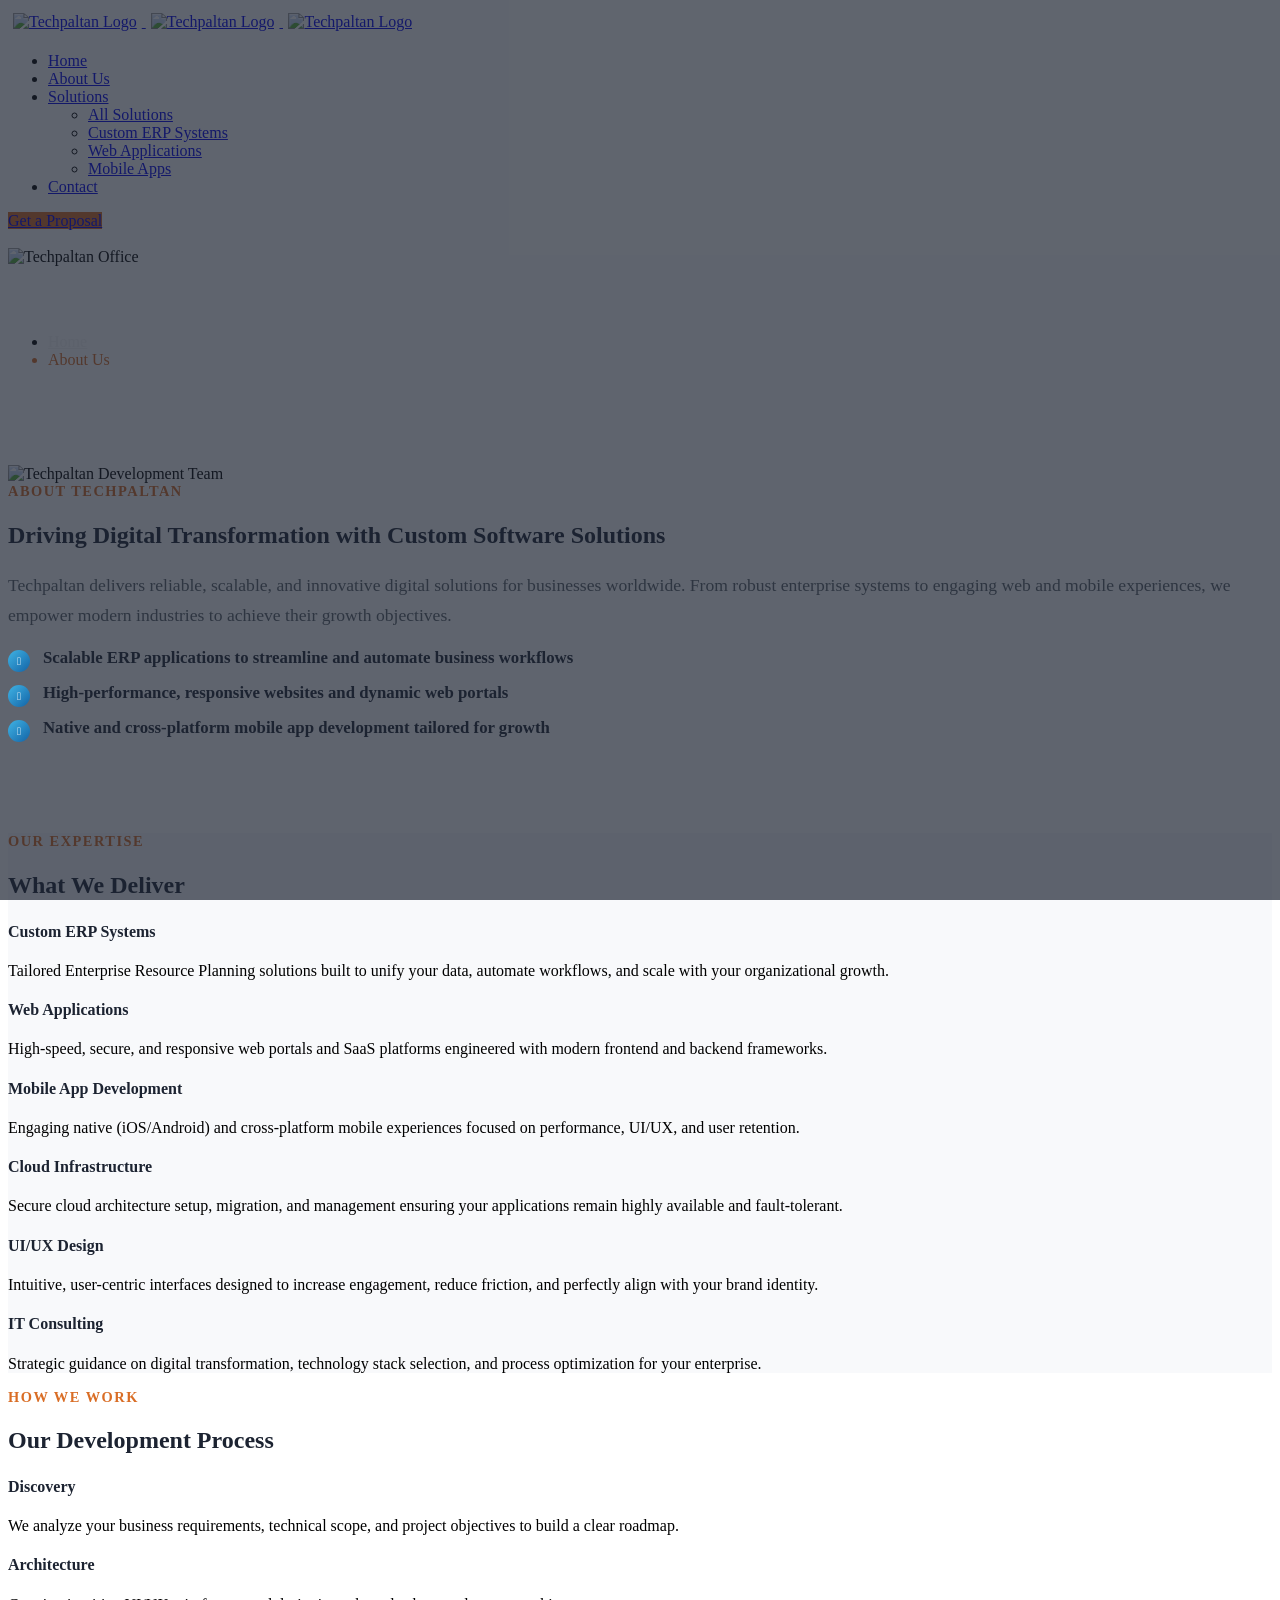
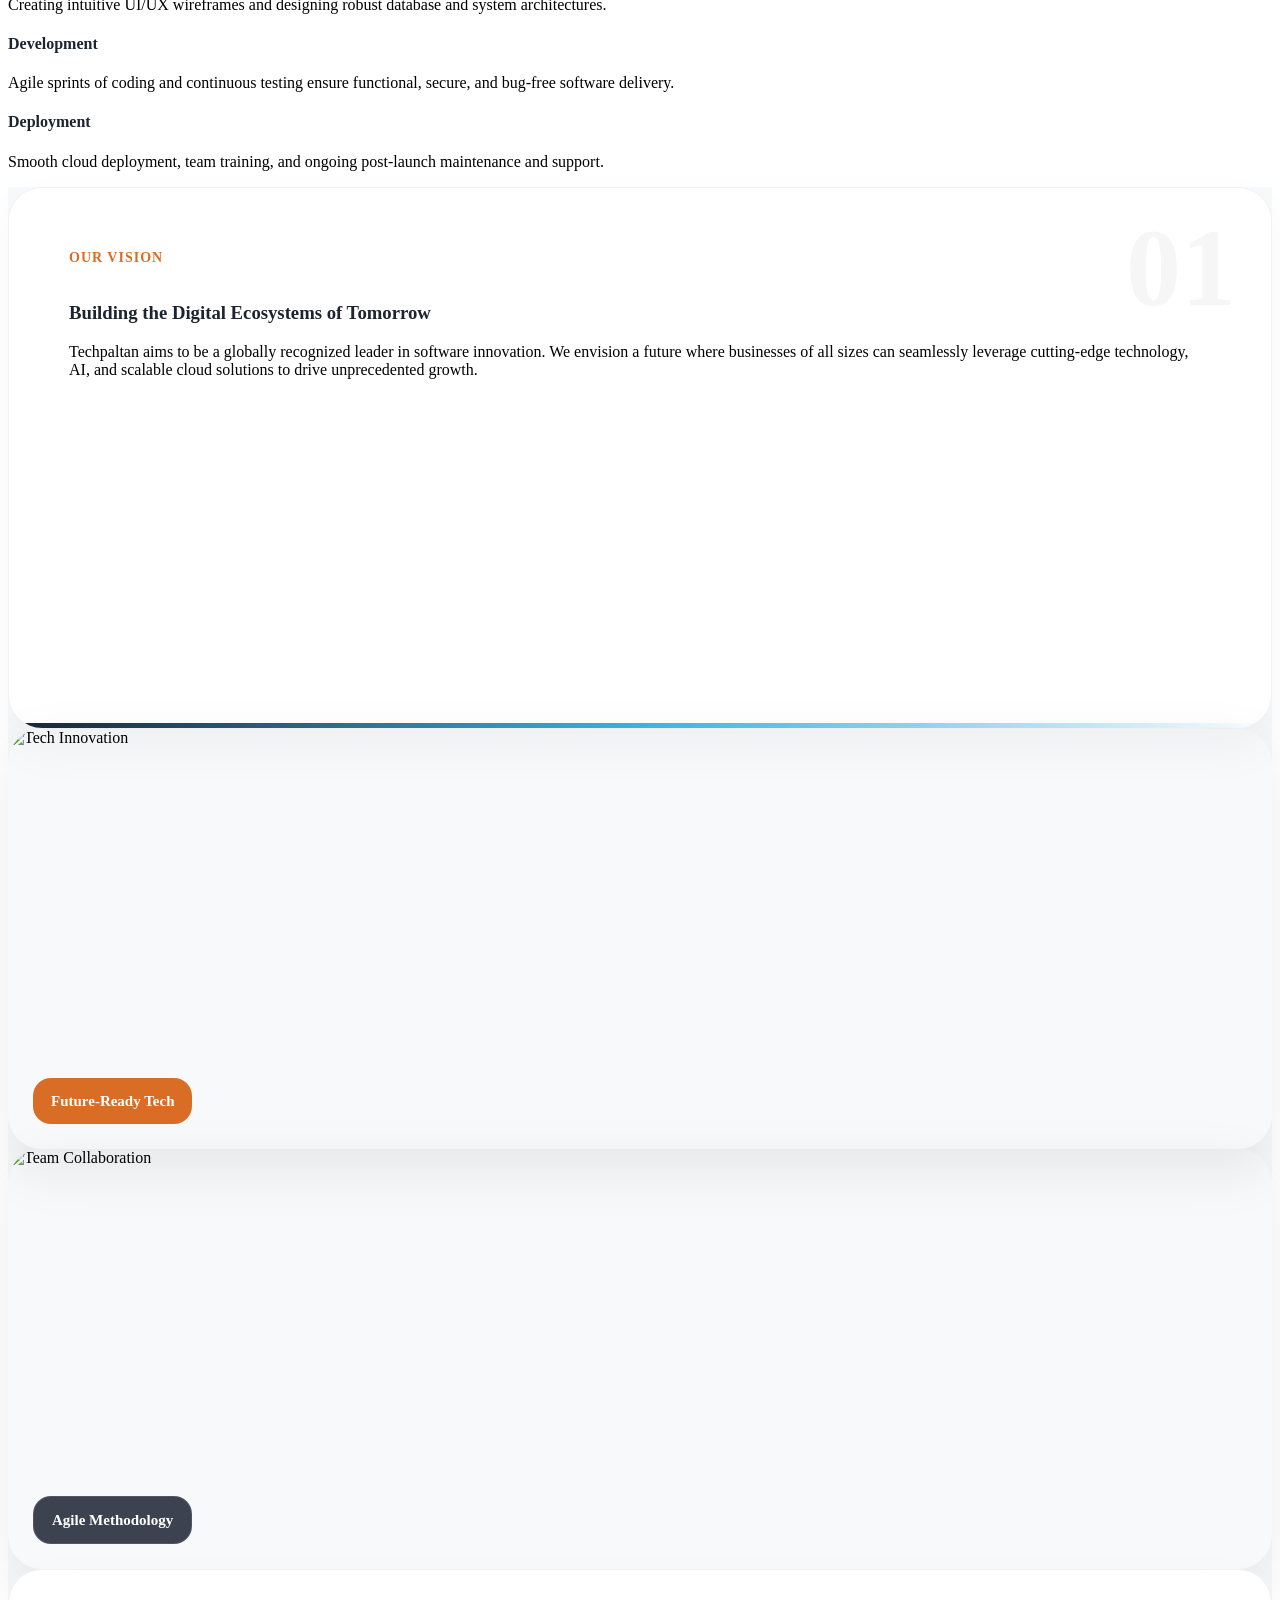
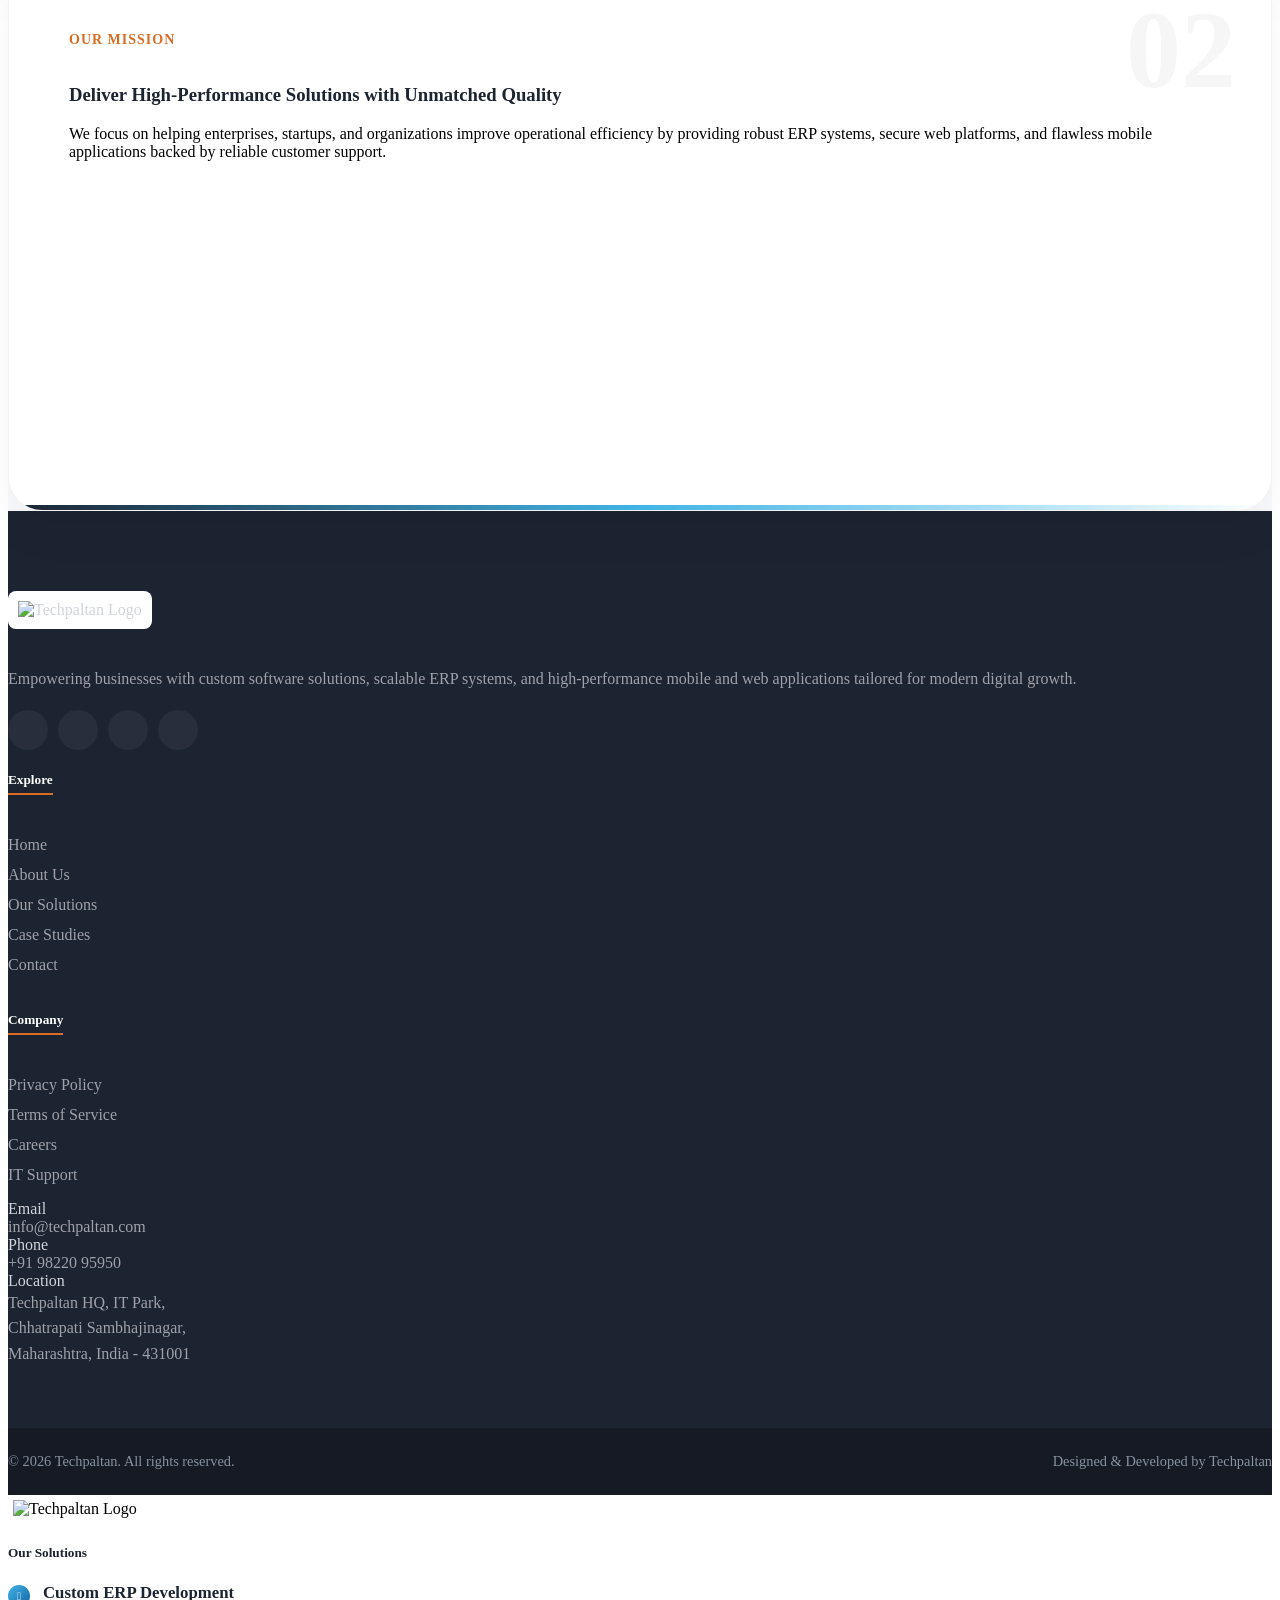
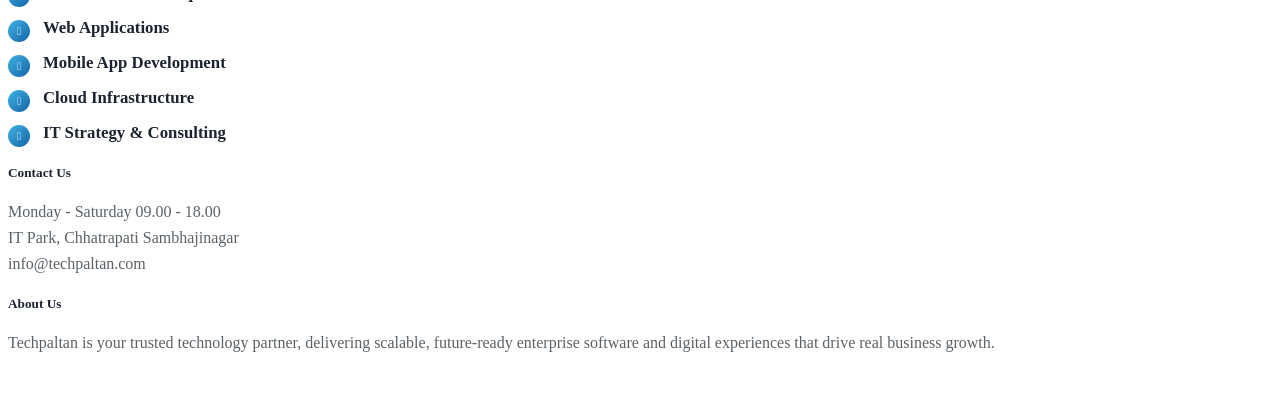
==== about.html @ 0782fc3f "Add files via upload" ====
<!DOCTYPE html>
<html lang="en">

<head>
    <title>Techpaltan - Custom ERP Solutions | Web & Mobile App Development</title>
    <link rel="icon" href="images/icon.png" type="image/png" sizes="16x16">
    <meta content="text/html;charset=utf-8" http-equiv="Content-Type">
    <meta content="width=device-width, initial-scale=1.0" name="viewport">
    <meta content="Techpaltan - Empowering businesses with Custom ERP Solutions, Web Development, and Mobile Applications." name="description">
    <meta content="Software Development, ERP, Mobile Apps, Web Development, Techpaltan" name="keywords">
    <meta content="Techpaltan" name="author">
    
    <!-- CSS Files ================================================== -->
    <link href="css/bootstrap.min.css" rel="stylesheet" type="text/css" id="bootstrap">
    <link href="css/vendors.css" rel="stylesheet" type="text/css">
    <link href="css/style.css" rel="stylesheet" type="text/css">
    <link href="css/coloring.css" rel="stylesheet" type="text/css">
    <link id="colors" href="css/colors/scheme-01.css" rel="stylesheet" type="text/css">

    <!-- Embedded Techpaltan Brand Styles -->
    <style>
        :root {
            --tp-navy: #1C2331;
            --tp-orange: #D96D25;
            --tp-blue-light: #40B4E5;
            --tp-blue-dark: #1363A6;
            --tp-text-gray: #5a6268;
            --tp-bg-light: #f8f9fb;
        }

        /* General Typography & Accents */
        .tp-subtitle {
            color: var(--tp-orange);
            font-weight: 700;
            text-transform: uppercase;
            letter-spacing: 1.5px;
            margin-bottom: 12px;
            font-size: 0.9rem;
        }

        .tp-heading {
            color: var(--tp-navy);
            font-weight: 800;
            line-height: 1.3;
        }

        /* Checkmark List */
        .ul-check-custom {
            list-style: none;
            padding: 0;
            margin: 0;
        }

        .ul-check-custom li {
            position: relative;
            padding-left: 35px;
            margin-bottom: 15px;
            color: var(--tp-navy);
            font-weight: 600;
            font-size: 1.05rem;
        }

        .ul-check-custom li::before {
            content: "\f00c";
            font-family: "FontAwesome", sans-serif;
            position: absolute;
            left: 0;
            top: 2px;
            color: #fff;
            background: linear-gradient(135deg, var(--tp-blue-light), var(--tp-blue-dark));
            width: 22px;
            height: 22px;
            display: inline-flex;
            align-items: center;
            justify-content: center;
            border-radius: 50%;
            font-size: 0.7rem;
        }

        /* Process Steps */
        .tp-step-icon {
            color: var(--tp-orange);
            margin-bottom: 15px;
        }

        /* Values Section */
        .tp-modern-values {
            background: var(--tp-bg-light);
            position: relative;
        }

        .vision-card, .mission-card {
            position: relative;
            height: 100%;
            min-height: 420px;
            background: #ffffff;
            border-radius: 34px;
            padding: 60px;
            overflow: hidden;
            transition: all .45s ease;
            border: 1px solid rgba(0,0,0,.05);
            box-shadow: 0 20px 50px rgba(0,0,0,.04), inset 0 1px 0 rgba(255,255,255,.8);
        }

        .vision-card:hover, .mission-card:hover {
            transform: translateY(-8px);
            box-shadow: 0 35px 70px rgba(28, 35, 49, 0.08);
        }

        .number-text {
            position: absolute;
            top: 25px;
            right: 35px;
            font-size: 110px;
            font-weight: 800;
            line-height: 1;
            color: rgba(28, 35, 49, 0.04);
            user-select: none;
        }

        .mini-label {
            display: inline-block;
            margin-bottom: 18px;
            color: var(--tp-orange);
            font-size: 14px;
            font-weight: 700;
            letter-spacing: 1px;
            text-transform: uppercase;
        }

        .bottom-line {
            position: absolute;
            left: 0;
            bottom: 0;
            width: 100%;
            height: 5px;
            background: linear-gradient(90deg, var(--tp-navy), var(--tp-blue-light), transparent);
        }

        .image-stack {
            position: relative;
            height: 100%;
            min-height: 420px;
            overflow: hidden;
            border-radius: 34px;
            box-shadow: 0 20px 60px rgba(0,0,0,.08);
        }

        .image-stack img {
            width: 100%;
            height: 100%;
            object-fit: cover;
            transition: transform .7s ease;
        }

        .image-stack:hover img {
            transform: scale(1.08);
        }

        .image-badge {
            position: absolute;
            left: 25px;
            bottom: 25px;
            z-index: 3;
            padding: 14px 18px;
            border-radius: 18px;
            background: rgba(28, 35, 49, 0.85);
            backdrop-filter: blur(14px);
            border: 1px solid rgba(255,255,255,.1);
        }

        .image-badge span {
            color: #fff;
            font-size: 15px;
            font-weight: 600;
        }

        /* Footer Settings */
        .tp-footer {
            background-color: var(--tp-navy);
            color: #d1d5db;
            padding-top: 80px;
        }
        .tp-footer a { color: #a1a1aa; text-decoration: none; transition: 0.3s; }
        .tp-footer a:hover { color: var(--tp-blue-light); }
        .tp-subfooter {
            background-color: #151a25;
            padding: 25px 0;
            margin-top: 60px;
            border-top: 1px solid rgba(255,255,255,0.05);
        }
    </style>
</head>

<body>
    <div id="wrapper">
        <a href="#" id="back-to-top"></a>
        
        <div id="de-loader"></div>

        <!-- header begin -->
        <header class="transparent header-light header-float">
            <div class="container-float">
                <div class="row">
                    <div class="col-md-12">
                        <div class="header-inner">
                            <div class="de-flex sm-pt10">
                                <div class="de-flex-col">
                                    <!-- logo begin -->
                                    <div id="logo">
                                        <a href="index.html">
                                            <!-- Updated to Techpaltan Logo -->
                                            <img class="logo-main" src="images/logo.png" alt="Techpaltan Logo" style="max-height: 45px; background: #fff; padding: 5px; border-radius: 4px;">
                                            <img class="logo-scroll" src="images/logo.png" alt="Techpaltan Logo" style="max-height: 45px; background: #fff; padding: 5px; border-radius: 4px;">
                                            <img class="logo-mobile" src="images/logo.png" alt="Techpaltan Logo" style="max-height: 45px; background: #fff; padding: 5px; border-radius: 4px;">
                                        </a>
                                    </div>
                                    <!-- logo close -->
                                </div>
                                <div class="de-flex-col header-col-mid">
                                    <ul id="mainmenu">
                                        <li><a class="menu-item" href="index.html">Home</a></li>
                                        <li><a class="menu-item" href="about.html">About Us</a></li>
                                        <li>
                                            <a class="menu-item" href="solutions.html">Solutions</a>
                                            <ul>
                                                <li><a class="menu-item" href="solutions.html">All Solutions</a></li>
                                                <li><a class="menu-item" href="solutions.html?category=erp">Custom ERP Systems</a></li>
                                                <li><a class="menu-item" href="solutions.html?category=web">Web Applications</a></li>
                                                <li><a class="menu-item" href="solutions.html?category=mobile">Mobile Apps</a></li>
                                            </ul>
                                        </li>
                                        <li><a class="menu-item" href="contact.html">Contact</a></li>
                                    </ul>
                                </div>
                                <div class="de-flex-col">
                                    <div class="menu_side_area">
                                        <!-- Updated Button -->
                                        <a class="btn-main fx-slide" href="contact.html" style="background: var(--tp-orange); border-color: var(--tp-orange);">
                                            <span>Get a Proposal</span>
                                        </a>
                                        <span id="menu-btn"></span>
                                    </div>

                                    <div id="btn-extra" class="img">
                                        <img src="images/ui/dots.svg" class="" alt="">
                                    </div>
                                </div>
                            </div>
                        </div>
                    </div>
                </div>
            </div>
        </header>
        <!-- header close -->

        <!-- content begin -->
        <div class="no-bottom no-top" id="content">

            <div id="top"></div>
            
            <!-- section begin -->
            <section id="subheader" class="jarallax relative">
                <!-- Swapped Background to a modern Tech/Office Image -->
                <img src="https://images.unsplash.com/photo-1504384308090-c894fdcc538d?ixlib=rb-4.0.3&auto=format&fit=crop&w=1920&q=80" class="jarallax-img" alt="Techpaltan Office">
                
                <!-- Dark Overlay for Readability -->
                <div style="position: absolute; inset: 0; background: rgba(28, 35, 49, 0.7);"></div>

                <div class="container relative z-2">
                    <div class="row justify-content-between align-items-center">
                        <div class="col-lg-6 pt-5 pb-5">
                            <div class="clearfix"></div>
                            <h1 class="wow fadeInUp" data-wow-delay=".4s" style="color: rgb(255, 255, 255) !important;">About Us</h1>
                            <div class="crumb-wrapper">
                                <ul class="crumb wow fadeInUp" data-wow-delay=".8s">
                                    <li><a href="index.html" style="color: whitesmoke !important;">Home</a></li>
                                    <li class="active" style="color: var(--tp-orange) !important;">About Us</li>
                                </ul>
                            </div>
                        </div>
                    </div>
                </div>
            </section>
            <!-- section close -->

            <!-- About Section -->
            <section class="overflow-hidden rounded-1 mx-4" style="background-color: #ffffff; padding: 80px 0;">
                <div class="container relative z-2">
                    <div class="row g-4 align-items-center">

                        <div class="col-lg-6">
                            <img src="https://images.unsplash.com/photo-1522071820081-009f0129c71c?ixlib=rb-4.0.3&auto=format&fit=crop&w=800&q=80"
                                class="w-100 img-fluid rounded-3 shadow-lg"
                                alt="Techpaltan Development Team"
                                data-0="transform: translateY(100px);"
                                data-1500="transform: translateY(0px);">
                        </div>

                        <div class="col-lg-6 ps-lg-5">
                            <div class="tp-subtitle wow fadeInUp">
                                About Techpaltan
                            </div>

                            <h2 class="tp-heading wow fadeInUp mb-4">
                                Driving Digital Transformation with Custom Software Solutions
                            </h2>

                            <p class="wow fadeInUp mb-4" style="color: var(--tp-text-gray); font-size: 1.1rem; line-height: 1.7;">
                                Techpaltan delivers reliable, scalable, and innovative digital solutions for businesses worldwide. From robust enterprise systems to engaging web and mobile experiences, we empower modern industries to achieve their growth objectives.
                            </p>

                            <ul class="ul-check-custom">
                                <li class="wow fadeInUp" data-wow-delay=".2s">
                                    Scalable ERP applications to streamline and automate business workflows
                                </li>
                                <li class="wow fadeInUp" data-wow-delay=".4s">
                                    High-performance, responsive websites and dynamic web portals
                                </li>
                                <li class="wow fadeInUp" data-wow-delay=".6s">
                                    Native and cross-platform mobile app development tailored for growth
                                </li>
                            </ul>
                        </div>

                    </div>
                </div>
            </section>

            <!-- Capabilities Section -->
            <section class="overflow-hidden rounded-1 mx-4 py-5" style="background: var(--tp-bg-light);">
                <div class="container relative z-2">

                    <!-- Section Heading -->
                    <div class="row">
                        <div class="col-lg-12 text-center mb-5">
                            <div class="tp-subtitle wow fadeInUp">Our Expertise</div>
                            <h2 class="tp-heading wow fadeInUp">
                                What We Deliver
                            </h2>
                        </div>
                    </div>

                    <!-- Cards -->
                    <div class="row g-4">

                        <div class="col-lg-4 col-md-6">
                            <div class="bg-white p-40 h-100 rounded-3 shadow-sm" style="transition: transform 0.3s; cursor: pointer;" onmouseover="this.style.transform='translateY(-5px)'" onmouseout="this.style.transform='translateY(0)'">
                                <div class="relative wow fadeInUp">
                                    <i class="fa fa-server fa-2x mb-3" style="color: var(--tp-orange);"></i>
                                    <h4 style="color: var(--tp-navy); font-weight: 700;">Custom ERP Systems</h4>
                                    <p class="mb-0 text-secondary">
                                        Tailored Enterprise Resource Planning solutions built to unify your data, automate workflows, and scale with your organizational growth.
                                    </p>
                                </div>
                            </div>
                        </div>

                        <div class="col-lg-4 col-md-6">
                            <div class="bg-white p-40 h-100 rounded-3 shadow-sm" style="transition: transform 0.3s; cursor: pointer;" onmouseover="this.style.transform='translateY(-5px)'" onmouseout="this.style.transform='translateY(0)'">
                                <div class="relative wow fadeInUp" data-wow-delay=".1s">
                                    <i class="fa fa-laptop-code fa-2x mb-3" style="color: var(--tp-blue-light);"></i>
                                    <h4 style="color: var(--tp-navy); font-weight: 700;">Web Applications</h4>
                                    <p class="mb-0 text-secondary">
                                        High-speed, secure, and responsive web portals and SaaS platforms engineered with modern frontend and backend frameworks.
                                    </p>
                                </div>
                            </div>
                        </div>

                        <div class="col-lg-4 col-md-6">
                            <div class="bg-white p-40 h-100 rounded-3 shadow-sm" style="transition: transform 0.3s; cursor: pointer;" onmouseover="this.style.transform='translateY(-5px)'" onmouseout="this.style.transform='translateY(0)'">
                                <div class="relative wow fadeInUp" data-wow-delay=".2s">
                                    <i class="fa fa-mobile-alt fa-2x mb-3" style="color: var(--tp-blue-dark);"></i>
                                    <h4 style="color: var(--tp-navy); font-weight: 700;">Mobile App Development</h4>
                                    <p class="mb-0 text-secondary">
                                        Engaging native (iOS/Android) and cross-platform mobile experiences focused on performance, UI/UX, and user retention.
                                    </p>
                                </div>
                            </div>
                        </div>

                        <div class="col-lg-4 col-md-6">
                            <div class="bg-white p-40 h-100 rounded-3 shadow-sm" style="transition: transform 0.3s; cursor: pointer;" onmouseover="this.style.transform='translateY(-5px)'" onmouseout="this.style.transform='translateY(0)'">
                                <div class="relative wow fadeInUp" data-wow-delay=".3s">
                                    <i class="fa fa-cloud fa-2x mb-3" style="color: var(--tp-orange);"></i>
                                    <h4 style="color: var(--tp-navy); font-weight: 700;">Cloud Infrastructure</h4>
                                    <p class="mb-0 text-secondary">
                                        Secure cloud architecture setup, migration, and management ensuring your applications remain highly available and fault-tolerant.
                                    </p>
                                </div>
                            </div>
                        </div>

                        <div class="col-lg-4 col-md-6">
                            <div class="bg-white p-40 h-100 rounded-3 shadow-sm" style="transition: transform 0.3s; cursor: pointer;" onmouseover="this.style.transform='translateY(-5px)'" onmouseout="this.style.transform='translateY(0)'">
                                <div class="relative wow fadeInUp" data-wow-delay=".4s">
                                    <i class="fa fa-paint-brush fa-2x mb-3" style="color: var(--tp-blue-light);"></i>
                                    <h4 style="color: var(--tp-navy); font-weight: 700;">UI/UX Design</h4>
                                    <p class="mb-0 text-secondary">
                                        Intuitive, user-centric interfaces designed to increase engagement, reduce friction, and perfectly align with your brand identity.
                                    </p>
                                </div>
                            </div>
                        </div>

                        <div class="col-lg-4 col-md-6">
                            <div class="bg-white p-40 h-100 rounded-3 shadow-sm" style="transition: transform 0.3s; cursor: pointer;" onmouseover="this.style.transform='translateY(-5px)'" onmouseout="this.style.transform='translateY(0)'">
                                <div class="relative wow fadeInUp" data-wow-delay=".5s">
                                    <i class="fa fa-chart-line fa-2x mb-3" style="color: var(--tp-blue-dark);"></i>
                                    <h4 style="color: var(--tp-navy); font-weight: 700;">IT Consulting</h4>
                                    <p class="mb-0 text-secondary">
                                        Strategic guidance on digital transformation, technology stack selection, and process optimization for your enterprise.
                                    </p>
                                </div>
                            </div>
                        </div>

                    </div>
                </div>
            </section>

            <!-- Development Process Section -->
            <section class="py-5">
                <div class="container">
                    <div class="row">
                        <div class="col-lg-12 text-center mb-5">
                            <div class="tp-subtitle wow fadeInUp">How We Work</div>
                            <h2 class="tp-heading wow fadeInUp">
                                Our Development Process
                            </h2>
                        </div>
                    </div>

                    <div class="row justify-content-center">
                        <!-- Step 1 -->
                        <div class="col-6 col-md-3 de-step de-step-arrow wow fadeInRight" data-wow-delay=".2s">
                            <div class="tp-step-icon">
                                <i class="fas fa-search fa-3x"></i>
                            </div>
                            <h4 class="fw-bold" style="color: var(--tp-navy);">Discovery</h4>
                            <p class="text-secondary">
                                We analyze your business requirements, technical scope, and project objectives to build a clear roadmap.
                            </p>
                        </div>

                        <!-- Step 2 -->
                        <div class="col-6 col-md-3 de-step de-step-arrow wow fadeInRight" data-wow-delay=".4s">
                            <div class="tp-step-icon">
                                <i class="fas fa-sitemap fa-3x"></i>
                            </div>
                            <h4 class="fw-bold" style="color: var(--tp-navy);">Architecture</h4>
                            <p class="text-secondary">
                                Creating intuitive UI/UX wireframes and designing robust database and system architectures.
                            </p>
                        </div>

                        <!-- Step 3 -->
                        <div class="col-6 col-md-3 de-step de-step-arrow wow fadeInRight" data-wow-delay=".6s">
                            <div class="tp-step-icon">
                                <i class="fas fa-code fa-3x"></i>
                            </div>
                            <h4 class="fw-bold" style="color: var(--tp-navy);">Development</h4>
                            <p class="text-secondary">
                                Agile sprints of coding and continuous testing ensure functional, secure, and bug-free software delivery.
                            </p>
                        </div>

                        <!-- Step 4 -->
                        <div class="col-6 col-md-3 de-step wow fadeInRight" data-wow-delay=".8s">
                            <div class="tp-step-icon">
                                <i class="fas fa-rocket fa-3x"></i>
                            </div>
                            <h4 class="fw-bold" style="color: var(--tp-navy);">Deployment</h4>
                            <p class="text-secondary">
                                Smooth cloud deployment, team training, and ongoing post-launch maintenance and support.
                            </p>
                        </div>
                    </div>
                </div>
            </section>

            <!-- Modern Values Section -->
            <section class="tp-modern-values py-5">
                <!-- Floating Background Elements -->
                <div class="floating-shape shape-1"></div>
                <div class="floating-shape shape-2"></div>

                <div class="container position-relative z-2">
                    <div class="row g-4 align-items-stretch">

                        <!-- Left Large Vision Card -->
                        <div class="col-lg-7">
                            <div class="vision-card wow fadeInUp">
                                <div class="number-text">01</div>
                                <div class="content-area">
                                    <span class="mini-label">Our Vision</span>
                                    <h3 style="color: var(--tp-navy);">
                                        Building the Digital Ecosystems of Tomorrow
                                    </h3>
                                    <p>
                                        Techpaltan aims to be a globally recognized leader in software innovation. We envision a future where businesses of all sizes can seamlessly leverage cutting-edge technology, AI, and scalable cloud solutions to drive unprecedented growth.
                                    </p>
                                </div>
                                <div class="bottom-line"></div>
                            </div>
                        </div>

                        <!-- Right Image -->
                        <div class="col-lg-5">
                            <div class="image-stack wow fadeInUp" data-wow-delay=".2s">
                                <img src="https://images.unsplash.com/photo-1553877522-43269d4ea984?ixlib=rb-4.0.3&auto=format&fit=crop&w=800&q=80" alt="Tech Innovation">
                                <div class="image-badge" style="background: var(--tp-orange); border:none;">
                                    <span>Future-Ready Tech</span>
                                </div>
                            </div>
                        </div>

                        <!-- Left Image -->
                        <div class="col-lg-5">
                            <div class="image-stack wow fadeInUp" data-wow-delay=".3s">
                                <img src="https://images.unsplash.com/photo-1522071901873-411886a10004?ixlib=rb-4.0.3&auto=format&fit=crop&w=800&q=80" alt="Team Collaboration">
                                <div class="image-badge">
                                    <span>Agile Methodology</span>
                                </div>
                            </div>
                        </div>

                        <!-- Right Mission Card -->
                        <div class="col-lg-7">
                            <div class="mission-card wow fadeInUp" data-wow-delay=".4s">
                                <div class="number-text">02</div>
                                <div class="content-area">
                                    <span class="mini-label">Our Mission</span>
                                    <h3 style="color: var(--tp-navy);">
                                        Deliver High-Performance Solutions with Unmatched Quality
                                    </h3>
                                    <p>
                                        We focus on helping enterprises, startups, and organizations improve operational efficiency by providing robust ERP systems, secure web platforms, and flawless mobile applications backed by reliable customer support.
                                    </p>
                                </div>
                                <div class="bottom-line"></div>
                            </div>
                        </div>

                    </div>
                </div>
            </section>

        </div>
        <!-- content close -->

        <!-- footer begin -->
        <footer class="tp-footer">
            <div class="container">
                <div class="row gx-5">

                    <!-- Company Info -->
                    <div class="col-lg-4 col-sm-6 mb-5 mb-lg-0">
                        <img src="images/logo.png" alt="Techpaltan Logo" style="max-width: 220px; background: #fff; padding: 10px; border-radius: 8px;">
                        
                        <div class="spacer-20" style="height: 20px;"></div>

                        <p style="color: #a1a1aa; line-height: 1.8;">
                            Empowering businesses with custom software solutions, scalable ERP systems, and high-performance mobile and web applications tailored for modern digital growth.
                        </p>

                        <div class="tp-social-icons mb-sm-30" style="display: flex; gap: 10px;">
                            <a href="#" style="display:inline-flex; align-items:center; justify-content:center; width:40px; height:40px; background:rgba(255,255,255,0.05); color:#fff; border-radius:50%;"><i class="fa-brands fa-instagram"></i></a>
                            <a href="#" style="display:inline-flex; align-items:center; justify-content:center; width:40px; height:40px; background:rgba(255,255,255,0.05); color:#fff; border-radius:50%;"><i class="fa-brands fa-facebook-f"></i></a>
                            <a href="#" style="display:inline-flex; align-items:center; justify-content:center; width:40px; height:40px; background:rgba(255,255,255,0.05); color:#fff; border-radius:50%;"><i class="fa-brands fa-linkedin-in"></i></a>
                            <a href="#" style="display:inline-flex; align-items:center; justify-content:center; width:40px; height:40px; background:rgba(255,255,255,0.05); color:#fff; border-radius:50%;"><i class="fa-brands fa-twitter"></i></a>
                        </div>
                    </div>

                    <!-- Explore + Company Links -->
                    <div class="col-lg-4 col-sm-12 order-lg-1 order-sm-2 mb-5 mb-lg-0">
                        <div class="row">
                            <div class="col-lg-6 col-sm-6">
                                <div class="widget">
                                    <h5 style="color: #fff; font-weight: 700; margin-bottom: 25px; border-bottom: 2px solid var(--tp-orange); display: inline-block; padding-bottom: 5px;">Explore</h5>
                                    <ul style="list-style: none; padding: 0;">
                                        <li style="margin-bottom: 12px;"><a href="index.html">Home</a></li>
                                        <li style="margin-bottom: 12px;"><a href="about.html">About Us</a></li>
                                        <li style="margin-bottom: 12px;"><a href="solutions.html">Our Solutions</a></li>
                                        <li style="margin-bottom: 12px;"><a href="portfolio.html">Case Studies</a></li>
                                        <li style="margin-bottom: 12px;"><a href="contact.html">Contact</a></li>
                                    </ul>
                                </div>
                            </div>

                            <div class="col-lg-6 col-sm-6">
                                <div class="widget">
                                    <h5 style="color: #fff; font-weight: 700; margin-bottom: 25px; border-bottom: 2px solid var(--tp-orange); display: inline-block; padding-bottom: 5px;">Company</h5>
                                    <ul style="list-style: none; padding: 0;">
                                        <li style="margin-bottom: 12px;"><a href="#">Privacy Policy</a></li>
                                        <li style="margin-bottom: 12px;"><a href="#">Terms of Service</a></li>
                                        <li style="margin-bottom: 12px;"><a href="#">Careers</a></li>
                                        <li style="margin-bottom: 12px;"><a href="#">IT Support</a></li>
                                    </ul>
                                </div>
                            </div>
                        </div>
                    </div>

                    <!-- Contact Info -->
                    <div class="col-lg-4 col-sm-6 order-lg-2 order-sm-1">
                        <div class="widget">
                            <div class="fw-bold text-white mb-1">
                                <i class="icofont-envelope me-2" style="color: var(--tp-blue-light);"></i>Email
                            </div>
                            <div class="mb-4" style="color: #a1a1aa;">info@techpaltan.com</div>

                            <div class="fw-bold text-white mb-1">
                                <i class="icofont-phone me-2" style="color: var(--tp-blue-light);"></i>Phone
                            </div>
                            <div class="mb-4" style="color: #a1a1aa;">+91 98220 95950</div>

                            <div class="fw-bold text-white mb-1">
                                <i class="icofont-location-pin me-2" style="color: var(--tp-blue-light);"></i>Location
                            </div>
                            <div style="color: #a1a1aa; line-height: 1.6;">
                                Techpaltan HQ, IT Park,<br>
                                Chhatrapati Sambhajinagar,<br> 
                                Maharashtra, India - 431001
                            </div>
                        </div>
                    </div>

                </div>
            </div>

            <!-- Subfooter -->
            <div class="tp-subfooter">
                <div class="container">
                    <div class="row">
                        <div class="col-md-12">
                            <div class="de-flex" style="display: flex; justify-content: space-between; align-items: center; color: #8892a0; font-size: 0.9rem;">
                                <div class="de-flex-col">
                                    © 2026 Techpaltan. All rights reserved.
                                </div>
                                <div class="de-flex-col">
                                    Designed & Developed by Techpaltan
                                </div>
                            </div>
                        </div>
                    </div>
                </div>
            </div>
        </footer>
        <!-- footer close -->
    </div>

    <!-- overlay content begin (Sidebar Menu) -->
    <div id="extra-wrap">
        <div id="btn-close">
            <span></span>
            <span></span>
        </div>

        <div id="extra-content">
            <img src="images/logo.png" class="w-150px mb-3" alt="Techpaltan Logo" style="background: #fff; padding: 5px; border-radius: 4px;">

            <div class="spacer-30-line"></div>

            <h5 class="mb-3" style="color: var(--tp-navy);">Our Solutions</h5>
            
            <ul class="ul-check-custom">
                <li><a href="solutions.html" style="color: inherit; text-decoration: none;">Custom ERP Development</a></li>
                <li><a href="solutions.html" style="color: inherit; text-decoration: none;">Web Applications</a></li>
                <li><a href="solutions.html" style="color: inherit; text-decoration: none;">Mobile App Development</a></li>
                <li><a href="solutions.html" style="color: inherit; text-decoration: none;">Cloud Infrastructure</a></li>
                <li><a href="solutions.html" style="color: inherit; text-decoration: none;">IT Strategy & Consulting</a></li>
            </ul>

            <div class="spacer-30-line"></div>

            <h5 style="color: var(--tp-navy);">Contact Us</h5>
            <div style="color: var(--tp-text-gray);"><i class="icofont-clock-time me-2" style="color: var(--tp-orange);"></i>Monday - Saturday 09.00 - 18.00</div>
            <div style="color: var(--tp-text-gray); margin-top: 8px;"><i class="icofont-location-pin me-2" style="color: var(--tp-orange);"></i>IT Park, Chhatrapati Sambhajinagar</div>
            <div style="color: var(--tp-text-gray); margin-top: 8px;"><i class="icofont-envelope me-2" style="color: var(--tp-orange);"></i>info@techpaltan.com</div>    

            <div class="spacer-30-line"></div>

            <h5 style="color: var(--tp-navy);">About Us</h5>
            <p style="color: var(--tp-text-gray);">
                Techpaltan is your trusted technology partner, delivering scalable, future-ready enterprise software and digital experiences that drive real business growth.
            </p>

            <div class="social-icons mt-3">
                <a href="#" style="color: var(--tp-blue-dark); font-size: 1.2rem; margin-right: 15px;"><i class="fa-brands fa-linkedin-in"></i></a>
                <a href="#" style="color: var(--tp-blue-dark); font-size: 1.2rem; margin-right: 15px;"><i class="fa-brands fa-twitter"></i></a>
                <a href="#" style="color: var(--tp-blue-dark); font-size: 1.2rem; margin-right: 15px;"><i class="fa-brands fa-facebook-f"></i></a>
                <a href="#" style="color: var(--tp-blue-dark); font-size: 1.2rem; margin-right: 15px;"><i class="fa-brands fa-instagram"></i></a>
            </div>
        </div>
    </div>
    <!-- overlay content end -->

    <!-- Javascript Files ================================================== -->
    <script src="js/vendors.js"></script>
    <script src="js/designesia.js"></script>
    <script src="js/custom-marquee.js"></script>
   
</body>
</html>
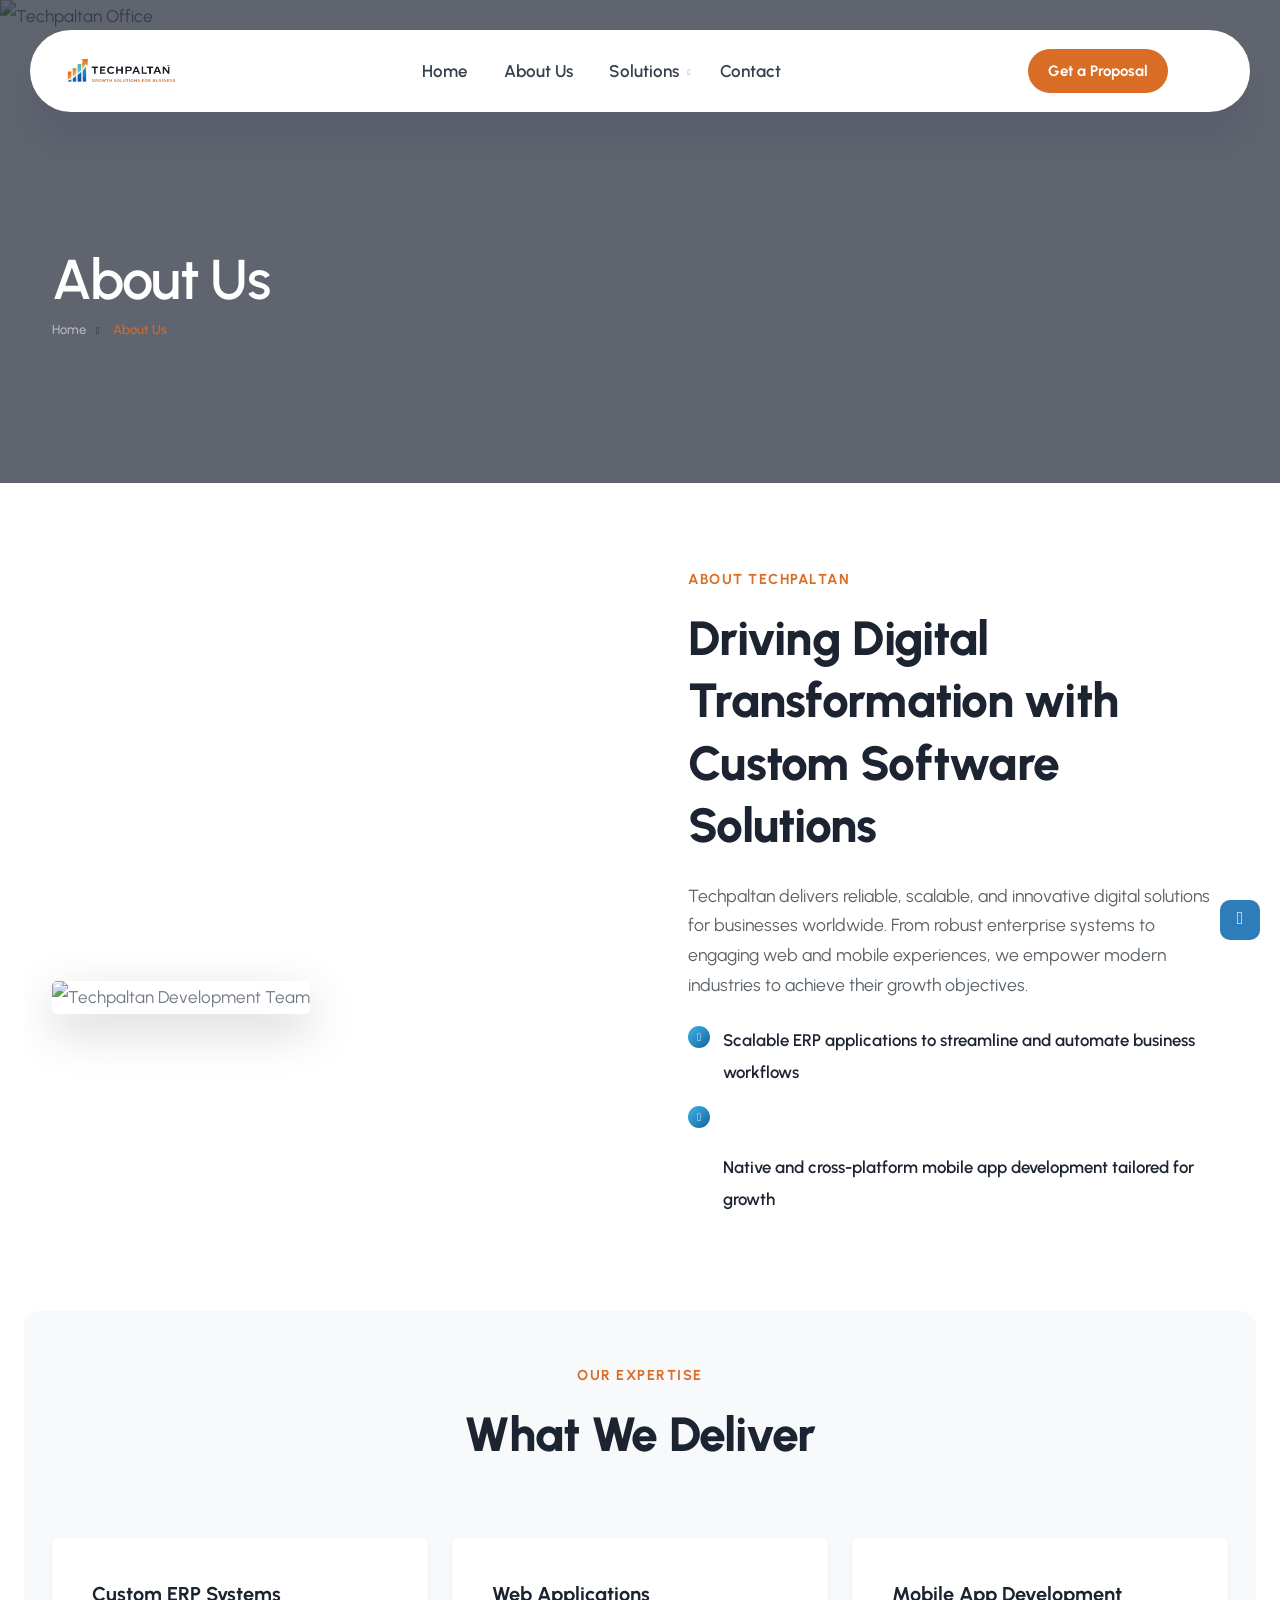
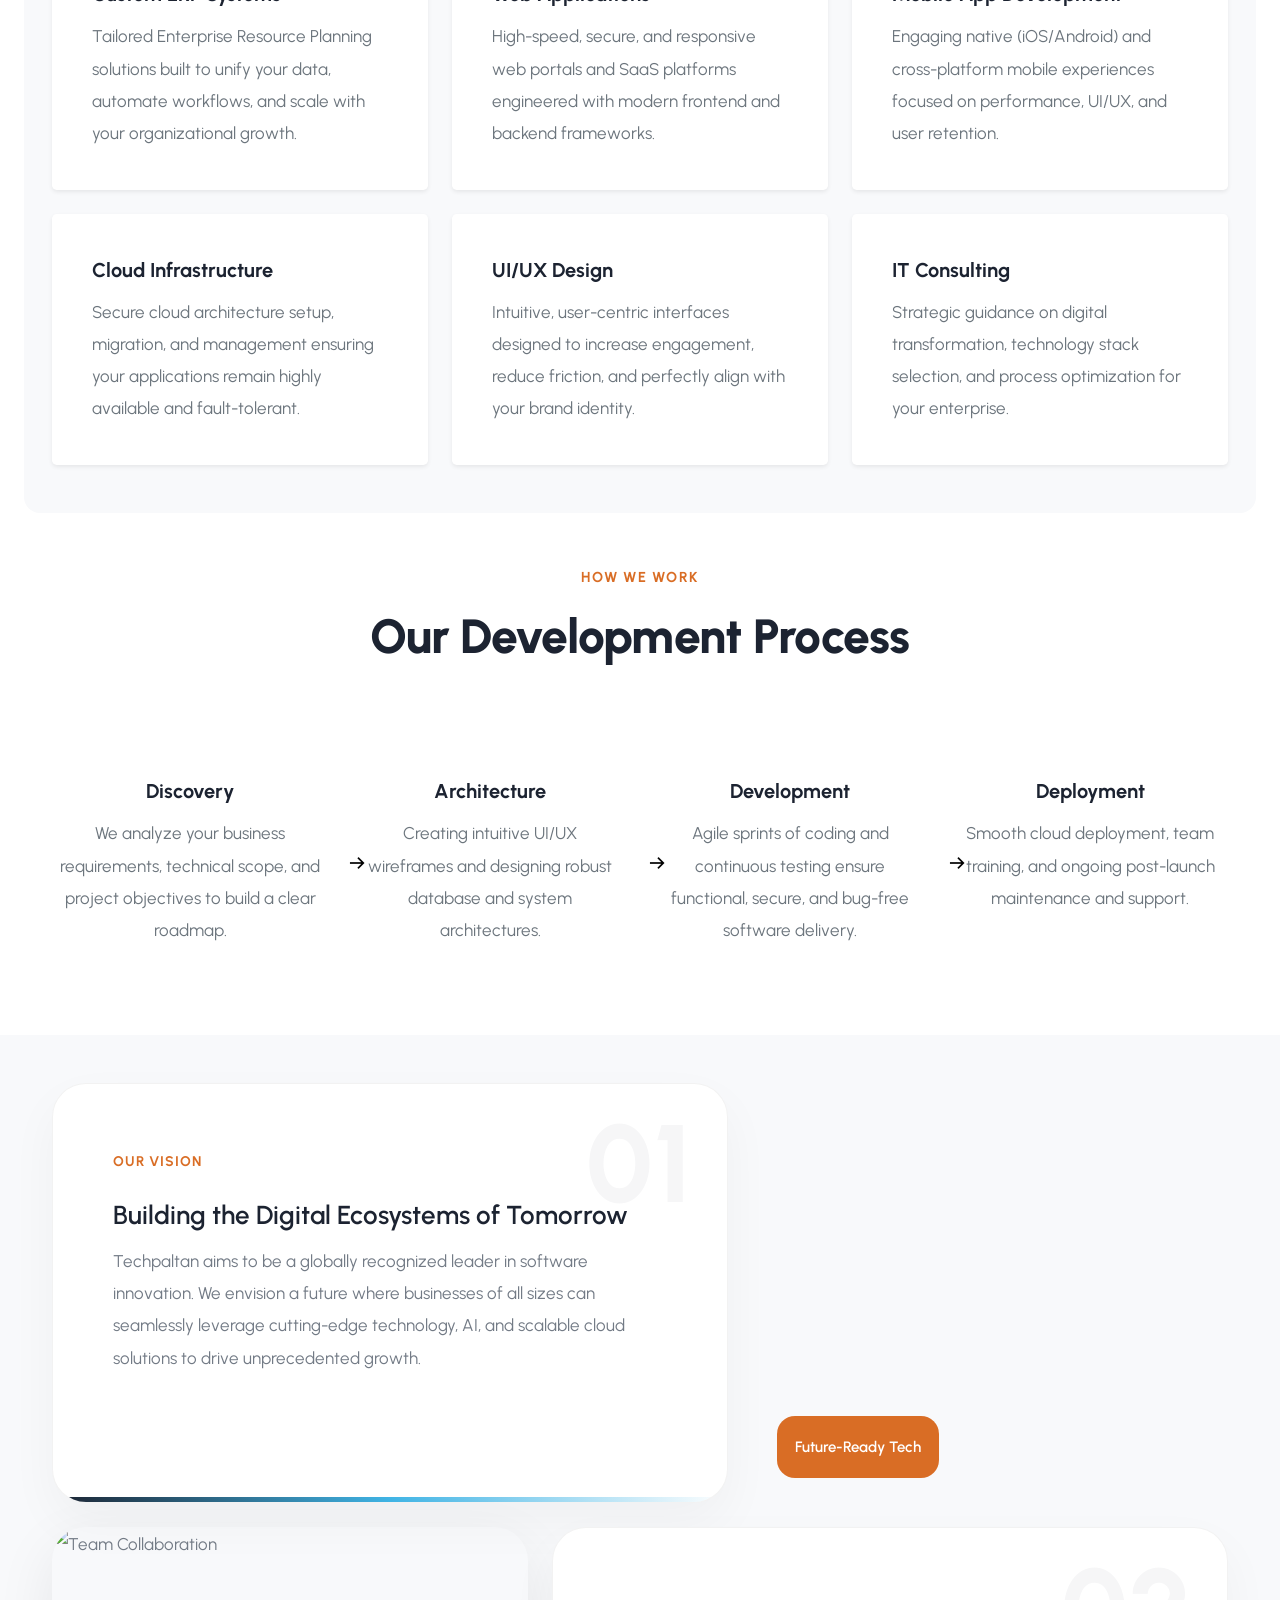
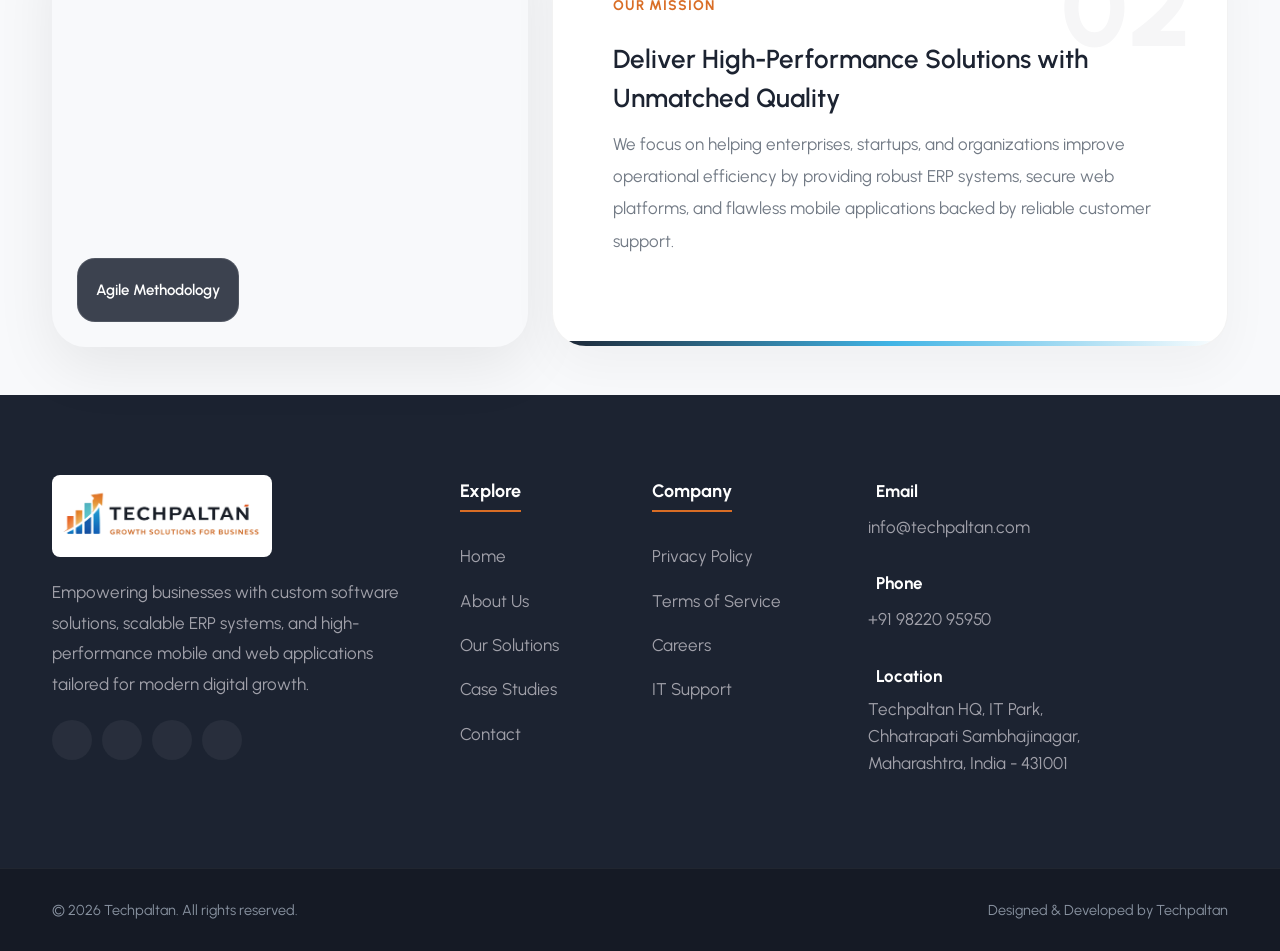
==== commit 13fb154a: "Update about.html" ====
--- a/about.html
+++ b/about.html
@@ -3,6 +3,7 @@
 
 <head>
     <title>Techpaltan - Custom ERP Solutions | Web & Mobile App Development</title>
+    <meta name="description" content="TechPaltan Software provides Custom ERP Development, Website Development, Mobile Apps, Business Software, API Integration and Digital Solutions in Ahilyanagar, Maharashtra.">
     <link rel="icon" href="images/icon.png" type="image/png" sizes="16x16">
     <meta content="text/html;charset=utf-8" http-equiv="Content-Type">
     <meta content="width=device-width, initial-scale=1.0" name="viewport">
@@ -703,4 +704,4 @@
     <script src="js/custom-marquee.js"></script>
    
 </body>
-</html>+</html>
--- a/css/style.css
+++ b/css/style.css
@@ -0,0 +1,13612 @@
+/* ================================================== */
+
+
+/* Seoly
+/* created by designesia
+
+@charset "utf-8";
+
+Table of content:
+- import font
+- import icons(font)
+- variables
+- body
+- aside
+- media query
+*/
+
+/* ================================================== */
+
+@import url('https://fonts.googleapis.com/css2?family=Urbanist:ital,wght@0,200;0,300;0,400;0,500;0,600;0,700;0,800;1,200;1,300;1,400;1,500;1,600;1,700;1,800&amp;display=swap');
+@import url('https://fonts.googleapis.com/css2?family=Manrope:ital,wght@0,200;0,300;0,400;0,500;0,600;0,700;0,800;1,200;1,300;1,400;1,500;1,600;1,700;1,800&amp;display=swap');
+
+/* ================================================== */
+
+
+/* import fonts icon */
+
+
+/* ================================================== */
+
+@import url("../fonts/fontawesome4/css/font-awesome.css");
+@import url("../fonts/fontawesome6/css/fontawesome.css");
+@import url("../fonts/fontawesome6/css/brands.css");
+@import url("../fonts/fontawesome6/css/solid.css");
+@import url("../fonts/elegant_font/HTML_CSS/style.css");
+@import url("../fonts/et-line-font/style.css");
+@import url("../fonts/icofont/icofont.min.css");
+
+/* css variables */
+* {
+  /* body font */
+  --body-font: "Urbanist", Helvetica, Arial, sans-serif;
+  --body-font-size: 17px;
+  --body-font-color: #727a85;
+  --body-font-color-bg-dark: rgba(255, 255, 255, .6);
+  --body-font-weight: 400;
+  /* heading font */
+  --heading-font: "Urbanist", Helvetica, Arial, sans-serif;  
+  --heading-font-weight: 600;
+  --heading-font-color: #35404e;
+  --heading-font-color-bg-dark: #ffffff;
+  --heading-text-transform: none;
+  /* h1 */
+  --h1-font-size: 60px;
+  --h1-font-weight: var(--heading-font-weight);
+  --h1-letter-spacing: -0.02em;
+  --h1-line-height: 1.15em;
+  --h1-margin-bottom: 20px;
+  /* h2 */
+  --h2-font: var(--heading-font);
+  --h2-font-size: 48px;
+  --h2-font-weight: var(--heading-font-weight);
+  --h2-letter-spacing: -0.015em;
+  --h2-line-height: 1.2em;
+  --h2-margin-bottom: 25px;
+  /* h3 */
+  --h3-font-size: 26px;
+  --h3-font-weight: var(--heading-font-weight);
+  --h3-letter-spacing: 0;
+  --h3-line-height: 1.5em;
+  --h3-margin-bottom: 10px;
+  /* h4 */
+  --h4-font-size: 20px;
+  --h4-font-weight: var(--heading-font-weight);
+  --h4-letter-spacing: 0;
+  --h4-line-height: 1.6em;
+  --h4-margin-bottom: 10px;
+  /* h5 */
+  --h5-font-size: 18px;
+  --h5-font-weight: var(--heading-font-weight);
+  --h5-letter-spacing: 0;
+  --h5-line-height: 1.6em;
+  --h5-margin-bottom: 10px;
+  /* h6 */
+  --h6-font-size: 16px;
+  --h6-font-weight: var(--heading-font-weight);
+  --h6-letter-spacing: 0;
+  --h6-line-height: 1.6em;
+  --h6-margin-bottom: 10px;
+  /* mainmenu */
+  --mainmenu-font: var(--body-font);
+  --mainmenu-font-size: 17px;
+  --mainmenu-font-weight: 600;
+  --mainmenu-letter-spacing: 0;
+  --mainmenu-text-transform: none;
+  /* header logo */
+  --logo-width: 180px;
+  --logo-footer-width: 150px;
+  /* misc */
+  --border-default: solid 1px rgba(30, 30, 30, 1);
+  --bg-color-even: #E8E8E8;
+  --bg-color-odd: #F4F4F4;
+  --bg-light: #F8F9FA;
+  --bg-dark-1: #101010;
+  --bg-dark-2: #202020;
+  --bg-dark-3: #303030;  
+  --bg-dark-1-rgb: 16, 16, 16;
+  --bg-grey: #eeeeee;
+  --bg-gradient-1: 0deg, rgba(var(--primary-color-rgb), .1) 0%, rgba(var(--secondary-color-rgb), .2) 100%;
+  --swiper-theme-color: var(--secondary-color);
+  --rounded-1: 16px;
+  --border-color:#bbbbbb;
+  --container-max-width:1240px;
+  /* button */
+  --btn-color: #fff;
+  --btn-hover-bg: var(--bg-dark-1);
+  --btn-font-family: var(--body-font);
+  --btn-font-size: 15px;
+  --btn-font-weight: bold;
+  --btn-letter-spacing: 0;
+  --btn-padding: 6px 20px;
+  --btn-rounded: 30px;
+  --btn-text-decoration: none;
+  --btn-text-transform: none;
+}
+
+/* base background color */
+.bg-color{background: var(--primary-color)}
+.bg-light{background: var(--bg-light) !important}
+.bg-dark,.bg-dark-1{background-color: var(--bg-dark-1) !important}
+.bg-dark-2{background-color: var(--bg-dark-2) !important}
+.bg-dark-3{background-color: var(--bg-dark-3) !important}
+.bg-grey{background-color: var(--bg-grey) !important}
+.bg-gradient-1{  background: -moz-linear-gradient(var(--bg-gradient-1)) !important;  background: -webkit-linear-gradient(var(--bg-gradient-1)) !important;background: linear-gradient(var(--bg-gradient-1)) !important;
+}
+/* base color */
+.id-color{color:var(--primary-color)}
+.rounded-1{
+  border-radius: var(--rounded-1) !important;
+  -moz-border-radius: var(--rounded-1) !important;
+  -webkit-border-radius: var(--rounded-1) !important;
+}
+.alt-font-1{font-family:var(--alt-font-1);}
+
+/* ================================================== */
+
+
+/* body */
+
+
+/* ================================================== */
+
+html {
+  overflow-x: hidden;
+  padding: 0;
+  margin: 0;
+}
+
+body {
+  overflow-x: hidden;
+  font-family: var(--body-font);
+  font-size: var(--body-font-size);
+  font-weight: var(--body-font-weight);;
+  color: var(--body-font-color);
+  padding: 0;
+  line-height: 1.9em;
+  word-spacing: 0px;
+}
+
+body.dark-scheme {
+  color: var(--body-font-color-bg-dark);
+  background: var(--bg-dark-1);
+}
+
+a,
+a:hover {
+  color:var(--body-font-color);
+  text-decoration: none;
+  outline: none;
+}
+
+.dark-scheme a,
+.dark-scheme a:hover,
+.text-light a,
+.text-light a:hover {
+  color:var(--body-font-color-bg-dark);
+  text-decoration: none;
+  outline: none;
+}
+
+
+/* ================================================== */
+
+
+/*  header  */
+
+
+/* ================================================== */
+
+header {
+  width: 100%;
+  position: absolute;
+  left: 0;
+  z-index: 1001;
+  background: var(--bg-dark-1);
+  margin: 0;
+}
+
+header.header-s1 {
+  top: 0;
+}
+
+header.header-bg {
+  background: rgba(0, 0, 0, 0.5);
+}
+
+header.transparent {
+  background: none;
+}
+
+body:not(.side-layout) header:not(.smaller):not(.header-mobile).header-light.transparent {
+  background: rgba(255, 255, 255, 0.0);
+}
+
+header.autoshow {
+  top: -120px;
+  height: 70px !important;
+}
+
+header.autoshow.scrollOn,
+header.autoshow.scrollOff {
+  -o-transition: .5s;
+  -ms-transition: .5s;
+  -moz-transition: .5s;
+  -webkit-transition: .5s;
+  transition: .5s;
+  outline: none;
+}
+
+header.autoshow.scrollOn {
+  top: 0;
+}
+
+header.autoshow.scrollOff {
+  opacity: ;
+  top: -120px;
+}
+
+header div#logo {
+  color: white;
+  -webkit-transition: all 0.3s;
+  -moz-transition: all 0.3s;
+  -ms-transition: all 0.3s;
+  -o-transition: all 0.3s;
+  transition: all 0.3s;
+}
+
+header .logo-2 {
+  display: none;
+}
+
+header .logo-scroll {
+  display: none;
+}
+
+header .logo,
+header .logo-2 {
+  font-family: var(--body-font);
+  color: #fff;
+  font-size: 40px;
+  font-weight: 300;
+}
+
+header .logo-2 {
+  color: #333;
+}
+
+header.header-full nav {
+  float: left;
+}
+
+header nav a {
+  -webkit-transition: all 0.3s;
+  -moz-transition: all 0.3s;
+  -ms-transition: all 0.3s;
+  -o-transition: all 0.3s;
+  transition: all 0.3s;
+}
+
+header nav a:hover {
+  color: #555;
+}
+
+header.smaller #mainmenu ul ul {
+  top: 0px;
+}
+
+header.smaller {
+  position: fixed;
+  top: 0px;
+  background: var(--bg-dark-1);
+  -webkit-backdrop-filter: blur(10px);
+  -o-backdrop-filter: blur(10px);
+  -moz-backdrop-filter: blur(10px);
+  backdrop-filter: blur(10px);
+  border: none;*/
+}
+
+header.header-mobile.header-float .header-inner,
+header.smaller.header-float .header-inner{
+  background: none;
+  margin-top: 0;
+  padding: 0;
+
+  -webkit-box-shadow: none;
+  -moz-box-shadow: none;
+  box-shadow: none;
+}
+
+header.smaller.header-float.header-light .header-inner{
+  background: none;
+}
+
+
+header.header-light.smaller{
+  background: rgba(255, 255, 255, 1.0);
+}
+
+.scroll-down {
+    margin-top: -90px;
+}
+
+.scroll-up {
+    margin-top: 0;
+}
+
+header.header-center.scroll-down{
+  margin-top: -175px;
+}
+
+header.header-center #logo-center{
+  display: inline-block;
+  padding-top: 40px;
+}
+
+header.header-center #mainmenu{
+  display: inline-block;
+}
+
+header.header-center{
+  text-align: center;
+}
+
+header.header-center #logo{
+  display: none;
+}
+
+header.smaller div#logo,
+header.s2 div#logo {}
+
+header.smaller .logo-init {
+  display: none;
+}
+
+header.smaller #topbar {
+  margin-top:-42px;
+  overflow: hidden;
+}
+
+header.smaller #topbar.topbar-dark {
+  background: rgba(34, 34, 34, .05);
+}
+
+header.smaller #topbar.topbar-dark a {
+  color: #333333;
+}
+
+header .logo-mobile {
+  display: none;
+}
+
+
+header.smaller.scroll-light {
+  background: #ffffff;
+}
+
+header.scroll-light .logo-scroll{
+  display: none;
+}
+
+header.smaller.scroll-light .logo-main{
+  display: none;
+}
+
+header.smaller.scroll-light .logo-scroll{
+  display: block;
+}
+
+header.smaller.scroll-dark {
+  background: var(--bg-color-even);
+}
+
+header.header-light .h-phone,
+header.smaller.scroll-light .h-phone {
+  color: #202020;
+}
+
+header:not(.header-light).smaller.scroll-light div#logo .logo {
+  display: none;
+}
+
+header.smaller.scroll-light div#logo .logo-2 {
+  display: inline-block;
+}
+
+header.smaller.scroll-light div#logo .logo-scroll {
+  display: inline-block;
+}
+
+header.smaller.header-light div#logo .logo {
+  display: none;
+}
+
+header.smaller.scroll-light .social-icons i {
+  color: var(--heading-font-color);
+}
+
+header.smaller.scroll-light #mainmenu li a,
+header.smaller.scroll-light #mainmenu li.has-child:after {
+  color: var(--heading-font-color);
+}
+
+.logo-smaller div#logo {
+  width: 150px;
+  height: 30px;
+  line-height: 65px;
+  font-size: 30px;
+}
+
+.logo-smaller div#logo img {
+  font-size: 30px;
+}
+
+div#logo img{
+  max-width: var(--logo-width);
+}
+
+footer .logo-footer{
+  max-width: var(--logo-footer-width);
+}
+
+header.smaller div#logo .logo-1 {
+  display: none;
+}
+
+header.smaller div#logo .logo-2 {
+  display: inline-block;
+}
+
+.logo-small {
+  margin-bottom: 20px;
+}
+
+header.header-full {
+  padding-left: 30px;
+  padding-right: 30px;
+}
+
+header .header-row {
+  text-align: center;
+}
+
+header .header-col {
+  position: relative;
+  height: 100%;
+}
+
+/* left col header */
+header .header-col.left {
+  float: left;
+  padding: 0 30px 0 0;
+  /* border-right:solid 1px rgba(255,255,255,.2); */
+}
+
+/* middle col header */
+header .header-col.mid {
+  float: right;
+}
+
+header .header-col.mid .social-icons {
+  float: right;
+  /* border-left:solid 1px rgba(255,255,255,.2); */
+  padding: 0 30px 0 30px;
+}
+
+header.header-float .header-inner{
+  margin: 0 30px;
+  padding: 0 30px;
+  background: var(--bg-dark-1);
+  margin-top: 30px;
+  border-radius: 60px;
+  -moz-border-radius: 60px;
+  -webkit-border-radius: 60px;
+
+  -webkit-box-shadow: 0 30px 30px rgb(0 19 87 / 6%);
+  -moz-box-shadow: 0 30px 30px rgb(0 19 87 / 6%);
+  box-shadow: 0 30px 30px rgb(0 19 87 / 6%);
+}
+
+header.header-float.header-light .header-inner{
+  background: #ffffff;
+}
+
+
+.header-col-right {
+  text-align: right;
+}
+/* subheader */
+
+#subheader {
+  overflow: hidden;
+  position: relative;
+  padding: 200px 0 90px 0;
+}
+
+#subheader h1 {
+  font-size: 56px;
+  margin-bottom: 0;
+}
+
+#subheader.dark {
+  background-color: #1A1C26;
+}
+
+#subheader.dark h1 {
+  color: #fff;
+}
+
+.de-overlay{
+    position: absolute;
+    width: 100%;
+    height: 100%;
+    top:0;
+    left: 0;
+    background: rgba(var(--bg-dark-1-rgb), .35);
+  }
+
+.de-overlay-gradient{
+  position: absolute;
+  width: 100%;
+  height: 100%;
+  top:0;
+  left: 0;
+  background: linear-gradient(45deg, rgba(var(--primary-color-rgb),.8), rgba(var(--secondary-color-rgb),.8));
+}
+
+
+.de-overlay-gradient-2{
+  position: absolute;
+  width: 100%;
+  height: 100%;
+  top:0;
+  left: 0;
+  background: linear-gradient(45deg, rgba(var(--primary-color-rgb),.8) 0%, rgba(var(--secondary-color-rgb),0) 100%);
+}
+
+.crumb-wrapper{
+  bottom: 0;
+  z-index: 1;
+}
+
+.crumb {
+  font-size: 13px;
+}
+
+
+.crumb {
+  display: inline-block;
+  padding: 3px 10px;
+  margin-top: 20px;
+  line-height: 1.2em;
+  border-radius:30px;
+  -moz-border-radius:30px;
+  -webkit-border-radius:30px;
+}
+
+.text-light .crumb a{
+  color:rgba(255, 255, 255, 1.0);
+}
+
+
+#subheader.text-light .crumb {
+  color: #fff;
+}
+
+#subheader .small-border-deco {
+  display: block;
+  margin: 0 auto;
+  margin-top: 20px;
+  width: 100%;
+  height: 1px;
+  background: rgba(255, 255, 255, .1);
+}
+
+#subheader .small-border-deco span {
+  display: block;
+  margin: 0 auto;
+  height: 2px;
+  width: 100px;
+}
+
+#subheader.dark h2,
+#subheader.dark h4 {
+  color: #fff;
+}
+
+#subheader.dark h2 {
+  font-size: 48px;
+}
+
+#subheader.s2 {
+  text-align: left;
+  padding: 120px 0 20px;
+  border: solid 1px #ddd;
+  border-left: none;
+  border-right: none;
+}
+
+.rtl #subheader.s2 {
+  text-align: right;
+}
+
+
+#subheader.s2 h1,
+#subheader.s2 .crumb {
+  margin: 0;
+  padding: 0;
+}
+
+#subheader.s2 .crumb {
+  float: right;
+  margin-top: 10px;
+}
+
+.rtl #subheader.s2 .crumb {
+  float: left;
+}
+
+
+/* ================================================== */
+
+
+/* navigation */
+
+
+/* ================================================== */
+
+#mainmenu {
+  font-size: 13px;
+  margin: 0 auto;
+  padding: 0;
+  float: none;
+  counter-reset: my-awesome-counter;
+}
+
+#mainmenu ul {
+  margin: 0px 0px;
+  padding: 0px;
+  height: 30px;
+  background: #ffffff;
+  color: var(--body-font-color);
+}
+
+#mainmenu ul:not(.mega) {
+  border: solid 1px #dddddd;
+}
+
+.dark-scheme #mainmenu ul {
+  background: var(--bg-dark-1);
+  border: solid 1px rgba(255, 255, 255, .1);
+}
+
+#mainmenu li {
+  margin: 0px 0px;
+  padding: 0px 0px;
+  float: left;
+  display: inline;
+  list-style: none;
+  position: relative;
+}
+
+#mainmenu>li {
+  margin-right: 30px;
+}
+
+#mainmenu>li:last-child{
+  margin-right: 0;
+}
+
+#mainmenu>li {
+  counter-increment: my-awesome-counter;
+}
+
+#mainmenu li a.new:before{
+  content:"NEW";
+  font-size: 12px;
+  padding: 1px 4px;
+  border-radius:3px;
+  -moz-border-radius:3px;
+  -webkit-border-radius:3px;
+  margin-right: 5px;
+  color:#ffffff;
+  background: var(--primary-color);
+}
+/*
+#mainmenu>li::before {
+  content: counter(my-awesome-counter) ' —';
+  right: 8px;
+  top: 5px;
+  color:var(--secondary-color);
+  margin-right: 5px;
+  font-weight: 500;
+  font-family: var(--heading-font);
+}
+*/
+
+header.smaller #mainmenu>li::before{
+  transform: scale(0);
+}
+
+#mainmenu>li.has-child:after {
+  font-family: FontAwesome;
+  content: "\f078";
+  padding-left: 5px;
+  font-size: 8px;
+  position: relative;
+  top: -2px;
+  color:rgba(255, 255, 255, .75);
+}
+
+.rtl #mainmenu li.has-child:after {
+  padding-left: 15px;
+}
+
+.header-light #mainmenu li.has-child:after {
+  color: rgba(0, 0, 0, .5);
+}
+
+#mainmenu >li>a {  
+  padding-right: 6px;  
+  font-size: var(--mainmenu-font-size);
+  font-weight: var(--mainmenu-font-weight);
+  text-transform: var(--mainmenu-text-transform);
+  letter-spacing: var(--mainmenu-letter-spacing);
+}
+
+#mainmenu li.has-child>a {
+  padding-right: 0px;
+}
+
+#mainmenu a {
+  position: relative;
+  display: inline-block;
+  padding-top: 25px;
+  padding-bottom: 25px;
+  text-decoration: none;
+  color: #ffffff;
+  text-align: center;
+  outline: none;
+}
+
+#mainmenu p {
+  line-height: 1.8em;
+  margin-bottom: 0;
+}
+
+header.header-light #mainmenu a {
+  color: var(--heading-font-color);
+}
+
+#mainmenu a span:not(.badge) {
+  position: relative;
+  width: 0%;
+  color: #ffffff;
+  display: block;
+  font-size: 10px;
+  text-transform: uppercase;
+  line-height: 14px;
+  border-bottom: solid 2px #ffffff;
+}
+
+#mainmenu li:hover a span:not(.badge) {
+  width: 100%;
+}
+
+#mainmenu li li a span:not(.badge) {
+  float: right;
+  margin-top: 5px;
+}
+
+#mainmenu a.active span:not(.badge) {
+  width: 100%;
+  margin-left: 0%;
+}
+
+.header-light {
+  background: #ffffff;
+}
+
+.header-light #mainmenu>li>a {
+  color: var(--heading-font-color);
+}
+
+#mainmenu li li {
+  font-family: var(--body-font);
+  font-size: 14px;
+}
+
+#mainmenu li li:last-child {
+  border-bottom: none;
+}
+
+#mainmenu li li a {
+  padding: 5px 15px;
+  border-top: none;
+  color: #606060;
+  width: 100%;
+  border-left: none;
+  text-align: left;
+  font-weight: normal;
+  border-bottom: solid 1px rgba(255, 255, 255, .1);
+  letter-spacing: 0;
+}
+
+#mainmenu li:last-child>a {
+  border-bottom: none;
+}
+
+.dark-scheme #mainmenu li li a {
+  color: #ffffff;
+}
+
+.rtl #mainmenu li li a {
+  text-align: right;
+}
+
+#mainmenu li li a:hover {
+  color: #111;
+}
+
+#mainmenu li li a:after {
+  content: none;
+}
+
+#mainmenu li li a:hover,
+#mainmenu ul li:hover>a {
+  color: #fff;
+}
+
+#mainmenu li a.active{
+  color:var(--primary-color) !important;
+}
+
+#mainmenu li ul {
+  width: 190px;
+  height: auto;
+  position: absolute;
+  left: 0px;
+  z-index: 10;
+  visibility: hidden;
+  opacity: 0;
+  border-radius: 3px;
+}
+
+#mainmenu ul li b {
+  background: #333;
+  color: #ffffff;
+  padding: 0 3px;
+  padding-bottom: 3px;
+  font-size: 10px;
+  margin-right: 3px;
+  border-radius: 2px;
+  -moz-border-radius: 2px;
+  -webkit-border-radius: 2px;
+}
+
+#mainmenu li li {
+  font-size: 14px;
+  display: block;
+  float: none;
+  text-transform: none;
+}
+
+#mainmenu li:hover>ul {
+  visibility: visible;
+  opacity: 1;
+  margin-top: 0px;
+}
+
+#mainmenu li ul ul:not(.ul-list) {
+  top: 0px;
+  margin-left: 188px;
+}
+
+#mainmenu select {
+  padding: 10px;
+  height: 36px;
+  font-size: 14px;
+  border: none;
+  background: #ff4200;
+  color: #eceff3;
+}
+
+#mainmenu select option {
+  padding: 10px;
+}
+
+#mainmenu .btn-type {
+  padding: 0;
+  margin: 0;
+}
+
+#mainmenu .btn-type a {
+  background: #eee;
+  padding: 0;
+  margin: 0;
+}
+
+/* #mainmenu>li ul.mega {
+  position: fixed;
+  left: 0;
+  height: 0%;
+  width: 100%;
+  visibility: hidden;
+  opacity: 0;
+  overflow: hidden;
+  padding: 0;
+  -webkit-box-shadow: none;
+  -moz-box-shadow: none;
+  box-shadow: none;
+  background: none;
+} */
+
+#mainmenu>li ul.mega .sb-menu {
+  background: #fff;
+  border-radius: 6px;
+  -moz-border-radius: 6px;
+  -webkit-border-radius: 6px;
+  border: solid 1px #dddddd;
+}
+
+.dark-scheme #mainmenu>li ul.mega .sb-menu {
+  background: var(--bg-dark-1);
+  border-color: rgba(255, 255, 255, .1);
+}
+
+#mainmenu li:hover ul.mega {
+  visibility: visible;
+  opacity: 1;
+}
+
+#mainmenu li ul.mega>li,
+#mainmenu li ul.mega>li a {
+  width: 100%;
+}
+
+#mainmenu li ul.mega li.title {
+  padding: 0px 10px 15px 10px;
+  text-align: left;
+  color: #fff;
+  font-weight: bold;
+}
+
+#mainmenu li ul.mega>li ul {
+  position: static;
+  visibility: visible;
+  opacity: 1;
+  left: 0;
+  float: none;
+  width: 100%;
+}
+
+#mainmenu ul.mega>li ul li {
+  margin: 0;
+  padding: 0;
+}
+
+#mainmenu ul.mega>li ul li:last-child {
+  border-bottom: none;
+}
+
+#mainmenu li ul.mega .menu-content {
+  background: #171A21;
+  padding: 30px;
+}
+
+#mainmenu li ul.mega li.title {
+  font-family: var(--main-font);
+  padding: 0px;
+  text-align: left;
+  font-weight: bold;
+  color: #586383;
+}
+
+#mainmenu ul.mega>li ul {
+  border: none;
+}
+
+#mainmenu li ul.mega ul li a {
+  background: none;
+  padding: 2px 0;
+}
+
+#mainmenu li ul.mega ul li a:hover {
+  color: #35404e;
+}
+
+header.header-mobile #mainmenu>li ul.mega {
+  visibility: visible;
+  opacity: 1;
+}
+
+header:not(.header-mobile) #mainmenu>li:hover ul.mega {
+  height: auto;
+}
+
+/* menu toggle for mobile */
+
+#menu-btn {
+  line-height: 1em;
+  display: none;
+  float: right;
+  width: 32px;
+  height: 32px;
+  padding: 4px;
+  text-align: center;
+  cursor: poInter;
+  color: #fff;
+  margin-top: 0px;
+  margin-left: 20px;
+}
+
+#menu-btn:before {
+  font-family: FontAwesome;
+  content: "\f0c9";
+  font-size: 20px;
+}
+
+#menu-btn.menu-open:before{
+  content: "\f068";
+}
+
+.rtl #menu-btn {
+  float: left;
+}
+
+
+#btn-extra{
+  position: relative;
+  margin-left: 20px;
+  width: 24px;
+  height: 12px;
+  cursor: pointer;
+}
+
+#btn-extra span{
+  content: '';
+  display: block;
+  position: absolute;
+  top: 0;
+  width: 100%;
+  border-bottom: solid 2px #ffffff;
+}
+
+#btn-extra.img{
+  width: 32px;
+  height: 32px;
+}
+
+#btn-extra img{
+  width: 100%;
+}
+
+header.header-light #btn-extra span{
+  border-bottom: solid 2px var(--heading-font-color);
+}
+
+
+#btn-extra span:nth-child(2){
+  top:auto;
+  bottom: 0;
+  right: 0;
+}
+
+#btn-extra:hover span{
+  width: 70%;
+}
+
+.header-light #btn-extra span{
+  background: var(--bg-dark-1);
+}
+
+#extra-wrap{
+  position: fixed;
+  z-index: 1002;
+  top:0;
+  right: -500px;
+  width: 500px;
+  height: 100%;
+  overflow: hidden;
+  background: rgba(255,255,255,.5);
+  -webkit-backdrop-filter: blur(10px);
+  -o-backdrop-filter: blur(10px);
+  -moz-backdrop-filter: blur(10px);
+  backdrop-filter: blur(10px);
+}
+
+#extra-wrap.open{
+  right: 0;
+}
+
+#extra-content{
+  padding: 50px;
+  position: absolute;
+  top: 0;
+  bottom: 0;
+  left: 0;
+  right: -17px;
+  overflow-y: scroll;
+}
+
+#btn-close{
+  top: 50px;
+  right: 50px;
+  position: absolute;
+  z-index: 1001;
+  width: 26px;
+  height: 26px;
+  cursor: pointer;
+}
+
+#btn-close span{
+  content: '';
+  display: block;
+  position: absolute;
+  top: 50%;
+  width: 100%;
+  height: 2px;
+  background: #222;
+  transform: rotate(45deg);
+}
+
+#btn-close span:nth-child(2){
+  transform: rotate(-45deg);
+}
+
+
+header.header-mobile.header-light,
+header.header-mobile.header-light #menu-btn,
+header.header-mobile.header-light #menu-btn:hover {
+  background: none;
+}
+
+header.header-mobile.header-light #menu-btn {
+  color: #222;
+}
+
+
+header.header-mobile.header-center #logo{
+  display: block;
+}
+
+header.header-mobile.header-center #logo-center{
+  display: none;
+}
+
+/* ================================================== */
+
+
+/* content */
+
+
+/* ================================================== */
+
+#content {
+  width: 100%;
+  background: #ffffff;
+  padding: 90px 0 90px 0;
+  z-index: 100;
+}
+
+.dark-scheme #content {
+  background: var(--bg-dark-1);
+}
+
+.dark-scheme #content {
+  background: var(--bg-dark-1);
+}
+
+/* ================================================== */
+
+
+/* section */
+
+
+/* ================================================== */
+
+section {
+  padding: 100px 0 100px 0;
+}
+
+#content.zebra section:nth-child(even) {
+  background: #fcfcfc;
+}
+
+section:not(.relative) {}
+
+section.no-bg,
+#content.no-bg {
+  background: none !important;
+}
+
+.bottom-rounded{
+  overflow: hidden;
+  border-radius:0 0 100% 100%;
+  -moz-border-radius:0 0 100% 100%;
+  -webkit-border-radius:0 0 100% 100%;
+  padding-bottom: 200px;
+}
+
+.rounded-up{
+  border-radius:60px 60px 0 0;
+  -moz-border-radius:60px 60px 0 0;
+  -webkit-border-radius:60px 60px 0 0;
+}
+
+.rounded-down{
+  border-radius:0 0 60px 60px;
+  -moz-border-radius:0 0 60px 60px;
+  -webkit-border-radius:0 0 60px 60px;
+}
+
+
+.rounded-up-down{
+  border-radius:60px;
+  -moz-border-radius:60px;
+  -webkit-border-radius:60px;
+}
+
+
+.rounded-10px{
+    border-radius:10px;
+    -moz-border-radius:10px;
+    -webkit-border-radius:10px;
+}
+
+.rounded-20px{
+    border-radius:20px;
+    -moz-border-radius:20px;
+    -webkit-border-radius:20px;
+}
+
+
+.dark-scheme section {
+  background: var(--bg-dark-1);
+}
+
+.no-bg {
+  background: none !important;
+}
+
+.bgcolor-variation {
+  background: #f6f6f6;
+}
+
+.overlay-gradient {
+  width: 100%;
+  height: 100%;
+  z-index: 100;
+  top: 0;
+  padding: 90px 0 90px 0;
+}
+
+.de_light section {
+  background: #ffffff;
+}
+
+.text_top {
+  position: relative;
+  z-index: 1000;
+}
+
+/* ================================================== */
+
+
+/* footer */
+
+
+/* ================================================== */
+
+footer {
+  color: var(--body-font-color-bg-dark);
+  background: var(--bg-dark-1);
+  padding: 100px 0 0 0;
+}
+
+/* footer.footer-light {
+  color:var(--body-font-color);
+  background: #ffffff;
+}
+
+
+footer.footer-light{
+    background: -moz-linear-gradient(45deg, rgba(var(--secondary-color-rgb), .25) 0%, rgba(var(--primary-color-rgb), .25) 100%);
+    background: -webkit-linear-gradient(45deg, rgba(var(--secondary-color-rgb), .25) 0%, rgba(var(--primary-color-rgb), .25) 100%);
+    background: linear-gradient(45deg, rgba(var(--secondary-color-rgb), .25) 0%, rgba(var(--primary-color-rgb), .25) 100%);
+}
+
+footer.footer-light a {
+  color: #5d6371;
+} */
+
+/* ================================================== */
+/* PREMIUM DARK FOOTER */
+/* ================================================== */
+
+footer.footer-light{
+    position: relative;
+    overflow: hidden;
+    color: rgba(255,255,255,.72);
+    background:
+    linear-gradient(
+        135deg,
+        #081120 0%,
+        #0f172a 45%,
+        #111827 100%
+    );
+    
+    border-top: 1px solid rgba(255,255,255,.06);
+}
+
+/* Glow Effects */
+footer.footer-light::before{
+    content: '';
+    position: absolute;
+    width: 450px;
+    height: 450px;
+    border-radius: 50%;
+    background: rgba(var(--primary-color-rgb), .12);
+    filter: blur(120px);
+    top: -180px;
+    right: -120px;
+    z-index: 0;
+}
+
+footer.footer-light::after{
+    content: '';
+    position: absolute;
+    width: 350px;
+    height: 350px;
+    border-radius: 50%;
+    background: rgba(var(--secondary-color-rgb), .10);
+    filter: blur(120px);
+    bottom: -150px;
+    left: -100px;
+    z-index: 0;
+}
+
+/* Footer Content */
+footer.footer-light .container{
+    position: relative;
+    z-index: 2;
+}
+
+/* Headings */
+footer.footer-light h5,
+footer.footer-light h4,
+footer.footer-light h3{
+    color: #ffffff;
+    font-weight: 700;
+    margin-bottom: 24px;
+}
+
+/* Paragraph */
+footer.footer-light p{
+    color: rgba(255,255,255,.65);
+    line-height: 1.9;
+}
+
+/* Links */
+footer.footer-light a{
+    color: rgba(255,255,255,.65);
+    transition: all .3s ease;
+    text-decoration: none;
+}
+
+footer.footer-light a:hover{
+    color: #ffffff;
+    padding-left: 5px;
+}
+
+/* Footer Menu */
+footer.footer-light ul{
+    padding: 0;
+    margin: 0;
+    list-style: none;
+}
+
+footer.footer-light ul li{
+    margin-bottom: 14px;
+}
+
+/* Contact Icons */
+footer.footer-light i{
+    color: #7ec3d4;
+    transition: .3s ease;
+}
+
+footer.footer-light a:hover i{
+    color: #ffffff;
+}
+
+/* Social Icons */
+footer.footer-light .social-icons{
+    display: flex;
+    gap: 12px;
+    margin-top: 25px;
+}
+
+footer.footer-light .social-icons a{
+    width: 42px;
+    height: 42px;
+    border-radius: 14px;
+    display: flex;
+    align-items: center;
+    justify-content: center;
+    background: rgba(255,255,255,.05);
+    border: 1px solid rgba(255,255,255,.06);
+    backdrop-filter: blur(10px);
+    transition: all .3s ease;
+}
+
+footer.footer-light .social-icons a:hover{
+    background: var(--primary-color);
+    transform: translateY(-4px);
+    padding-left: 0;
+}
+
+/* Footer Logo */
+footer.footer-light .footer-logo{
+    max-width: 180px;
+    margin-bottom: 25px;
+}
+
+/* Divider */
+footer.footer-light .subfooter{
+    margin-top: 70px;
+    padding-top: 30px;
+    border-top: 1px solid rgba(255,255,255,.08);
+}
+
+/* Bottom Text */
+footer.footer-light .subfooter p,
+footer.footer-light .subfooter span,
+footer.footer-light .subfooter a{
+    color: rgba(255,255,255,.45);
+    font-size: 14px;
+}
+
+/* Newsletter Input */
+footer.footer-light .newsletter-form{
+    position: relative;
+    margin-top: 20px;
+}
+
+footer.footer-light .newsletter-form input{
+    width: 100%;
+    height: 58px;
+    border: none;
+    outline: none;
+    padding: 0 20px;
+    border-radius: 16px;
+    background: rgba(255,255,255,.06);
+    color: #fff;
+    border: 1px solid rgba(255,255,255,.08);
+}
+
+footer.footer-light .newsletter-form button{
+    position: absolute;
+    right: 6px;
+    top: 6px;
+    height: 46px;
+    padding: 0 22px;
+    border: none;
+    border-radius: 12px;
+    background: var(--primary-color);
+    color: #fff;
+    font-weight: 600;
+    transition: .3s ease;
+}
+
+footer.footer-light .newsletter-form button:hover{
+    background: #fff;
+    color: #111827;
+}
+
+/* Responsive */
+@media(max-width:991px){
+
+    footer.footer-light{
+        text-align: center;
+    }
+
+    footer.footer-light .social-icons{
+        justify-content: center;
+    }
+
+    footer.footer-light a:hover{
+        padding-left: 0;
+    }
+
+}
+
+footer p {
+  line-height: 1.8em;
+}
+
+.dark-scheme footer a {
+  color: var(--body-font-color-bg-dark);
+}
+
+footer.footer-black {
+  background: #222222;
+}
+
+footer h5,
+.de_light footer h5 {
+  color: #fff;
+  font-size: 18px;
+  text-transform: none;
+}
+
+footer a {
+  color: var(--body-font-color-bg-dark);
+  text-decoration: none !important;
+}
+
+.subfooter {
+  margin-top: 50px;
+  border-top: solid 1px rgba(255, 255, 255, .1);
+  padding: 20px 0 20px 0;
+}
+
+.footer-light .subfooter {
+  border-top: solid 1px rgba(0, 0, 0, .1);
+}
+
+header.header-light-transparent {
+  background: rgba(255, 255, 255, .5);
+}
+
+header.header-solid.header-light #mainmenu>li>a {
+  color: #555;
+}
+
+header.header-solid {
+  background: #fff;
+}
+
+header.smaller.header-dark {
+  background: #222222;
+  border: none;
+}
+
+header.smaller.header-dark #mainmenu a {
+  color: #fff;
+}
+
+.side-layout header.smaller.header-dark #mainmenu>li {
+  border-bottom: solid 1px rgba(255, 255, 255, .1);
+}
+
+.side-layout header.smaller.header-dark #mainmenu>li:last-child {
+  border-bottom: none;
+}
+
+header.header-mobile {
+  position: fixed !important;
+  background: var(--heading-font-color);
+  top: 0;
+  padding-top: 10px;
+  padding-bottom: 10px;
+}
+
+header.header-mobile .container {
+  max-width: 100% !important;
+  padding-left: 20px;
+  padding-right: 20px;
+}
+
+.dark-scheme header.header-mobile {
+  background: var(--bg-dark-1);
+}
+
+header.header-mobile.has-topbar .header-row,
+header.header-mobile.has-topbar .header-col {
+  margin-top: 10px;
+}
+
+header.header-mobile nav {
+  float: none;
+}
+
+header.header-mobile .logo {
+  display: none;
+}
+
+header.header-mobile .logo-2 {
+  display: inline-block;
+}
+
+header.header-mobile.header-light {
+  background: #fff;
+}
+
+header.header-mobile #mainmenu ul {
+  padding: 0;
+}
+
+header.header-solid.header-light {
+  background: #fff;
+}
+
+header.header-light .logo {
+  display: none;
+}
+
+header.header-light .logo-2 {
+  display: inline-block;
+}
+
+/* topbar start here */
+
+#topbar {
+  z-index: 1000;
+  width: 100%;
+  overflow: hidden;
+  top: 0;
+  background: var(--bg-dark-3);
+}
+
+#topbar.topbar-light{
+  background: var(--bg-grey);
+}
+
+#topbar.topbar-light a,
+#topbar.topbar-light .social-icons i{
+  color: var(--heading-font-color);
+}
+
+#topbar.topbar-dark {
+  background: rgba(34, 34, 34, .2);
+}
+
+#topbar a {
+  text-decoration: none;
+}
+
+#topbar.text-light a {
+  color: #ffffff;
+}
+
+.topbar-left,
+.topbar-right {
+  display: flex;
+}
+
+.topbar-right {
+  float: right;
+}
+
+.topbar-solid {
+  background: #ffffff;
+}
+
+.tb-light {
+  background: #ffffff;
+}
+
+#topbar:not(.topbar-noborder) .topbar-right .topbar-widget {
+  border-left: solid 1px rgba(255, 255, 255, .1);
+}
+
+#topbar:not(.topbar-noborder) .topbar-right span:last-child {
+  border-right: solid 1px rgba(255, 255, 255, .1);
+}
+
+#topbar:not(.topbar-noborder) .topbar-light .topbar-right .topbar-widget {
+  border-left: solid 1px #eee;
+}
+
+#topbar:not(.topbar-noborder) .topbar-light .topbar-right span:last-child {
+  border-right: solid 1px #eee;
+}
+
+#topbar:not(.topbar-noborder) .tb-light .topbar-right .topbar-widget {
+  border-left: solid 1px rgba(0, 0, 0, .1);
+}
+
+#topbar:not(.topbar-noborder) .tb-light .topbar-right span:last-child {
+  border-right: solid 1px rgba(0, 0, 0, .1);
+}
+
+/* topbar left content */
+.topbar-left {
+  float: left;
+}
+
+#topbar:not(.topbar-noborder) .topbar-left .topbar-widget {
+  border-right: solid 1px rgba(255, 255, 255, .1);
+}
+
+#topbar:not(.topbar-noborder) .topbar-light .topbar-left .topbar-widget {
+  border-right: solid 1px #eee;
+}
+
+#topbar:not(.topbar-noborder) .topbar-left span:first-child {
+  border-left: solid 1px rgba(255, 255, 255, .1);
+}
+
+#topbar:not(.topbar-noborder) .tb-light .topbar-left .topbar-widget {
+  border-right: solid 1px rgba(0, 0, 0, .1);
+}
+
+#topbar:not(.topbar-noborder) .tb-light .topbar-left span:first-child {
+  border-left: solid 1px rgba(0, 0, 0, .1);
+}
+
+.h-phone {
+  text-align: center;
+  display: inline-block;
+  font-weight: 600;
+  color: #ffffff;
+  font-family: var(--heading-font);
+  font-size: 16px;
+  margin-right: 20px;
+  line-height: 1.3em;
+}
+
+.h-phone span {
+  display: block;
+  font-size: 12.5px;
+  font-weight: 500;
+  color: rgba(255, 255, 255, .75);
+}
+
+header.header-light .h-phone span{
+  color: var(--body-font-color);
+}
+
+
+.h-phone i {
+  display: inline-block;
+  font-size: 32px;
+  left: 0;
+  top: 12px
+}
+
+.menu_side_area .btn-line{
+  display: inline-block;
+}
+
+/* topbar widget */
+.topbar-widget {
+  font-size: 15px;
+  font-weight: 300;
+  display: flex;
+  padding: 6px 0  6px 0;
+}
+
+.topbar-widget a{
+    color:rgba(255, 255, 255, .75);
+}
+
+.topbar-widget img{
+  width: 20px;
+  margin-right: 10px;
+}
+
+
+.topbar-widget.widget-text {
+  padding-top: 6px;
+}
+
+.topbar-widget i {
+  font-size: 16px;
+  margin-top: 8px;
+  margin-right: 10px;
+}
+
+.h-sub .topbar-widget {
+  padding: 12px;
+}
+
+.topbar-widget:before {
+  float: left;
+  position: relative;
+  font-family: "FontAwesome";
+  font-size: 16px;
+  margin-right: 10px;
+}
+
+.topbar-widget.tb-phone:before {
+  content: "\f095";
+}
+
+.topbar-widget.tb-email:before {
+  content: "\f003";
+}
+
+.topbar-widget.tb-opening-hours:before {
+  content: "\f017";
+}
+
+.topbar-widget.tb-social {
+  padding: 0;
+}
+
+.topbar-widget.tb-social a {
+  font-size: 14px;
+  display: flex;
+  padding: 5px;
+  padding-left: 15px;
+  display: inline-block;
+  text-align: center;
+}
+
+.topbar-widget a span {
+  font-weight: bold;
+  margin-right: 10px;
+  border-radius: 30px;
+  -moz-border-radius: 30px;
+  -webkit-border-radius: 30px;
+}
+
+#topbar:not(.topbar-noborder) .topbar-light .topbar-widget.tb-social a,
+#topbar:not(.topbar-noborder) .topbar-light .topbar-widget.tb-social a:first-child {
+  border-left: solid 1px rgba(0, 0, 0, .1);
+}
+
+#topbar:not(.topbar-noborder) .topbar-widget.tb-social a {
+  border-left: solid 1px rgba(255, 255, 255, .1);
+}
+
+.tb-light .topbar-widget.tb-social a {
+  border-left: solid 1px rgba(0, 0, 0, .1);
+}
+
+.topbar-widget.tb-social a:first-child {
+  border: none;
+}
+
+/* topbar end here */
+
+/* ================================================== */
+
+
+/* blog */
+
+
+/* ================================================== */
+
+.blog-list {
+  margin: 0;
+  padding: 0;
+}
+
+/* blog list */
+
+.blog-list>div {
+  list-style: none;
+  line-height: 1.7em;
+  margin-top: 0px;
+  border-bottom: solid 1px rgba(255, 255, 255, .1);
+  margin-bottom: 20px;
+}
+
+.blog-list img {
+  margin-bottom: 20px;
+}
+
+.de_light .blog-list li {
+  border-bottom: solid 1px #ddd;
+}
+
+.blog-list h4 {
+  margin-top: 20px;
+}
+
+.blog-list h4 a {
+  color: #fff;
+}
+
+.de_light .blog-list h4 a {
+  color: #222222;
+}
+
+.de_light .text-light .blog-list h4 a {
+  color: #fff;
+}
+
+.blog-list .btn-more {
+  padding: 3px 25px 3px 25px;
+  color: #111;
+  text-transform: uppercase;
+  text-decoration: none;
+  font-weight: 700;
+  float: right;
+}
+
+.blog-list .btn-more:hover {
+  background: #fff;
+}
+
+.de_light .blog-list .btn-more:hover {
+  background: #222;
+  color: #fff;
+}
+
+.blog-list .post-text {
+  padding-left: 80px;
+}
+
+.bloglist .post-text a.btn-main {
+  display: inline-block;
+  margin-top: 0px;
+  padding: 5px 25px;
+}
+
+.blog-list .blog-slider {
+  margin-bottom: -60px;
+}
+
+.blog-list .date-box {
+  position: absolute;
+  text-align: center;
+  text-shadow: none;
+}
+
+.blog-list .date-box .day,
+.blog-list .date-box .month {
+  display: block;
+  color: #fff;
+  text-align: center;
+  width: 40px;
+  z-index: 100;
+}
+
+.de_light .blog-list .date-box .month {
+  color: #222222;
+}
+
+.blog-list .date-box {
+  text-align: center;
+  background: #f6f6f6;
+  padding: 10px;
+}
+
+.blog-list .date-box .month {
+  font-size: 14px;
+}
+
+.blog-list .date-box .day {
+  font-family: var(--body-font);
+  color: #222222;
+  font-weight: bold;
+  font-size: 28px;
+}
+
+.blog-list .date-box .month {
+  font-family: var(--body-font);
+  color: #fff;
+  font-size: 13px;
+  letter-spacing: 3px;
+}
+
+.de_light .blog-list .date-box .month {
+  border-bottom-color: #ddd;
+}
+
+.de_light .text-light .blog-list .date-box .month {
+  color: #fff;
+}
+
+/* de-bloglist-type-1 */
+.de-bloglist-type-1 .d-content {
+  display: block;
+  border-bottom: solid 1px rgba(0, 0, 0, .1);
+  padding-bottom: 15px;
+  margin-bottom: 10px;
+  min-height: 100px;
+}
+
+.de-bloglist-type-1 .d-image {
+  position: absolute;
+  overflow: hidden;
+  width: 80px;
+}
+
+.de-bloglist-type-1 .d-image img {
+  width: 100%;
+}
+
+.de-bloglist-type-1 .d-content {
+  padding-left: 100px;
+}
+
+.de-bloglist-type-1 .d-content h4 {
+  font-size: 16px;
+  margin-bottom: 0px;
+}
+
+.de-bloglist-type-1 .d-date {
+  position: relative;
+  font-size: 12px;
+  font-weight: 500;
+  padding-left: 18px;
+}
+
+.de-bloglist-type-1 .d-date:before {
+  font-family: "FontAwesome";
+  font-weight: 300;
+  color: var(--primary-color);
+  content: "\f073";
+  left: 0;
+  position: absolute;
+}
+
+
+/* de-post-type-1 */
+.de-post-type-1 {
+  margin-bottom: 40px;
+}
+
+.de-post-type-1 .d-image {
+  position: relative;
+  overflow: hidden;
+  border-radius: 8px;
+  -moz-border-radius: 8px;
+  -webkit-border-radius: 8px;
+  margin-bottom: 20px;
+}
+
+.de-post-type-1 .d-image img {
+  width: 100%;
+}
+
+.de-post-type-1 .d-meta {
+  font-size: 12px;
+  margin-bottom: 10px;
+}
+
+.de-post-type-1 .d-meta span {
+  display: inline-block;
+  font-weight: 600;
+  margin-right: 30px;
+  padding-left: 30px;
+  position: relative;
+}
+
+.de-post-type-1 h4 {
+  margin-bottom: 10px;
+}
+
+.de-post-type-1 h4 a {
+  font-size: 20px;
+  color: #333333;
+  margin-bottom: 0px;
+}
+
+.de-post-type-1 .d-meta span:before {
+  font-family: "FontAwesome";
+  font-size: 20px;
+  font-weight: 300;
+  color: var(--primary-color);
+  content: "";
+  left: 0;
+  position: absolute;
+}
+
+.de-post-type-1 .d-meta span.d-by:before {
+  content: "\f007";
+}
+
+.de-post-type-1 .d-meta span.d-date:before {
+  content: "\f073";
+}
+
+.de-post-type-1 .d-meta span.d-tags:before {
+  content: "\f02c";
+}
+
+.blog-snippet li {
+  border-bottom: none;
+  margin-bottom: 0;
+}
+
+#blog-carousel .item.item {
+  width: 100%;
+}
+
+.de-blog-c1{
+  position: relative;
+  margin-bottom: 60px;
+}
+
+.de-blog-c1 h4{
+  font-size: 28px;
+  letter-spacing: 0;
+  font-weight: 600;
+  line-height: 1.3em;
+}
+
+.de-blog-c1 .d-date{
+  position: absolute;
+  left: 0;
+  text-align: center;
+  color:#ffffff;
+  text-align: center;
+}
+
+.de-blog-c1 .d-date .d-month{
+  text-transform: uppercase;
+  background: var(--primary-color);
+  font-size: 16px;
+  font-family: var(--heading-font);
+  margin-left: .5rem;
+  margin-bottom: 10px;
+  font-weight:bold;
+  line-height: 1em;
+  padding: 2px 0;  
+  letter-spacing: 2px;
+}
+
+.de-blog-c1 .d-date .d-day{
+  font-size: 52px;
+  font-family: var(--heading-font);
+  padding-left: .3rem;
+  font-weight: bold;
+}
+
+.de-blog-c1 .d-image{
+  padding-left: 100px;
+}
+
+.de-blog-c1 .d-image img{
+  width:100%;
+  -webkit-box-shadow: 8px 8px 0 0px var(--primary-color);
+  -moz-box-shadow: 8px 8px 0 0px var(--primary-color);
+  box-shadow: 8px 8px 0 0px var(--primary-color);
+}
+
+/* blog comment */
+
+#blog-comment {
+  margin-top: 40px;
+}
+
+#blog-comment h5 {
+  margin-bottom: 10px;
+}
+
+#blog-comment ul,
+#blog-comment li {
+  list-style: none;
+  margin-left: -40px;
+  padding-left: 0;
+}
+
+.rtl #blog-comment li {
+  margin-right: -30px;
+}
+
+.rtl #blog-comment li li {
+  margin-right: 40px;
+}
+
+#blog-comment li {
+  min-height: 70px;
+  margin-bottom: 20px;
+  padding-bottom: 20px;
+  border-bottom: solid 1px #ccc;
+}
+
+.dark-scheme #blog-comment li {
+  border-bottom-color: rgba(255, 255, 255, .1);
+}
+
+#blog-comment li .avatar {
+  position: absolute;
+  margin-top: 5px;
+}
+
+#blog-comment li .avatar img{
+  width: 70px;
+  border-radius:10px;
+  -moz-border-radius:10px;
+  -webkit-border-radius:10px;
+}
+
+#blog-comment .comment {
+  margin-left: 85px;
+}
+
+.rtl #blog-comment .comment {
+  margin-left: 0;
+  margin-right: 85px;
+}
+
+#blog-comment li {
+  min-height: 70px;
+  font-size: 15px;
+  line-height: 1.6em;
+}
+
+#blog-comment li li {
+  margin-left: 55px;
+  padding-bottom: 0px;
+  margin-top: 20px;
+  padding-top: 20px;
+  border-top: solid 1px #ccc;
+  border-bottom: none;
+}
+
+.dark-scheme #blog-comment li li {
+  border-top-color: rgba(255, 255, 255, .1);
+}
+
+#blog-comment li li .avatar {
+  position: absolute;
+}
+
+#blog-comment li li .comment {}
+
+.comment-info {
+  margin-left: 85px;
+  margin-bottom: 5px;
+}
+
+.rtl .comment-info {
+  margin-left: 0;
+  margin-right: 85px;
+}
+
+.comment-info span {}
+
+.comment-info .c_name {
+  display: block;
+  font-weight: 700;
+  color: #555555;
+}
+
+.dark-scheme .comment-info .c_name {
+  color: #ffffff;
+}
+
+.comment-info .c_reply {
+  padding-left: 20px;
+  margin-left: 20px;
+  border-left: solid 1px #ddd;
+  font-size: 12px;
+}
+
+.dark-scheme .comment-info .c_reply {
+  border-left-color: rgba(255, 255, 255, .2);
+}
+
+.comment-info .c_date {
+  font-size: 12px;
+}
+
+.blog-list h4 {
+  color: #333;
+}
+
+.blog-list .post-wrapper {}
+
+.blog-read h4 {
+  color: #333;
+  letter-spacing: normal;
+  font-size: 24px;
+  text-transform: none;
+}
+
+.blog-carousel ul,
+.blog-carousel li {
+  margin: 0;
+  list-style: none;
+}
+
+.blog-carousel h4 {
+  margin-bottom: 0px;
+}
+
+.blog-carousel p {
+  margin-bottom: 10px;
+}
+
+.blog-carousel .post-date {
+  text-transform: uppercase;
+  letter-spacing: 3px;
+  font-size: 11px;
+  color: #888;
+}
+
+.bloglist {
+  position: relative;
+  overflow: hidden;
+  margin-bottom: 15px;
+  background: var(--tertiary-color);
+}
+
+.post-content {
+  position: relative;
+}
+
+.post-content p {
+  margin-bottom: 0px;
+}
+
+.post-text .d-date{
+  font-size: 14px;
+}
+
+.post-text h4 {
+  margin-top: 10px;
+  margin-bottom: 10px;
+}
+
+.post-text h4 a {
+  font-weight: bold;
+  font-family: var(--body-font);
+  color: #1A1C26;
+  text-decoration: none;
+  line-height: 1.5em;
+  letter-spacing: 0;
+}
+
+.dark-scheme .post-text h4 a {
+  color: #ffffff;
+}
+
+.post-text .tags {
+  font-size: 10px;
+  text-transform: uppercase;
+}
+
+.p-tagline {
+  position: absolute;
+  z-index: 1;
+  top: 20px;
+  left: 20px;
+}
+
+.p-tagline {
+  left: auto;
+  right: 20px;
+}
+
+.p-tagline,
+.p-title {
+  font-family: var(--body-font);
+  background: rgba(var(--primary-color-rgb), .2);
+  border-radius: 3px;
+  display: inline-block;
+  font-size: 10px;
+  font-weight: bold;
+  letter-spacing: 2px;
+  line-height: 10px;
+  padding: 7px 10px 6px 10px;
+  text-transform: uppercase;
+  margin-bottom: 5px;
+}
+
+.p-tagline,
+.p-title.invert {
+  background: var(--secondary-color);
+}
+
+.p-title {
+  font-size: 12px;
+  margin-bottom: 20px;
+}
+
+.post-text .p-date {
+  text-transform: uppercase;
+  letter-spacing: 2px;
+  font-size: 10px;
+  font-weight: 500;
+  color: #888888;
+  padding: 5px 10px;
+  background: rgba(0, 0, 0, .05);
+  border-radius: 5px;
+  -moz-border-radius: 5px;
+  -webkit-border-radius: 5px;
+}
+
+.blog-read img {
+  margin-bottom: 20px;
+}
+
+.blog-read .post-text {
+  padding: 0;
+}
+
+/* blog comment form */
+
+#commentform label {
+  display: block;
+}
+
+#commentform input {
+  width: 290px;
+}
+
+#commentform input:focus {
+  border: solid 1px #999;
+  background: #fff;
+}
+
+#commentform textarea {
+  width: 97%;
+  padding: 5px;
+  height: 150px;
+  color: #333;
+}
+
+#commentform textarea:focus {
+  border: solid 1px #999;
+  background: #fff;
+}
+
+#commentform input.btn {
+  width: auto;
+}
+
+
+.post-meta {
+  margin: 0px 0 10px 0px;
+  border: solid 1px #eee;
+  border-left: none;
+  border-right: none;
+  border-left: none;
+  font-size: 11px;
+  display: table;
+  width: 100%;
+  table-layout: fixed;
+}
+
+.post-meta a {
+  color: #888;
+}
+
+.post-meta span {
+  display: table-cell;
+  padding: 10px 0 10px 0;
+  text-align: center;
+}
+
+.post-meta span i {
+  float: none;
+}
+
+.post-image{
+  overflow: hidden;x
+}
+.post-image img {
+  width: 100%;
+  margin-bottom: 0px;
+}
+.post-image .d-tagline{
+  position: absolute;
+  top:20px;
+  right: 20px;
+  line-height: 1em;
+}
+
+.post-image .d-tagline span{
+  font-size: 12px;
+  color:#ffffff;
+  text-transform: uppercase;
+  display: inline-block;
+  background: var(--primary-color);
+  margin-left: 5px;
+  padding: 4px 10px 4px 10px;
+  border-radius:6px;
+  -moz-border-radius:6px;
+  -webkit-border-radius:6px;
+  font-weight: 600;
+}
+
+
+.blog-slide {
+  padding: 0;
+  margin: 0;
+}
+
+.blog-item {
+  margin-bottom: 60px;
+}
+
+.blog-item img.preview {
+  width: 100%;
+  margin-bottom: 30px;
+}
+
+.post-image {
+  position: relative;
+}
+
+.post-image .post-info {
+  position: absolute;
+  bottom: 0;
+  padding: 0;
+  border: none;
+  width: 100%;
+}
+
+.post-image .post-info .inner {
+  margin: 0 30px 0 30px;
+  padding: 3px 20px;
+  border-radius: 0px 10px 0 0;
+}
+
+.post-image .post-date,
+.post-image .post-author {
+  color: #ffffff;
+}
+
+/* ================================================== */
+
+/* ratings */
+
+
+/* ================================================== */
+
+.ratings {
+  color: #F86E4E;
+}
+
+.p-rating i {
+  color: #cccccc;
+}
+
+.p-rating i.checked {
+  color: #FFD337;
+}
+
+.d-rating i {
+  font-size: 15px;
+  color: #FEC42C;
+  margin-right: 3px;
+}
+
+/* ================================================== */
+
+
+/* contact form */
+
+
+/* ================================================== */
+
+.error {
+  display: none;
+  margin-top: 30px;
+  clear: both;
+  padding-top: 20px;
+  padding: 20px;
+  background: rgba(231, 80, 90, .1);
+}
+
+.success {
+  display: none;
+  margin-top: 30px;
+  clear: both;
+  padding-top: 20px;
+  padding: 20px;
+  background: rgba(150, 195, 70, .1);
+  border-radius: var(--rounded-1);
+  -moz-border-radius: var(--rounded-1);
+  -webkit-border-radius: var(--rounded-1);
+}
+
+.error img {
+  vertical-align: top;
+}
+
+#contact_form textarea {
+  /*height: calc(100% - 20px);*/
+}
+
+#contact_form .radio-img input[type="radio"] + label, 
+#contact_form .radio-img input[type="checkbox"] + label{
+  padding: 0px;
+  position: relative;
+  background: none;
+  width: 20%;
+  float: left;
+  text-align: center;
+  margin-right: 5%;
+}
+
+#contact_form .radio-img input[type="radio"] + label:before, 
+#contact_form .radio-img input[type="checkbox"] + label:before {
+  position: absolute;
+  top: 10px;
+  left: 15px;
+  display: none;
+}
+
+#contact_form .radio-img input[type="radio"] + label img, 
+#contact_form .radio-img input[type="checkbox"] + label img{
+  width: 100%;
+  margin-bottom: 10px;
+  opacity: .5;
+}
+
+#contact_form .radio-img input[type="radio"]:checked + label img, 
+#contact_form .radio-img input[type="checkbox"]:checked + label img{
+  width: 100%;
+  padding: 3px;
+  opacity: 1;
+  background: var(--primary-color);
+}
+
+#contact_form input[type=checkbox] {
+  position: relative;
+  border: solid 1px var(--primary-color);
+  background: none;
+  cursor: pointer;
+  line-height: 0;
+  margin: 4px .6em 0 0;
+  outline: 0;
+  padding: 0 !important;
+  vertical-align: text-top;
+  height: 15px;
+  width: 15px;
+  -webkit-appearance: none;
+  opacity: .5;
+}
+
+.form-control {
+  padding: 10px;
+  border: solid 1px rgba(0,0,0,0.05);
+  border-radius:6px;
+  -moz-border-radius:6px;
+  -webkit-border-radius:6px;
+}
+
+.text-light .form-control{
+  color: #ffffff;
+  border: solid 1px rgba(255,255,255,0.2);
+  background: rgba(255,255,255,.025);
+}
+
+
+.radio-opt{
+  float: left;
+}
+
+
+.radio-opt input[type="radio"]{
+  display: none;
+}
+
+.radio-opt label {
+  min-width: 62px;
+  font-size: 12px;
+  vertical-align: middle;
+  text-align: center;
+  cursor: pointer;
+  background-color: rgba(var(--primary-color-rgb),.2);
+  color: white;
+  padding: 0px;
+  margin: 0 8px 8px 0;
+  opacity: .5;
+}
+.radio-opt input[type="radio"]:checked + label{
+  background-color: var(--primary-color);
+  opacity: 1;
+}
+
+
+
+#contact_form input[type=checkbox]:checked{
+  background: var(--primary-color);
+  opacity: 1;
+}
+
+
+#contact_form.s2 .radio-img input[type="radio"] + label, 
+#contact_form.s2 .radio-img input[type="checkbox"] + label,
+#contact_form .radio-img input[type="radio"] + label img, 
+#contact_form .radio-img input[type="checkbox"] + label img{
+  width: 100%;
+  float: none;
+}
+
+.form-underline{
+  outline: none;
+  width: 100%;
+  padding: 10px 0 10px 0;
+  margin-bottom: 20px;
+  border: none;
+  border-bottom: solid 1px var(--bg-dark-1);
+  background: none;
+  border-radius: 0;
+  height: auto;
+  box-shadow: none;
+  -moz-box-shadow: none;
+  -webkit-box-shadow: none;
+}
+
+.text-light .form-underline,
+.dark-scheme .form-underline{
+  color: #ffffff;
+  border-bottom-color: rgba(255, 255, 255, .3);
+}
+
+.form-underline select {
+  -webkit-appearance: none;
+  -webkit-border-radius: 0px;
+  -moz-appearance: none;
+  appearance: none;
+}
+
+.form-underline input[type=text],
+.form-underline textarea,
+.form-underline input[type=email],
+.form-underline select {
+  color: #333;
+  border-bottom: solid 1px var(--heading-font-color);
+}
+
+.text-light .form-underline input[type=text],
+.text-light .form-underline textarea,
+.text-light .form-underline input[type=email],
+.text-light .form-underline select {
+  color: #fff;
+  border-bottom: solid 1px #ffffff;
+}
+
+
+.hover-underline{
+  position: relative;
+  border-bottom: solid 1px rgba(0, 0, 0, .4);
+}
+
+.hover-underline .form-underline{
+  padding-top: 0;
+}
+
+.text-light .hover-underline{
+    border-bottom: solid 1px rgba(255, 255, 255, .4);
+}
+
+
+.hover-underline:before{
+  content: '';
+  position: absolute;
+  bottom: 0;
+  margin-bottom: -1px;
+  width:0;
+  border-bottom: solid 1px #000000;
+  -o-transition: .3s;
+  -ms-transition: .3s;
+  -moz-transition: .3s;
+  -webkit-transition: .3s;
+  transition: .3s;
+  outline: none;
+}
+
+.text-light .hover-underline:before{
+  border-bottom: solid 1px #ffffff;
+}
+
+
+.hover-underline:hover:before{
+  width:100%;
+}
+
+.text-light ::placeholder {
+  color: #ffffff;
+  opacity: 1; /* Firefox */
+}
+
+.text-light::-ms-input-placeholder { /* Edge 12 -18 */
+  color: #ffffff;
+}
+
+.form-default input[type=text],
+.form-default textarea,
+.form-default input[type=email],
+.form-default select {
+  padding: 10px;
+  margin-bottom: 20px;
+  background: rgba(255, 255, 255, .5);
+  border-radius: 0px;
+  -moz-border-radius: 0px;
+  -webkit-border-radius: 0px;
+  height: auto;
+  box-shadow: none;
+  -moz-box-shadow: none;
+  -webkit-box-shadow: none;
+  font-weight: 400;
+  font-size: 18px;
+}
+
+.form-border select {
+  background: url("data:image/svg+xml;utf8,<svg fill='black' height='24' viewBox='0 0 24 24' width='24' xmlns='http://www.w3.org/2000/svg'><path d='M7 10l5 5 5-5z'><path d='M0 0h24v24H0z' fill='none'></svg>") right 5px center no-repeat !important;
+}
+
+.rtl .form-border select {
+  background: none !important;
+  padding-left: 20px;
+}
+
+#contact_form.form-default textarea {
+  padding: 10px;
+  height: 170px;
+  border-radius: 0px;
+  -moz-border-radius: 0px;
+  -webkit-border-radius: 0px;
+}
+
+#form_subscribe input[type=text] {
+  padding: 7px 12px 7px 12px;
+  width: 80%;
+  float: left;
+  display: table-cell;
+  border-radius: 30px 0 0 30px;
+  -moz-border-radius: 30px 0 0 30px;
+  -webkit-border-radius: 30px 0 0 30px;
+  border: none;
+  border-right: none;
+  background: rgba(255, 255, 255, .7);
+  -webkit-box-shadow: 2px 2px 20px 0px rgba(20, 20, 20, 0.05);
+  -moz-box-shadow: 2px 2px 20px 0px rgba(20, 20, 20, 0.05);
+  box-shadow: 2px 2px 20px 0px rgba(20, 20, 20, 0.05);
+}
+
+#form_sb input[type=text] {
+  font-size: 20px;
+  padding: 25px 20px 25px 20px;
+  width: 85%;
+  height: 30px;
+  float: left;
+  display: table-cell;
+  border-radius: 30px 0 0 30px;
+  -moz-border-radius: 30px 0 0 30px;
+  -webkit-border-radius: 30px 0 0 30px;
+  border: none;
+  background: #ffffff;
+  border: none;
+}
+
+.dark-scheme #form_sb input[type=text] {
+  color: #ffffff;
+  background: rgba(255, 255, 255, .1);
+}
+
+#form_sb #btn-submit i {
+  text-align: center;
+  font-size: 30px;
+  float: left;
+  width: 15%;
+  background: #171A21;
+  color: #ffffff;
+  display: table-cell;
+  padding: 10px 0 10px 0;
+  border-radius: 0 30px 30px 0;
+  -moz-border-radius: 0 30px 30px 0;
+  -webkit-border-radius: 0 30px 30px 0;
+}
+
+footer:not(.footer-light) #form_subscribe input[type=text]::-moz-input-placeholder {
+  color: #ffffff;
+}
+
+footer:not(.footer-light) #form_subscribe input[type=text]::-webkit-input-placeholder {
+  color: #ffffff;
+}
+
+
+footer:not(.footer-light) #form_subscribe.form-dark input[type=text] {
+  color: #ffffff;
+  background: rgba(255, 255, 255, .1);
+}
+
+.footer-light #form_subscribe input[type=text] {
+  border: none;
+  border-right: none;
+  padding: 6px 12px;
+  background: #ffffff;
+}
+
+#form_subscribe input[type=text]:focus {
+  background: rgba(255, 255, 255, .2);
+}
+
+#form_subscribe #btn-subscribe i {
+  text-align: center;
+  font-size: 28px;
+  float: left;
+  width: 20%;
+  background: #171A21;
+  color: #ffffff;
+  display: table-cell;
+  padding: 5px 0 5px 0;
+  border-radius: 0 30px 30px 0;
+  -moz-border-radius: 0 30px 30px 0;
+  -webkit-border-radius: 0 30px 30px 0;
+}
+
+.form-default input[type=text]:focus,
+.form-default textarea:focus,
+.form-default input[type=email]:focus,
+.form-default select:focus {
+  background: #f6f6f6;
+}
+
+.error_input {
+  border-bottom: solid 1px #ff0000 !important;
+}
+
+.arrow-up,
+.arrow-down {
+  width: 0;
+  height: 0;
+  border-left: 40px solid transparent;
+  border-right: 40px solid transparent;
+  border-bottom: 40px solid #fff;
+  position: fixed;
+  margin-left: auto;
+  margin-right: auto;
+  left: 0;
+  right: 0;
+  bottom: 0;
+  cursor: poInter;
+  z-index: 101;
+}
+
+.arrow-down {
+  border-top: 40px solid #fff;
+  border-bottom: none;
+  position: fixed;
+  z-index: 102;
+  top: -40px;
+}
+
+.arrow-up:before {
+  font-family: "FontAwesome";
+  font-size: 20px;
+  content: "\f067";
+  color: #222;
+  position: relative;
+  top: 12px;
+  margin: 0 0 0 -8px;
+}
+
+.arrow-down:before {
+  font-family: "FontAwesome";
+  font-size: 20px;
+  content: "\f068";
+  color: #222;
+  position: relative;
+  top: -35px;
+  margin: 0 0 0 -8px;
+}
+
+/* ================================================== */
+
+
+/* elements */
+
+
+/* ================================================== */
+
+
+/* border */
+
+
+/* ------------------------------ */
+
+.small-border {
+  width: 50px;
+  height: 2px;
+  background: rgba(0, 0, 0, .5);
+  border-left: none;
+  border-right: none;
+  display: block;
+  margin: 0 auto;
+  margin-bottom: 30px;
+}
+
+
+.small-border.sm-left {
+  margin-left: 0;
+}
+
+.rtl .small-border.sm-left {
+  margin-right: 0;
+}
+
+.tiny-border {
+  height: 1px;
+  background: #333;
+  width: 40px;
+  margin: 20px 0 20px 0;
+  display: block;
+}
+
+.tiny-border.center {
+  margin-left: auto;
+  margin-right: auto;
+}
+
+.small-border.white {
+  border-top: solid 2px #ffffff;
+}
+
+/* breadcrumb */
+
+
+/* ------------------------------ */
+
+.crumb {
+  color: #777;
+  margin: 0;
+  padding: 0;
+  font-weight: 500;
+}
+
+.crumb{
+  padding-top: 10px;
+  margin-bottom: -50px;
+}
+
+.crumb li {
+  display: inline;
+  text-decoration: none;
+  letter-spacing: 0;
+}
+
+.crumb li:after {  
+  color: var(--secondary-color);
+  font-family: "FontAwesome";
+  content:"\f054";
+  font-size: 10px;
+  margin: 0 10px 0 10px;
+}
+
+.crumb li:last-child:after {
+  display: none;
+}
+
+.crumb a {
+  opacity: .6;
+  text-decoration: none;
+}
+
+.crumb a:hover{
+  opacity: 1;
+}
+
+.crumb li .active {
+  font-weight: bold;
+}
+
+.de_light .crumb a:hover {
+  color: #fff;
+}
+
+/* button and link */
+
+
+/* ------------------------------ */
+
+a {
+  text-decoration: none;
+}
+
+.de_light a {
+  color: #888;
+}
+
+.de_light a:hover {
+  color: #555;
+}
+
+a.btn-text {
+  text-decoration: none;
+  display: inline-block;
+  color: #111;
+  font-weight: 600;
+  padding: 0;
+}
+
+a.btn-text:after {
+  font-family: FontAwesome;
+  content: "\f054";
+  padding-left: 10px;
+}
+
+a.btn-text {
+  color: #fff;
+}
+
+a.btn-big {
+  font-size: 14px;
+  color: #eceff3;
+  letter-spacing: 1px;
+  line-height: normal;
+  font-weight: bold;
+  text-transform: uppercase;
+  border: solid 1px #fff;
+  padding: 10px 30px 10px 30px;
+}
+
+a.btn-big:after {
+  font-family: FontAwesome;
+  content: "\f054";
+  margin-left: 20px;
+}
+
+a.btn,
+.btn {
+  position: relative;
+  z-index: 1;
+  overflow: hidden;
+}
+
+a.btn:before {
+  content: "";
+  background: rgba(0, 0, 0, 0);
+  width: 0;
+  height: 100%;
+  position: absolute;
+  z-index: -1;
+}
+
+a.btn-fx:after {
+  font-family: FontAwesome;
+  content: "\f178";
+  margin-left: 15px;
+  position: absolute;
+  right: -20px;
+  margin-top: 0px;
+}
+
+a.btn-fx {
+  font-size: 14px;
+  color: #eceff3;
+  letter-spacing: 1px;
+  line-height: normal;
+  font-weight: bold;
+  text-transform: uppercase;
+  border: solid 1px #fff;
+  padding: 10px 30px 10px 30px;
+}
+
+a.btn-fx:hover {
+  padding-left: 20px;
+  padding-right: 40px;
+}
+
+a.btn-fx:before {
+  width: 0;
+  height: 100%;
+  left: 0;
+  top: 0;
+  position: absolute;
+}
+
+a.btn-fx:hover:after {
+  right: 15px;
+}
+
+a.btn-fx:hover:before {
+  width: 100%;
+  background: rgba(0, 0, 0, 1);
+}
+
+a.btn-fx.light:hover:before {
+  width: 100%;
+  background: rgba(255, 255, 255, 1);
+}
+
+.btn-fullwidth {
+  display: block;
+  width: 100%;
+}
+
+a.btn-slider {
+  font-size: 14px;
+  font-weight: bold;
+  color: #fff;
+  line-height: normal;
+  text-decoration: none;
+  text-transform: uppercase;
+  border: solid 2px #fff;
+  padding: 10px 30px 10px 30px;
+  border-radius: 60px;
+}
+
+a.btn-slider:hover {
+  color: #222;
+  background: #fff;
+  border-color: #000;
+  border: solid 2px #fff;
+}
+
+a.btn-main:hover,
+.btn-main:hover,
+a.btn-main.btn-line:hover {
+  color: #fff;
+  background: var(--btn-hover-bg);
+}
+
+a.btn-slider:hover:after {
+  color: #222;
+}
+
+a.btn-id,
+a.btn-id:hover {
+  border: none;
+}
+
+a.btn-light.btn-id {
+  color: #222;
+}
+
+a.btn-dark.btn-id {
+  color: #fff;
+}
+
+.btn-main.btn-small {
+  padding: 5px 20px 5px 20px;
+  font-weight: bold;
+  text-transform: uppercase;
+}
+
+.btn-fx.btn-main {
+  text-transform: normal;
+}
+
+a.btn-bg-dark {
+  background: #222;
+}
+
+a.btn-text-light {
+  color: #fff;
+}
+
+.btn-icon-left i {
+  margin-right: 12px;
+  color: #fff;
+}
+
+.btn-add_to_cart,
+a.btn-add_to_cart {
+  border: solid 1px #bbb;
+  font-size: 12px;
+  border-radius: 0;
+  -moz-border-radius: 0;
+  -webkit-border-radius: 0;
+  padding: 3px;
+  padding-left: 40px;
+  padding-right: 20px;
+  display: inline-block;
+  text-align: center;
+  text-decoration: none;
+  color: #555;
+}
+
+.btn-add_to_cart:before,
+a.btn-add_to_cart:before {
+  font-family: "FontAwesome";
+  content: "\f07a";
+  position: absolute;
+  left: 20px;
+}
+
+a.btn-main,
+a.btn-main:active,
+a.btn-main:focus,
+a.btn-main:visited,
+.btn-main,
+input[type=button].btn-main,
+a.btn-line,
+#mainmenu li ul.mega a.btn-main {
+  background: var(--primary-color);
+  color: var(--btn-color);
+  font-family: var(--btn-font-family);
+  font-size: var(--btn-font-size);
+  font-weight: var(--btn-font-weight);
+  letter-spacing: var(--btn-letter-spacing);
+  padding: var(--btn-padding); 
+  text-decoration: var(--btn-text-decoration);
+  text-transform: var(--btn-text-transform);
+  border-radius: var(--btn-rounded);
+  -moz-border-radius: var(--btn-rounded);
+  -webkit-border-radius: var(--btn-rounded);
+  border: none;
+  position: relative;
+  display: inline-block;
+  text-align: center;
+  outline: 0;
+}
+
+a.btn-main.fx-slide{
+  overflow: hidden;
+}
+
+a.btn-main.fx-slide span{
+  display: block;
+  position: relative;
+  transition: all .3s ease-in-out;
+}
+
+a.btn-main.fx-slide:hover span{
+  transform: translate(0, 40px);
+  opacity: 0;
+}
+
+a.btn-main.fx-slide:hover:before {
+  opacity: 1;
+  transform: translate(0, 0);
+}
+
+a.btn-main.fx-slide:before {
+  content: attr(data-hover);
+  position: absolute;
+  left: 0;
+  width: 100%;
+  opacity: 0;
+  transform: translate(0, -100%);
+  transition: all 0.3s ease-in-out;
+}
+
+a.btn-main.btn-dark-trans{
+    background: rgba(255, 255, 255, .1);
+}
+
+a.btn-main.btn-dark-trans:hover{
+    background: var(--primary-color);
+}
+
+
+a.btn-main.btn-light-trans{
+  color:var(--heading-font-color);
+  background: rgba(0, 0, 0, .05);
+}
+
+a.btn-main.btn-light-trans:hover{
+    color:#ffffff;
+    background: var(--primary-color);
+}
+
+a.btn-main.big{
+  font-size: 30px;
+  padding: 20px 30px;
+}
+
+a.btn-main.btn-trans.light{
+  background: rgba(255, 255, 255, .25);
+}
+
+a.btn-main.btn-lg{
+  font-size: 24px;
+}
+
+a.btn-topbar{
+  display: inline-block;
+  padding: 5px 20px;
+  font-size: 14px;
+  font-weight: bold;
+}
+
+a.btn-sc {
+  display: inline-block;
+  font-family: var(--heading-font);
+  font-weight: bold;
+  padding: 6px;
+  font-size: 14px;
+  color: #222;
+  border-radius: 30px;
+  -moz-border-radius: 30px;
+  -webkit-border-radius: 30px;
+  background: #f2f2f2;
+}
+
+a.btn-sc img {
+  width: 20px;
+  margin-top: -4px;
+  margin-right: 8px;
+}
+
+a.btn-line,
+a.btn-line:hover {
+  background: none;
+  color: #35404e;
+  border: solid 1px rgba(255, 255, 255, .5);
+}
+
+a.btn-line:hover {
+  border: solid 1px rgba(255, 255, 255, 0);
+}
+
+.text-light .btn-line{
+  color:#ffffff;
+}
+
+
+a.btn-line:hover {
+  color: #ffffff;
+}
+
+header:not(.header-light) a.btn-line,
+.dark-scheme a.btn-line,
+.dark-schem a.btn-line:hover {
+  color: #ffffff;
+}
+
+a.btn-main.btn-white {
+  background: #ffffff;
+}
+
+.col-right a.btn-main {
+  font-size: 14px;
+  text-transform: none;
+}
+
+a.btn-border {
+  border: solid 2px rgba(255, 255, 255, .3);
+  border-radius: 0px;
+  -moz-border-radius: 0px;
+  -webkit-border-radius: 0px;
+  min-width: 120px;
+  outline: 0;
+  font-weight: bold;
+  text-decoration: none;
+  padding: 10px 30px;
+  min-width: 120px;
+  text-transform: uppercase;
+  font-size: 12px;
+  letter-spacing: 2px;
+}
+
+a.btn-border:hover {
+  color: #ffffff;
+  border-color: rgba(255, 255, 255, 0);
+  margin-top: -2px;
+  margin-bottom: 2px;
+  box-sizing: border-box
+}
+
+a.btn-border.light {
+  border: solid 1px #ffffff;
+  color: #ffffff;
+}
+
+a.btn-border.light:hover {
+  background: #ffffff;
+}
+
+a.btn-border:hover a {
+  color: #ffffff !important;
+}
+
+.d-btn-close {
+  color: #ffffff;
+  cursor: poInter;
+  text-align: center;
+  display: block;
+  text-align: center;
+  width: 60px;
+  height: 60px;
+  background: #333;
+  font-size: 32px;
+  font-weight: bold;
+  text-decoration: none;
+  margin: 0 auto;
+  padding-top: 12px;
+  position: absolute;
+  left: 0;
+  right: 0;
+}
+
+a.btn-link {
+  display: block;
+  text-decoration: none;
+  margin-top: 10px;
+}
+
+a.btn-lg{
+  font-size: 24px;
+  padding: 15px 30px 10px 30px;
+}
+
+.btn-plus{
+  font-size: 15px;
+  font-weight: bold;
+  display: inline-block;
+  position: relative;
+  text-align: center;
+  max-width: 36px;
+  height: 36px;
+  border-radius:36px;
+  -moz-border-radius:36px;
+  -webkit-border-radius:36px;
+  overflow: hidden;
+  border: solid 1px var(--heading-font-color);
+  color: var(--heading-font-color);;
+}
+
+.btn-plus:hover{
+  max-width: 100%;
+  color: var(--heading-font-color);;
+}
+
+.btn-plus i{
+  position: absolute;
+  top: 50%;
+  transform: translateY(-50%);
+  left: 10px;
+}
+
+.btn-plus span{
+  opacity: 0;
+  display: inline-block;
+  overflow: hidden;
+  margin-left: 36px;
+  line-height: 2.2em;
+  padding-right: 15px;
+  text-overflow: ellipsis;
+  white-space: nowrap;
+}
+
+.btn-plus:hover span{
+  opacity: 1;
+}
+
+
+.text-light .btn-plus{
+  border: solid 1px #ffffff;
+  color: #ffffff;;
+}
+
+.text-light .btn-plus:hover{
+  color: #ffffff;;
+}
+
+a.btn-main.btn-with-arrow{
+  padding-right: 40px;
+}
+
+.btn-with-arrow{
+  position: relative;
+}
+
+.btn-with-arrow:after{
+  position: absolute;
+  content: url(../images/ui/arrow-top-right-white.svg);
+  top:12px;
+}
+
+.btn-with-arrow:hover:after{
+  top:8px;
+}
+
+.btn-with-arrow:before{
+  position: absolute;
+  content: url(../images/ui/arrow-top-right-white.svg);
+  top:16px;
+  left: 8px;
+  opacity: 0;
+}
+
+a.btn-main.btn-with-arrow:hover{
+  padding-right: 25px;
+  padding-left: 40px;
+}
+
+.btn-with-arrow:hover:after{
+  opacity: 0;
+}
+
+.btn-with-arrow:hover:before{
+  opacity: 1;
+  top:12px;
+  left: 12px;
+}
+
+.cover a.btn-link:hover {
+  color: #fff;
+}
+
+.play-button {
+  border-radius: 60px;
+  -moz-border-radius: 60px;
+  -webkit-border-radius: 60px;
+  color: #fff;
+  text-decoration: none;
+  border: solid 5px rgba(255, 255, 255, .3);
+  display: inline-block;
+  text-align: center;
+  width: 80px;
+  height: 80px;
+  padding-top: 22px;
+  padding-left: 5px;
+}
+
+.play-button:before {
+  font-family: "FontAwesome";
+  font-size: 20px;
+  content: "\f04b";
+  position: relative;
+  color: #fff;
+}
+
+.play-button:hover {
+  border: solid 5px rgba(255, 255, 255, 1);
+}
+
+.play-button.dark {
+  color: #222;
+  border: solid 5px rgba(0, 0, 0, .1);
+}
+
+.play-button.dark:before {
+  color: #222;
+}
+
+.play-button.dark:hover {
+  border: solid 5px rgba(0, 0, 0, .5);
+}
+
+.text-light .play-button {
+  border-radius: 60px;
+  -moz-border-radius: 60px;
+  -webkit-border-radius: 60px;
+  color: #fff;
+  text-decoration: none;
+  border: solid 5px rgba(255, 255, 255, .3);
+  display: inline-block;
+  text-align: center;
+  width: 80px;
+  height: 80px;
+  padding-top: 22px;
+  padding-left: 5px;
+}
+
+.text-light .play-button:before {
+  font-family: "FontAwesome";
+  font-size: 20px;
+  content: "\f04b";
+  position: relative;
+  color: #fff;
+}
+
+.text-light .play-button.dark {
+  color: #fff;
+  border: solid 5px rgba(255, 255, 255, .3);
+}
+
+.text-light .play-button.dark:before {
+  color: #fff;
+}
+
+.text-light .play-button.dark:hover {
+  border: solid 5px rgba(255, 255, 255, 1);
+}
+
+
+
+/* divider */
+
+
+/* ------------------------------ */
+
+.spacer-single {
+  width: 100%;
+  height: 30px;
+  display: block;
+  clear: both;
+}
+
+.spacer-double {
+  width: 100%;
+  height: 60px;
+  display: block;
+  clear: both;
+}
+
+.spacer-triple {
+  width: 100%;
+  height: 90px;
+  display: block;
+  clear: both;
+}
+
+.spacer-half {
+  width: 100%;
+  height: 15px;
+  display: block;
+  clear: both;
+}
+
+
+.spacer-5 {
+  width: 100%;
+  height: 5px;
+  display: block;
+  clear: both;
+}
+
+.spacer-10 {
+  width: 100%;
+  height: 10px;
+  display: block;
+  clear: both;
+}
+
+.spacer-20 {
+  width: 100%;
+  height: 20px;
+  display: block;
+  clear: both;
+}
+
+.spacer-30 {
+  width: 100%;
+  height: 30px;
+  display: block;
+  clear: both;
+}
+
+.spacer-40 {
+  width: 100%;
+  height: 40px;
+  display: block;
+  clear: both;
+}
+
+.spacer-50 {
+  width: 100%;
+  height: 50px;
+  display: block;
+  clear: both;
+}
+
+.spacer-60 {
+  width: 100%;
+  height: 60px;
+  display: block;
+  clear: both;
+}
+
+.spacer-30-line{
+  border-bottom: solid 1px rgba(0, 0, 0, .3);
+  margin-top: 30px;
+  margin-bottom: 30px;
+}
+
+.text-light .spacer-30-line{
+  border-bottom: solid 1px rgba(255, 255, 255, .3);
+  margin-top: 30px;
+  margin-bottom: 30px;
+}
+
+hr {
+  display: block;
+  clear: both;
+  border-top: solid 1px #ddd;
+  margin: 40px 0 40px 0;
+}
+
+/* dropcap */
+
+
+/* ------------------------------ */
+
+.dropcap {
+  display: inline-block;
+  font-size: 48px;
+  float: left;
+  margin: 10px 15px 15px 0;
+  color: #eceff3;
+  padding: 20px 10px 20px 10px;
+}
+
+/* form */
+
+
+/* ------------------------------ */
+
+.form-transparent input[type=text],
+.form-transparent textarea,
+.form-transparent input[type=email] {
+  padding: 10px;
+  margin-bottom: 20px;
+  color: #fff;
+  border: solid 1px rgba(0, 0, 0, .3);
+  background: rgba(0, 0, 0, .2);
+  border-radius: 0;
+  height: auto;
+}
+
+.form-border input[type=text],
+.form-border textarea,
+.form-border input[type=email],
+.form-border input[type=password],
+.form-border input[type=date],
+.form-border select {
+  padding: 8px;
+  margin-bottom: 10px;
+  border: none;
+  border: solid 2px #eeeeee;
+  background: rgba(0, 0, 0, .025);
+  border-radius: 2px;
+  -moz-border-radius: 2px;
+  -webkit-border-radius: 2px;
+  height: auto;
+  box-shadow: none;
+  -moz-box-shadow: none;
+  -webkit-box-shadow: none;
+  color: #333;
+}
+
+.dark-scheme .form-border input[type=text],
+.dark-scheme .form-border textarea,
+.dark-scheme .form-border input[type=email],
+.dark-scheme .form-border input[type=password],
+.dark-scheme .form-border input[type=date],
+.dark-scheme .form-border select {
+  color: #ffffff;
+  border: solid 1px rgba(var(--primary-color-rgb), .5);
+}
+
+.dark-scheme ::-webkit-calendar-picker-indicator {
+  filter: invert(1);
+}
+
+.dark-scheme .form-border input::-moz-input-placeholder,
+.dark-scheme .form-border textarea::-moz-input-placeholder {
+  color: rgba(255, 255, 255, .5);
+}
+
+.dark-scheme .form-border input::-webkit-input-placeholder,
+.dark-scheme .form-border textarea::-webkit-input-placeholder {
+  color: rgba(255, 255, 255, .5);
+}
+
+.form-border input[type=text]:focus,
+.form-border textarea:focus,
+.form-border input[type=date]:focus,
+.form-border select:focus {
+  background: rgba(var(--secondary-color-rgb), .1);
+}
+
+.form-subscribe {
+  display: table;
+  margin: 0 auto;
+}
+
+.form-subscribe input[type=text] {
+  display: table-cell;
+  border: solid 1px rgba(255, 255, 255, .3);
+  border-right: none;
+  background: rgba(255, 255, 255, .1);
+  padding: 6px 20px 6px 20px;
+  border-radius: 60px 0 0 60px;
+  height: 40px;
+  vertical-align: middle;
+}
+
+.form-subscribe .btn-main {
+  display: table-cell;
+  border-radius: 0 60px 60px 0;
+  height: 40px;
+  vertical-align: middle;
+}
+
+.form-subscribe input[type=text]:hover {
+  background: rgba(255, 255, 255, .3);
+}
+
+.field-set label {
+  color: #606060;
+}
+
+.field-set .d-label{
+  display: inline-block;
+  color:var(--heading-font-color);
+  font-weight: 500;
+  margin-bottom: 10px;
+}
+
+.dark-scheme .field-set label {
+  color: #ffffff;
+}
+
+.de_form input[type="radio"],
+.de_form input[type="checkbox"] {
+  display: none;
+}
+
+.de_form input[type="radio"]+label:before {
+  content: "\f111";
+  font-family: "FontAwesome";
+  margin-right: 10px;
+  border: solid 1px #d2d2d2;
+}
+
+.de_form input[type="checkbox"]+label:before {
+  position: absolute;
+  content: '';
+  display: inline-block;
+  font-family: "FontAwesome";
+  margin-right: 10px;
+  border: solid 2px rgba(0, 0, 0, .2);
+  width: 16px;
+  height: 16px;
+  margin-top: 5px;
+  left: 0;
+  font-size: 11px;
+  padding: 1px 3px 0 3px;
+  line-height: 15px;
+  border-radius: 4px;
+}
+
+.dark-scheme .de_form input[type="checkbox"]+label:before {
+  border: solid 2px rgba(255, 255, 255, .2);
+}
+
+.de_checkbox {
+  position: relative;
+  display: block;
+  padding-left: 25px;
+}
+
+.de_form input[type="radio"]+label,
+.de_form input[type="checkbox"]+label {
+  cursor: pointer;
+  border: none;
+  border-radius: 3px;
+}
+
+.no-bg input[type="radio"]+label,
+.de_form.no-bg input[type="checkbox"]+label {
+  padding: 4px 0px;
+  border: none;
+  background: none;
+}
+
+.de_form input[type="radio"]:checked+label,
+.de_form input[type="checkbox"]:checked+label {
+  border: none;
+}
+
+.de_form input[type="checkbox"]:checked+label:before {
+  content: "\f00c";
+  color: #ffffff;
+  border: rgba(0, 0, 0, 0);
+}
+
+.item_filter_group {
+  border: solid 1px rgba(0, 0, 0, .15);
+  margin-bottom: 25px;
+  padding: 30px;
+  border-radius: 12px;
+  -moz-border-radius: 12px;
+  -webkit-border-radius: 12px;
+}
+
+.dark-scheme .item_filter_group {
+  border: solid 1px rgba(255, 255, 255, .075);
+}
+
+.item_filter_group h4 {
+  font-size: 18px;
+}
+
+
+/* heading */
+
+
+/* ------------------------------ */
+
+h1,
+h2,
+h4,
+h3,
+h5,
+h6,
+.h1,
+.h2,
+.h3,
+.h4,
+.h5,
+.h6,
+footer.footer-light h5 {
+  margin-top: 0;
+  font-family: var(--heading-font);
+  font-weight: var(--heading-font-weight);
+  color: var(--heading-font-color);
+  text-transform: var(--heading-text-transform);
+}
+
+.dark-scheme h1,
+.dark-scheme h2,
+.dark-scheme h4,
+.dark-scheme h3,
+.dark-scheme h5,
+.dark-scheme h6,
+.dark-scheme .h1_big,
+.dark-scheme .h1,
+.dark-scheme .h2,
+.dark-scheme .h3,
+.dark-scheme .h4,
+.dark-scheme .h5,
+.dark-scheme .h6 {
+  color: #ffffff;
+}
+
+footer h1,
+footer h2,
+footer h4,
+footer h4,
+footer h5,
+footer h6 {
+  color: #fff;
+}
+
+h2.text-light,
+footer h4,
+footer h4,
+footer h5,
+footer h6 {
+  color: #fff;
+}
+
+
+.text-line{
+   color: transparent !important;
+  -webkit-text-stroke: 1px #ffffff;
+}
+
+
+h1{
+  font-size: var(--h1-font-size);
+  font-weight: var(--h1-font-weight);  
+  letter-spacing: var(--h1-letter-spacing);
+  line-height: var(--h1-line-height);
+  margin-bottom: var(--h1-margin-bottom);
+}
+
+h2{
+  font-size: var(--h2-font-size);
+  font-weight: var(--h2-font-weight);  
+  letter-spacing: var(--h2-letter-spacing);
+  line-height: var(--h2-line-height);
+  margin-bottom: var(--h2-margin-bottom);
+}
+
+h3{
+  font-size: var(--h3-font-size);
+  font-weight: var(--h3-font-weight); 
+  letter-spacing: var(--h3-letter-spacing);
+  line-height: var(--h3-line-height);
+  margin-bottom: var(--h3-margin-bottom);
+}
+
+h4{
+  font-size: var(--h4-font-size);
+  font-weight: var(--h4-font-weight); 
+  letter-spacing: var(--h4-letter-spacing);
+  line-height: var(--h4-line-height);
+  margin-bottom: var(--h4-margin-bottom);
+}
+
+h5{
+  font-size: var(--h5-font-size);
+  font-weight: var(--h5-font-weight); 
+  letter-spacing: var(--h5-letter-spacing);
+  line-height: var(--h5-line-height);
+  margin-bottom: var(--h5-margin-bottom);
+}
+
+
+h6{
+  font-size: var(--h6-font-size);
+  font-weight: var(--h6-font-weight); 
+  letter-spacing: var(--h6-letter-spacing);
+  line-height: var(--h6-line-height);
+  margin-bottom: var(--h6-margin-bottom);
+}
+
+h1.title {
+  font-size: 64px;
+  letter-spacing: 10px;
+}
+
+h1.title strong {
+  text-transform: none;
+  letter-spacing: 0;
+  font-weight: normal;
+}
+
+h2 .de_light .text-light h2 {
+  color: #fff;
+}
+
+.text-light h2.deco span:before,
+.text-light h2.deco span:after {
+  border-top: 1px solid rgba(255, 255, 255, .5);
+}
+
+
+h5.new:before{
+  content:"NEW";
+  font-size: 12px;
+  padding: 1px 6px 2px 6px;
+  border-radius:3px;
+  -moz-border-radius:3px;
+  -webkit-border-radius:3px;
+  margin-right: 5px;
+  color:#ffffff;
+  background: var(--primary-color);
+}
+
+h5 span.label {
+  display: inline-block;
+  margin-right: 10px;
+  background: #222222;
+  color: #ffffff;
+  padding: 0 5px;
+  border-radius: 3px;
+  -moz-border-radius: 3px;
+  -webkit-border-radius: 3px;
+}
+
+.wm {
+  text-align: center;
+  width:150%;
+  font-size: 400px;
+  font-weight: bold;
+  position: absolute;
+  left: 0;
+  z-index: 0;
+  text-align: center;
+  font-family: var(--heading-font);
+  line-height: 1.5em;
+  margin-left:0;
+  letter-spacing: -.08em;
+  top: 50%;
+  background: -webkit-linear-gradient(180deg,rgba(255, 255, 255, 0) 20%, rgba(255, 255, 255, .5) 100%);
+  background: -moz-linear-gradient(180deg,rgba(255, 255, 255, 0) 20%, rgba(255, 255, 255, .5) 100%);
+  background: linear-gradient(180deg,rgba(255, 255, 255, 0) 20%, rgba(255, 255, 255, .5) 100%);  
+  -webkit-background-clip: text;
+  -webkit-text-fill-color: transparent;
+  transform: translate(-50%, -50%);
+   -webkit-user-select: none;
+    user-select: none;
+}
+
+.wm .s1{
+   -webkit-text-stroke: 0;
+   color: rgba(var(--primary-color-rgb),.3);
+}
+
+.wm.invert{
+  color:rgba(0,0,0,.1);
+}
+
+.top-center {
+  color: rgba(255, 255, 255, .5);
+  position: absolute;
+  width:100%;
+  left: 0;
+  z-index: 1;
+  text-align: center;
+  font-family: var(--heading-font);
+  line-height: 70px;
+  letter-spacing: -.05em;
+  top: 50%;
+  left: 50%;
+  transform: translate(-50%, -50%);
+}
+
+.text-light, .text-light p {
+  color: var(--body-font-color-bg-dark);
+}
+
+.text-dark {
+  color: var(--heading-font-color) !important ;
+}
+
+.text-white,
+.de_light .text-white {
+  color: #fff;
+}
+
+.text-light h1,
+.text-light h2,
+.text-light h3,
+.text-light h4,
+.text-light h5,
+.text-light h6 {
+  color: var(--heading-font-color-bg-dark);
+}
+
+.de_light .text-light h1,
+.de_light .text-light h2,
+.de_light .text-light h4,
+.de_light .text-light h4,
+.de_light .text-light h5,
+.de_light .text-light h6 {
+  color: #fff;
+}
+
+.text-white h1,
+.text-white h2,
+.text-white h4,
+.text-white h4,
+.text-white h5,
+.text-white h6 {
+  color: #fff;
+}
+
+.de_light .text-white h1,
+.de_light .text-white h2,
+.de_light .text-white h4,
+.de_light .text-white h4,
+.de_light .text-white h5,
+.de_light .text-white h6 {
+  color: #fff;
+}
+
+.de_light h1,
+.de_light h2,
+.de_light h4,
+.de_light h4,
+.de_light h5,
+.de_light h6 {
+  color: #202020;
+}
+
+/* list */
+
+ul.d-inline li{
+  list-style: none;
+  display: inline;
+}
+
+.list-mx-10 li{
+  margin: 0 10px;
+}
+
+ul.cols-2{
+  columns: 2;
+  -webkit-columns: 2;
+  -moz-columns: 2;
+}
+
+.ul-check {
+  padding: 0;
+  list-style: none;
+}
+
+.ul-check li {
+  margin: 5px 0 5px 0;
+}
+
+.ul-check li:before {
+  font-family: "FontAwesome";
+  content: "\f00c";
+  margin-right: 15px;
+  color:var(--primary-color);
+}
+
+.ul-check.white li:before{
+  color: #ffffff;
+}
+
+.dark-scheme .ul-check li a{
+  color:rgba(255, 255, 255, .7);
+}
+
+.ul-style-4 {
+  padding: 0;
+  list-style: none;
+  font-size: 14px;
+}
+
+.ul-style-4 li {
+  margin: 2px 0 2px 0;
+  display: ;
+  font-weight: 500;
+}
+
+.ul-style-4 li:before {
+  color: #ffffff;
+  font-family: "FontAwesome";
+  content: "\f00c";
+  margin-right: 15px;
+  padding: 3px;
+  font-size: 12px;
+  border-radius: 5px;
+  -moz-border-radius: 5px;
+  -webkit-border-radius: 5px;
+}
+
+.ul-info{
+  margin: 0;
+  padding: 0;
+  list-style: none;
+}
+
+.ul-info li{
+  display: flex;
+  justify-content: space-between;
+  padding: 6px 0;
+  border-bottom: solid 1px rgba(0, 0, 0, .1);
+}
+
+.ul-info li div:nth-child(2){
+  font-weight: 600;
+}
+
+ol.ol-style-1 {
+  list-style-type: none;
+  counter-reset: ordered;
+  margin-left: 50px;
+}
+
+ol.ol-style-1 li {
+  font-weight: 500;
+  margin-bottom: 20px;
+  font-size: 18px;
+}
+
+ol.ol-style-1.fs-16 li{
+  font-size: 16px;
+}
+
+ol.ol-style-1 li::before {
+  background: var(--primary-color);
+  border-radius: 50%;
+  color: #ffffff;
+  content: counter(ordered);
+  counter-increment: ordered;
+  display: inline-block;
+  font-weight: 400;
+  margin-left: -50px;
+  margin-top: -5px;
+  padding: 5px 5px;
+  position: absolute;
+  width: 40px;
+  height: 40px;
+  text-align: center;
+}
+
+ol.ol-style-1.color-2 li::before{
+  background: var(--secondary-color);
+}
+
+.text-light ol.ol-style-1 li::before{
+  color: #ffffff;
+}
+
+.ol-style-1 {
+  font-size: 16px;
+  font-weight: bold;
+}
+
+.ol-style-1 h4 {
+  font-size: 16px;
+}
+
+.ol-style-1 p {
+  font-weight: normal;
+}
+
+.ol-style-1 {
+  list-style-type: none;
+  counter-reset: item;
+  margin: 0;
+  padding: 0;
+}
+
+.ol-style-1 li {
+  display: table;
+  counter-increment: item;
+  margin-bottom: 0.6em;
+}
+
+.ol-style-1 li:before {
+  content: counters(item, ".") ". ";
+  display: table-cell;
+  padding-right: 0.6em;
+}
+
+.ol-style-1.c2 li:before{
+background: var(--secondary-color);
+}
+
+.ol-style-1 li li {
+  margin: 0;
+}
+
+.ol-style-1 li li:before {
+  content: counters(item, ".") " ";
+}
+
+/* pagination */
+
+.page-link{
+  margin: 0 5px;
+  font-weight: bold;
+  color: var(--heading-font-color);
+  background: none;
+}
+
+.page-link{
+  width: 40px;
+  border: none;
+  border-radius:100%;
+  -moz-border-radius:100%;
+  -webkit-border-radius:100%;
+}
+
+.page-link:hover{
+  background: none;
+}
+
+.page-item.active .page-link{
+  border-color:var(--primary-color);
+}
+
+.dark-scheme .page-link{
+  color: #ffffff;
+}
+
+.spinner {
+  display: table-cell;
+  vertical-align: middle;
+  margin: 100px auto 0;
+  width: 70px;
+  text-align: center;
+}
+
+.spinner>div {
+  width: 18px;
+  height: 18px;
+  background-color: #fff;
+
+  border-radius: 100%;
+  display: inline-block;
+  -webkit-animation: sk-bouncedelay 1.4s infinite ease-in-out both;
+  animation: sk-bouncedelay 1.4s infinite ease-in-out both;
+}
+
+.spinner .bounce1 {
+  -webkit-animation-delay: -0.32s;
+  animation-delay: -0.32s;
+}
+
+.spinner .bounce2 {
+  -webkit-animation-delay: -0.16s;
+  animation-delay: -0.16s;
+}
+
+@-webkit-keyframes sk-bouncedelay {
+
+  0%,
+  80%,
+  100% {
+    -webkit-transform: scale(0)
+  }
+
+  40% {
+    -webkit-transform: scale(1.0)
+  }
+}
+
+@keyframes sk-bouncedelay {
+
+  0%,
+  80%,
+  100% {
+    -webkit-transform: scale(0);
+    transform: scale(0);
+  }
+
+  40% {
+    -webkit-transform: scale(1.0);
+    transform: scale(1.0);
+  }
+}
+
+/* ================================================== */
+
+/* preloader */
+
+/* ================================================== */
+
+#de-loader {
+  position: fixed;
+  z-index: 20000;
+  top: 0;
+  left: 0;
+  width: 100%;
+  height: 100%;
+  background: #ffffff;
+  text-align: center;
+  display: flex;
+  justify-content: center;
+  align-items: center;
+}
+
+.dark-scheme #de-loader{
+  background: var(--bg-dark-1);
+}
+
+.lds-roller {
+  display: inline-block;
+  position: relative;
+  width: 80px;
+  height: 80px;
+}
+
+.lds-roller div {
+  animation: lds-roller 1.2s cubic-bezier(0.5, 0, 0.5, 1) infinite;
+  transform-origin: 40px 40px;
+}
+
+.lds-roller div:after {
+  content: " ";
+  display: block;
+  position: absolute;
+  width: 5px;
+  height: 5px;
+  border-radius: 50%;
+  background: var(--primary-color);
+  margin: -2px 0 0 -2px;
+}
+
+.lds-roller div:nth-child(1) {
+  animation-delay: -0.036s;
+}
+
+.lds-roller div:nth-child(1):after {
+  top: 63px;
+  left: 63px;
+}
+
+.lds-roller div:nth-child(2) {
+  animation-delay: -0.072s;
+}
+
+.lds-roller div:nth-child(2):after {
+  top: 68px;
+  left: 56px;
+}
+
+.lds-roller div:nth-child(3) {
+  animation-delay: -0.108s;
+}
+
+.lds-roller div:nth-child(3):after {
+  top: 71px;
+  left: 48px;
+}
+
+.lds-roller div:nth-child(4) {
+  animation-delay: -0.144s;
+}
+
+.lds-roller div:nth-child(4):after {
+  top: 72px;
+  left: 40px;
+}
+
+.lds-roller div:nth-child(5) {
+  animation-delay: -0.18s;
+}
+
+.lds-roller div:nth-child(5):after {
+  top: 71px;
+  left: 32px;
+}
+
+.lds-roller div:nth-child(6) {
+  animation-delay: -0.216s;
+}
+
+.lds-roller div:nth-child(6):after {
+  top: 68px;
+  left: 24px;
+}
+
+.lds-roller div:nth-child(7) {
+  animation-delay: -0.252s;
+}
+
+.lds-roller div:nth-child(7):after {
+  top: 63px;
+  left: 17px;
+}
+
+.lds-roller div:nth-child(8) {
+  animation-delay: -0.288s;
+}
+
+.lds-roller div:nth-child(8):after {
+  top: 56px;
+  left: 12px;
+}
+
+@keyframes lds-roller {
+  0% {
+    transform: rotate(0deg);
+  }
+
+  100% {
+    transform: rotate(360deg);
+  }
+}
+
+/* progress bar */
+
+
+/* ================================================== */
+
+.de-progress {
+  width: 100%;
+  height: 8px;
+  background: #ddd;
+  margin-top: 20px;
+  margin-bottom: 20px;
+  border-radius: 8px;
+  -moz-border-radius: 8px;
+  -webkit-border-radius: 8px;
+  overflow: hidden;
+}
+
+.de-progress .progress-bar {
+  background: #333;
+  height: 8px;
+  box-shadow: none;
+}
+
+.de-progress {
+  background: #ffffff;
+}
+
+.skill-bar {
+  margin-bottom: 40px;
+}
+
+.skill-bar.style-2 .de-progress {
+  background: rgba(0, 0, 0, .1);
+}
+
+.skill-bar .value {
+  color: #ccc;
+  font-size: 12px;
+  font-weight: bold;
+  float: right;
+  margin-top: -40px;
+}
+
+.rtl .skill-bar .value {
+  float: left;
+}
+
+.skill-bar h4 {
+  font-size: 16px;
+}
+
+
+/* social-icons */
+
+
+/* ================================================== */
+
+.social-icons {
+  display: inline-block;
+}
+
+.social-icons i {
+  text-shadow: none;
+  padding: 10px 5px;
+  width: 36px;
+  height: 36px;
+  text-align: center;
+  font-size: 16px;
+  margin: 0 3px 0 3px;
+  border-radius:6px;
+  -moz-border-radius:6px;
+  -webkit-border-radius:6px;
+}
+
+.dark-scheme .social-icons i {
+  background: rgba(255, 255, 255, .1);
+}
+
+.social-icons i.fa-google-plus {
+  padding: 12px 14px 10px 6px;
+}
+
+.social-icons.s2 i{
+  background: rgba(255, 255, 255, .1);
+}
+
+.social-icons i:hover {
+  background: #fff;
+  border-color: #eceff3;
+  color: #333;
+}
+
+.social-icons.big a{
+  padding: 0;
+  display: inline-block;
+}
+.social-icons.big i {
+  font-size: 26px;
+  width: auto;
+  height: auto;
+  color:#ffffff;
+  background: var(--primary-color);
+  border-radius:0px;
+  -moz-border-radius:0px;
+  -webkit-border-radius:0px;
+  width: 48px;
+  padding: 14px 0;
+}
+
+.social-icons.big i:hover {
+  background: none;
+}
+
+#topbar .social-icons i{
+  font-size: 16px;
+  background: none;
+  margin-bottom: 0;
+  margin-right: 1px;
+  padding: 15px 5px;
+  height: 30px;
+  width: 30px;
+  margin-top: 5px;
+  color:#ffffff;
+}
+
+.social-icons.big i {
+  margin: 0 15px 0 15px;
+}
+
+.social-icons.big i:hover {
+  background: none;
+}
+
+.social-icons.s1 i {
+  border: none;
+  font-size: 16px;
+  margin: 3px;
+}
+
+.social-icons.s1:hover i {
+  background: none;
+}
+
+.social-icons.s1 {
+  line-height: 0.5;
+  text-align: center;
+}
+
+.social-icons.s1 .inner {
+  display: inline-block;
+  position: relative;
+}
+
+.social-icons.s1 .inner:before,
+.social-icons.s1 .inner:after {
+  content: "";
+  position: absolute;
+  height: 5px;
+  border-bottom: 1px solid rgba(255, 255, 255, .2);
+  top: 0;
+  width: 100%;
+}
+
+.social-icons.s1 .inner:before {
+  right: 100%;
+  margin-right: 15px;
+  margin-top: 20px;
+}
+
+.social-icons.s1 .inner:after {
+  left: 100%;
+  margin-left: 15px;
+  margin-top: 20px;
+}
+
+.col-right {
+  display: inline-block;
+  float: right;
+  margin-top: 22px;
+}
+
+/* ================================================== */
+
+/* accordion
+
+/* ================================================== */
+
+
+.accordion-section-title {
+  color: #35404e;
+  width: 100%;
+  padding: 15px 0;
+  cursor: poInter;
+  font-family: var(--body-font);
+  width: 100%;
+  display: inline-block;
+  font-size: 17px;
+  transition: all linear 0.5s;
+  text-decoration: none;
+  font-weight: 600;
+  overflow: none;
+  border-bottom: solid 1px #dddddd;
+}
+
+.dark-scheme .accordion-section-title,
+.text-light .accordion-section-title {
+  color:#ffffff;
+  border-bottom: solid 1px rgba(255, 255, 255,.4) !important;
+}
+
+.accordion-section-title:before {
+  font-family: "FontAwesome";
+  content: "\f107";
+  float: right;
+  color: var(--bg-dark-1);
+  text-align: center;
+  padding: 0 8px 0 8px;
+  font-size: 15px;
+  border-radius: 8px;
+  -moz-border-radius: 8px;
+  -webkit-border-radius: 8px;
+  width: 30px;
+}
+
+.dark-scheme .accordion-section-title:before,
+.text-light .accordion-section-title:before{
+  color: #ffffff;
+}
+
+.rtl .accordion-section-title:before {
+  float: left;
+}
+
+.accordion-section-title.active:before {
+  content: "\f106";
+}
+
+.accordion-section-title.active {
+  margin-bottom: 0px;
+  text-decoration: none;
+}
+
+.accordion-section-title:hover {
+  text-decoration: none;
+}
+
+.accordion-section-content {
+  padding-top: 15px;
+  padding-bottom: 5px;
+  display: none;
+  margin-bottom: 10px;
+}
+
+.accordion.s2 .accordion-section-title{
+  border:none;
+  border-bottom: solid 1px #ddd;
+}
+
+
+/* bs */
+
+.accordion-item h2 {
+  line-height: 24px;
+  display: block;
+}
+
+.expand-custom {
+  background: #ffffff;
+  padding: 30px;
+  margin-bottom: 30px;
+  border-radius: 3px;
+  border: solid 1px #dddddd;
+}
+
+.dark-scheme .expand-custom {
+  background: var(--bg-color-odd);
+  border: var(--border-default);
+}
+.de_tab .de_nav {
+  overflow: hidden;
+  padding-left: 0;
+  margin: 0;
+  padding: 0;
+  font-weight: bold;
+}
+
+.de_tab .de_nav li {
+  float: left;
+  list-style: none;
+  margin-right: 10px;
+  border-radius: 0px;
+  -moz-border-radius: 0px;
+  -webkit-border-radius: 0px;
+}
+
+.rtl .de_tab .de_nav li {
+  float: right;
+  margin-right: 0;
+  margin-left: 0;
+}
+
+.d_coll .de_tab .de_nav {
+  text-align: center;
+}
+
+.d_coll .de_tab .de_nav li {
+  float: none;
+  display: inline-block;
+  margin-right: 5px;
+}
+
+.de_tab .de_nav li span {
+  border: solid 1px rgba(0, 0, 0, .2);
+  display: block;
+  text-decoration: none;
+  color: #646464;
+  font-size: 15px;
+  cursor: poInter;
+}
+
+.dark-scheme .de_tab .de_nav li span {
+  color: rgba(255, 255, 255, .3);
+  background: #292F45;
+}
+
+.de_tab.tab_methods .de_nav li span {
+  border: solid 2px rgba(0, 0, 0, .1);
+}
+
+.de_tab.tab_methods .de_nav li {
+  background: none;
+  display: inline-block;
+  float: none;
+  margin: 0 10px 0 0;
+}
+
+.de_tab.tab_methods .de_nav li span {
+  padding: 35px 10px;
+  color: rgba(0, 0, 0, .6);
+  font-family: var(--body-font);
+  font-size: 14px;
+  line-height: 20px;
+  text-align: center;
+  display: table-cell;
+  vertical-align: middle;
+  border-radius: 12px;
+  min-width: 140px;
+}
+
+.dark-scheme .de_tab.tab_methods .de_nav li span {
+  color: rgba(255, 255, 255, .6);
+}
+
+.dark-scheme .de_tab.tab_methods .de_nav li.active span {
+  color: #ffffff;
+}
+
+
+.de_tab.tab_methods .de_nav li span i {
+  display: block;
+  font-size: 30px;
+  margin-bottom: 10px;
+}
+
+.de_tab.tab_methods.style-2 .de_nav li span {
+  background: none;
+  border-radius: 0px;
+  border: solid 1px rgba(255, 255, 255, .5);
+  font-size: 16px;
+  color: #fff;
+}
+
+.de_tab.tab_methods.style-2.light .de_nav li span {
+  background: #eee;
+  color: #707070;
+}
+
+.de_tab.tab_methods.style-2 .de_nav li.active span {
+  border: solid 2px rgba(255, 255, 255, .8);
+  color: #222;
+}
+
+.de_tab.tab_methods .de_nav li .v-border {
+  height: 60px;
+  border-left: solid 1px rgba(255, 255, 255, .3);
+  display: inline-block;
+  margin-bottom: -5px;
+}
+
+.de_tab.tab_methods.dark .de_nav li .v-border {
+  border-left: solid 1px rgba(0, 0, 0, .3);
+}
+
+.de_tab .de_nav li span {
+  border-radius: 3px;
+  -moz-border-radius: 3px;
+  -webkit-border-radius: 3px;
+}
+
+.de_tab .de_tab_content {
+  padding-top: 30px;
+}
+
+.de_tab.tab_methods .de_tab_content {
+  background: 0;
+  padding: 0;
+  border: none;
+  padding-top: 30px;
+}
+
+.de_tab.tab_methods.dark .de_tab_content {
+  border-top: solid 1px rgba(0, 0, 0, .4);
+}
+
+.de_tab .de_nav li.active span {
+  background: #FFF;
+  color: #222;
+}
+
+.de_tab .de_nav li.active span .v-border {
+  display: none;
+}
+
+.de_tab .de_nav li.active span {
+  background: #27282b;
+}
+
+.de_tab.tab_methods .de_nav li.active span {
+  background: none;
+}
+
+.de_tab.tab_methods.dark .de_nav li.active span {
+  background: none;
+  color: #333;
+  border: solid 1px rgba(0, 0, 0, .8);
+}
+
+/* new added */
+
+.de_tab.tab_methods.tab_6 .de_nav li span {
+  padding: 20px 0 20px 0;
+  font-size: 14px;
+  line-height: 70px;
+  width: 120px;
+  height: 120px;
+}
+
+.de_tab.tab_methods.style-2 .de_nav li .arrow {
+  width: 0;
+  height: 0;
+  border-left: 0px solid transparent;
+  border-right: 0px solid transparent;
+  border-top: 0px solid transparent;
+  margin: 0 auto;
+  margin-bottom: 20px;
+}
+
+.de_tab.tab_methods.style-2 .de_nav li.active .arrow {
+  width: 0;
+  height: 0;
+  border-left: 20px solid transparent;
+  border-right: 20px solid transparent;
+  border-top: 20px solid;
+  margin: 0 auto;
+}
+
+.de_tab.tab_methods.style-2 .de_nav li {
+  margin: 5px;
+  display: inline-block;
+}
+
+.de_tab.tab_methods.style-2 .de_nav li span {
+  font-family: var(--body-font);
+  background: rgba(255, 255, 255, .1);
+  border-radius: 0px;
+  font-size: 16px;
+  font-weight: lighter;
+  color: #fff;
+  opacity: .8;
+  width: 120px;
+  height: 100px;
+  border: none;
+  padding: 20px;
+  border-radius: 300px;
+  -moz-border-radius: 300px;
+  -webkit-border-radius: 300px;
+  -webkit-border-radius: 300px;
+}
+
+.de_tab.tab_methods.style-2 .de_nav li i {
+  display: block;
+  font-size: 36px;
+  margin-bottom: 10px;
+}
+
+.de_tab.tab_methods.style-2.sub-style-2 .de_nav li span {
+  background: rgba(0, 0, 0, .1);
+  color: #000;
+  opacity: .8;
+}
+
+.de_tab.tab_methods.style-2 .de_nav li.active span {
+  color: #222;
+  opacity: 1;
+  border: none;
+}
+
+.de_tab.tab_methods.style-2 .de_nav li span:hover {
+  border: none;
+}
+
+.de_tab.tab_methods.style-2 .de_tab_content {
+  border: none;
+}
+
+.de_tab.tab_simple .de_nav li {
+  min-width: 80px;
+  text-align: center;
+}
+
+.de_tab.tab_simple .de_nav li span {
+  font-size: 16px;
+  font-weight: 600;
+  padding: 2px 0px;
+  margin-right: 30px;
+  border: none;
+  border-radius: 0;
+  background: none;
+  border-bottom: solid 2px rgba(255, 255, 255, 0);
+  color: rgba(0, 0, 0, .5);
+}
+
+.dark-scheme .de_tab.tab_simple .de_nav li span {
+  color: rgba(255, 255, 255, .5);
+}
+
+.rtl .de_tab.tab_simple .de_nav li span {
+  margin-right: 0px;
+  margin-left: 30px;
+}
+
+.de_tab.tab_simple .de_nav li.active span {
+  color: rgba(0, 0, 0, 1);
+}
+
+.dark-scheme .de_tab.tab_simple .de_nav li.active span {
+  color: rgba(255, 255, 255, 1);
+}
+
+
+
+/* tab de_light */
+
+.de_light .de_tab.tab_style_2 .de_tab_content {
+  border: none;
+  background: none;
+  padding: 40px 0 0 0;
+  border-top: solid 1px #ddd;
+}
+
+.text-light .de_tab.tab_style_2 .de_tab_content {
+  border-top: solid 1px rgba(255, 255, 255, .1);
+}
+
+.de_light .de_tab.tab_style_2 .de_nav {}
+
+.de_light .de_tab.tab_style_2 .de_nav li {
+  float: none;
+  list-style: none;
+  background: none;
+  margin: 0 5px 0 5px;
+  text-align: center;
+  display: inline-block;
+}
+
+.de_light .de_tab.tab_style_2 .de_nav li img {
+  width: auto;
+  -webkit-filter: grayscale(100%);
+  -moz-filter: grayscale(100%);
+  -o-filter: grayscale(100%);
+  -ms-filter: grayscale(100%);
+  filter: grayscale(100%);
+  opacity: .7;
+}
+
+.de_light .de_tab.tab_style_2 .de_nav li.active img {
+  width: auto;
+  -webkit-filter: grayscale(0%);
+  -moz-filter: grayscale(0%);
+  -o-filter: grayscale(0%);
+  -ms-filter: grayscale(0%);
+  filter: grayscale(0%);
+  opacity: 1;
+}
+
+.de_light .de_tab.tab_style_2 .de_nav li span {
+  background: none;
+  display: block;
+  text-decoration: none;
+  font-size: 14px;
+  cursor: poInter;
+  border: none;
+}
+
+.de_light .de_tab.tab_style_2 .de_nav li.active span {
+  border-bottom: solid 6px;
+  color: #333;
+  background: none;
+}
+
+.text-light .de_tab.tab_style_2 .de_nav li.active span {
+  color: #fff;
+}
+
+/* tab de_light */
+
+.de_light .de_tab.tab_style_3 .de_tab_content {
+  border: none;
+  background: none;
+  padding: 40px 0 0 0;
+  border-top: solid 1px #ddd;
+}
+
+.text-light .de_tab.tab_style_3 .de_tab_content {
+  border-top: solid 1px rgba(255, 255, 255, .1);
+}
+
+.de_light .de_tab.tab_style_3 .de_nav {
+  text-align: center;
+  background: #eee;
+  display: inline-block;
+  border-radius: 60px;
+  margin-bottom: 30px;
+  padding: 0;
+}
+
+.de_light .de_tab.tab_style_3 .de_nav li {
+  float: none;
+  list-style: none;
+  background: none;
+  text-align: center;
+  display: inline-block;
+  margin: 0;
+  padding: 0;
+}
+
+.de_light .de_tab.tab_style_3 .de_nav li img {
+  width: auto;
+  -webkit-filter: grayscale(100%);
+  -moz-filter: grayscale(100%);
+  -o-filter: grayscale(100%);
+  -ms-filter: grayscale(100%);
+  filter: grayscale(100%);
+  opacity: .7;
+}
+
+.de_light .de_tab.tab_style_3 .de_nav li.active img {
+  width: auto;
+  -webkit-filter: grayscale(0%);
+  -moz-filter: grayscale(0%);
+  -o-filter: grayscale(0%);
+  -ms-filter: grayscale(0%);
+  filter: grayscale(0%);
+  opacity: 1;
+}
+
+.de_light .de_tab.tab_style_3 .de_nav li span {
+  background: none;
+  display: block;
+  text-decoration: none;
+  font-size: 14px;
+  cursor: poInter;
+  border: none;
+  padding: 5px 30px 5px 30px;
+  min-width: 150px;
+}
+
+.de_light .de_tab.tab_style_3 .de_nav li:last-child span {
+  border-radius: 0 60px 60px 0;
+}
+
+.de_light .de_tab.tab_style_3 .de_nav li:first-child span {
+  border-radius: 60px 0 0 60px;
+}
+
+.de_light .de_tab.tab_style_3 .de_nav li span:hover {
+  background: #ddd;
+}
+
+.de_light .de_tab.tab_style_3 .de_nav li.active span {
+  background: #eee;
+  color: #fff;
+}
+
+.text-light .de_tab.tab_style_3 .de_nav li.active span {
+  color: #fff;
+}
+
+.de_tab h3{
+  font-size: 18px;
+  margin-bottom: 10px;
+}
+
+.de_tab h3 span{
+  font-size:40px ;
+}
+
+.de_tab p{
+  margin-bottom: 0;
+}
+
+.de_nav h3{
+  text-transform: uppercase;
+  font-size: 24px;
+  line-height: 1em;
+  margin-bottom: 0;
+}
+
+
+/* tab de_light */
+
+.de_tab.tab_style_4 .de_tab_content {
+  border: none;
+  background: none;
+  padding: 0;
+  border-top: none;
+}
+
+.text-light .de_tab.tab_style_4 .de_tab_content {
+  border-top: none;
+}
+
+.de_tab.tab_style_4 .de_nav {
+  text-align: center;
+  display: inline-block;
+  border-radius: 60px;
+  margin-bottom: 30px;
+  padding: 0;
+  border: solid 1px rgba(255, 255, 255, .5);
+}
+
+.de_tab.tab_style_4 .de_nav li img {
+  width: auto;
+  -webkit-filter: grayscale(100%);
+  -moz-filter: grayscale(100%);
+  -o-filter: grayscale(100%);
+  -ms-filter: grayscale(100%);
+  filter: grayscale(100%);
+  opacity: .7;
+}
+
+.de_tab.tab_style_4 .de_nav li.active img {
+  width: auto;
+  -webkit-filter: grayscale(0%);
+  -moz-filter: grayscale(0%);
+  -o-filter: grayscale(0%);
+  -ms-filter: grayscale(0%);
+  filter: grayscale(0%);
+  opacity: 1;
+}
+
+.de_tab.tab_style_4 .de_nav li {
+  display: inline-block;
+  text-decoration: none;
+  font-size: 14px;
+  cursor: poInter;
+  border: none;
+  padding: 15px 30px 15px 30px;
+  min-width: 150px;
+  margin: 0;
+  border-right: solid 1px rgba(255, 255, 255, .5);
+}
+
+.de_tab.tab_style_4 .de_nav li span {
+  margin: 0;
+  padding: 0;
+  background: none;
+  border: none;
+  width: auto;
+  display: inline-block;
+}
+
+.de_tab.tab_style_4 .de_nav li:last-child {
+  border-radius: 0 60px 60px 0;
+  border-right: none;
+}
+
+.de_tab.tab_style_4 .de_nav li:first-child {
+  border-radius: 60px 0 0 60px;
+}
+
+.de_tab.tab_style_4 .de_nav li.active,
+.de_tab.tab_style_4 .de_nav li.active span {
+  background: #333;
+  color: #fff;
+}
+
+.text-light .de_tab.tab_style_4 .de_nav li.active {
+  color: #fff;
+}
+
+.de_tab.tab_style_4 .de_nav li.active h4,
+.de_tab.tab_style_4 .de_nav li.active h4,
+.de_tab.tab_style_4 .de_nav li.active h4 span {
+  color: #fff;
+}
+
+.tab_style_4 h4,
+.de_tab.tab_style_4 .de_nav li span {
+  margin: 0;
+  font-size: 22px;
+  font-weight: 600;
+}
+
+.tab_style_4 h4 {
+  margin: 0;
+  font-size: 12px;
+}
+
+.de_tab .de_tab_content.tc_style-1 {
+  background: none;
+  padding: 0;
+  padding-top: 30px;
+}
+
+.tab-small-post ul {
+  list-style: none;
+  margin: 0;
+  padding: 0;
+}
+
+.tab-small-post ul li {
+  min-height: 60px;
+  margin-bottom: 15px;
+  padding-bottom: 10px;
+  border-bottom: solid 1px rgba(0, 0, 0, .1);
+}
+
+.tab-small-post ul li {
+  border-bottom: solid 1px #202220;
+}
+
+.tab-small-post ul li:last-child {
+  border-bottom: none;
+  margin-bottom: 0;
+  padding-bottom: 0;
+}
+
+.tab-small-post ul li img {
+  position: absolute;
+}
+
+.tab-small-post ul li span {
+  display: block;
+  padding-left: 64px;
+}
+
+.tab-small-post ul li span.post-date {
+  font-size: 11px;
+}
+
+.de_tab.timeline.nav_4 li {
+  display: inline-block;
+  text-align: center;
+  background: none;
+  width: 24%;
+}
+
+.de_tab.timeline.nav_4 li span {
+  background: none;
+  border: none;
+  margin-top: 20px;
+  font-family: var(--body-font);
+  font-size: 14px;
+  text-transform: uppercase;
+  letter-spacing: 2px;
+}
+
+.de_tab.timeline.nav_4 .dot {
+  display: block;
+  width: 8px;
+  height: 8px;
+  background: #fff;
+  opacity: 1;
+  margin: 0 auto;
+  border-radius: 8px;
+  margin-top: 1px;
+}
+
+.de_tab.timeline.nav_4 .dot:before,
+.de_tab.timeline.nav_4 .dot:after {
+  content: "";
+  position: absolute;
+  height: 5px;
+  border-bottom: 1px solid rgba(255, 255, 255, .1);
+  top: 0;
+  width: 24%;
+}
+
+.de_tab.timeline.nav_4 li:last-child .dot:before,
+.de_tab.timeline.nav_4 li:last-child .dot:after {
+  border-bottom: none;
+}
+
+.de_tab.timeline li .num {
+  font-size: 20px;
+}
+
+.de_tab.timeline .de_tab_content {
+  background: none;
+  border: none;
+  padding-top: 30px;
+}
+
+.de_tab .navigation_arrow {
+  text-align: center;
+}
+
+.btn-left,
+.btn-right {
+  background: none;
+  border: solid 1px rgba(255, 255, 255, .2);
+  padding: 10px 20px 10px 20px;
+  margin: 5px;
+  font-family: var(--body-font);
+  text-transform: uppercase;
+  letter-spacing: 5px;
+}
+
+.btn-right:after {
+  font-family: FontAwesome;
+  content: "\f054";
+  padding-left: 10px;
+}
+
+.btn-left:before {
+  font-family: FontAwesome;
+  content: "\f053";
+  padding-right: 10px;
+}
+
+a.btn-left,
+a.btn-right {
+  text-decoration: none;
+}
+
+/* testimonial
+    /* ================================================== */
+
+.de_testi {
+  display: block;
+  margin-bottom: 10px;
+}
+
+.de_testi blockquote p {
+  margin-top: 10px;
+}
+
+/*
+.de_testi blockquote:before {
+  font-family: FontAwesome;
+  content: "\f10d";
+  padding-bottom: 10px;
+  font-size: 20px;
+  display: inline-block;
+  padding: 10px 20px 10px 20px;
+  font-style: normal;
+  background: #000;
+  position: absolute;
+  left: 15px;
+  font-weight: normal;
+}
+*/
+
+.de_testi blockquote .de-rating-ext{
+  text-align: center;
+  margin-top: 0;
+}
+
+.de_testi blockquote p {
+  text-align: center;
+  font-size: 16px;
+  line-height: 1.7em;
+  font-weight: 400;
+  margin-bottom: 10px;
+}
+
+.de_testi_by div{
+  color:var(--heading-font-color);
+  font-weight: bold;
+  margin-top: 20px;
+  display: block;
+  text-align: center;
+  font-style: normal;
+  font-size: 15px;
+  line-height: 1.5em;
+}
+
+.de_testi_by div span{
+  display: block;
+  font-weight: 400;
+  font-size: 15px;
+  opacity: .5;
+}
+
+.de_testi_by img {
+  width: 80px !important;
+  height: 80px !important;
+  display: block;
+  margin: 0 auto;
+  margin-top: 20px;
+  border-radius: 100%;
+  -moz-border-radius: 100%;
+  -webkit-border-radius: 100%;
+}
+
+.de_testi_pic {
+  float: left;
+  padding-right: 15px;
+}
+
+.de_testi_company {
+  padding-top: 20px;
+}
+
+.de_testi blockquote {
+  position: relative;
+  display: block;
+  font-family: var(--body-font);
+  border: none;
+  font-weight: 300;
+  padding: 10px;
+}
+
+.de_testi.s2 blockquote{
+  background: #ffffff;
+  padding: 20px 40px 40px 40px;
+  border-radius:var(--rounded-1);
+  -moz-border-radius:var(--rounded-1);
+  -webkit-border-radius:var(--rounded-1);
+}
+
+.text-light .de_testi.s2 blockquote{
+  background: var(--bg-dark-1);
+  color:#ffffff;
+}
+
+.de_testi.no-bg blockquote {
+  background: none;
+}
+
+.de_testi blockquote:before {
+  position: absolute;
+  font-family: "FontAwesome";
+  content: "\f10e";
+  color: rgba(255,255,255,.05);
+  z-index: 100;
+  font-size: 84px;
+  background: none;
+  top:20px;
+  right:0;
+  padding: 20px;
+  z-index:-1;
+}
+
+
+.de_testi.type-2.review blockquote {
+  padding: 50px;
+}
+
+.de_testi.type-2.review blockquote:before {
+  display: none;
+}
+
+.de_testi.type-2.review p {
+  padding-top: 0;
+}
+
+.de_testi.type-2.review h3 {
+  margin-top: 10px;
+  margin-bottom: 10px;
+  font-size: 18px;
+}
+
+.text-light .de_testi.type-2 blockquote {
+  color: #fff;
+  background: var(--bg-color-odd);
+  border: var(--border-default);
+}
+
+.de_testi.type-2 blockquote p {
+  font-family: var(--body-font);
+  font-size: 16px;
+  font-weight: 400;
+  line-height: 1.7em;
+  letter-spacing: -.1px;
+}
+
+.de_testi.type-2 .de_testi_by {
+  font-size: 14px;
+  font-weight: normal;
+}
+
+.de_testi.opt-3 blockquote {
+  background: none;
+  color: #555;
+  padding-top: 0;
+  font-weight: 400;
+}
+
+.de_testi.opt-3 blockquote p {
+  font-size: 14px;
+}
+
+.de_testi.opt-3 blockquote:before {
+  color: #fff;
+}
+
+.de_testi.opt-3 .de_testi_by {
+  font-size: 14px;
+  color: #000;
+}
+
+.de_testi.de-border blockquote {
+  border: solid 5px rgba(0, 0, 0, .05);
+}
+
+/* new timeline */
+
+.site-timeline-content{
+  position: relative;
+}
+
+.de-timeline-article .site-center-line {
+  position: absolute;
+  width: 2px;
+  height: 100%;
+  top: 5%;
+  left: 50%;
+  margin-left: -2px;
+  bottom: 5%;
+}
+.year__ {
+  display: inline-block;
+}
+.de-timeline-article.odd .site-center-line {
+  background: var(--primary-color);
+}
+.de-timeline-article.even .site-center-line {
+  background: var(--secondary-color);
+}
+.de-timeline-article {
+  width: 100%;
+  position: relative;
+  overflow: hidden;
+  margin: 0;
+  margin-top: -2%;
+}
+.de-timeline-article .content-left-container,
+.de-timeline-article .content-right-container {
+  max-width: 47%;
+  width: 100%;
+  margin-bottom: 80px;
+}
+.de-timeline-article .content-left,
+.de-timeline-article .content-right {
+  position: relative;
+  width: auto;
+  padding: 60px 25px 20px;
+}
+.de-timeline-title {
+  margin-top: 0;
+}
+.de-timeline-article p {
+  padding: 0;
+  font-size: 15px;
+  position: relative;
+}
+.de-timeline-article .content-left-container {
+  float: left;
+}
+h4.de-timeline-year {
+  margin: 0;
+  display: inline-block;
+  padding: 10px 25px;
+  border-radius: 21px;
+  color: #fff;
+}
+.de-timeline-article.even h4.de-timeline-year{
+  color:var(--heading-font-color);
+}
+.de-timeline-article.odd .year__ {
+  float: left;
+}
+.de-timeline-article.odd h4.de-timeline-year {
+  background: var(--primary-color);
+}
+.de-timeline-article.even .year__ {
+  float: right;
+}
+.de-timeline-article.even h4.de-timeline-year {
+  background: var(--secondary-color);
+}
+.de-timeline-article .d-line {
+  position: absolute;
+  width: 55px;
+  height: 2px;
+  top: 20px;
+  margin-left: 0;
+}
+.de-timeline-article.odd .d-line {
+  left: 50%;
+  background: var(--primary-color);
+}
+.de-timeline-article.even .d-line {
+  right: 50%;
+  background: var(--secondary-color);
+}
+.de-timeline-article .owl-carousel {
+  position: relative;
+  width: auto;
+  padding: 60px 25px 20px;
+}
+.de-timeline-article .content-right-container {
+  float: right;
+}
+.de-timeline-article .meta-dot {
+  position: absolute;
+  top: 10px;
+  left: 50%;
+  width: 20px;
+  height: 20px;
+  margin-left: -10px;
+  border-radius: 100%;
+}
+.de-timeline-article.odd .meta-dot {
+  background: var(--primary-color);
+}
+.de-timeline-article.even .meta-dot {
+  background: var(--secondary-color);
+}
+@media only screen and (max-width: 830px) {
+  .de-timeline-article .site-center-line {
+    margin-left: 0;
+    top: 30px;
+    left: 30px;
+  }
+  .de-timeline-article .meta-dot {
+    margin-left: 0;
+    left: 20px;
+  }
+  .de-timeline-article .content-left-container,
+  .de-timeline-article .content-right-container {
+    max-width: 100%;
+    width: auto;
+    float: none;
+    margin-left: 50px;
+  }
+  .de-timeline-article .content-left-container {
+    margin-bottom: 20px;
+  }
+  .de-timeline-article .content-left,
+  .de-timeline-article .content-right {
+    padding: 10px 25px;
+    min-height: 65px;
+  }
+  .de-timeline-article .content-left:before {
+    content: "\f0d9";
+    right: auto;
+    left: -8px;
+  }
+  .de-timeline-article .content-right:before {
+    display: none;
+  }  
+  h4.de-timeline-year {
+    position: absolute;
+    top:0;
+    left: 60px;
+  }
+  .de-timeline-article.odd .d-line {
+    left: 30px;
+  }
+  .de-timeline-article.even .d-line {
+    right: 0;
+    left: 30px;
+  }
+  .de-timeline-article.odd .content-left-container{
+    padding-top: 20px;
+  }
+  .de-timeline-article.even .content-left-container{
+    padding-top: 50px;
+  }
+  .de-timeline-article.odd .content-left-container .owl-carousel{
+    padding: 60px 20px 0 20px;
+  }
+   .de-timeline-article.even .content-right-container .owl-carousel{
+    padding: 0px 20px 60px 20px;
+  }
+}
+
+/* close new timeline */
+
+
+.v-center {
+  min-height: 100%;
+  min-height: 100vh;
+  display: flex;
+  align-items: center;
+  background: #ffffff;
+}
+
+
+.d-flex-2 {
+  display: flex;
+  align-items: center;
+}
+
+.timeline-area {
+  padding: 80px 0;
+}
+
+.all-timelines {
+  position: relative;
+}
+
+.timelines h2 {
+  text-align: center;
+  color: #fff;
+  font-weight: 600;
+  margin-bottom: 40px;
+}
+
+.all-timelines::before {
+  content: "";
+  position: absolute;
+  left: 0;
+  right: 0;
+  margin: auto;
+  height: 100%;
+  width: 2px;
+  background: #efa22f;
+  top: 20px;
+}
+
+.single-timeline {
+  margin-bottom: 22px;
+}
+
+.timeline-blank {
+  width: 50%;
+}
+
+.timeline-text {
+  width: 50%;
+  padding-left: 30px;
+  -webkit-box-sizing: border-box;
+  box-sizing: border-box;
+  position: relative;
+}
+
+.timeline-text h6 {
+  color: #f0f1f2;
+  font-weight: 900;
+  display: inline-block;
+  font-size: 1rem;
+}
+
+.timeline-text span {
+  color: #f0f1f2;
+  display: block;
+  width: 100%;
+}
+
+.single-timeline:nth-child(even) .timeline-text span {
+  text-align: right;
+}
+
+.t-circle {
+  content: "";
+  position: absolute;
+  width: 12px;
+  height: 12px;
+  left: -6px;
+  background: #efa22f;
+  border-radius: 100%;
+  -moz-border-radius: 100%;
+  -webkit-border-radius: 100%;
+}
+
+.single-timeline:nth-child(even) {
+  -webkit-box-orient: horizontal;
+  -webkit-box-direction: reverse;
+  -ms-flex-direction: row-reverse;
+  flex-direction: row-reverse;
+}
+
+.single-timeline:nth-child(even) .t-circle {
+  right: -6px;
+  left: unset;
+}
+
+.single-timeline:nth-child(even) .timeline-text {
+  padding-left: 0;
+  padding-right: 30px;
+  text-align: right;
+}
+
+@media all and (max-width: 768px) {
+  .all-timelines::before {
+    right: unset;
+    top: 0;
+  }
+
+  .single-timeline:nth-child(2n) .timeline-text {
+    padding-left: 30px;
+    padding-right: 0;
+    text-align: left;
+  }
+
+  .single-timeline:nth-child(2n) .t-circle {
+    left: -6px;
+    right: unset;
+  }
+
+  .timeline-blank {
+    display: none;
+  }
+
+  .timeline-text {
+    width: 100%;
+  }
+
+  .single-timeline:nth-child(even) .timeline-text span {
+    text-align: left !important;
+  }
+}
+
+@media all and (max-width: 360px) {
+  .all-timelines::before {
+    top: 32px;
+  }
+}
+
+
+
+/* css attributes */
+
+.overflow-hidden {
+  overflow: hidden;
+}
+
+.border1 {
+  border-width: 1px;
+}
+
+.bordertop {
+  border-top: solid 1px #eee;
+}
+
+/* ================================================== */
+
+
+/* anim */
+
+
+/* ================================================== */
+
+header,
+header *,
+.hover,
+.hover *,
+.de_tab .de_nav li span,
+a.btn-line:after,
+.de_count,
+.social-icons a i,
+.de_tab.tab_methods .de_nav li span,
+.de_tab.tab_methods .de_nav li span:hover,
+.mfp-close,
+.mfp-close:hover,
+.text-rotate-wrap,
+.text-rotate-wrap .text-item,
+.carousel-item .pf_text .title,
+.carousel-item:hover .pf_text .title,
+.carousel-item .pf_text .title .type,
+.carousel-item:hover .pf_text .title .type,
+.owl-slider-nav .next,
+.owl-slider-nav .prev,
+#back-to-top.show,
+#back-to-top.hide,
+.social-icons-sm i,
+.social-icons-sm i:hover,
+.de_tab .de_nav li span,
+#popup-box.popup-show,
+#popup-box.popup-hide,
+.d-btn-close,
+.btn-main,
+.de_tab.tab_style_4 .de_nav li,
+.form-subscribe input[type=text],
+#mainmenu *,
+#mainmenu a span,
+#mainmenu a.active span,
+.error_input,
+.de_tab.tab_methods.style-2 .de_nav li.active .arrow,
+.owl-item.active.center div blockquote,
+.mask *,
+.mask .cover,
+.mask:hover .cover,
+.mask img,
+.mask:hover img,
+.accordion .content,
+a.btn-border,
+#contact_form input,
+#form_subscribe input[type=text],
+.logo-carousel img,
+a.a-underline *,
+.dropdown *,
+.form-border *,
+.d-carousel *,
+#slider-carousel *,
+.container-timeline *,
+.d_demo_img *,
+.carousel-control-next-icon,
+.carousel-control-prev-icon,
+.grayscale,
+.hover-color,
+.show-on-scroll,
+#mainmenu>li::before,
+.btn-plus,
+.btn-plus *,
+.btn-with-arrow:after,
+.btn-with-arrow:before,
+#topbar,
+#extra-wrap,
+#btn-extra,
+#btn-extra *,
+.crumb *,
+.active-show,
+.de-dot *,
+#aside,
+#aside-menu{
+  -o-transition: .5s;
+  -ms-transition: .5s;
+  -moz-transition: .5s;
+  -webkit-transition: .5s;
+  transition: .5s;
+  outline: none;
+}
+
+a.btn-fx:after,
+a.btn-fx:hover:after,
+a.btn-fx:before,
+a.btn-fx:hover:before,
+#mainmenu li,
+#mainmenu li ul,
+.widget-post li .post-date,
+.items_filter *,
+.owl-prev,
+.owl-next {
+  -o-transition: .2s ease;
+  -ms-transition: .2s ease;
+  -moz-transition: .2s ease;
+  -webkit-transition: .2s ease;
+  transition: .2s ease;
+  outline: none;
+}
+
+header.header-mobile #mainmenu>li>span {
+  -o-transition: none;
+  -ms-transition: none;
+  -moz-transition: none;
+  -webkit-transition: none;
+  transition: none;
+  outline: none;
+}
+
+@-webkit-keyframes scaleIn {
+  from {
+    opacity: 0;
+    -webkit-transform: scale3d(1.5, 1.5, 1.5);
+    transform: scale3d(1.5, 1.5, 1.5);
+  }
+
+  100% {
+    opacity: 1;
+    -webkit-transform: scale3d(1, 1, 1);
+    transform: scale3d(1, 1, 1);
+  }
+}
+
+@keyframes scaleIn {
+  from {
+    opacity: 0;
+    -webkit-transform: scale3d(1.5, 1.5, 1.5);
+    transform: scale3d(1.5, 1.5, 1.5);
+  }
+
+  100% {
+    opacity: 1;
+    -webkit-transform: scale3d(1, 1, 1);
+    transform: scale3d(1, 1, 1);
+  }
+}
+
+.scaleIn {
+  -webkit-animation-name: scaleIn;
+  animation-name: scaleIn;
+}
+
+@-webkit-keyframes scaleInFade {
+  from {
+    opacity: 0;
+    -webkit-transform: scale3d(1.5, 1.5, 1.5);
+    transform: scale3d(1.5, 1.5, 1.5);
+  }
+
+  100% {
+    opacity: 1;
+    -webkit-transform: scale3d(1, 1, 1);
+    transform: scale3d(1, 1, 1);
+  }
+}
+
+@keyframes scaleInFade {
+  from {
+    opacity: 0;
+    -webkit-transform: scale3d(1.5, 1.5, 1.5);
+    transform: scale3d(1.5, 1.5, 1.5);
+  }
+
+  100% {
+    opacity: 1;
+    -webkit-transform: scale3d(1, 1, 1);
+    transform: scale3d(1, 1, 1);
+  }
+}
+
+.scaleInFade {
+  -webkit-animation-name: scaleInFade;
+  animation-name: scaleInFade;
+}
+
+@-webkit-keyframes scaleOutFade {
+  from {
+    opacity: 0;
+    -webkit-transform: scale(0);
+    transform: scale(0);
+  }
+
+  100% {
+    opacity: 1;
+    -webkit-transform: scale(1, 1, 1);
+    transform: scale(1, 1, 1);
+  }
+}
+
+@keyframes scaleOutFade {
+  from {
+    opacity: 0;
+    -webkit-transform: scale(0);
+    transform: scale(0);
+  }
+
+  100% {
+    opacity: 1;
+    -webkit-transform: scale(1, 1, 1);
+    transform: scale(1, 1, 1);
+  }
+}
+
+.scaleOut {
+  -webkit-animation-name: scaleOutFade;
+  animation-name: scaleOutFade;
+}
+
+@-webkit-keyframes widthInFade {
+  from {
+    opacity: 0;
+    width: 1px;
+  }
+
+  100% {
+    opacity: 1;
+    width: 100px;
+  }
+}
+
+@keyframes widthInFade {
+  from {
+    opacity: 0;
+    width: 1px;
+  }
+
+  100% {
+    opacity: 1;
+    width: 100px;
+  }
+}
+
+.widthInFade {
+  -webkit-animation-name: widthInFade;
+  animation-name: widthInFade;
+}
+
+/* ================================================== */
+
+
+/* video */
+
+
+/* ================================================== */
+
+video,
+object {
+  display: inline-block;
+  vertical-align: baseline;
+  min-width: 100%;
+  min-height: 100%;
+}
+
+.de-video-container {
+  top: 0%;
+  left: 0%;
+  height: 500px;
+  width: 100%;
+  overflow: hidden;
+}
+
+.de-video-content {
+  width: 100%;
+  position: absolute;
+  z-index: 10;
+}
+
+.de-video-overlay {
+  position: absolute;
+  width: 100%;
+  min-height: 100%;
+  background: rgba(20, 20, 20, .5);
+}
+
+.video-fixed {
+  width: 100%;
+  position: fixed;
+  top: 0;
+}
+
+/* youtube, vimeo */
+
+.video-container {
+  position: relative;
+  padding-bottom: 56.25%;
+  padding-top: 30px;
+  height: 0;
+  overflow: hidden;
+}
+
+.video-container iframe,
+.video-container object,
+.video-container embed {
+  position: absolute;
+  top: 0;
+  left: 0;
+  width: 100%;
+  height: 100%;
+}
+
+.de-video-container .btn-line:hover:after,
+.de-video-container a.btn-line:hover:after,
+.de-video-container a.btn-line.hover:after {
+  color: #eceff3;
+}
+
+/* ================================================== */
+
+
+/* map */
+
+
+/* ================================================== */
+
+
+/* --------------- map --------------- */
+
+#map {
+  width: 100%;
+  height: 500px;
+}
+
+.map iframe {
+  width: 100%;
+  border: solid 1px #ccc;
+  padding: 2px;
+  background: #fff;
+}
+
+.map-container {
+  width: 100%;
+  height: 380px;
+  overflow: hidden;
+}
+
+.map-container iframe {
+  width: 100%;
+}
+
+.de-map-hotspot {
+  position: relative;
+}
+
+.de-map-hotspot img {
+  width: 100%;
+}
+
+.de-spot {
+  padding: 0;
+  margin: 0;
+  position: absolute;
+  vertical-align: center;
+  text-align: center;
+}
+
+
+.de-spot span {
+  position: absolute;
+  display: inline-block;
+  background: #ffffff;
+  padding: 0 10px;
+  font-size: 12px;
+  font-weight: bold;
+  left: 30px;
+  line-height: 1.8em;
+  color: #35404e;
+  border-radius: 30px;
+  -moz-border-radius: 30px;
+  -webkit-border-radius: 30px;
+}
+.dark-scheme .de-spot span{
+  background: none;
+  color:#ffffff;
+  border: solid 2px rgba(255, 255, 255, .25);
+}
+.de-circle-1 {
+  width: 15px;
+  height: 15px;
+  background-color: var(--tertiary-color);
+  border-radius: 50%;
+  position: absolute;
+  margin: 5px 0 0 5px;
+  left: 31%;
+}
+
+.de-circle-2 {
+  border: 4px solid var(--tertiary-color);
+  -webkit-border-radius: 30px;
+  height: 25px;
+  width: 25px;
+  position: absolute;
+  -webkit-animation: pulsate 1s ease-out;
+  -webkit-animation-iteration-count: infinite;
+  opacity: 0.0;
+  left: 31%;
+}
+
+@-webkit-keyframes pulsate {
+  0% {
+    -webkit-transform: scale(0.1, 0.1);
+    opacity: 0.0;
+  }
+
+  50% {
+    opacity: 1.0;
+  }
+
+  100% {
+    -webkit-transform: scale(1.2, 1.2);
+    opacity: 0.0;
+  }
+}
+
+/* ================================================== */
+
+
+/* overide bootstrap */
+
+
+/* ================================================== */
+
+.dark-scheme .modal-header,
+.nav-tabs {
+  border-bottom-color: rgba(255, 255, 255, .2);
+}
+
+.dark-scheme .modal-content {
+  background: var(--bg-dark-1);
+}
+
+.dark-scheme .modal-footer {
+  border-top-color: rgba(255, 255, 255, .2);
+}
+
+.dark-scheme .accordion-body {
+  background: var(--bg-dark-1);
+  border-color: #292F45;
+}
+
+.nav-tabs .nav-link {
+  font-weight: 600;
+}
+
+.tab-default .tab-content {
+  margin-top: 20px;
+}
+
+.container-fluid {
+  padding: 0px;
+  margin: 0px;
+}
+
+.btn-primary {
+  text-shadow: none;
+  border: none;
+}
+
+.btn.btn-primary:hover {
+  background: #555;
+}
+
+.img-responsive {
+  display: inline-block;
+}
+
+.img-shadow {
+  -webkit-box-shadow: 8px 8px 40px 0px rgba(0, 0, 0, 0.1);
+  -moz-box-shadow: 8px 8px 40px 0px rgba(0, 0, 0, 0.1);
+  box-shadow: 8px 8px 40px 0px rgba(0, 0, 0, 0.1);
+}
+
+.img-circle{
+  border-radius:100%;
+  -moz-border-radius:100%;
+  -webkit-border-radius:100%;
+}
+
+.img-gray{
+  -webkit-filter: grayscale(100%);
+  -moz-filter: grayscale(100%);
+  -o-filter: grayscale(100%);
+  -ms-filter: grayscale(100%);
+  filter: grayscale(100%);
+}
+
+img.img-auto {
+  width: auto;
+  height: auto;
+}
+
+img.img-rounded {
+  border-radius: 3px;
+  -moz-border-radius: 3px;
+  -webkit-border-radius: 3px;
+}
+
+.images-group-s1 img {
+  width: 31.5%;
+  margin-right: 2.5%;
+  float: left;
+  padding: 5px;
+}
+
+.images-group-s1 img:nth-child(2) {
+  padding-top: 25%;
+}
+
+.images-group-s1 img:nth-child(3) {
+  padding-top: 12.5%;
+  margin-right: 0;
+}
+
+.box-rounded {
+  border-radius: 3px;
+  -moz-border-radius: 3px;
+  -webkit-border-radius: 3px;
+}
+
+.img-card-sm {
+  width: 72px;
+  background: #ffffff;
+  margin: 3px;
+  padding: 5px 0;
+}
+
+p{
+  margin-top: 0;
+}
+
+p.lead {
+  font-size: 19px;
+  line-height: 32px;
+  margin-top: 0;
+  font-weight: 400;
+  letter-spacing: -0.2px;
+}
+
+p.small{
+  line-height: 1.8em;
+}
+
+p.lead.big{
+  font-size: 32px !important;
+}
+
+.dark-scheme p.lead {
+  color: rgba(255, 255, 255, .75);
+}
+
+.dark-scheme strong{
+  color:#ffffff;
+}
+
+.panel-group {
+  opacity: .8;
+}
+
+.panel-heading,
+.panel-body {
+  background: #27282B;
+  border: solid 1px #202220;
+  border-radius: 0;
+}
+
+.panel-body {
+  border-top: none;
+}
+
+.progress {
+  background: #27282B;
+}
+
+.panel-heading h4 a {
+  display: block;
+}
+
+.panel-heading h4 a:hover {
+  color: #eceff3;
+}
+
+.panel-default,
+.panel-collapse,
+.panel-collapse,
+.panel-group .panel {
+  border: none;
+  border-radius: 0;
+}
+
+.panel-heading {
+  background: #222;
+}
+
+.table-bordered,
+.table-bordered td {
+  border: solid 1px #202220;
+}
+
+.collapsible-link::before {
+  content: '';
+  width: 14px;
+  height: 2px;
+  background: #333;
+  position: absolute;
+  top: calc(50% - 1px);
+  right: 1rem;
+  display: block;
+  transition: all 0.3s;
+}
+
+/* Vertical line */
+.collapsible-link::after {
+  content: '';
+  width: 2px;
+  height: 14px;
+  background: #333;
+  position: absolute;
+  top: calc(50% - 7px);
+  right: calc(1rem + 6px);
+  display: block;
+  transition: all 0.3s;
+}
+
+.text-light .collapsible-link:before,
+.text-light .collapsible-link:after {
+  background: #ffffff;
+}
+
+
+
+.rtl .collapsible-link::before {
+  right: auto;
+  left: 0px;
+}
+
+.rtl .collapsible-link::after {
+  right: auto;
+  left: 6px;
+}
+
+.rtl .rtl-show {
+  display: block
+}
+
+.rtl .rtl-hide {
+  display: none;
+}
+
+.collapsible-link[aria-expanded='true']::after {
+  transform: rotate(90deg) translateX(-1px);
+}
+
+.collapsible-link[aria-expanded='true']::before {
+  transform: rotate(180deg);
+}
+
+.collapsible-link.text-white {
+  color: #ffffff;
+}
+
+.collapsible-link.text-white::after,
+.collapsible-link.text-white::before {
+  background: #ffffff;
+}
+
+
+.accordion-style-1 {
+  overflow: visible;
+}
+
+.accordion-style-1 .card {
+  margin-bottom: 20px;
+  border: none;
+  -webkit-box-shadow: 8px 8px 50px 0px rgba(0, 0, 0, 0.1);
+  -moz-box-shadow: 8px 8px 50px 0px rgba(0, 0, 0, 0.1);
+  box-shadow: 8px 8px 50px 0px rgba(0, 0, 0, 0.1);
+  border-radius: 3px;
+  -moz-border-radius: 3px;
+  -webkit-border-radius: 3px;
+  overflow: hidden;
+}
+
+.pic-grey {
+  -webkit-filter: grayscale(100%);
+  -moz-filter: grayscale(100%);
+  -o-filter: grayscale(100%);
+  -ms-filter: grayscale(100%);
+  filter: grayscale(100%);
+}
+
+.pic-grey:hover{
+  -webkit-filter: grayscale(0);
+  -moz-filter: grayscale(0);
+  -o-filter: grayscale(0);
+  -ms-filter: grayscale(0);
+  filter: grayscale(0);
+}
+
+/* ================================================== */
+
+
+/* widget */
+
+
+/* ================================================== */
+
+.widget {
+  margin-bottom: 30px;
+  padding-bottom: 30px;
+}
+
+footer .widget{
+  margin-bottom: 0;
+}
+
+
+.widget ul {
+  list-style: none;
+  margin: 0;
+  padding: 0;
+}
+
+.widget ul li {
+  margin: 3px 0;
+}
+
+.widget .small-border {
+  height: 2px;
+  width: 30px;
+  background: #fff;
+  margin: 0px 0 20px 0;
+  display: block;
+}
+
+.widget_category li {
+  padding: 8px 20px 8px 20px;
+  margin-bottom: 8px;
+  background: #111;
+}
+
+.widget_category li:before {
+  font-family: "FontAwesome";
+  content: "\f07b";
+  margin-right: 10px;
+}
+
+.de_light .widget_category li {
+  background: none;
+  border: solid 1px #eee;
+}
+
+.widget_category li a {
+  color: #606060;
+}
+
+.widget_recent_post li {
+  padding-left: 20px;
+  border-bottom: solid 1px #222;
+  padding-bottom: 7px;
+  margin-bottom: 5px;
+}
+
+.widget_recent_post li a {
+  color: #555;
+}
+
+.widget-post li {
+  padding-bottom: 8px;
+  margin-bottom: 8px;
+}
+
+.widget-post li a {
+  font-weight: 600;
+  display: block;
+  text-decoration: none;
+  color: #606060;
+}
+
+
+.dark-scheme .widget-post li a {
+  color: #ffffff;
+}
+
+.widget-post .post-date {
+  position: absolute;
+  color: #222;
+  margin-right: 10px;
+  text-align: center;
+  width: 50px;
+  font-size: 10px;
+  text-transform: uppercase;
+}
+
+.widget-post li:hover>.post-date {
+  background: #222;
+  color: #fff;
+}
+
+.widget-post .date {
+  margin-top: 5px;
+  margin-right: 10px;
+  float: left;
+  background: #333;
+  color: #fff;
+  display: inline-block;
+  padding: 2px 3px 2px 3px;
+  line-height: 1.4em;
+  font-size: 12px;
+  width: 60px;
+  font-weight: bold;
+  text-align: center;
+}
+
+.rtl .widget-post .date {
+  float: right;
+}
+
+.widget .comments li {
+  padding-left: 20px;
+  border-bottom: solid 1px var(--bg-dark-3);
+  padding-bottom: 7px;
+  margin-bottom: 5px;
+}
+
+.widget .tiny-border {
+  width: 100%;
+  background: rgba(255, 255, 255, .1);
+}
+
+.footer-light .widget .tiny-border {
+  background: rgba(0, 0, 0, .1);
+}
+
+.widget_tags li {
+  text-shadow: none;
+  display: inline-block;
+  margin-right: 3px;
+  margin-bottom: 16px;
+}
+
+.widget_tags li a {
+  font-size: 12px;
+  text-decoration: none;
+  color: #fff !important;
+  padding: 5px 10px 7px 10px;
+  margin: 0 2px;
+  border-radius: 5px;
+  -moz-border-radius: 5px;
+  -webkit-border-radius: 5px;
+}
+
+.de_light .widget_tags li a {
+  color: #606060;
+  border: solid 1px rgba(0, 0, 0, .2);
+}
+
+.widget_tags li a:hover {
+  color: #555;
+  border-color: #555;
+}
+
+.de_light .widget_tags li a:hover {
+  color: #111;
+  border-color: #111;
+}
+
+.widget_tags li a {
+  border-color: #555;
+}
+
+.widget_tags li a:hover border-color: #eceff3;
+}
+
+footer .widget {
+  border: none;
+  margin-bottom: 0;
+}
+
+.widget_tags ul {
+  margin-top: 30px;
+}
+
+footer .widget.widget_tags li a {
+  border-color: #222;
+}
+
+footer .widget_recent_post li {
+  padding: 0 0 10px 0;
+  margin: 0;
+  margin-bottom: 10px;
+  background: none;
+  border-bottom-color: rgba(255, 255, 255, .1);
+}
+
+footer .widget_recent_post li a {
+  color: #ccc;
+}
+
+footer .widget h5 {
+  margin-bottom: 20px;
+}
+
+footer .widget_list li {
+  padding: 0 0 10px 0;
+  margin: 0;
+  margin-bottom: 10px;
+  background: none;
+  border-bottom-color: rgba(255, 255, 255, .1);
+}
+
+footer .widget_list li a {
+  color: #ccc;
+}
+
+footer .tiny-border span {
+  background: #ffffff;
+  display: block;
+  height: 1px;
+  width: 30px;
+}
+
+#cookit {
+  position: fixed;
+  width: 100%;
+  bottom: 0;
+  padding: 1rem 2rem;
+  display: flex;
+  z-index: 1022;
+  background: rgba(20, 20, 20, 1) !important;
+}
+
+.dark-scheme #cookit {
+  border-top: solid 1px rgba(255, 255, 255, .15);
+}
+
+#cookit.hidden {
+  display: none;
+}
+
+#cookit #cookit-container {
+  margin: auto;
+  width: 1300px;
+  display: flex;
+  align-items: center;
+  flex-wrap: wrap;
+}
+
+#cookit #cookit-container>* {
+  margin: .4rem;
+}
+
+#cookit #cookit-container p {
+  line-height: 1.4rem;
+}
+
+#cookit #cookit-container a {
+  text-decoration: none;
+}
+
+#cookit #cookit-container a:hover {
+  opacity: .9;
+}
+
+#cookit #cookit-container #cookit-button {
+  color: #ffffff !important;
+  font-size: 14px;
+  font-weight: bold;
+  padding: .25rem 2rem;
+  margin-left: auto;
+  border-radius: 30px;
+  -moz-border-radius: 30px;
+  -webkit-border-radius: 30px;
+}
+
+/* marquee */
+
+
+.d-flex {
+  display: flex;
+  white-space: nowrap;
+}
+
+.de-marquee-list {
+  display: flex;
+  align-items: top;
+  -webkit-animation: loop 40s infinite linear;
+  animation: loop 40s infinite linear;
+}
+
+.de-marquee-list .d-item-txt {
+  font-size: 60px;
+  line-height: 60px;
+  padding-right: 8px;
+  font-style: normal;
+  font-weight: 600;
+  font-family: var(--heading-font);
+  color: var(--primary-color);
+  user-select: none;
+}
+
+.de-marquee-list .d-item-txt:nth-child(n+2){
+  color: var(--secondary-color);
+}
+
+.text-light .de-marquee-list .d-item-txt{
+  color: #ffffff;
+}
+
+.de-marquee-list.s2 .d-item-txt{
+  background: -webkit-linear-gradient(0deg,rgba(255, 255, 255, 0) 0%, rgba(255, 255, 255, .5) 100%);
+  background: -moz-linear-gradient(0deg,rgba(255, 255, 255, 0) 0%, rgba(255, 255, 255, .5) 100%);
+  background: linear-gradient(0deg,rgba(255, 255, 255, 0) 0%, rgba(255, 255, 255, .5) 100%);
+  -webkit-background-clip: text;
+  -webkit-text-fill-color: transparent;
+  -webkit-text-stroke: 0;
+}
+
+.de-marquee-list .d-item-txt img{
+  width: 80px;
+  margin-top: -15px;
+  margin-right: 20px;
+}
+
+.de-marquee-list .d-item-display {
+  display: inline;
+}
+
+.de-marquee-list .d-item-separator {
+  width: 40px;
+  height: 6px;
+  margin: 0 20px;
+  margin-right: 40px;
+  padding: 0px;
+  border-radius: 50%;
+  display: inline-block;
+  transform: translateY(-15px);
+  background: var(--primary-color);
+}
+
+.text-light .de-marquee-list .d-item-separator{
+  background: #ffffff;
+}
+
+.de-marquee-list.s2 .d-item-separator{
+  height: 5px;
+  background: -webkit-linear-gradient(90deg,rgba(255, 255, 255, 0) 0%, rgba(255, 255, 255, .5) 100%);
+  background: -moz-linear-gradient(90deg,rgba(255, 255, 255, 0) 0%, rgba(255, 255, 255, .5) 100%);
+  background: linear-gradient(90deg,rgba(255, 255, 255, 0) 0%, rgba(255, 255, 255, .5) 100%);
+}
+
+.de-marquee-list .d-item-separator{
+  border-radius: 0;
+}
+
+.text-light .de-marquee-list .d-item-dot {
+  background: rgba(255, 255, 255, .3);
+}
+
+.de-marquee-list.style-2 .d-item-txt {
+  font-size: 160px;
+  background: rgba(255, 255, 255, .2);
+  -webkit-background-clip: text;
+  -webkit-text-fill-color: transparent;
+}
+
+.de-marquee-list.style-2 .d-item-dot {
+  transform: translateY(-0px);
+  background: rgba(255, 255, 255, .2);
+}
+
+/* marquee */
+
+
+.de-step-s1 {
+  overflow: ;
+  position: relative;
+  padding: 0 25px;
+  height: 100%;
+  border-radius:var(--rounded-1);
+  -moz-border-radius:var(--rounded-1);
+  -webkit-border-radius:var(--rounded-1);
+}
+
+.de-step-s1 p {
+  position: relative;
+  z-index: 1;
+  margin-bottom: 0;
+}
+
+.de-step-s1 h4 {
+  position: relative;
+  z-index: 1;
+}
+
+.de-step-s1 .d-number {
+  font-size: 14px;
+  text-transform: uppercase;
+  font-weight:500;
+  padding: 5px 10px;
+  display: inline-block;
+  border-radius:5px;
+  -moz-border-radius:5px;
+  -webkit-border-radius:5px;
+  margin-bottom: 40px;
+  line-height: 1em;
+  color:var(--heading-font-color);
+}
+
+.text-light .de-step-s1 .d-number{
+  color:#ffffff;
+}
+
+.border-gray {
+  border: solid 1px #ddd;
+}
+
+.bg-blur {
+  background: rgba(0, 0, 0, .15);
+  -webkit-backdrop-filter: blur(10px);
+  -o-backdrop-filter: blur(10px);
+  -moz-backdrop-filter: blur(10px);
+  backdrop-filter: blur(10px);
+}
+
+/* marquee plugin close */
+
+.gradient-white-top{
+  background: linear-gradient(180deg, rgba(255,255,255, 1) 50%, rgba(255,255,255, 0) 100%);
+}
+
+.gradient-edge-top {
+  z-index: 1;
+  position: absolute;
+  top: 0;
+  width: 100%;
+  height: 30%;
+  background: linear-gradient(180deg, rgba(var(--bg-dark-1-rgb), 1) 0%, rgba(var(--bg-dark-1-rgb), 0) 100%);
+}
+
+.gradient-edge-left {
+  z-index: 1;
+  position: absolute;
+  top: 0;
+  width: 50%;
+  height: 100%;
+  background: linear-gradient(90deg, rgba(var(--bg-dark-1-rgb), 1) 0%, rgba(var(--bg-dark-1-rgb), 0) 100%);
+}
+
+.gradient-edge-top.light {
+  background: linear-gradient(180deg, rgba(255,255,255,1) 0%, rgba(255,255,255,0) 100%);
+}
+
+
+.dark-scheme .gradient-edge-top {
+  background: linear-gradient(180deg, rgba(30, 31, 34, 1) 0%, rgba(30, 31, 34, 0) 100%);
+}
+
+.gradient-edge-bottom {
+  z-index: 1;
+  position: absolute;
+  bottom: 0;
+  width: 100%;
+  height: 30%;
+  background: linear-gradient(0deg, rgba(0, 0, 0, 1) 0%, rgba(0, 0, 0, 0) 100%);
+}
+
+.gradient-edge-bottom.color{
+  background: linear-gradient(0deg, rgba(var(--primary-color-rgb), 1) 0%, rgba(var(--primary-color-rgb), 0) 100%);
+}
+
+.gradient-edge-bottom.light {
+  background: linear-gradient(0deg, rgba(255,255,255, 1) 0%, rgba(255,255,255, 0) 100%);
+}
+
+.dark-scheme .gradient-edge-bottom {
+  background: linear-gradient(0deg, rgba(var(--bg-dark-1-rgb), 1) 0%, rgba(var(--bg-dark-1-rgb), 0) 100%);
+}
+
+
+.no-border {
+  border: none !important;
+}
+
+
+.owl-carousel.no-hide .owl-stage-outer{
+  overflow: visible; !important;
+}
+
+.grayscale{
+  filter: grayscale(1);
+}
+
+.hover-color:hover{
+  filter:grayscale(0);
+}
+
+.show-on-scroll{
+  opacity: 0;
+}
+
+.show-on-scroll.show{
+  opacity: 1;
+}
+
+.show-on-scroll.hide{
+  opacity: 0;
+}
+
+.d_wrap{
+    position: relative;
+}
+.d_wrap img{
+    position: relative;
+}
+.d_wrap_sm-box{
+    font-size: 15px;
+    font-family: var(--heading-font);
+    font-weight: bold;
+    display: inline-block;
+    position: absolute;
+    background: rgba(30, 31, 34, .5);   
+    padding: 10px 15px;
+    color: #2f394b;
+    box-shadow: 5px 25px 20px 5px rgba(0,0,0,0.1);
+    -webkit-box-shadow: 5px 25px 20px 5px rgba(0,0,0,0.1);
+    -moz-box-shadow: 5px 25px 20px 5px rgba(0,0,0,0.1);
+    border-radius: 8px;
+    -moz-border-radius: 8px;
+    -webkit-border-radius: 8px;
+    padding-left: 60px;
+}
+
+.d_wrap_sm-box h6, .d_wrap_sm-box h4{
+  color:var(--heading-font-color);
+}
+
+.de-rating-ext .d-val{
+  color:#fff;
+  margin-right: 10px;
+}
+
+.de-rating-ext{
+  font-size: 14px;
+}
+
+.de-rating-ext i{
+  color:#F2B827;
+}
+
+/* select2 begin */
+.select2-container--default .select2-selection--single {
+  border-color: #fff;
+  height: 60px;
+  padding: 2.5px 0;
+  border-radius: 0;
+}
+.select2-container--default .select2-selection--single .select2-selection__arrow {
+  height: 48px;
+}
+
+.select2-dropdown {
+  border-radius: 0;
+  box-shadow: #444 0px 3px 5px;
+  border: 0;
+}
+
+
+.select2-container--default{
+    margin-bottom: 20px;
+}
+.select2-container--default img{
+    width: 30px;
+    margin-left: 5px;
+    margin-right:10px;
+    padding: 7px 0;
+}
+.select2-container--default .select2-selection--single{
+    background: none;
+    height: 50px;
+    border: solid 1px rgba(255, 255, 255, .2);
+    border-radius:10px;
+    -moz-border-radius:10px;
+    -webkit-border-radius:10px;
+}
+.select2-container--default .select2-selection--single .select2-selection__rendered{
+    color:#ffffff;
+}
+.select2-container--default .select2-results__option--selectable{
+    background: #333;
+}
+.select2-container--default .select2-results__option--highlighted.select2-results__option--selectable{
+    background: var(--primary-color);
+}
+
+/* select2 end */
+
+.grid-divider > [class*=col-]:nth-child(n+2):after {
+  content: '';
+  position: absolute;
+  top: 0;
+  bottom: 0;
+  border-left: solid 1px rgba(255, 255, 255, .3);
+  height: auto;
+}
+
+.grid-divider.dark > [class*=col-]:nth-child(n+2):after {
+  border-left: solid 1px rgba(0, 0, 0, .25);
+}
+
+
+.grid-divider.dark-divider > [class*=col-]:nth-child(n+2):after {
+  border-left: solid 1px var(--heading-font-color);
+}
+
+.dark-scheme .grid-divider > [class*=col-]:nth-child(n+2):after,
+.text-light .grid-divider > [class*=col-]:nth-child(n+2):after {
+  border-left-color: rgba(255, 255, 255, .5);
+}
+
+.arrow-divider > [class*=col-]:nth-child(n+2):after {
+  position: absolute;
+  top: 0;
+  bottom: 0;
+  height: auto;
+  left: -20px;
+  top: 30px;
+}
+
+.arrow-divider.light > [class*=col-]:nth-child(n+2):after {
+  content: url('../images/ui/arrow-right-white.svg');
+}
+
+/* ================================================== */
+
+/* declass */
+
+/* ================================================== */
+
+/* background */
+.bg-white{ background:#ffffff; }
+.bg-black{ background:#000000; }
+
+/* width (percent) */
+.w-10{width: 10%;}
+.w-20{width: 20%;}
+.w-30{width: 30%;}
+.w-40{width: 40%;}
+.w-50{width: 50%;}
+.w-60{width: 60%;}
+.w-70{width: 70%;}
+.w-80{width: 80%;}
+.w-90{width: 90%;}
+.w-100{width: 100%;}
+
+/* width (px) */
+.w-10px{width: 10px;}
+.w-20px{width: 20px;}
+.w-24px{width: 24px;}
+.w-30px{width: 30px;}
+.w-40px{width: 40px;}
+.w-50px{width: 50px;}
+.w-60px{width: 60px;}
+.w-70px{width: 70px;}
+.w-80px{width: 80px;}
+.w-90px{width: 90px;}
+.w-100px{width: 100px;}
+.w-110px{width: 110px;}
+.w-120px{width: 120px;}
+.w-130px{width: 130px;}
+.w-140px{width: 140px;}
+.w-150px{width: 150px;}
+.w-160px{width: 160px;}
+.w-170px{width: 170px;}
+.w-200px{width: 200px;}
+.w-250px{width: 250px;}
+.w-300px{width: 300px;}
+.w-400px{width: 400px;}
+.w-500px{width: 500px;}
+
+.h-auto{height: auto;}
+
+/* height (percent) */
+.h-10{height: 10%;}
+.h-20{height: 20%;}
+.h-30{height: 30%;}
+.h-40{height: 40%;}
+.h-50{height: 50%;}
+.h-60{height: 60%;}
+.h-70{height: 70%;}
+.h-80{height: 80%;}
+.h-90{height: 90%;}
+.h-100{height: 100%;}
+
+/* height (px) */
+.h-10px{height: 10px;}
+.h-20px{height: 20px;}
+.h-24px{height: 24px;}
+.h-40px{height: 40px;}
+.h-50px{height: 50px;}
+.h-60px{height: 60px;}
+.h-70px{height: 70px;}
+.h-80px{height: 80px;}
+.h-90px{height: 90px;}
+.h-100px{height: 100px;}
+.h-110px{height: 110px;}
+.h-120px{height: 120px;}
+.h-130px{height: 130px;}
+.h-140px{height: 140px;}
+.h-150px{height: 150px;}
+.h-200px{height: 200px;}
+.h-250px{height: 250px;}
+.h-300px{height: 300px;}
+
+/* top (percent) */
+.top-10{top: 10%;}
+.top-20{top: 20%;}
+.top-30{top: 30%;}
+.top-40{top: 40%;}
+.top-50{top: 50%;}
+.top-60{top: 60%;}
+.top-70{top: 70%;}
+.top-80{top: 80%;}
+.top-90{top: 90%;}
+.top-100{top: 100%;}
+
+/* top (px) */
+.top-10px{top: 10px;}
+.top-20px{top: 20px;}
+.top-30px{top: 30px;}
+.top-40px{top: 40px;}
+.top-50px{top: 50px;}
+.top-60px{top: 60px;}
+.top-70px{top: 70px;}
+.top-80px{top: 80px;}
+.top-90px{top: 90px;}
+.top-100px{top: 100px;}
+
+/* bottom (percent) */
+.bottom-10{bottom: 10%;}
+.bottom-20{bottom: 20%;}
+.bottom-30{bottom: 30%;}
+.bottom-40{bottom: 40%;}
+.bottom-50{bottom: 50%;}
+.bottom-60{bottom: 60%;}
+.bottom-70{bottom: 70%;}
+.bottom-80{bottom: 80%;}
+.bottom-90{bottom: 90%;}
+.bottom-100{bottom: 100%;}
+
+/* bottom (px) */
+.bottom-10px{bottom: 10px;}
+.bottom-20px{bottom: 20px;}
+.bottom-30px{bottom: 30px;}
+.bottom-40px{bottom: 40px;}
+.bottom-50px{bottom: 50px;}
+.bottom-60px{bottom: 60px;}
+.bottom-70px{bottom: 70px;}
+.bottom-80px{bottom: 80px;}
+.bottom-90px{bottom: 90px;}
+.bottom-100px{bottom: 100px;}
+
+/* top negative (px) */
+.top-min-10{top:-10px;}
+.top-min-20{top:-20px;}
+.top-min-30{top:-30px;}
+.top-min-40{top:-40px;}
+.top-min-50{top:-50px;}
+.top-min-60{top:-60px;}
+.top-min-70{top:-70px;}
+.top-min-80{top:-80px;}
+.top-min-90{top:-90px;}
+.top-min-100{top:-100px;}
+
+/* bottom negative (px) */
+.bottom-min-10{bottom:-10px;}
+.bottom-min-20{bottom:-20px;}
+.bottom-min-30{bottom:-30px;}
+.bottom-min-40{bottom:-40px;}
+.bottom-min-50{bottom:-50px;}
+.bottom-min-60{bottom:-60px;}
+.bottom-min-70{bottom:-70px;}
+.bottom-min-80{bottom:-80px;}
+.bottom-min-90{bottom:-90px;}
+.bottom-min-100{bottom:-100px;}
+
+/* left pos (percent) */
+.start-10{left: 10%;}
+.start-20{left: 20%;}
+.start-30{left: 30%;}
+.start-40{left: 40%;}
+.start-50{left: 50%;}
+.start-60{left: 60%;}
+.start-70{left: 70%;}
+.start-80{left: 80%;}
+.start-90{left: 90%;}
+.start-100{left: 100%;}
+
+/* left pos (px) */
+.start-10px{left: 10px;}
+.start-20px{left: 20px;}
+.start-30px{left: 30px;}
+.start-40px{left: 40px;}
+.start-50px{left: 50px;}
+.start-60px{left: 60px;}
+.start-70px{left: 70px;}
+.start-80px{left: 80px;}
+.start-90px{left: 90px;}
+.start-100px{left: 100px;}
+
+/* right  pos (percent) */
+.end-10{right: 10%;}
+.end-20{right: 20%;}
+.end-30{right: 30%;}
+.end-40{right: 40%;}
+.end-50{right: 50%;}
+.end-60{right: 60%;}
+.end-70{right: 70%;}
+.end-80{right: 80%;}
+.end-90{right: 90%;}
+.end-100{right: 100%;}
+
+/* right  pos (px) */
+.end-10px{right: 10px;}
+.end-20px{right: 20px;}
+.end-30px{right: 30px;}
+.end-40px{right: 40px;}
+.end-50px{right: 50px;}
+.end-60px{right: 60px;}
+.end-70px{right: 70px;}
+.end-80px{right: 80px;}
+.end-90px{right: 90px;}
+.end-100px{right: 100px;}
+
+/* margin-left (percent) */
+.ms-10{margin-left: 10%;}
+.ms-20{margin-left: 20%;}
+.ms-30{margin-left: 30%;}
+.ms-40{margin-left: 40%;}
+.ms-50{margin-left: 50%;}
+.ms-60{margin-left: 60%;}
+.ms-70{margin-left: 70%;}
+.ms-80{margin-left: 80%;}
+.ms-90{margin-left: 90%;}
+.ms-100{margin-left: 100%;}
+
+
+/* margin-left (px) */
+.ms-10px{margin-left: 10px;}
+.ms-20px{margin-left: 20px;}
+.ms-30px{margin-left: 30px;}
+.ms-40px{margin-left: 40px;}
+.ms-50px{margin-left: 50px;}
+.ms-60px{margin-left: 60px;}
+.ms-70px{margin-left: 70px;}
+.ms-80px{margin-left: 80px;}
+.ms-90px{margin-left: 90px;}
+.ms-100px{margin-left: 100px;}
+
+
+/* margin top (px) */
+.mt-10{margin-top:10px;}
+.mt-20{margin-top:20px;}
+.mt-30{margin-top:30px;}
+.mt-40{margin-top:40px;}
+.mt-50{margin-top:50px;}
+.mt-60{margin-top:60px;}
+.mt-70{margin-top:70px;}
+.mt-80{margin-top:80px;}
+.mt-90{margin-top:90px;}
+.mt-100{margin-top:100px;}
+
+/* margin top negative (px) */
+.mt-min-10{margin-top:-10px;}
+.mt-min-20{margin-top:-20px;}
+.mt-min-30{margin-top:-30px;}
+.mt-min-40{margin-top:-40px;}
+.mt-min-50{margin-top:-50px;}
+.mt-min-60{margin-top:-60px;}
+.mt-min-70{margin-top:-70px;}
+.mt-min-80{margin-top:-80px;}
+.mt-min-90{margin-top:-90px;}
+.mt-min-100{margin-top:-100px;}
+
+/* margin bottom (px) */
+.mb-10{margin-bottom:10px;}
+.mb-20{margin-bottom:20px;}
+.mb-25{margin-bottom:25px;}
+.mb-30{margin-bottom:30px;}
+.mb-40{margin-bottom:40px;}
+.mb-50{margin-bottom:50px;}
+.mb-60{margin-bottom:60px;}
+.mb-70{margin-bottom:70px;}
+.mb-80{margin-bottom:80px;}
+.mb-90{margin-bottom:90px;}
+.mb-100{margin-bottom:100px;}
+
+/* margin bottom negative (px) */
+.mb-min-10{margin-bottom:-10px;}
+.mb-min-20{margin-bottom:-20px;}
+.mb-min-30{margin-bottom:-30px;}
+.mb-min-40{margin-bottom:-40px;}
+.mb-min-50{margin-bottom:-50px;}
+.mb-min-60{margin-bottom:-60px;}
+.mb-min-70{margin-bottom:-70px;}
+.mb-min-80{margin-bottom:-80px;}
+.mb-min-90{margin-bottom:-90px;}
+.mb-min-100{margin-bottom:-100px;}
+
+/* margin left negative (px) */
+.ms-min-10{margin-left:-10px;}
+.ms-min-20{margin-left:-20px;}
+.ms-min-30{margin-left:-30px;}
+.ms-min-40{margin-left:-40px;}
+.ms-min-50{margin-left:-50px;}
+.ms-min-60{margin-left:-60px;}
+.ms-min-70{margin-left:-70px;}
+.ms-min-80{margin-left:-80px;}
+.ms-min-90{margin-left:-90px;}
+.ms-min-100{margin-left:-10p0x;}
+
+/* margin top negative (px) */
+.me-min-10{margin-right:-10px;}
+.me-min-20{margin-right:-20px;}
+.me-min-30{margin-right:-30px;}
+.me-min-40{margin-right:-40px;}
+.me-min-50{margin-right:-50px;}
+.me-min-60{margin-right:-60px;}
+.me-min-70{margin-right:-70px;}
+.me-min-80{margin-right:-80px;}
+.me-min-90{margin-right:-90px;}
+.me-min-100{margin-right:-100px;}
+
+/* font-size (px) */
+.fs-12{font-size: 12px;}
+.fs-14{font-size: 14px;}
+.fs-15{font-size: 15px;}
+.fs-16{font-size: 16px;}
+.fs-18{font-size: 18px;}
+.fs-20{font-size: 20px;}
+.fs-24{font-size: 24px;}
+.fs-28{font-size: 28px;}
+.fs-30{font-size: 30px;}
+.fs-32{font-size: 32px;}
+.fs-36{font-size: 36px;}
+.fs-40{font-size: 40px;}
+.fs-48{font-size: 48px;}
+.fs-56{font-size: 56px;}
+.fs-60{font-size: 60px;}
+.fs-64{font-size: 64px;}
+.fs-72{font-size: 72px;}
+.fs-84{font-size: 84px;}
+.fs-96{font-size: 96px;}
+.fs-120{font-size: 120px;}
+.fs-150{font-size: 150px;}
+.fs-200{font-size: 200px;}
+
+
+/* font-weight */
+.fw-100{font-weight: 100 !important;}
+.fw-200{font-weight: 200 !important;}
+.fw-300{font-weight: 300 !important;}
+.fw-400{font-weight: 400 !important;}
+.fw-500{font-weight: 500 !important;}
+.fw-600{font-weight: 600 !important;}
+.fw-bold{font-weight: bold !important;}
+
+/* margin left (px) */
+.ms-10{margin-left: 10%;}
+.ms-20{margin-left: 20%;}
+.ms-30{margin-left: 30%;}
+.ms-40{margin-left: 40%;}
+.ms-50{margin-left: 50%;}
+.ms-60{margin-left: 60%;}
+.ms-70{margin-left: 70%;}
+.ms-80{margin-left: 80%;}
+.ms-90{margin-left: 90%;}
+.ms-100{margin-left: 100%;}
+
+/* padding (px) */
+.p-10{padding: 10px;}
+.p-15{padding: 15px;}
+.p-20{padding: 20px;}
+.p-30{padding: 30px;}
+.p-40{padding: 40px;}
+.p-50{padding: 50px;}
+.p-60{padding: 60px;}
+.p-70{padding: 70px;}
+.p-80{padding: 80px;}
+.p-90{padding: 90px;}
+.p-100{padding: 100px;}
+
+/* padding bottom (px) */
+.pb-10{padding-bottom: 10px;}
+.pb-20{padding-bottom: 20px;}
+.pb-30{padding-bottom: 30px;}
+.pb-40{padding-bottom: 40px;}
+.pb-50{padding-bottom: 50px;}
+.pb-60{padding-bottom: 60px;}
+.pb-70{padding-bottom: 70px;}
+.pb-80{padding-bottom: 80px;}
+.pb-90{padding-bottom: 90px;}
+.pb-100{padding-bottom: 100px;}
+
+/* padding top (px) */
+.pt-10{padding-top: 10px;}
+.pt-20{padding-top: 20px;}
+.pt-30{padding-top: 30px;}
+.pt-40{padding-top: 40px;}
+.pt-50{padding-top: 50px;}
+.pt-60{padding-top: 60px;}
+.pt-70{padding-top: 70px;}
+.pt-80{padding-top: 80px;}
+.pt-90{padding-top: 90px;}
+.pt-100{padding-top: 100px;}
+
+/* padding left (px) */
+.ps-10{padding-left: 10px;}
+.ps-20{padding-left: 20px;}
+.ps-30{padding-left: 30px;}
+.ps-40{padding-left: 40px;}
+.ps-50{padding-left: 50px;}
+.ps-60{padding-left: 60px;}
+.ps-70{padding-left: 70px;}
+.ps-80{padding-left: 80px;}
+.ps-90{padding-left: 90px;}
+.ps-100{padding-left: 100px;}
+
+/* border white */
+.border-white-1{border: solid 1px white;}
+.border-white-2{border: solid 2px white;}
+.border-white-3{border: solid 3px white;}
+.border-white-4{border: solid 4px white;}
+.border-white-5{border: solid 5px white;}
+.border-white-6{border: solid 6px white;}
+.dashed-1-white{border: dashed 1px white;}
+
+/* border bottom white with transparency */
+.border-bottom-white-trans-1{ border-bottom: solid 1px rgba(255, 255, 255, .1); }
+.border-bottom-white-trans-2{ border-bottom: solid 1px rgba(255, 255, 255, .2); }
+.border-bottom-white-trans-3{ border-bottom: solid 1px rgba(255, 255, 255, .3); }
+.border-bottom-white-trans-4{ border-bottom: solid 1px rgba(255, 255, 255, .4); }
+.border-bottom-white-trans-5{ border-bottom: solid 1px rgba(255, 255, 255, .5); }
+.border-bottom-white-trans-6{ border-bottom: solid 1px rgba(255, 255, 255, .6); }
+.border-bottom-white-trans-7{ border-bottom: solid 1px rgba(255, 255, 255, .7); }
+.border-bottom-white-trans-8{ border-bottom: solid 1px rgba(255, 255, 255, .8); }
+.border-bottom-white-trans-9{ border-bottom: solid 1px rgba(255, 255, 255, .9); }
+
+/* border bottom grey */
+.border-bottom-1-grey{border-bottom: solid 1px #dddddd;}
+
+/* border bottom dark */
+.border-bottom-1-dark{border-bottom: solid 1px var(--bg-dark-1);}
+
+/* border bottom dark */
+.border-bottom-1-light{border-bottom: solid 1px rgba(255,255,255,.5);}
+
+/* hover effects */
+.hover:hover .hover-scale-1-2{transform: scale(1.2);}
+.hover-scale-in-1{transform: scale(1.1); }
+.hover:hover .hover-scale-in-1{transform: scale(1); }
+.hover-scale-in-3{transform: scale(3); }
+.hover:hover .hover-scale-in-3{transform: scale(1); }
+.hover-op-0{ opacity:1 }
+.hover:hover .hover-op-0{ opacity:0 }
+.hover-op-1,.hover-op-05{ opacity:0 }
+.hover:hover .hover-op-1{ opacity:1 }
+.hover:hover .hover-op-05{ opacity:.5 }
+.hover:hover .hover-scale-1-1{transform: scale(1.1);}
+.hover:hover .hover-scale-1-2{transform: scale(1.2);}
+.hover:hover .hover-scale-in-3{transform: scale(1); opacity: 1}
+.hover:hover .hover-bg-color{background: var(--primary-color) !important;}
+.hover:hover .hover-bg-color-2{background: var(--secondary-color) !important;}
+.hover:hover .hover-bg-dark{background: var(--heading-font-color)}
+.hover-mh-100{max-height: 0px; overflow: hidden;}
+.hover:hover .hover-mh-100{max-height: 500px;}
+.hover-mh-60{max-height: 0px; overflow: hidden;}
+.hover:hover .hover-mh-60{max-height: 60px; overflow: hidden;}
+.hover:hover .hover-top-0{top:0;}
+.hover:hover .hover-pb-40{padding-bottom: 40px;}
+.hover-mt-40{margin-top: 40px;}
+.hover:hover .hover-mt-40{margin-top: 0px;}
+.hover:hover .hover-mt-0{margin-top: 0;}
+.hover:hover .hover-text-light *{color: #ffffff}
+.hover:hover .hover-jello{animation-name: jello; animation-duration: 1.5s;}
+.hover:hover .hover-bounce{animation-name: bounce; animation-duration: 1.5s;}
+
+.inline-block{display: inline-block;}
+
+.infinite{ animation-iteration-count: infinite;}
+
+/* opacity */
+.op-05{ opacity:.05; }
+.op-1{ opacity:.1; }
+.op-2{ opacity:.2; }
+.op-3{ opacity:.3; }
+.op-4{ opacity:.4; }
+.op-5{ opacity:.5; }
+.op-6{ opacity:.6; }
+.op-7{ opacity:.7; }
+.op-8{ opacity:.8; }
+.op-9{ opacity:.9; }
+
+/* line height em */
+.lh-1{line-height: 1em;}
+.lh-1-1{line-height: 1.1em;}
+.lh-1-2{line-height: 1.2em;}
+.lh-1-3{line-height: 1.3em;}
+.lh-1-4{line-height: 1.4em;}
+.lh-1-5{line-height: 1.5em;}
+.lh-1-6{line-height: 1.6em;}
+.lh-1-7{line-height: 1.7em;}
+.lh-1-8{line-height: 1.8em;}
+
+/* min height (px) */
+.mh-80{min-height:80px;}
+.mh-100{min-height:100px;}
+.mh-200{min-height:200px;}
+.mh-300{min-height:300px;}
+.mh-400{min-height:400px;}
+.mh-500{min-height:500px;}
+.mh-600{min-height:600px;}
+.mh-700{min-height:700px;}
+.mh-800{min-height:800px;}
+.mh-900{min-height:900px;}
+.mh-1000{min-height:1000px;}
+
+/* max height (px) */
+.max-h-80{max-height:80px;}
+.max-h-100{max-height:100px;}
+.max-h-200{max-height:200px;}
+.max-h-300{max-height:300px;}
+.max-h-400{max-height:400px;}
+.max-h-500{max-height:500px;}
+.max-h-600{max-height:600px;}
+.max-h-700{max-height:700px;}
+.max-h-800{max-height:800px;}
+.max-h-900{max-height:900px;}
+.max-h-1000{max-height:1000px;}
+
+/* background dark */
+.bg-dark-10{background: rgba(var(--bg-dark-1-rgb),.1)}
+.bg-dark-20{background: rgba(var(--bg-dark-1-rgb),.2)}
+.bg-dark-30{background: rgba(var(--bg-dark-1-rgb),.3)}
+.bg-dark-40{background: rgba(var(--bg-dark-1-rgb),.4)}
+.bg-dark-50{background: rgba(var(--bg-dark-1-rgb),.5)}
+
+/* overlay-black */
+.overlay-black-1{background: rgba(0, 0, 0, .1)}
+.overlay-black-2{background: rgba(0, 0, 0, .2)}
+.overlay-black-3{background: rgba(0, 0, 0, .3)}
+.overlay-black-4{background: rgba(0, 0, 0, .4)}
+.overlay-black-5{background: rgba(0, 0, 0, .5)}
+.overlay-black-6{background: rgba(0, 0, 0, .6)}
+.overlay-black-7{background: rgba(0, 0, 0, .7)}
+.overlay-black-8{background: rgba(0, 0, 0, .8)}
+.overlay-black-9{background: rgba(0, 0, 0, .9)}
+
+/* overlay-dark */
+.overlay-dark-1{background: rgba(var(--bg-dark-1-rgb), .1)}
+.overlay-dark-2{background: rgba(var(--bg-dark-1-rgb), .2)}
+.overlay-dark-3{background: rgba(var(--bg-dark-1-rgb), .3)}
+.overlay-dark-4{background: rgba(var(--bg-dark-1-rgb), .4)}
+.overlay-dark-5{background: rgba(var(--bg-dark-1-rgb), .5)}
+.overlay-dark-6{background: rgba(var(--bg-dark-1-rgb), .6)}
+.overlay-dark-7{background: rgba(var(--bg-dark-1-rgb), .7)}
+.overlay-dark-8{background: rgba(var(--bg-dark-1-rgb), .8)}
+.overlay-dark-9{background: rgba(var(--bg-dark-1-rgb), .9)}
+
+/* overlay-white */
+.overlay-white-1{background: rgba(255, 255, 255, .1)}
+.overlay-white-2{background: rgba(255, 255, 255, .2)}
+.overlay-white-3{background: rgba(255, 255, 255, .3)}
+.overlay-white-4{background: rgba(255, 255, 255, .4)}
+.overlay-white-5{background: rgba(255, 255, 255, .5)}
+.overlay-white-6{background: rgba(255, 255, 255, .6)}
+.overlay-white-7{background: rgba(255, 255, 255, .7)}
+.overlay-white-8{background: rgba(255, 255, 255, .8)}
+.overlay-white-9{background: rgba(255, 255, 255, .9)}
+
+/* rotation */
+.rot-1 { transform: rotateZ(1deg); }
+.rot-2 { transform: rotateZ(2deg); }
+.rot-3 { transform: rotateZ(3deg); }
+.rot-4 { transform: rotateZ(4deg); }
+.rot-5 { transform: rotateZ(5deg); }
+.rot-10{ transform: rotateZ(10deg); }
+.rot-15{ transform: rotateZ(15deg); }
+.rot-20{ transform: rotateZ(20deg); }
+.rot-25{ transform: rotateZ(25deg); }
+.rot-30{ transform: rotateZ(30deg); }
+.rot-35{ transform: rotateZ(35deg); }
+.rot-40{ transform: rotateZ(40deg); }
+.rot-45{ transform: rotateZ(45deg); }
+.rot-50{ transform: rotateZ(50deg); }
+.rot-55{ transform: rotateZ(55deg); }
+.rot-60{ transform: rotateZ(60deg); }
+.rot-65{ transform: rotateZ(65deg); }
+.rot-70{ transform: rotateZ(70deg); }
+.rot-75{ transform: rotateZ(75deg); }
+.rot-80{ transform: rotateZ(80deg); }
+.rot-85{ transform: rotateZ(85deg); }
+.rot-90{ transform: rotateZ(90deg); }
+
+.rot-min-1 { transform: rotateZ(-1deg); }
+.rot-min-2 { transform: rotateZ(-2deg); }
+.rot-min-3 { transform: rotateZ(-3deg); }
+.rot-min-4 { transform: rotateZ(-4deg); }
+.rot-min-5 { transform: rotateZ(-5deg); }
+.rot-min-10{ transform: rotateZ(-10deg); }
+.rot-min-15{ transform: rotateZ(-15deg); }
+.rot-min-20{ transform: rotateZ(-20deg); }
+.rot-min-25{ transform: rotateZ(-25deg); }
+.rot-min-30{ transform: rotateZ(-30deg); }
+.rot-min-35{ transform: rotateZ(-35deg); }
+.rot-min-40{ transform: rotateZ(-40deg); }
+.rot-min-45{ transform: rotateZ(-45deg); }
+.rot-min-50{ transform: rotateZ(-50deg); }
+.rot-min-55{ transform: rotateZ(-55deg); }
+.rot-min-60{ transform: rotateZ(-60deg); }
+.rot-min-65{ transform: rotateZ(-65deg); }
+.rot-min-70{ transform: rotateZ(-70deg); }
+.rot-min-75{ transform: rotateZ(-75deg); }
+.rot-min-80{ transform: rotateZ(-80deg); }
+.rot-min-85{ transform: rotateZ(-85deg); }
+.rot-min-90{ transform: rotateZ(-90deg); }
+
+/* positions */
+.absolute,.abs { position: absolute;}
+.abs-center { left: 50%; transform: translateX(-50%);}
+.abs-middle{ top: 50%;  transform: translateY(-50%);}
+.abs-centered{ position: absolute; top: 50%; left: 50%;transform: translate(-50%, -50%);}
+.relative,.position-relative { position: relative; }
+
+/* z-index */
+.z-1{ z-index:1 }
+.z-2{ z-index:2 }
+.z-3{ z-index:3 }
+.z-4{ z-index:4 }
+.z-1000 { z-index: 1000;}
+
+.auto-height{height: 100%;padding-top: 100%;}
+
+.rounded-top-60{
+  border-radius:60px 60px 0 0;
+  -moz-border-radius:60px 60px 0 0;
+  -webkit-border-radius:60px 60px 0 0;
+}
+
+.rounded-bottom-60{
+  border-radius:0 0 60px 60px;
+  -moz-border-radius:0 0 60px 60px;
+  -webkit-border-radius:0 0 60px 60px;
+}
+
+.rounded-bottom-end-60{
+  border-radius:0 0 60px 0;
+  -moz-border-radius:0 0 60px 0;
+  -webkit-border-radius:0 0 60px 0;
+}
+
+.rounded-bottom-start-60{
+  border-radius:0 0 0 60px;
+  -moz-border-radius:0 0 0 60px;
+  -webkit-border-radius:0 0 0 60px;
+}
+
+.rounded-top-start-60{
+  border-radius:60px 0 0 0;
+  -moz-border-radius:60px 0 0 0;
+  -webkit-border-radius:60px 0 0 0;
+}
+
+.border-1-black{border: solid 1px black;}
+
+.border-1-color{border: solid 1px var(--primary-color);}
+
+.bg-color-op-1{background: rgba(var(--primary-color-rgb), .1)}
+.bg-color-op-2{background: rgba(var(--primary-color-rgb), .2)}
+.bg-color-op-3{background: rgba(var(--primary-color-rgb), .3)}
+.bg-color-op-4{background: rgba(var(--primary-color-rgb), .4)}
+.bg-color-op-5{background: rgba(var(--primary-color-rgb), .5)}
+.bg-color-op-6{background: rgba(var(--primary-color-rgb), .6)}
+.bg-color-op-7{background: rgba(var(--primary-color-rgb), .7)}
+.bg-color-op-8{background: rgba(var(--primary-color-rgb), .8)}
+
+.bg-color-2-op-1{background: rgba(var(--secondary-color-rgb), .1)}
+.bg-color-2-op-2{background: rgba(var(--secondary-color-rgb), .2)}
+.bg-color-2-op-3{background: rgba(var(--secondary-color-rgb), .3)}
+.bg-color-2-op-4{background: rgba(var(--secondary-color-rgb), .4)}
+.bg-color-2-op-5{background: rgba(var(--secondary-color-rgb), .5)}
+.bg-color-2-op-6{background: rgba(var(--secondary-color-rgb), .6)}
+.bg-color-2-op-7{background: rgba(var(--secondary-color-rgb), .7)}
+.bg-color-2-op-8{background: rgba(var(--secondary-color-rgb), .8)}
+
+.bg-color-3-op-1{background: rgba(var(--tertiary-color-rgb), .1)}
+.bg-color-3-op-2{background: rgba(var(--tertiary-color-rgb), .2)}
+.bg-color-3-op-3{background: rgba(var(--tertiary-color-rgb), .3)}
+.bg-color-3-op-4{background: rgba(var(--tertiary-color-rgb), .4)}
+.bg-color-3-op-5{background: rgba(var(--tertiary-color-rgb), .5)}
+.bg-color-3-op-6{background: rgba(var(--tertiary-color-rgb), .6)}
+.bg-color-3-op-7{background: rgba(var(--tertiary-color-rgb), .7)}
+.bg-color-3-op-8{background: rgba(var(--tertiary-color-rgb), .8)}
+
+.ratio-1-1{
+  width: 100%;
+  position: relative;
+}
+.ratio-1-1:before{
+  content: "";
+   display: block;
+   padding-top: 100%;
+}
+
+/* declass end */
+
+
+/* aside */
+#aside{
+  padding: 60px 45px;
+  width: 20%;
+  position: fixed;
+  top:0;
+  bottom: 0;
+  background: var(--bg-dark-1);
+  z-index: 1001;
+  overflow-x: hidden;
+  scrollbar-width: none;
+}
+#aside .d-logo{
+  text-align: center;
+  margin-bottom: 40px;
+}
+#aside .d-logo img{
+  width: 100%;
+}
+#aside .d-nav {
+  position: relative;
+  width: 100%;
+  margin-bottom: 40px;
+}
+#aside .d-nav ul {
+  list-style: none;
+  margin: 0;
+  padding: 0;
+}
+#aside .d-nav ul li {
+  /* Sub Menu */
+}
+#aside .d-nav ul li a {
+  display: block;
+  padding: 5px 0;
+  color: #fff;
+  text-decoration: none;
+  -webkit-transition: 0.2s linear;
+  -moz-transition: 0.2s linear;
+  -ms-transition: 0.2s linear;
+  -o-transition: 0.2s linear;
+  transition: 0.2s linear;
+}
+#aside .d-nav ul li a:hover {
+  color: var(--primary-color);
+}
+#aside .d-nav ul li a .fa {
+  width: 16px;
+  text-align: center;
+  margin-right: 5px;
+  float:right;
+}
+#aside .d-nav ul li ul li a {
+  padding: 5px 20px;
+}
+#main{
+  position: relative;
+  width: 80%;
+  float: right;
+}
+#main section{
+  padding-left: 30px;
+  padding-right: 30px;
+}
+#aside-menu {
+  display: none;
+  position: fixed;
+  top:0;
+  left: 0;
+  line-height: 1.5em;
+  width: 40px;
+  height: 40px;
+  padding: 4px;
+  padding-top: 8px;
+  text-align: center;
+  cursor: pointer;
+  color: #fff;
+  margin:30px;
+  z-index: 1001;  background: var(--primary-color);
+  border-radius:100%;
+  -moz-border-radius:100%;
+  -webkit-border-radius:100%;
+}
+
+#aside-menu:before {
+  font-family: FontAwesome;
+  content: "\f0c9";
+  font-size: 20px;
+}
+
+#aside-menu.open:before{
+  content: "\f00d";
+}
+
+@media only screen and (max-width: 992px) {
+  #aside{
+    width: 30%;
+  }
+  #main{
+    width: 70%;
+  }
+}
+@media only screen and (max-width: 768px) {
+  #main{
+    width: 100%;
+  }
+  #aside{
+    width: 320px;
+    left: -320px;
+  }
+  #aside.open{
+    left: 0;
+  }  
+  #aside-menu{
+    display: block;
+  }  
+  #aside-menu.open{
+    margin-left: 340px;
+  }  
+}
+/* aside end
+
+/* shop */
+
+.de__pcard h3{
+  font-weight: bold;
+  margin-top: 5px;
+  margin-bottom: 0px;
+  font-size: 17px;
+}
+
+.atr__images{
+  position: relative;
+  overflow: hidden;
+  margin-bottom: 20px;
+}
+
+.atr__images img{
+  width: 100%;
+  height: auto;
+  background: var(--bg-light);
+  padding: 20px;
+}
+
+.atr__image-hover{
+  opacity: 0;
+  z-index: 1;
+  position: absolute;
+  left: 0;
+}
+
+.atr__images .atr__image-hover.full{
+  padding: 0;
+}
+
+.atr__images:hover .atr__image-hover{
+  opacity: 1;
+  -o-transition:.8s;
+  -ms-transition:.8s;
+  -moz-transition:.8s;
+  -webkit-transition:.8s;
+  transition:.8s;
+  -webkit-animation-timing-function: linear;
+  animation-timing-function: linear;
+}
+
+.atr__colors{
+  margin-top: 10px;
+}
+
+.atr__colors div{
+  border: solid 1px rgba(51, 51, 51, 0);
+  display: inline-block;
+  margin: 0 2px;border-radius: 30px;
+  -moz-border-radius: 30px;
+  -webkit-border-radius: 30px;
+}
+
+.atr__colors span{
+  display: block;
+  background: #333333;
+  width: 20px;
+  height: 20px;
+  border-radius: 30px;
+  -moz-border-radius: 30px;
+  -webkit-border-radius: 30px;
+}
+
+.atr__colors div.active{
+  border: solid 1px #333333;
+  padding: 3px;
+}
+
+.atr__colors div.active span{
+  width: 14px;
+  height: 14px;
+}
+
+.atr__opt{  
+  text-align: center;
+}
+
+.atr__opt div{
+  display: inline-block;
+  cursor: pointer;
+  font-size: 14px;
+  padding: 2px;
+  margin: 2px;
+  border:solid 1px var(--secondary-color);
+  border-radius:5px;
+  -moz-border-radius:5px;
+  -webkit-border-radius:5px;
+  line-height: 1em;
+  width: 32px;
+}
+
+.atr__opt div.active{
+  background: var(--secondary-color);
+  color:#ffffff;
+}
+
+.de__pcard .atr__extra-menu{
+  z-index: 1;
+  text-align: center;
+  position: absolute;
+  width: 100%;
+  transform: scale(0);
+  bottom: 20px;
+}
+
+.de__pcard .atr__extra-menu div,
+.de__pcard .atr__extra-menu a{
+  display: inline-block;
+  cursor: pointer;
+  margin: 0 2px;
+}
+
+.de__pcard .atr__extra-menu div i,
+.de__pcard .atr__extra-menu a i{
+  background: #ffffff;
+  font-size: 18px;
+  padding: 10px;
+  border-radius: 60px;
+  -moz-border-radius: 60px;
+  -webkit-border-radius: 60px;
+}
+
+.de__pcard .atr__extra-menu div.active i{
+  background: #000000;
+  color: #ffffff;
+}
+
+
+.de__pcard .atr__extra-menu div:hover i{
+  background: #333333;
+  color: #ffffff;
+}
+
+.de__pcard .atr__images:hover .atr__extra-menu{
+  transform: scale(1);
+}
+
+.de__pcard .atr__promo{
+  position: absolute;
+  z-index: 1;
+  display: inline-block;
+  background: var(--primary-color);
+  color:#ffffff;
+  padding: 3px 8px;
+  line-height: 1em;
+  margin: 10px 0 0 10px;
+  font-weight: bold;
+  border-radius: 3px;
+  -moz-border-radius: 3px;
+  -webkit-border-radius: 3px;
+}
+
+#de_notif{
+  opacity: 0;
+  font-weight: bold;
+  background: #ffffff;
+  color: #000000;
+  padding: 5px 10px;
+  position: fixed;
+  left: 50%;
+  bottom: -50px;
+  transform: translate(-50%, 0);
+  z-index: 100;
+  border-radius: 5px;
+  -moz-border-radius: 5px;
+  -webkit-border-radius: 5px;
+}
+
+#de_notif.active{
+  opacity: 1;
+  bottom: 40px;
+}
+
+/* shop end */
+
+
+/* cart begin */
+
+.de__cart-item{
+  display: flex;
+  margin-bottom: 30px;
+}
+.de__cart-item img{
+  position: absolute;
+  width: 64px;
+  margin: 0 15px;
+  background: var(--bg-light);
+  padding: 5px;
+  border-radius:5px;
+  -moz-border-radius:5px;
+  -webkit-border-radius:5px;
+}
+.de__cart-item h4{
+  margin-bottom: 0;
+  font-size: 18px;
+}
+.d-checkbox__input {
+  display: none;
+}
+.d-checkbox__input:checked + .d-checkbox__label:after {
+  opacity: 1;
+}
+.d-checkbox__label {
+  display: inline-block;
+  width: 16px;
+  height: 16px;
+  position: relative;
+  cursor: pointer;
+}
+.d-checkbox__label:before {
+  content: "";
+  width: 16px;
+  height: 16px;
+  border: 2px solid var(--secondary-color);;
+  box-sizing: border-box;
+  display: inline-block;
+  position: absolute;
+  top: 0;
+  left: 0;
+  border-radius: 3px;
+}
+.d-checkbox__label:after {
+  font-family: "FontAwesome";
+  content: "\f00c";
+  background: var(--secondary-color);
+  color:#ffffff;
+  font-size: 14px;
+  line-height: 16px;
+  text-align: center;
+  width: 16px;
+  height: 16px;
+  display: block;
+  border-radius: 2px;
+  overflow: hidden;
+  text-align: center;
+  opacity: 0;
+  transition: 0.2s opacity;
+}
+.de__cart-item .d-info{
+  display: inline-flex; 
+  margin-left: 95px
+}
+.de__cart-item .d-price{
+  font-size: 18px;
+}
+.de__cart-item .de-number .d-plus,
+.de__cart-item .de-number .d-minus{
+  padding-top:5px;
+}
+.de__cart-item .de-number input{
+  font-weight: bold;
+  font-size: 16px;
+}
+
+
+#extra-wrap .de__cart-item .d-info{
+  max-width: 150px;
+  text-overflow: ellipsis;
+  white-space: nowrap;
+    overflow: hidden;
+
+}
+#extra-wrap .de__cart-item h4,
+#extra-wrap .de__cart-item .d-price{
+  font-size: 14px;
+}
+
+/* cart end */
+
+/* ecommerce icons begin */
+.de-icon-counter{
+  cursor: pointer;
+  position: relative;
+  padding: 10px;
+  padding-right: 15px;
+}
+.de-icon-counter img{
+  width: 24px;
+}
+.de-icon-counter .d-counter{
+  background: var(--primary-color);
+  font-size: 12px;
+  width: 24px;
+  height: 24px;
+  color:#ffffff;
+  position: absolute;
+  top: 0;
+  right: 0;
+  padding-top: 6px;
+  line-height: 1;
+  text-align: center;
+  border-radius:30px;
+  -moz-border-radius:30px;
+  -webkit-border-radius:30px;
+}
+
+.de-quick-search{
+  background: none;
+  outline: none;
+  border:solid 1px rgba(0, 0, 0, .5);
+  padding: 3px 10px;
+}
+/* ecommerce icons end */
+
+
+/* range slider begin */
+
+/* price range slider */
+.price-input {
+  width: 100%;
+  display: flex;
+  margin: 0 0 15px;
+}
+.price-input .field {
+  display: flex;
+  width: 100%;
+  align-items: center;
+}
+.field input {
+  width: 60px;
+  outline: none;
+  font-size: 16px;
+  margin-left: 12px;
+  border-radius: 3px;
+  border: none;
+  font-weight: bold;
+  -moz-appearance: textfield;
+  background: none;
+}
+input[type="number"]::-webkit-outer-spin-button,
+input[type="number"]::-webkit-inner-spin-button {
+  -webkit-appearance: none;
+}
+.price-input .separator {
+  width: 130px;
+  display: flex;
+  font-size: 19px;
+  align-items: center;
+  justify-content: center;
+  margin-top: 15px;
+  margin-left: 10px;
+}
+.slider {
+  height: 5px;
+  position: relative;
+  background: #ddd;
+  border-radius: 5px;
+}
+.slider .progress {
+  height: 100%;
+  left: 0%;
+  right: 0%;
+  position: absolute;
+  border-radius: 5px;
+  background: var(--primary-color);
+}
+.range-input {
+  position: relative;
+  margin-bottom: 10px;
+}
+.range-input input {
+  position: absolute;
+  width: 100%;
+  height: 5px;
+  top: -5px;
+  background: none;
+  pointer-events: none;
+  -webkit-appearance: none;
+  -moz-appearance: none;
+}
+input[type="range"]::-webkit-slider-thumb {
+  height: 17px;
+  width: 17px;
+  border-radius: 50%;
+  background: var(--primary-color);
+  pointer-events: auto;
+  -webkit-appearance: none;
+  box-shadow: 0 0 6px rgba(0, 0, 0, 0.05);
+}
+input[type="range"]::-moz-range-thumb {
+  height: 17px;
+  width: 17px;
+  border: none;
+  border-radius: 50%;
+  background: var(--primary-color);
+  pointer-events: auto;
+  -moz-appearance: none;
+  box-shadow: 0 0 6px rgba(0, 0, 0, 0.05);
+}
+/* range slider end */
+
+/* custom tabs */
+.de-tab .d-tab-nav {
+  padding: 0;
+  list-style: none;
+  position: relative;
+}
+.de-tab .d-tab-nav .active-tab {
+  border-bottom: none;
+  font-weight: 500;
+  position: relative;
+  color: #ffffff;
+  background: var(--primary-color);
+}
+.de-tab .d-tab-nav li {
+  display: block;
+  cursor: pointer;
+  padding: 10px;
+}
+.de-tab .d-tab-content {
+  padding: 0;
+  margin: 0;
+  list-style: none;
+}
+.de-tab .d-tab-content > li {
+  display: none;
+}
+
+.de-tab .d-tab-nav li{
+  display: inline-block;
+  padding: 8px 20px;
+}
+
+.de-tab.pill .d-tab-nav{
+  background: rgba(var(--primary-color-rgb),.2);
+}
+
+.de-tab.pill .d-tab-nav{  
+  display: flex;
+  justify-content: space-around;
+  border: none;
+  border-radius:30px;
+  -moz-border-radius:30px;
+  -webkit-border-radius:30px;
+  overflow: hidden;
+}
+.de-tab.pill .d-tab-nav li{
+  font-weight: 500;
+  color:#000000;
+  text-align: center;
+  flex-grow:1;
+}
+.de-tab.pill .d-tab-nav .active-tab{
+  background: var(--primary-color);
+  color:#ffffff;
+  border:none;
+}
+
+.de-tab.plain .d-tab-nav li{
+  font-weight: 500;
+  color:#000000;
+  text-align: center;
+  padding: 0;
+  margin: 0;
+  opacity: .4;
+}
+.de-tab.plain .d-tab-nav .active-tab{
+  background: none;
+  font-weight: bold;
+  opacity: 1;
+}
+
+
+@media only screen and (max-width: 767px) {
+  .d-tab-nav,
+  .d-tab-nav li{
+    display: block !important;
+  }
+}
+
+/* custom tabs end */
+
+/* de-dot */
+
+
+.de-dot {
+    position: absolute;
+    z-index: 10;
+    box-sizing: content-box;
+    display: inline-block;
+    width: 32px;
+    height: 32px;
+    margin: -16px 0 0 -16px;
+    border-radius: 50%;
+}
+
+.de-dot:before {
+    content: "";
+    position: absolute;
+    z-index: 0;
+    left: 50%;
+    top: 50%;
+    transform: translateX(-50%) translateY(-50%);
+    display: block;
+    width: 15px;
+    height: 15px;
+    background: orange;
+    border-radius: 50%;
+    animation: dot-pulse 1500ms ease-out infinite;
+}
+
+.de-dot:after {
+    content: "";
+    position: absolute;
+    z-index: 1;
+    left: 50%;
+    top: 50%;
+    transform: translateX(-50%) translateY(-50%);
+    display: block;
+    width: 15px;
+    height: 15px;
+    background: orange;
+    border-radius: 50%;
+    transition: all 200ms;
+}
+
+
+@keyframes dot-pulse {
+    0% {
+        transform: translateX(-50%) translateY(-50%) translateZ(0) scale(1);
+        opacity: 1;
+    }
+
+    100% {
+        transform: translateX(-50%) translateY(-50%) translateZ(0) scale(2.2);
+        opacity: 0;
+    }
+}
+
+
+.de-dot .d-content{
+  transform: scale(0);
+  transform-origin: top left;
+  background: rgba(var(--bg-dark-1-rgb),.8);
+  opacity: 0;
+  overflow: hidden;
+  margin-left: 10px;
+  margin-top:20px;
+  width: 210px;
+  border-radius:10px;
+  -moz-border-radius:10px;
+  -webkit-border-radius:10px;
+  padding: 20px 25px;
+  font-size: 15px;
+  line-height: 1.6em;
+}
+
+.de-dot:hover .d-content{
+  transform: scale(1);
+  opacity: 1;
+}
+
+.de-dot:hover:after{
+ background: #ffffff;  
+}
+
+.de-dot:hover:before{
+ background: #ffffff;  
+}
+
+.dlm {
+  display: block;
+  position: relative;
+  margin: 0 0 15px;
+  padding: 0;
+  &:after {
+    content: '';
+    display: block;
+    border-bottom: 1px dotted #000;
+      position: relative;
+    margin-top: -6px;
+    z-index: 1;
+  }
+}
+.dlm-table {
+  position: relative;
+  display: table;
+  border-collapse: separate;
+  background: transparent;
+}
+
+.dlm-description {
+    display: table-cell;
+    position: relative;
+    z-index: 2;
+    float: left;
+    width: 100%;
+    margin-bottom: 0;
+   vertical-align: bottom;
+}
+.dlm-name {
+  font-weight: 500;
+  display: inline;
+  margin: 0;
+  background:#fff;
+  z-index: 2;
+  position: relative;
+  padding: 0 6px 0 0;
+  font-size: 16px;
+}
+
+.dlm-options {
+  &:before {
+    content: '|';
+    display: inline-block;
+    
+  }
+}
+
+.dlm-price {
+  color:var(--title-font-color);
+  font-weight: bold;
+  width: 1%;
+  white-space: nowrap;
+  vertical-align: middle;
+  display: table-cell;
+  vertical-align: bottom;
+}
+
+.dlm-value {
+  background-color: #fff;
+  display: inline-block;
+  z-index: 2;
+  padding: 0 0 0 6px;
+  position: relative;
+}
+
+
+.ss-wrap{
+  position: relative;
+  width: 120%;
+  margin-left: -10%;
+}
+
+.ss-wrap img{
+  width: 25%;
+  box-shadow: 0 0.25rem 0.5rem rgb(0 0 0 / 5%), 0 1.5rem 2.2rem rgb(0 0 0 / 20%);
+  border-radius:10px;
+  -moz-border-radius:10px;
+  -webkit-border-radius:10px;
+}
+
+.ss-wrap .img-c1{
+  margin-bottom: -15%;
+  z-index: 4;
+}
+
+.ss-wrap .img-l1{
+  top:10%;
+  left: 20%;
+  z-index: 3;
+}
+
+.ss-wrap .img-l2{
+  top:20%;
+  left: 0%;
+}
+
+
+.ss-wrap .img-r1{
+  top:10%;
+  right: 20%;
+  z-index: 3;
+}
+
+.ss-wrap .img-r2{
+  top:20%;
+  right: 0%;
+}
+
+.body-font{
+  font-family: var(--body-font);
+}
+
+/* de-vertical-nav begin */
+
+.de-vertical-nav a{
+  background: var(--bg-grey);
+  border-radius:2px;
+  -moz-border-radius:2px;
+  -webkit-border-radius:2px;
+  display: block;
+  padding: 40px;
+  position: relative;
+}
+
+.de-vertical-nav img{
+  position: absolute;
+  width: 40px;
+  top: 50%;  transform: translateY(-50%);
+}
+
+/* de-vertical-nav end */
+
+.menu-simple {
+  display: inline;
+  list-style: none;
+  margin: 0;
+  padding: 0;
+  font-weight: 500;
+}
+
+.menu-simple li {
+  display: inline;
+  margin: 0 15px;
+}
+
+
+/* timeline begin */
+.de-timeline .d-item{
+  display: flex;
+  justify-content: space-between;
+  position: relative;
+}
+
+.de-timeline .d-item{
+  content: "";
+  border-left: solid 1px #555;
+  margin-left: 20px;
+  padding-bottom: 30px;
+}
+
+.de-timeline .d-item  .d-icon{
+  border-radius:30px;
+  -moz-border-radius:30px;
+  -webkit-border-radius:30px;
+  position: absolute;
+  width: 28px;
+  height: 28px;
+  text-align: center;
+  left: -15px;
+  color:var(--heading-font-color);
+  background: var(--secondary-color);
+}
+
+.de-timeline .d-item.active .d-icon{
+  animation: pulsing 2s infinite;
+  transition: all 0.2s;
+}
+
+.de-timeline .d-item .d-text{
+  max-width: 80%;
+  padding-left: 40px;
+}
+
+.de-timeline .d-item .d-text h4{
+  margin-bottom: 5px;
+}
+
+.de-timeline .d-item:not(.active){
+  opacity: .25;
+}
+
+@keyframes pulsing {
+  from {
+    box-shadow: 0 0 0 0 rgba(var(--secondary-color-rgb),1);
+  }
+  70% {
+    box-shadow: 0 0 0 15px rgba(var(--secondary-color-rgb),0);
+  }
+  to {
+    box-shadow: 0 0 0 0 rgba(var(--secondary-color-rgb),0);
+  }
+}
+
+/* de-timeline end */
+
+/* timeline-s2 begin */
+.de-timeline-s2 .d-item{
+  display: flex;
+  justify-content: space-between;
+  position: relative;
+}
+
+.de-timeline-s2 .d-item{
+  content: "";
+  border-left: solid 1px #555;
+  margin-left: 20px;
+  padding-bottom: 30px;
+}
+
+.de-timeline-s2.color .d-item{
+  border-left-color: var(--secondary-color);
+}
+
+
+.de-timeline-s2 .d-item.no-border{
+  border: none;
+}
+
+.de-timeline-s2 .d-item  .d-icon{
+  font-weight: bold;
+  border-radius:30px;
+  -moz-border-radius:30px;
+  -webkit-border-radius:30px;
+  position: absolute;
+  width: 40px;
+  height: 40px;
+  padding-top: 5px;
+  text-align: center;
+  left: -20px;
+  color:#ffffff;
+  background: var(--bg-dark-1);
+}
+
+.de-timeline-s2.color .d-item  .d-icon{
+  background: var(--secondary-color);
+}
+
+.de-timeline-s2 .d-item.active .d-icon{
+  animation: pulsing 2s infinite;
+  transition: all 0.2s;
+}
+
+.de-timeline-s2 .d-item .d-text{
+  padding-left: 40px;
+}
+
+.de-timeline-s2 .d-item .d-text h4{
+  margin-bottom: 5px;
+}
+
+@keyframes pulsing {
+  from {
+    box-shadow: 0 0 0 0 rgba(var(--secondary-color-rgb),1);
+  }
+  70% {
+    box-shadow: 0 0 0 15px rgba(var(--secondary-color-rgb),0);
+  }
+  to {
+    box-shadow: 0 0 0 0 rgba(var(--secondary-color-rgb),0);
+  }
+}
+
+/* de-timeline end */
+
+
+/* swiperjs */
+
+.swiper{
+  background: var(--bg-dark-1);  
+}
+
+.swiper,
+.sw-overlay{
+    position: absolute;
+    width: 100%;
+    height: 100%;
+    left:0;
+    top: 0;
+}
+
+.swiper-slide{
+    position: relative;
+    background: var(--bg-dark-1);
+}
+
+.sw-caption{
+    z-index: 1;
+    position: absolute;
+    width: 100%;
+    top: 50%;
+    transform: translateY(-50%);
+    letter-spacing: -.5;
+}
+
+.sw-text-wrapper.border-left{
+  border-left: solid 1px rgba(0, 0, 0, .25);
+  padding-left: 40px;
+}
+
+.sw-text-wrapper.border-left.light{
+  border-left: solid 1px rgba(255, 255, 255, .25);
+  padding-left: 40px;
+}
+
+.slider-title .underline{
+  position: relative;
+}
+.slider-title .underline:before{
+  content: "";
+  position: absolute;
+  bottom: 0;
+  left: 0;
+  width: 100%;
+  height: 10px;
+  background: var(--secondary-color);
+}
+h1.slider-title{
+  font-size: 64px;
+  font-weight: 500;
+  margin-bottom: 20px;
+  line-height: 1.1em;
+  letter-spacing: -2px;
+}
+h2.slider-title{
+  font-size: 64px;
+  letter-spacing: -3px;
+}
+h3.slider-teaser{
+  font-size: 24px;
+}
+p.slider-teaser{
+  font-size: 18px;
+  line-height: 1.6em;
+  font-weight: 400;
+} 
+
+.sw-overlay{
+  background: -webkit-linear-gradient(0deg,rgba(var(--bg-dark-1-rgb), .8) 0%, rgba(var(--bg-dark-1-rgb), .8) 50%);
+  background: -moz-linear-gradient(0deg,rgba(var(--bg-dark-1-rgb), .8) 0%, rgba(var(--bg-dark-1-rgb), .8) 50%);
+  background: linear-gradient(0deg,rgba(var(--bg-dark-1-rgb), .8) 0%, rgba(var(--bg-dark-1-rgb), .8) 50%);
+}
+
+.swiper-inner{
+  display: block;
+  position: absolute;
+  top:0;
+  width: 100%;
+  height: 100%;
+}
+
+.swiper-pagination{
+  width: 100px;
+  font-size: 20px;
+  text-align: right;
+  position: absolute;
+  left: auto;
+  right: 40px;
+  bottom: 40px;
+  font-weight: 400;
+}
+
+.swiper-pagination-total{
+  font-size:20px;
+  opacity: .5;
+}
+
+.swiper-pagination-current{
+  color:#ffffff;
+  font-size: 20px;
+}
+
+.slider-light .swiper-pagination-current{
+  color: var(--heading-font-color);
+}
+
+.swiper-button-next, .swiper-button-prev{
+  color:#ffffff;
+}
+
+.slider-light .swiper-button-next, .slider-light .swiper-button-prev{
+  color:var(--primary-color);
+}
+
+.swiper-button-next:after, .swiper-button-prev:after{
+  font-size:24px;
+}
+
+.swiper-button-next{
+  right: 20px;
+}
+
+.swiper-button-prev{
+  left: 20px;
+}
+
+.sw-price{
+  color:#ffffff;
+}
+.sw-price .d-starting{
+  margin-bottom: 20px;
+  color:rgba(255, 255, 255, .75);
+}
+.sw-price .d-price{
+  font-size: 56px;
+  font-family: var(--heading-font);
+  font-weight: bold;
+  margin-bottom: 10px;
+}
+.sw-price .d-val{
+  background: -webkit-linear-gradient(0deg,#888888 0%, #ffffff 75%);
+  background: -moz-linear-gradient(0deg,#888888 0%, #ffffff 75%);
+  background: linear-gradient(0deg,#888888 0%, #ffffff 75%);
+  -webkit-background-clip: text;
+  -webkit-text-fill-color: transparent;
+}
+.sw-price .d-cur, .sw-price .d-period{
+  font-size: 16px;
+  font-family: var(--body-font);
+  color:var(--secondary-color);
+}
+.sw-price .d-cur{
+  font-weight: bold;
+}
+
+
+/* swiper end */
+
+
+/* swiper #2 begin */
+
+.swiper-container {
+  overflow: hidden;
+  width: 100%;
+  margin-left: auto;
+  margin-right: auto;
+}
+@media (min-width: 480px) {
+  .swiper-container {
+    min-height: 320px;
+  }
+}
+.swiper-container-wrapper {
+  display: flex;
+  flex-flow: column nowrap;
+  height: 100vh;
+  width: 100vw;
+}
+@media (min-width: 480px) {
+  .swiper-container-wrapper {
+    flex-flow: row nowrap;
+  }
+}
+
+#swiper-s2 .swiper-slide {
+  text-align: center;
+  background-size: cover;
+  background-position: center;
+  background-color: var(--bg-dark-1);
+  /* Center slide text vertically */
+  display: flex;
+  flex-flow: column nowrap;
+  justify-content: center;
+  align-items: center;
+  /* Slide content */
+}
+.swiper-slide .description,
+.swiper-slide .title {
+  display: block;
+  opacity: 0;
+  transition: 0.5s ease 0.5s;
+}
+.swiper-slide-active .description,
+.swiper-slide-active .title {
+  opacity: 1;
+}
+.swiper-slide-active .title {
+  margin-bottom: 0.5rem;
+  font-size: 24px;
+  color: #000;
+  transition: opacity 0.5s ease 0.5s;
+}
+.swiper-slide-active .description {
+  font-size: 16px;
+  color: #777;
+  transition: opacity 0.5s ease 0.75s;
+}
+
+.sw-caption-thumb h3{
+  font-size: 22px
+}
+
+.sw-caption-thumb .d-tag{
+  color:#ffffff;
+  font-size: 12px;
+  font-weight: bold;
+  background: var(--primary-color);
+  padding: 2px 10px;
+  border-radius:30px;
+  -moz-border-radius:30px;
+  -webkit-border-radius:30px;
+}
+
+/* swiper #2 end */
+
+
+.player {
+  margin: 0 auto;
+  background: none;
+  width: 120px;
+  height: 120px;
+  border: solid 2px #fff;
+  position: relative; 
+  text-indent:-9999px;
+}
+
+.player span {
+  width: 0;
+  height: 0;
+  border-top: 15px solid transparent;
+  border-left: 20px solid #ffffff;
+  border-bottom: 15px solid transparent;
+  position:absolute;
+  top:37.5%;
+  left:45%; 
+}
+
+.player:hover{
+  background:var(--primary-color);
+  cursor:pointer;
+  border:none;
+  box-shadow:none;
+}
+
+.player:hover span{
+  transform: scale(.8);
+}
+
+.player.invert span{
+  border-left: 20px solid #000;
+}
+
+
+.player.invert:hover span{
+  border-left: 20px solid #fff;
+}
+
+.de-flex #mainmenu{
+  margin: 0;
+}
+
+.col-start, .col-end {
+  display: flex;
+  align-items: center;
+  justify-content: start;
+  flex-grow: 1;
+  flex-basis: 0;
+}
+
+.col-end{
+  justify-content: end;
+}
+
+.col-center {
+  display: flex;
+  align-items: center;
+  justify-content: center;
+}
+
+.col-center img{
+  width: 160px;
+}
+
+
+.subtitle{
+  position: relative;
+  font-weight: 600;
+  position: relative;
+  display: inline-block;
+  font-size: 17px;
+  font-family:var(--body-font);
+  color:var(--secondary-color);
+  text-transform: none;
+  letter-spacing: 0;
+  line-height: 1.5em;
+  margin-bottom: 20px;
+}
+
+.text-light .subtitle{
+  border-color: rgba(255, 255, 255, .5);
+}
+
+.dark-scheme .subtitle:not(.id-color), .text-light .subtitle:not(.id-color){
+  color:#ffffff;
+}
+
+@keyframes blinkingText{
+  0%    { background: var(--primary-color);}
+  50%   { background: rgba(var(--primary-color-rgb), 0); }
+  100%    { background: var(--primary-color);}
+}
+
+.scrollbar {
+  position: fixed;
+  bottom: 0;
+  left: 0;
+  height: 4px;
+  transition: all linear 0.1s;
+  min-width: 0%;
+  z-index:1000;
+}
+
+.scrollbar-v {
+  background: var(--secondary-color);
+  position: fixed;
+  top: calc(50% + 60px);
+  left: 43px;
+  width: 2px;
+  transition: all linear 0.1s;
+  min-height: 0%;
+  z-index:1000;
+}
+
+.scrollbar-v:before{
+  content: "";
+  position: absolute;
+  left: 0;
+  width: 2px;
+  min-height: 100px;
+  background: rgba(0, 0, 0, .15);
+}
+
+
+.scrollbar-v.dark:before{
+  background: rgba(255, 255, 255, .2);
+}
+
+.float-text {
+    width: 20px;
+    position: fixed;
+    z-index: 1002;
+    margin-left: 30px;
+    text-align: center;
+    font-size: 12px;
+    top: 50%;
+    left: 16px;
+    transform: translate(-50%, -50%);
+    font-weight: 500;
+}
+
+.float-text a{
+    color: #000000;
+}
+
+.float-text.dark a{
+  color:#ffffff;
+}
+
+.float-text span{
+    margin-left: -5px;
+    margin-top: 20px;
+    writing-mode: vertical-rl;
+    letter-spacing: .75px;
+    -webkit-transform: rotate(-180deg);
+    -ms-transform: rotate(-180deg);
+    transform: rotate(-180deg);
+    color: #222;
+}
+
+
+.float-text-right {
+    width: 20px;
+    position: fixed;
+    z-index: 1000;
+    margin-left: 30px;
+    text-align: center;
+    letter-spacing: 2px;
+    font-size: 12px;
+    top: 50%;
+    right: 15px;
+}
+
+.de_social-icons a{
+  color:#ffffff;
+  margin:10px 0;
+}
+
+
+.dark-scheme .float-text span{
+    color: #ffffff;
+}
+
+.triangle-bottomright-dark {
+  position: absolute;
+  right: 0;
+  bottom: 0;
+  width: 0;
+  height: 0;
+  border-bottom: 60px solid var(--bg-dark-1);
+  border-left: 60px solid transparent;
+}
+
+
+.triangle-bottomright-dark-half {
+  position: absolute;
+  right: 0;
+  bottom: 0;
+  width: 0;
+  height: 0;
+  border-bottom: 30px solid var(--bg-dark-1);
+  border-left: 30px solid transparent;
+}
+
+.triangle-bottomright-white {
+  position: absolute;
+  right: 0;
+  bottom: 0;
+  width: 0;
+  height: 0;
+  border-bottom: 60px solid #ffffff;
+  border-left: 60px solid transparent;
+}
+
+.triangle-bottomright-light {
+  position: absolute;
+  right: 0;
+  bottom: 0;
+  width: 0;
+  height: 0;
+  border-bottom: 60px solid var(--bg-light);
+  border-left: 60px solid transparent;
+}
+
+
+.triangle-bottomright-dark-2 {
+  position: absolute;
+  right: 0;
+  bottom: 0;
+  width: 0;
+  height: 0;
+  border-bottom: 60px solid var(--bg-dark-2);
+  border-left: 60px solid transparent;
+}
+
+
+.triangle-bottomright-dark-2-half {
+  position: absolute;
+  right: 0;
+  bottom: 0;
+  width: 0;
+  height: 0;
+  border-bottom: 30px solid var(--bg-dark-2);
+  border-left: 30px solid transparent;
+}
+
+
+.triangle-bottomright-color {
+  position: absolute;
+  right: 0;
+  bottom: 0;
+  width: 0;
+  height: 0;
+  border-bottom: 60px solid var(--primary-color);
+  border-left: 60px solid transparent;
+}
+
+.triangle-bottomleft-dark-2 {
+  position: absolute;
+  left: 0;
+  bottom: 0;
+  width: 0;
+  height: 0;
+  border-bottom: 60px solid var(--bg-dark-2);
+  border-right: 60px solid transparent;
+}
+
+/* de-number begin */
+
+    .de-number{
+      margin-top: 8px;
+    }
+
+    .d-minus, .d-plus{
+      margin-top: -6px;
+      cursor: pointer;
+      color: #ffffff;
+      font-size: 24px;
+      width:36px;
+      height:36px;
+      padding:3px 5px 3px 5px;
+      display: inline-block;
+      vertical-align: middle;
+      text-align: center;
+      -webkit-user-select: none; /* Safari */
+      -ms-user-select: none; /* IE 10 and IE 11 */
+      user-select: none; /* Standard syntax */
+      background: var(--primary-color);
+    }
+    .d-minus:active, .d-plus:active{
+      background: #ffffff;
+      color: #000;
+    }
+    .de-number input{
+      width: 40px;
+      text-align: center;
+      font-size: 20px;
+      border:none;
+      padding: 3px !important;
+      background: none;
+      color:#ffffff;
+      border:solid 1px var(--primary-color);
+      }
+/* de-number close */
+
+#recaptcha {
+    width: 304px;
+    margin: 0 auto;
+}
+
+.carousel-indicators [data-mdb-target]{
+  background: none !important;
+  margin: 0 10px;
+}
+.carousel-indicators [data-mdb-target] img {
+    margin-top: 20px;
+}
+
+.d_demo_img {
+  position: relative;
+  overflow: hidden;
+  display: block;
+  margin: 5px;
+  margin-bottom: 15px;
+  border-radius:12px;
+  -moz-border-radius:12px;
+  -webkit-border-radius:12px;
+
+  box-shadow: 5px 20px 40px 5px rgba(0,0,0,.1);
+  -webkit-box-shadow: 5px 20px 40px 5px rgba(0,0,0,.1);
+  -moz-box-shadow: 5px 20px 40px 5px rgba(0,0,0,.1);
+}
+
+.d_demo_img:hover{
+  border-color:rgba(var(--primary-color-rgb),1);
+}
+
+.d_demo_img .d-overlay {
+  opacity: 0;
+  position: absolute;
+  z-index: 1;
+  width: 100%;
+  height: 100%;
+  background: rgba(0, 0, 0, .5);
+  display: flex;
+  justify-content: center;
+  align-items: center;
+}
+
+.d_demo_img .d-overlay span {
+  color: #ffffff;
+  background: var(--primary-color);
+  padding: 5px 15px;
+  font-weight: bold;
+  transform: scale(1.5);
+  opacity: 0;
+}
+
+.d_demo_img:hover img {
+  transform: scale(1.1);
+}
+
+.d_demo_img:hover .d-overlay {
+  opacity: 1;
+}
+
+.d_demo_img:hover .d-overlay span {
+  transform: scale(1.0);
+  opacity: 1;
+}
+
+.de-hover-scale:hover{
+  transform: scale(1.2);
+  -webkit-box-shadow: 0 10px 30px rgb(0 19 87 / 25%);
+  -moz-box-shadow: 0 10px 30px rgb(0 19 87 / 25%);
+  box-shadow: 0 10px 30px rgb(0 19 87 / 25%);
+}
+
+.soft-shadow {
+  box-shadow: 0 0.25rem 0.5rem rgb(0 0 0 / 5%), 0 1.5rem 2.2rem rgb(0 0 0 / 10%);
+}
+
+.rtl .owl-carousel,
+.rtl .bx-wrapper {
+  direction: ltr;
+}
+
+.rtl .owl-carousel .owl-item {
+  direction: rtl;
+}
+
+#item-carousel-big {
+  padding: 0 25px;
+}
+
+.de-flex {
+  display: flex;
+  justify-content: space-between;
+}
+
+.de-flex>.de-flex-col {
+  display: flex;
+  justify-content: center;
+  align-items: center;
+}
+
+#loadmore {
+  display: inline-block;
+  margin-top: 10px;
+}
+
+.d-item {
+  display: none;
+}
+
+.filter__l,
+.filter__r {
+  font-family: var(--heading-font);
+}
+
+.filter__l {
+  font-weight: bold;
+}
+
+.filter__r {
+  float: right;
+  cursor: pointer;
+}
+
+/*Cookie Consent Begin*/
+#cookieConsent {
+  background-color: rgba(255, 255, 255, 0.8);
+  min-height: 26px;
+  font-size: 14px;
+  line-height: 26px;
+  font-weight: 500;
+  padding: 10px 30px 10px 30px;
+  position: fixed;
+  bottom: 0;
+  left: 0;
+  right: 0;
+  display: none;
+  z-index: 9999;
+}
+
+#cookieConsent a {
+  text-decoration: none;
+}
+
+#closeCookieConsent {
+  float: right;
+  display: inline-block;
+  cursor: poInter;
+  height: 20px;
+  width: 20px;
+  margin: -15px 0 0 0;
+  font-weight: bold;
+}
+
+#closeCookieConsent:hover {
+  color: #FFF;
+}
+
+#cookieConsent a.cookieConsentOK {
+  color: #fff;
+  display: inline-block;
+  border-radius: 3px;
+  -moz-border-radius: 3px;
+  -webkit-border-radius: 3px;
+  padding: 0 20px;
+  cursor: poInter;
+}
+
+#cookieConsent a.cookieConsentOK:hover {
+  opacity: .8;
+}
+
+/*Cookie Consent End*/
+
+.vertical-center {
+  min-height: 100%;
+  /* Fallback for browsers do NOT support vh unit */
+  min-height: 100vh;
+  /* These two lines are counted as one :-)       */
+
+  display: flex;
+  align-items: center;
+}
+
+#purchase-now {
+  position: fixed;
+  bottom: 80px;
+  left: 20px;
+  z-index: 10000;
+}
+
+#purchase-now a {
+  color: #ffffff;
+  z-index: 1;
+  position: absolute;
+  border-radius: 60px;
+  -moz-border-radius: 60px;
+  -webkit-border-radius: 60px;
+  background: #78A938;
+  display: block;
+  font-size: 24px;
+  font-weight: bold;
+  width: 60px;
+  height: 60px;
+  padding: 17px;
+  text-decoration: none;
+  animation: shadow-pulse 1s infinite;
+}
+
+
+#buy-now {
+  position: fixed;
+  bottom: 60px;
+  left: 40px;
+  z-index: 10000;
+
+}
+
+#buy-now a {
+  color: #ffffff;
+  z-index: 1;
+  position: absolute;
+  background: #333333;
+  display: block;
+  font-size: 14px;
+  font-weight: bold;
+  padding: 10px 15px;
+  text-align: center;
+  width: 150px;
+  line-height: 1em;
+  text-decoration: none;
+  animation: shadow-pulse 1s infinite;
+  border-radius:30px;
+  -moz-border-radius:30px;
+  -webkit-border-radius:30px;
+}
+
+#buy-now a img{
+  width: 64px;
+  margin-left: 3px;
+}
+
+@keyframes shadow-pulse {
+  0% {
+    box-shadow: 0 0 0 0px rgba(120, 169, 56, 0.2);
+  }
+
+  100% {
+    box-shadow: 0 0 0 20px rgba(120, 169, 56, 0);
+  }
+}
+
+#purchase-now a span {
+  font-size: 14px;
+  font-weight: 500;
+  left: 8px;
+  position: absolute;
+  top: 18px;
+  width: 100px;
+}
+
+#purchase-now .pn-hover {
+  position: absolute;
+  font-weight: bold;
+  font-size: 16px;
+  background: #ffffff;
+  color: #78A938;
+  width: 120px;
+  padding: 10px;
+  padding-left: 20px;
+  text-align: center;
+  top: 8px;
+  border-radius: 0px;
+  left: 30px;
+  opacity: 0;
+}
+
+#purchase-now:hover .pn-hover {
+  opacity: 1;
+  left: 40px;
+}
+
+.opt-1 {
+  display: inline-block;
+}
+
+.opt-2 {
+  display: none;
+}
+
+.border {
+  border-color: #EFEFEF !important;
+}
+
+.tparrows {
+  background: none !important;
+}
+
+.gray img,
+img.gray {
+  -webkit-filter: grayscale(100%);
+  -moz-filter: grayscale(100%);
+  -o-filter: grayscale(100%);
+  -ms-filter: grayscale(100%);
+  filter: grayscale(100%);
+}
+
+.text-light .border {
+  border-color: rgba(255, 255, 255, .1) !important;
+}
+
+.owl-carousel {
+  position: relative;
+  margin-top: -5px;
+  bottom: -5px;
+  margin-bottom: -15px;
+}
+
+.owl-thumbs img {
+  padding: 3px;
+}
+
+#slider-carousel .owl-thumbs {
+  padding: 3px;
+  margin-bottom: 30px;
+  width: auto;
+}
+
+#slider-carousel .owl-thumbs button {
+  opacity: 1;
+  border: none !important;
+  padding: 0;
+  margin-right: 15px;
+  margin-bottom: 20px;
+  opacity: 1;
+  overflow: hidden;
+  opacity: .5;
+}
+
+#slider-carousel .owl-thumb-item.active {
+  opacity: 1;
+}
+
+#slider-carousel button.owl-thumb-item.active {
+  -webkit-box-shadow: 5px 5px 20px 0px rgba(0, 0, 0, 0.5);
+  -moz-box-shadow: 5px 5px 20px 0px rgba(0, 0, 0, 0.5);
+  box-shadow: 5px 5px 20px 0px rgba(0, 0, 0, 0.5);
+}
+
+#slider-carousel .owl-thumb-item img {
+  background: #fff;
+  padding: 0;
+  width: 120px;
+}
+
+.de_tab.tab_style_4 .de_nav {
+  -webkit-touch-1A1C26out: none;
+  /* iOS Safari */
+  -webkit-user-select: none;
+  /* Safari */
+  -khtml-user-select: none;
+  /* Konqueror HTML */
+  -moz-user-select: none;
+  /* Firefox */
+  -ms-user-select: none;
+  /* Internet Explorer/Edge */
+  user-select: none;
+  /* Non-prefixed version, currently
+                                  supported by Chrome and Opera */
+}
+
+strong {
+  font-weight: bold;
+}
+
+.text-light strong {
+  color: #fff;
+}
+
+.bg-white {
+  background: #ffffff;
+}
+
+.bg-white-10 {
+  background: rgba(255, 255, 255, .1);
+}
+
+.wh80 {
+  width: 80%;
+  height: 80%;
+}
+
+.border-top {
+  border-top: solid 1px #e5e5e5;
+}
+
+.border-bottom {
+  border-bottom: solid 1px #e5e5e5;
+}
+
+.dark-scheme .border-bottom {
+  border-bottom: solid 1px rgba(255, 255, 255, .3) !important;
+}
+
+
+.dark-scheme header.border-bottom {
+  border-bottom: solid 1px rgba(255, 255, 255, .1) !important;
+}
+
+.color-overlay {
+  background: rgba(157, 130, 235, .3);
+}
+
+section .color-overlay {
+  padding: 60px 0 60px 0;
+}
+
+.color-overlay-2 {
+  background: rgba(26, 37, 48, .85);
+}
+
+.circle-x {
+  background: #333;
+  display: inline-block;
+  padding: 20px;
+  font-size: 40px;
+  color: #fff;
+  margin-top: 140px;
+  width: 70px;
+  height: 70px;
+  border-radius: 60px;
+  -moz-border-radius: 60px;
+  -webkit-border-radius: 60px;
+  -webkit-box-shadow: 8px 8px 40px 0px rgba(0, 0, 0, 0.6);
+  -moz-box-shadow: 8px 8px 40px 0px rgba(0, 0, 0, 0.6);
+  box-shadow: 8px 8px 40px 0px rgba(0, 0, 0, 0.6);
+}
+
+#navigation {
+  position: fixed;
+  width: 100%;
+  height: 60px;
+  top: 0;
+  right: 20px;
+  text-align: center;
+  margin-bottom: 60px;
+  z-index: 1000;
+}
+
+.nav-prev:before,
+.nav-next:before,
+.nav-exit:before {
+  font-family: "FontAwesome";
+  content: '\f177';
+  color: #fff;
+  padding: 20px;
+  font-size: 24px;
+  cursor: poInter;
+}
+
+.nav-exit:before {
+  width: 100%;
+  display: block;
+}
+
+.nav-next:before {
+  content: '\f178';
+  width: 100%;
+  background: #555;
+}
+
+.nav-exit:before {
+  content: '\f00d';
+}
+
+.de_light .nav-exit:before {
+  color: #222;
+}
+
+.no-bottom {
+  margin-bottom: 0;
+  padding-bottom: 0;
+}
+
+p {
+  margin-bottom: 20px;
+}
+
+p.intro {
+  color: #555;
+  font-size: 16px;
+  line-height: 1.5em;
+}
+
+.bg-grey {
+  background: #f6f6f6;
+}
+
+.no-bottom .col-md-12 {}
+
+.no-bottom {
+  padding-bottom: 0 !important;
+}
+
+.no-top {
+  padding-top: 0 !important;
+}
+
+.no-margin {
+  margin: 0 !important;
+}
+
+.nopadding {
+  padding: 0;
+  margin: 0;
+}
+
+#filters i {
+  margin-right: 10px;
+}
+
+.bg-side {
+  position: relative;
+  overflow: hidden;
+}
+
+.image-slider {
+  cursor: move;
+}
+
+.inner-padding {
+  padding: 90px;
+}
+
+.inner-padding.pos-left {
+  padding: 90px;
+  padding-left: 0;
+}
+
+.rtl .inner-padding.pos-left {
+  padding-left: 90px;
+  padding-right: 0;
+}
+
+.no-padding,
+section.no-padding {
+  padding: 0;
+}
+
+.float-left {
+  float: left;
+}
+
+#loader-area {
+  display: none;
+  background: #fff;
+}
+
+#loader-area {
+  display: none;
+  background: #111;
+}
+
+.loader {
+  position: fixed;
+  left: 0px;
+  top: 0px;
+  width: 100%;
+  height: 100%;
+  z-index: 99999;
+}
+
+.page-overlay {
+  display: none;
+  width: 120px;
+  height: 120px;
+  border-radius: 0px;
+  position: fixed;
+  top: 0;
+  bottom: 0;
+  left: 0;
+  right: 0;
+  z-index: 10000;
+  margin: auto;
+}
+
+.teaser {
+  font-size: 15px;
+  letter-spacing: 10px;
+  text-transform: uppercase;
+  line-height: 1.8em;
+}
+
+.teaser.style-2 {
+  letter-spacing: 20px;
+  text-transform: uppercase;
+}
+
+.teaser.style-3 {
+  font-size: 14px;
+}
+
+.teaser.style-4 {
+  letter-spacing: 5px;
+  text-transform: uppercase;
+  font-size: 14px;
+}
+
+.form-control:focus {
+  box-shadow: none;
+  -moz-box-shadow: none;
+  -webkit-box-shadow: none;
+}
+
+.d-carousel {
+  position: relative;
+  display: flex;
+  align-items: center;
+}
+
+.d-custom-nav {
+  position: absolute;
+  display: flex;
+  width: 100%;
+  height: 100px;
+  z-index: 100;
+}
+
+.d-arrow-left,
+.d-arrow-right {
+  display: none;
+  cursor: pointer;
+  position: absolute;
+  margin-top: -10px;
+  z-index: 100;
+  width: 30px;
+  height: 60px;
+  background-color: rgba(255, 255, 255, 1.0);
+}
+
+.d-arrow-left {
+  left: 0px;
+  border-top-right-radius: 110px;
+  border-bottom-right-radius: 110px;
+}
+
+.d-arrow-right {
+  right: 0px;
+  border-top-left-radius: 110px;
+  border-bottom-left-radius: 110px;
+}
+
+.d-arrow-left i,
+.d-arrow-right i {
+  position: absolute;
+  z-index: 1000;
+  top: 20px;
+  color: #ffffff;
+  font-size: 20px;
+  font-weight: bold;
+}
+
+.d-arrow-left i {
+  left: 8px;
+}
+
+.d-arrow-right i {
+  right: 8px;
+}
+
+#d-coll-carousel {
+  position: relative;
+  display: flex;
+  align-items: center;
+}
+
+.owl-nav {
+  display: flex;
+}
+
+.owl-prev,
+.owl-next,
+.d-nav-left,
+.d-nav-right {
+  cursor: pointer;
+  position: absolute;
+  top: 27.5%;
+  z-index: 100;
+  width: 40px;
+  height: 40px;
+  background-color: rgba(255, 255, 255, 1.0);
+  border: solid 1px #ccc;
+}
+
+.dark-scheme .owl-prev,
+.dark-scheme .owl-next {
+  background: var(--bg-color-even);
+  color: #ffffff;
+  border-color: rgba(255, 255, 255, .1);
+}
+
+.owl-prev:hover,
+.owl-next:hover {
+  transform: scale(1.1);
+  -webkit-box-shadow: 5px 5px 30px 0px rgba(0, 0, 0, 0.2);
+  -moz-box-shadow: 5px 5px 30px 0px rgba(0, 0, 0, 0.2);
+  box-shadow: 5px 5px 30px 0px rgba(0, 0, 0, 0.2);
+}
+
+.owl-prev,
+.d-nav-left {
+  left: -12px;
+  border-radius: 60px;
+  padding-left: 4px;
+}
+
+.owl-next,
+.d-nav-right {
+  right: -12px;
+  border-radius: 60px;
+  padding-right: 4px;
+}
+
+.d-nav-left i,
+.d-nav-right i {
+  position: absolute;
+  top: 20px;
+  color: #111111;
+  font-size: 20px;
+  font-weight: bold;
+}
+
+.owl-next i,
+.d-nav-left i {
+  top: 12px;
+  left: 16px;
+}
+
+.d-nav-right i {
+  top: 12px;
+  right: 16px;
+}
+
+.owl-arrow {
+  z-index: 100;
+  background: #fff;
+  margin-top: 48%;
+  display: none;
+  cursor: poInter;
+}
+
+.owl-arrow span {
+  display: block;
+  background: #555;
+  position: absolute;
+}
+
+.owl-arrow .prev {
+  left: 0;
+}
+
+.owl-arrow .next {
+  right: 0;
+}
+
+.owl-arrow .prev:before,
+.owl-arrow .next:before {
+  font-family: "FontAwesome";
+  content: '\f177';
+  color: #222222;
+  padding: 20px;
+  font-size: 32px;
+  display: block;
+}
+
+.owl-arrow .next:before {
+  content: '\f178';
+}
+
+.owl-pagination {
+  margin-top: 0px;
+  height: 40px;
+}
+
+.owl-theme .owl-controls .owl-page span {
+  display: block;
+  margin-top: 20px;
+  margin-left: 10px;
+  margin-right: 10px;
+  width: 6px;
+  height: 6px;
+  background-color: #555;
+  opacity: 1;
+}
+
+.owl-theme .owl-controls .owl-page.active span {
+  background: none;
+}
+
+.owl-theme .owl-controls .owl-page.active span:before {
+  content: '';
+  display: inline-block;
+  width: 12px;
+  height: 12px;
+  -moz-border-radius: 15px;
+  -webkit-border-radius: 15px;
+  border-radius: 15px;
+  position: relative;
+  border: solid 2px #555;
+  top: -2px;
+  left: -2px;
+}
+
+/* new owl */
+
+.owl-theme .owl-nav.disabled+.owl-dots {
+  margin-top: 0px;
+}
+
+.owl-dots button {
+  border: none;
+  outline: none;
+  padding: 0;
+  width: 8px;
+  height: 8px;
+  margin: 0 5px;
+  border-radius: 30px;
+  background: rgba(0, 0, 0, .15);
+}
+
+.owl-theme .owl-dots .owl-dot span {
+  display: none;
+}
+
+/* new owl close */
+
+.text-light .owl-theme .owl-controls .owl-page span {
+  background-color: #fff;
+}
+
+.text-light .owl-theme .owl-controls .owl-page.active span {
+  background: none;
+}
+
+.text-light .owl-theme .owl-controls .owl-page.active span:before {
+  border: solid 2px #fff;
+}
+
+.text-slider {
+  color: #fff;
+  display: inline-block;
+}
+
+.text-slider.med-text {
+  font-size: 72px;
+  line-height: 84px;
+  font-weight: bold;
+}
+
+.text-slider.big-text {
+  font-size: 120px;
+  line-height: 120px;
+  font-weight: bold;
+}
+
+.border-deco .text-item {
+  display: inline-block;
+}
+
+.text-slider.dark {
+  color: #222;
+}
+
+.text-item i {
+  font-size: 60px;
+  margin-top: 5px;
+}
+
+.text-slider.big-text i {
+  font-size: 90px;
+  margin-top: 15px;
+}
+
+.text-slider h1 {
+  font-size: 60px;
+}
+
+.text-rotate-wrap {
+  display: inline-block;
+}
+
+.text-rotate-wrap .text-item {
+  display: none;
+}
+
+.red {
+  color: #ff0000;
+}
+
+.teal {
+  color: #009999;
+}
+
+.purple {
+  color: #663366;
+}
+
+.green {
+  color: #009900;
+}
+
+.bg-overlay {
+  position: absolute;
+  width: 100%;
+  height: 100%;
+  z-index: 1;
+}
+
+.center-y {
+  position: relative;
+}
+
+.overlay-bg {
+  padding: 120px 0;
+  width: 100%;
+  height: 100%;
+  z-index: 100;
+}
+
+.overlay-bg.p60 {
+  padding-top: 60px;
+  padding-bottom: 60px;
+}
+
+.overlay-gradient {
+  width: 100%;
+  height: 100%;
+  z-index: 100;
+  top: 0;
+}
+
+.overlay-solid {
+  width: 100%;
+  height: 100%;
+  z-index: 100;
+  top: 0;
+}
+
+.overlay-bg.t0 {
+  background: rgba(var(--primary-color-rgb), 0);
+}
+
+.overlay-bg.t20 {
+  background: rgba(var(--primary-color-rgb), .2);
+}
+
+.overlay-bg.t30 {
+  background: rgba(var(--primary-color-rgb), .3);
+}
+
+.overlay-bg.t40 {
+  background: rgba(var(--primary-color-rgb), .4);
+}
+
+.overlay-bg.t50 {
+  background: rgba(var(--primary-color-rgb), .5);
+}
+
+.overlay-bg.t60 {
+  background: rgba(var(--primary-color-rgb), .6);
+}
+
+.overlay-bg.t70 {
+  background: rgba(var(--primary-color-rgb), .7);
+}
+
+.overlay-bg.t80 {
+  background: rgba(var(--primary-color-rgb), .8);
+}
+
+.overlay-bg.t90 {
+  background: rgba(var(--primary-color-rgb), .9);
+}
+
+
+.overlay-bg.light-5 {
+  background: rgba(255, 255, 255, .5);
+}
+
+.overlay-bg.light-6 {
+  background: rgba(255, 255, 255, .6);
+}
+
+.overlay-bg.light-7 {
+  background: rgba(255, 255, 255, .7);
+}
+
+.overlay-bg.light-8 {
+  background: rgba(255, 255, 255, .8);
+}
+
+.overlay-bg.c1 {
+  background: rgba(var(--primary-color-rgb), .8);
+}
+
+.overlay-bg.dark {
+  background: rgba(20, 20, 20, .8);
+}
+
+.overlay-bg.gradient-blue-aqua {
+  background: -moz-linear-gradient(45deg, rgba(2, 68, 129, 0.9) 0%, rgba(52, 176, 188, 1) 100%);
+  background: -webkit-linear-gradient(45deg, rgba(2, 68, 129, 0.9) 0%, rgba(52, 176, 188, 1) 100%);
+  background: linear-gradient(45deg, rgba(2, 68, 129, 0.9) 0%, rgba(52, 176, 188, 1) 100%);
+  filter: progid:DXImageTransform.Microsoft.gradient(startColorstr='#cc024481', endColorstr='#cc34b0bc', GradientType=1);
+}
+
+
+.de-overlay-gradient-dark {
+  position: absolute;
+  width: 100%;
+  height: 100%;
+  top:0;
+  left: 0;
+  background: -moz-linear-gradient(rgba(0 ,0 ,0, 0) 0%, rgba(0, 0, 0, 1) 100%);
+  background: -webkit-linear-gradient(rgba(0 ,0 ,0, 0) 0%, rgba(0, 0, 0, 1) 100%);
+  background: linear-gradient(rgba(0 ,0 ,0, 0) 0%, rgba(0, 0, 0, 1) 100%);
+}
+
+
+.de-overlay-gradient-color {
+  position: absolute;
+  width: 100%;
+  height: 100%;
+  top:0;
+  left: 0;
+  background: -moz-linear-gradient(rgba(var(--primary-color-rgb), 0) 0%, rgba(var(--primary-color-rgb), 1) 100%);
+  background: -webkit-linear-gradient(rgba(var(--primary-color-rgb), 0) 0%, rgba(var(--primary-color-rgb), 1) 100%);
+  background: linear-gradient(rgba(var(--primary-color-rgb), 0) 0%, rgba(var(--primary-color-rgb), 1) 100%);
+}
+
+
+.bg-grey,
+section.bg-grey {
+  background: var(--bg-grey);
+}
+
+.wow {
+  visibility: hidden;
+}
+
+#back-to-top {
+  background: var(--primary-color);
+  position: fixed;
+  bottom: -40px;
+  right: 20px;
+  z-index: 1020;
+  width: 40px;
+  height: 40px;
+  text-align: center;
+  line-height: 30px;
+  cursor: poInter;
+  padding-top: 3px;
+  border: 0;
+  text-decoration: none;
+  transition: opacity 0.2s ease-out;
+  outline: none;
+  opacity: 0;
+  border-radius:10px;
+  -moz-border-radius:10px;
+  -webkit-border-radius:10px;
+}
+
+#back-to-top:hover {
+  transform: scale(1.1);
+}
+
+#back-to-top.show {
+  bottom: 20px;
+  opacity: 1;
+}
+
+#back-to-top.hide {
+  bottom: -40px;
+}
+
+#back-to-top:before {
+  font-family: "FontAwesome";
+  font-size: 18px;
+  content: "\f106";
+  color: #fff !important;
+  position: relative;
+}
+
+/* mouse scroll icon begin */
+
+.mouse {
+  position: absolute;
+  width: 22px;
+  height: 42px;
+  bottom: 40px;
+  left: 50%;
+  margin-left: -12px;
+  border-radius: 15px;
+  border: 2px solid #fff;
+  -webkit-animation: intro 1s;
+  animation: intro 1s;
+}
+
+.scroll {
+  display: block;
+  width: 3px;
+  height: 3px;
+  margin: 6px auto;
+  border-radius: 4px;
+  background: #fff;
+  -webkit-animation: finger 1s infinite;
+  animation: finger 1s infinite;
+}
+
+@-webkit-keyframes intro {
+  0% {
+    opacity: 0;
+    -webkit-transform: translateY(40px);
+    transform: translateY(40px);
+  }
+
+  100% {
+    opacity: 1;
+    -webkit-transform: translateY(0);
+    transform: translateY(0);
+  }
+}
+
+@keyframes intro {
+  0% {
+    opacity: 0;
+    -webkit-transform: translateY(40px);
+    transform: translateY(40px);
+  }
+
+  100% {
+    opacity: 1;
+    -webkit-transform: translateY(0);
+    transform: translateY(0);
+  }
+}
+
+@-webkit-keyframes finger {
+  0% {
+    opacity: 1;
+  }
+
+  100% {
+    opacity: 0;
+    -webkit-transform: translateY(20px);
+    transform: translateY(20px);
+  }
+}
+
+@keyframes finger {
+  0% {
+    opacity: 1;
+  }
+
+  100% {
+    opacity: 0;
+    -webkit-transform: translateY(20px);
+    transform: translateY(20px);
+  }
+}
+
+/* mouse scroll icon close */
+
+@-moz-keyframes bounce {
+
+  0%,
+  20%,
+  50%,
+  80%,
+  100% {
+    -moz-transform: translateY(0);
+    transform: translateY(0);
+  }
+
+  40% {
+    -moz-transform: translateY(-30px);
+    transform: translateY(-30px);
+  }
+
+  60% {
+    -moz-transform: translateY(-15px);
+    transform: translateY(-15px);
+  }
+}
+
+@-webkit-keyframes bounce {
+
+  0%,
+  20%,
+  50%,
+  80%,
+  100% {
+    -webkit-transform: translateY(0);
+    transform: translateY(0);
+  }
+
+  40% {
+    -webkit-transform: translateY(-30px);
+    transform: translateY(-30px);
+  }
+
+  60% {
+    -webkit-transform: translateY(-15px);
+    transform: translateY(-15px);
+  }
+}
+
+@keyframes bounce {
+
+  0%,
+  20%,
+  50%,
+  80%,
+  100% {
+    -moz-transform: translateY(0);
+    -ms-transform: translateY(0);
+    -webkit-transform: translateY(0);
+    transform: translateY(0);
+  }
+
+  40% {
+    -moz-transform: translateY(-30px);
+    -ms-transform: translateY(-30px);
+    -webkit-transform: translateY(-30px);
+    transform: translateY(-30px);
+  }
+
+  60% {
+    -moz-transform: translateY(-15px);
+    -ms-transform: translateY(-15px);
+    -webkit-transform: translateY(-15px);
+    transform: translateY(-15px);
+  }
+}
+
+.arrow-anim {
+  position: absolute;
+  bottom: 0;
+  left: 50%;
+  margin-left: -20px;
+  width: 40px;
+  height: 40px;
+  background-size: contain;
+}
+
+.arrow-anim:before {
+  content: "\f107";
+  font-family: "FontAwesome";
+  font-size: 32px;
+}
+
+.bounce {
+  -moz-animation: bounce 2s infinite;
+  -webkit-animation: bounce 2s infinite;
+  animation: bounce 2s infinite;
+}
+
+a.read_more {
+  display: inline-block;
+  font-weight: bold;
+  color: #222222;
+  text-decoration: none;
+}
+
+a.read_more:hover {
+  color: #707070;
+}
+
+a.read_more i {
+  margin-left: 8px;
+}
+
+.text-light a.read_more {
+  color: #fff;
+}
+
+.text-black {
+  color: #222;
+}
+
+
+#de-arrow-nav-set {
+  text-align: center;
+}
+
+#de-arrow-nav-set i {
+  color: #222;
+  font-size: 32px;
+}
+
+#de-arrow-nav-set i.icon_menu {
+  display: inline-block;
+}
+
+/* owl */
+.owl-custom-nav.menu-float{
+  position: relative;
+}
+.owl-custom-nav.menu-float .btn-prev,
+.owl-custom-nav.menu-float .btn-next{
+  position: absolute;
+  z-index: 2000;
+  top: 50%;
+  transform: translateY(-50%);
+  display: block;
+  cursor: pointer;
+  padding:0;
+}
+.owl-custom-nav.menu-float .btn-prev{
+  left: 0px;
+}
+.owl-custom-nav.menu-float .btn-next{
+  right: 0px;
+}
+.owl-custom-nav.menu-float .btn-prev:before,
+.owl-custom-nav.menu-float .btn-next:before{
+  font-size: 24px;
+}
+.owl-custom-nav .btn-prev:before,
+.owl-custom-nav .btn-next:before{
+display: block;
+font-family:"FontAwesome";
+content:"\f105";
+color:#ffffff;
+padding:10px 0;
+font-size:20px;
+width: 40px;
+height: 50px;
+background: var(--primary-color);
+text-align: center;
+}
+.owl-custom-nav .btn-prev:before{
+content:"\f104";
+border-radius:0 30px 30px 0;
+-moz-border-radius:0 30px 30px 0;
+-webkit-border-radius:0 30px 30px 0;
+}
+.owl-custom-nav .btn-next:before{
+border-radius:30px 0 0 30px;
+-moz-border-radius:30px 0 0 30px;
+-webkit-border-radius:30px 0 0 30px;
+}
+
+.owl-custom-nav.dark .btn-prev:before,
+.owl-custom-nav.dark .btn-next:before{
+  color:#000000;
+}
+
+.owl-custom-nav a{
+  text-decoration:none;
+}
+
+.owl-prev,.owl-next{
+  display: none;
+}
+
+#custom-owl-slider {
+  display: block;
+  overflow: hidden;
+  width: 100%;
+  height: 100%;
+  position: absolute;
+  top: 0;
+  z-index: -1;
+  background: #fff;
+}
+
+#custom-owl-slider .items {
+  width: 100%;
+  height: 100%;
+  overflow: hidden;
+  z-index: 20;
+  visibility: inherit;
+  opacity: 1;
+}
+
+#custom-owl-slider .item img {
+  display: block;
+  width: 100%;
+  height: 100%;
+}
+
+.owl-slider-nav {
+  position: absolute;
+  width: 100%;
+}
+
+.owl-slider-nav,
+.owl-slider-nav div {
+  position: absolute;
+  z-index: 10;
+  cursor: poInter;
+}
+
+.owl-slider-nav .next {
+  right: -50px;
+  width: 0;
+  height: 0;
+  border-top: 50px solid transparent;
+  border-bottom: 50px solid transparent;
+  border-right: 50px solid transparent;
+}
+
+.owl-slider-nav .prev {
+  left: -50px;
+  width: 0;
+  height: 0;
+  border-top: 50px solid transparent;
+  border-bottom: 50px solid transparent;
+  border-left: 50px solid transparent;
+}
+
+.owl-slider-nav .next:before {
+  font-family: "FontAwesome";
+  font-size: 24px;
+  content: "\f0da";
+  color: #fff;
+  position: absolute;
+  right: -40px;
+  top: -13px;
+}
+
+.owl-slider-nav .prev:before {
+  font-family: "FontAwesome";
+  font-size: 24px;
+  content: "\f0d9";
+  color: #fff;
+  position: absolute;
+  left: -40px;
+  top: -13px;
+}
+
+.owl-dots {
+  text-align: center;
+}
+
+.owl-dot {
+  background: #ccc;
+  border: none;
+  margin: 5px;
+  width: 6px;
+  height: 6px;
+  padding: 0;
+  border-radius: 60px;
+  -moz-border-radius: 60px;
+  -webkit-border-radius: 60px;
+}
+
+.dark-scheme .owl-dot,
+.text-light .owl-dot {
+  background: rgba(255, 255, 255, .2);
+}
+
+.owl-item.active div blockquote {
+  position: relative;
+  overflow: hidden;
+}
+
+.owl-item.active div blockquote,
+.owl-item.active div blockquote .de_testi_by {
+  opacity: 1;
+}
+
+.owl-stage {
+  overflow: none;
+}
+
+.typed-strings p {
+  position: absolute;
+}
+
+.typed-cursor {
+  opacity: 1;
+  -webkit-animation: blink 0.5s infinite;
+  -moz-animation: blink 0.5s infinite;
+  animation: blink 0.5s infinite;
+}
+
+@keyframes blink {
+  0% {
+    opacity: 1;
+  }
+
+  50% {
+    opacity: 0;
+  }
+
+  100% {
+    opacity: 1;
+  }
+}
+
+@-webkit-keyframes blink {
+  0% {
+    opacity: 1;
+  }
+
+  50% {
+    opacity: 0;
+  }
+
+  100% {
+    opacity: 1;
+  }
+}
+
+@-moz-keyframes blink {
+  0% {
+    opacity: 1;
+  }
+
+  50% {
+    opacity: 0;
+  }
+
+  100% {
+    opacity: 1;
+  }
+}
+
+.style-2 .date-box {
+  text-align: center;
+  position: absolute;
+  right: 0;
+  padding: 15px 5px 5px 5px;
+  color: #fff;
+}
+
+.style-2 .date-box .d {
+  font-weight: 600;
+  font-size: 38px;
+  margin-bottom: 5px;
+}
+
+.style-2 .date-box .m {
+  font-family: var(--body-font);
+  font-size: 13px;
+  text-transform: uppercase;
+  letter-spacing: 8px;
+  margin-left: 8px;
+}
+
+.sitemap {
+  margin: 0;
+  padding: 0;
+}
+
+.sitemap.s1 li {
+  list-style: none;
+}
+
+.sitemap.s1 li:before {
+  font-family: FontAwesome;
+  content: "\f016";
+  margin-right: 10px;
+}
+
+.list {
+  margin: 0;
+  padding: 0;
+}
+
+.list li {
+  list-style: none;
+}
+
+.rtl .list.s1 li:after,
+.list.s1 li:before {
+  font-family: FontAwesome;
+  content: "\f00c";
+  margin-right: 10px;
+}
+
+.rtl .list.s1 li:after {
+  margin-right: 0;
+  margin-left: 10px;
+}
+
+.rtl .list.s1 li:before {
+  display: none;
+}
+
+.list.s2 li:before {
+  font-family: FontAwesome;
+  content: "\f055";
+  margin-right: 10px;
+}
+
+.list.s3 {
+  display: inline;
+  margin: 0;
+  padding: 0;
+}
+
+.list.s3 li {
+  display: inline;
+  margin-right: 20px;
+}
+
+.list.s3 a {
+  font-weight: bold;
+}
+
+#owl-logo img:hover {
+  opacity: 1;
+}
+
+.switch-set {
+  font-weight: bold;
+  direction: ltr !important;
+}
+
+.dark-scheme .switch-set{
+  color:#ffffff;
+}
+
+.dark-scheme .switch {
+  background: rgba(255, 255, 255, .1);
+}
+
+.switch-set div {
+  display: inline-block;
+  padding: 0 5px;
+  direction: ltr !important;
+}
+
+.switch {
+  margin-bottom: -5px;
+  -webkit-appearance: none;
+  height: 22px;
+  width: 42px;
+  background-color: #F4F4F4;
+  border-radius: 60px;
+  position: relative;
+  cursor: poInter;
+  border: none;
+}
+
+.switch::after {
+  content: "";
+  width: 18px;
+  height: 18px;
+  background-color: #ffffff;
+  position: absolute;
+  border-radius: 100%;
+  transition: .5s;
+  margin: 2px 0 0 2px;
+}
+
+.de-switch {
+  display: block;
+}
+
+.de-switch h3 {
+  font-weight: 400;
+  padding-bottom: 6px;
+}
+
+.de-switch input[type=checkbox] {
+  display: none;
+}
+
+.de-switch input[type=checkbox]:checked+label {
+  background-color: #2f7df9;
+}
+
+.de-switch input[type=checkbox]:checked+label:after {
+  left: 23px;
+}
+
+.de-switch label {
+  transition: all 200ms ease-in-out;
+  display: inline-block;
+  position: relative;
+  height: 20px;
+  width: 40px;
+  border-radius: 40px;
+  cursor: pointer;
+  background-color: rgba(0, 0, 0, .3);
+  color: transparent;
+}
+
+.dark-scheme .de-switch label {
+  background-color: rgba(255, 255, 255, .1);
+}
+
+.de-switch label:after {
+  transition: all 200ms ease-in-out;
+  content: " ";
+  position: absolute;
+  height: 14px;
+  width: 14px;
+  border-radius: 50%;
+  background-color: white;
+  top: 3px;
+  left: 3px;
+  right: auto;
+}
+
+.de-switch.colored input[type=checkbox]:checked+label {
+  background-color: #55c946;
+}
+
+.de-switch.colored label {
+  background-color: #ff4949;
+}
+
+.switch-with-title h5 {
+  float: left;
+}
+
+.switch-with-title .de-switch {
+  float: right;
+}
+
+.switch:checked::after {
+  transform: translateX(20px);
+}
+
+.switch:focus {
+  outline-color: transparent;
+}
+
+.menu_side_area {
+  display: flex;
+  align-items: center;
+}
+
+.rtl .menu_side_area {
+  margin-left: 0;
+}
+
+.tabs_wrapper {
+  margin-top: 40px;
+}
+
+.hide-content {
+  display: none;
+}
+
+.display-none {
+  display: none;
+}
+
+.ul-check {
+  padding: 0;
+  list-style: none;
+}
+
+.ul-check li {
+  position: relative;
+  display: block;
+  margin-top: 0;
+  padding: 0px;
+  padding-left: 30px;
+  border-radius: 0px;
+  -moz-border-radius: 0px;
+  -webkit-border-radius: 0px;
+  line-height: 1.6em;
+}
+
+.ul-check li h4 {
+  font-size: 18px;
+  font-weight: 500;
+}
+
+.ul-check.s2 li h4 {
+  font-weight: 600;
+}
+
+.ul-check.s2 li {
+  margin-bottom: 30px;
+}
+
+.ul-check.s3 li {
+  margin-bottom: 5px
+}
+
+.ul-check .d-label {
+  background: #fdda76;
+  font-weight: bold;
+  padding: 0 5px;
+  border-radius: 5px;
+  -moz-border-radius: 5px;
+  -webkit-border-radius: 5px;
+}
+
+.ul-check-inline{
+  margin: 0;
+  padding: 0;
+}
+
+.ul-check-inline li {
+  display: inline-block;
+  padding: 0 20px;
+  padding-left: 0;
+  color: var(--heading-font-color);
+}
+
+.ul-check-inline li:before {
+  font-family: "FontAwesome";
+  content: "\f00c";
+  margin-right: 10px;
+  color: var(--primary-color);
+  border: solid 1px var(--primary-color);
+  border-radius: 30px;
+  -moz-border-radius: 30px;
+  -webkit-border-radius: 30px;
+  padding: 5px;
+}
+
+.ul-check li:before {
+  position: absolute;
+  left: 0;
+  font-family: "FontAwesome";
+  content: "\f00c";
+  margin-right: 12px;
+  width: 20px;
+  line-height: 1;
+  padding: 4px 0;
+  font-size: 15px;
+  display: inline-block;
+  text-align: center;
+  border-radius: 0px;
+  -moz-border-radius: 0px;
+  -webkit-border-radius: 0px;
+}
+
+.rtl .ul-check li:before {
+  margin-right: 0;
+  margin-left: 12px;
+}
+
+.ul-style-3 {
+  margin-top: 15px;
+  padding: 0;
+  list-style: none;
+}
+
+.ul-style-3 li {
+  display: inline-block;
+  margin: 0;
+  padding: 0px;
+}
+
+.ul-style-3 li:after {
+  content: "/";
+  margin: 0 5px 0 10px;
+}
+
+.ul-style-3 li:last-child:after {
+  content: "";
+}
+
+a:hover .bg-hover-2{
+  background: var(--secondary-color) !important;
+}
+
+a:hover .text-hover-white{
+  color:#ffffff;
+}
+
+
+/* shadow */
+
+.shadow-soft,
+.de-map-wrapper iframe,
+.expand-custom,
+#form_sb input,
+.container-timeline ul li::before{
+  -webkit-box-shadow: 0 10px 30px rgb(0 19 87 / 6%);
+  -moz-box-shadow: 0 10px 30px rgb(0 19 87 / 6%);
+  box-shadow: 0 10px 30px rgb(0 19 87 / 6%);
+}
+
+.shadow-1 {
+  -webkit-box-shadow: 0 10px 30px rgb(29, 29, 31, 25%);
+  -moz-box-shadow: 0 10px 30px rgb(29, 29, 31, 25%);
+  box-shadow: 0 10px 30px rgb(29, 29, 31, 25%);
+}
+
+.no-shadow {
+  -webkit-box-shadow: none;
+  -moz-box-shadow: none;
+  box-shadow: none;
+}
+
+.rounded-5 {
+  border-radius: 10px;
+  -moz-border-radius: 10px;
+  -webkit-border-radius: 10px;
+  position: relative;
+  overflow: hidden;
+}
+
+
+.rounded-10 {
+  overflow: hidden;
+  border-radius: 10px;
+  -moz-border-radius: 10px;
+  -webkit-border-radius: 10px;
+}
+
+.rounded-20 {
+  border-radius: 20px;
+  -moz-border-radius: 20px;
+  -webkit-border-radius: 20px;
+  position: relative;
+}
+
+.rounded-30{  
+  overflow: hidden;
+  border-radius:20px;
+  -moz-border-radius:20px;
+  -webkit-border-radius:20px;
+}
+
+.circle{
+  border-radius:100%;
+  -moz-border-radius:100%;
+  -webkit-border-radius:100%;
+}
+
+.rtl .carousel-control-next {
+  right: 0;
+}
+
+.rtl .carousel-control-prev {
+  left: 0;
+  right: auto;
+}
+
+.carousel-control-next-icon,
+.carousel-control-prev-icon {
+  opacity: 1;
+  width: 48px;
+  height: 48px;
+  padding-top: 10px;
+  border-radius:10px;
+  -moz-border-radius:10px;
+  -webkit-border-radius:10px;
+}
+
+.carousel-control-next-icon:after,
+.carousel-control-prev-icon:after {
+  font-family: FontAwesome;
+  content: "\f104";
+  font-size: 32px;
+  color: var(--primary-color);
+}
+
+.carousel-control-next-icon:after {
+  content: "\f105";
+}
+
+.carousel-control-next-icon:hover,
+.carousel-control-prev-icon:hover {
+  background: #ffffff;
+}
+
+.carousel-indicators [data-mdb-target] {
+  background-color: var(--primary-color);
+  border-radius: 100%;
+  -moz-border-radius: 100%;
+  -webkit-border-radius: 100%;
+}
+
+.de-map-wrapper iframe {
+  width: 100%;
+  height: 450px;
+  border: solid 1px #cccccc;
+}
+
+
+/* image effect */
+
+
+img.anim-up-down {
+  -webkit-animation: move-up-down 1s infinite alternate;
+  animation: move-up-down 1s infinite alternate;
+}
+
+img.anim-up-down {
+  -webkit-animation: move-up-down 1s infinite alternate;
+  animation: move-up-down 1s infinite alternate;
+}
+
+@-webkit-keyframes move-up-down {
+  0% {
+    transform: translateY(0);
+  }
+
+  100% {
+    transform: translateY(-10px);
+  }
+}
+
+@keyframes move-up-down {
+  0% {
+    transform: translateY(0);
+  }
+
+  100% {
+    transform: translateY(-10px);
+  }
+}
+
+.slider-text-wrap {
+  background: rgba(255, 255, 255, .75);
+  padding: 30px;
+  padding-top: 20px;
+  overflow: hidden;
+  border-radius: 8px;
+  -moz-border-radius: 8px;
+  -webkit-border-radius: 8px;
+}
+
+.bubble{
+  font-weight: bold;
+  position: absolute;
+  color:#ffffff;
+  text-align: center;
+  width: 100px;
+  height: 100px;
+  border-radius:100%;
+  padding-top: 35px;
+  -moz-border-radius:100%;
+  -webkit-border-radius:100%;
+  background: var(--primary-color);
+  z-index:1;
+}
+
+.bubble-3 .bubble:nth-child(1){
+  position: absolute;
+  top:25%;
+  left: 10%;
+}
+
+.bubble-3 .bubble:nth-child(2){
+  position: absolute;
+  top:35%;
+  right: 10%;
+}
+
+.bubble-3 .bubble:nth-child(3){
+  position: absolute;
+  bottom:15%;
+  left: 30%;
+}
+
+.d-grid-images{
+  border-top: solid 1px #dddddd;
+  border-left: solid 1px #dddddd;
+}
+
+.d-grid-images .d-item{
+  text-align: center;
+  display: flex;
+  width: 25%;
+  height: 100px;
+  float: left;
+  border-right: solid 1px #dddddd;
+  border-bottom: solid 1px #dddddd;
+  justify-content: center;
+  align-items: center;
+}
+
+/* price list */
+
+.def-list-dots{
+  padding-left: 30px;
+  font-size: 18px;
+}
+
+.def-list-dots dl {
+  display: table;
+  width: 100%;
+  margin: 3px 0;
+  margin-bottom: 10px;
+}
+.def-list-dots dt {
+  display: table-cell;
+  width: 100%;
+  max-width: 0;
+  overflow: hidden;
+  vertical-align: top;
+  font-weight: 400;
+}
+.def-list-dots dt span:after {
+  content: " ";
+}
+.def-list-dots dt:after {
+  content: "..................................................................................................................................................................................................................";
+  display: inline-block;
+  width: 0;
+  color: rgba(255,255,255, 0.5);
+}
+.def-list-dots .no-def-item dt:after {
+  content: "";
+}
+.def-list-dots dd {
+  display: table-cell;
+  margin: 0;
+  padding-left: 4px;
+  vertical-align: bottom;
+  white-space: nowrap;
+  font-weight: 600;
+  color:var(--primary-color);
+}
+
+.images-carousel-group img{
+  height: 350px;
+  width: auto;
+}
+
+.d-list-menu {
+  margin: 0;
+  padding: 0;
+}
+#search {
+  float: left;
+  width: 70%;
+  margin-bottom: 0;
+}
+
+#btn-search {
+  border: none;
+  padding: 7px;
+  background: #222;
+  float: left;
+  width: 30%;
+  height: 42px;
+}
+
+#btn-search:before {
+  font-family: FontAwesome;
+  content: "\f002";
+  font-size: 24px;
+  color: #111;
+}
+
+#btn-search:hover {
+  background: #fff;
+}
+
+/* dropdown */
+/* ------------------------------ */
+.dropdown {
+  position: relative;
+  z-index: 500;
+  font-weight: 600;
+  display: inline-block;
+  border-radius: 0px;
+  -moz-border-radius: 0px;
+  -webkit-border-radius: 0px;
+  text-align: left;
+}
+
+.dropdown a,
+.dropdown a:hover {
+  text-decoration: none;
+  outline: none;
+  display: inline-block;
+}
+
+.dropdown a,
+.header-light .dropdown a:hover {
+  color: #333;
+}
+
+.dark-scheme .dropdown a,
+.dark-scheme .header-light .dropdown a:hover {
+  color: #ffffff;
+}
+
+.dropdown>a {
+  display: inline-block;
+  padding: 7px 12px 7px 12px;
+  min-width: 140px;
+  border: solid 1px rgba(0, 0, 0, .2);
+  border-radius: 0px;
+  -moz-border-radius: 0px;
+  -webkit-border-radius: 0px;
+  font-weight: bold;
+}
+
+.dark-scheme .dropdown>a {
+  border: solid 1px rgba(255, 255, 255, .2);
+}
+
+.dropdown>a:after {
+  font-family: "FontAwesome";
+  font-size: 16px;
+  content: "\f107";
+  position: relative;
+  float: right;
+  margin-left: 10px;
+}
+
+.rtl .dropdown>a:after {
+  margin-left: 0;
+  float: left;
+}
+
+.dropdown ul,
+.dropdown li {
+  list-style: none;
+  display: block;
+  padding: 0;
+  margin: 0;
+}
+
+.dropdown ul {
+  background: #ffffff;
+  padding: 10px;
+  position: absolute;
+  min-width: 140px;
+  display: none;
+  cursor: pointer;
+  border: solid 1px rgba(0, 0, 0, .1);
+}
+
+.dropdown li span {
+  background: #ffffff;
+  display: block;
+  padding: 5px 10px 5px 10px;
+  border-top: none;
+  width: 100%;
+  font-weight: 400;
+  font-size: 14px;
+}
+
+.dark-scheme .dropdown li span {
+  background: var(--bg-dark-1);
+  border: solid 1px rgba(255, 255, 255, .1);
+}
+
+.dark-scheme .dropdown li span:hover {
+  background: var(--bg-color-even);
+  color: #fff;
+}
+
+.dropdown li span:hover {
+  color: #ffffff;
+  background: #eeeeee;
+}
+
+.dropdown li.active {
+  display: none;
+}
+
+.dropdown ul.d-col-3 {
+  width: 600px !important;
+}
+
+.dropdown ul.d-col-3 li {
+  width: 33.3%;
+  float: left;
+}
+
+.dropdown ul.d-col-3 li span {}
+
+.text-light .dropdown {
+  background: none;
+  border: solid 1px rgba(255, 255, 255, .1);
+}
+
+.text-light .dropdown a {
+  color: #ffffff;
+}
+
+.items_filter {
+  font-size: 14px;
+  margin-bottom: 30px;
+}
+
+.items_filter .dropdown {
+  margin-right: 10px;
+}
+
+.dropdown.fullwidth,
+.dropdown.fullwidth a,
+.dropdown.fullwidth ul,
+.dropdown.fullwidth li {
+  width: 100%;
+}
+
+.dropdown.style-2,
+.dropdown.style-2 a,
+.dropdown.style-2 ul,
+.dropdown.style-2 li {
+  width: 100%;
+}
+
+.rtl .dropdown.style-2 {
+  text-align: right;
+}
+
+.dropdown.style-2 h4 {
+  font-size: 15px;
+  font-weight: 500;
+}
+
+.dropdown.style-2 a {
+  font-size: 20px;
+  color: #ffffff;
+  padding: 5px 0;
+  border: none;
+  border-top: solid 1px rgba(255, 255, 255, .3);
+}
+
+a.btn-search-big {
+  text-align: center;
+  display: inline-block;
+  width: 100%;
+  padding: 20px;
+  font-weight: bold;
+  color: #ffffff;
+  font-size: 20px;
+  border: solid 1px #ffffff;
+}
+
+a.btn-search-big:hover {
+  background: #ffffff;
+  color: #35404e;
+}
+
+.separator {
+  line-height: 0.5;
+  text-align: center;
+  margin: 30px 0 30px 0;
+}
+
+.separator span {
+  display: inline-block;
+  position: relative;
+}
+
+.separator span:before,
+.separator span:after {
+  content: "";
+  position: absolute;
+  border-bottom: 1px solid rgba(255, 255, 255, .1);
+  top: 5px;
+  width: 50px;
+}
+
+.separator span:before {
+  right: 100%;
+  margin-right: 15px;
+}
+
+.separator span:after {
+  left: 100%;
+  margin-left: 15px;
+}
+
+.separator span i {
+  font-size: 12px;
+  padding: 0;
+  margin: 0;
+  float: none;
+}
+
+.de_light .separator span:before,
+.de_light .separator span:after {
+  border-bottom: 1px solid rgba(0, 0, 0, .2);
+}
+
+.text-light .separator span:before,
+.text-light .separator span:after {
+  border-bottom: 1px solid rgba(255, 255, 255, .1);
+}
+
+.de-separator:after {
+background: none repeat scroll 0% 0% var(--primary-color);
+content: "";
+height: 10px;
+right: 0%;
+margin: -5px auto auto -5px;
+position: absolute;
+transform: rotate(-45deg);
+width: 10px;
+}
+.de-separator:before {
+background: none repeat scroll 0% 0% var(--primary-color);
+content: "";
+height: 10px;
+left: 0%;
+margin: -5px auto auto -5px;
+position: absolute;
+transform: rotate(-45deg);
+width: 10px;
+}
+.de-separator {
+position: relative;
+border-top: 1px solid var(--primary-color);
+width: 250px;
+clear: both;
+margin:0 auto;
+margin-bottom: 40px;
+}  
+
+/* --------------------------------------------------
+* plugin
+* --------------------------------------------------*/
+
+/* ================================================== */
+
+
+/* isotope */
+
+
+/* ================================================== */
+
+.isotope,
+.isotope .isotope-item {
+  -webkit-transition-duration: 1s;
+  -moz-transition-duration: 1s;
+  -ms-transition-duration: 1s;
+  -o-transition-duration: 1s;
+  transition-duration: 1s;
+}
+
+.isotope {
+  -webkit-transition-property: height, width;
+  -moz-transition-property: height, width;
+  -ms-transition-property: height, width;
+  -o-transition-property: height, width;
+  transition-property: height, width;
+}
+
+.isotope .isotope-item {
+  -webkit-transition-property: -webkit-transform, opacity;
+  -moz-transition-property: -moz-transform, opacity;
+  -ms-transition-property: -ms-transform, opacity;
+  -o-transition-property: -o-transform, opacity;
+  transition-property: transform, opacity;
+}
+
+/**** disabling Isotope CSS3 transitions ****/
+
+.isotope.no-transition,
+.isotope.no-transition .isotope-item,
+.isotope .isotope-item.no-transition {
+  -webkit-transition-duration: 0s;
+  -moz-transition-duration: 0s;
+  -ms-transition-duration: 0s;
+  -o-transition-duration: 0s;
+  transition-duration: 0s;
+}
+
+#filters {
+  font-family: var(--body-font);
+  padding: 0;
+  margin: 0;
+  margin-bottom: 20px;
+  font-weight: 400;
+}
+
+#filters li {
+  display: inline-block;
+  margin-right: 10px;
+  margin-bottom: 25px;
+}
+
+#filters a {
+  outline: none;
+  text-decoration: none;
+  padding: 8px 20px;
+  border-radius: 6px;
+  -moz-border-radius: 6px;
+  -webkit-border-radius: 6px;
+  font-weight: 600;
+}
+
+.text-light #filters a {
+  color: rgba(255, 255, 255, .5);
+}
+
+#filters a:hover {  
+  background: rgba(255, 255, 255, .2);
+}
+
+#filters a.selected {
+  color: #fff;
+}
+
+.text-light #filters a:hover {
+  color: #fff;
+}
+
+.text-light #filters a.selected {
+  color: #fff;
+}
+
+.text-light #filters a.selected {
+  color: #fff;
+}
+
+.isotope-item {
+  z-index: 2;
+}
+
+.isotope-hidden.isotope-item {
+  poInter-events: none;
+  z-index: 1;
+}
+
+.project-carousel ul.slides,
+.project-carousel-3-col ul.slides {
+  margin-top: 10px;
+  margin-bottom: 20px;
+}
+
+.logo-carousel .flex-direction-nav,
+.project-carousel .flex-control-nav,
+.project-carousel .flex-direction-nav,
+.project-carousel-3-col .flex-control-nav,
+.project-carousel-3-col .flex-direction-nav {
+  display: none;
+}
+
+.logo-carousel.owl-carousel .owl-item img {
+  width: auto;
+}
+
+.logo-carousel.no-control .flex-control-nav {
+  display: none;
+}
+
+.logo-carousel.s2 img {
+  background: rgba(255, 255, 255, .25);
+  border-radius: 10px;
+  -moz-border-radius: 10px;
+  -webkit-border-radius: 10px;
+  padding: 10px;
+}
+
+.owl-carousel.owl-center .owl-item {
+  opacity: .6;
+}
+.owl-carousel.owl-center .owl-item.active.center {
+    opacity: 1;
+     position: relative;
+     z-index: 101;
+     -webkit-transform: scale(1.2);
+     transform: scale(1.2);
+     -webkit-box-shadow: 8px 8px 10px 0px rgba(0, 0, 0, 0.calc());
+    -moz-box-shadow: 8px 8px 10px 0px rgba(0, 0, 0, 0.calc());
+    box-shadow: 8px 8px 10px 0px rgba(0, 0, 0, 0.calc());
+}
+
+.typed-strings p {
+  position: absolute;
+}
+
+.social-icons-sm i {
+  color: #fff;
+  margin: 0 5px 0 5px;
+  border: solid 1px #555;
+  width: 32px;
+  height: 32px;
+  padding: 8px;
+  text-align: center;
+  border-radius: 30px;
+}
+
+.social-icons-sm i:hover {
+  color: #ffffff;
+}
+
+.arrowup {
+  width: 0;
+  height: 0;
+  border-left: 30px solid transparent;
+  border-right: 30px solid transparent;
+  border-bottom: 30px solid #fff;
+  margin: 0 auto;
+  left: 0;
+  right: 0;
+  position: absolute;
+  margin-top: -30px;
+}
+
+.arrowdown {
+  width: 0;
+  height: 0;
+  border-left: 30px solid transparent;
+  border-right: 30px solid transparent;
+  border-top: 30px solid #ffffff;
+  margin: 0 auto;
+  left: 0;
+  right: 0;
+  position: absolute;
+}
+
+.arrowright {
+  width: 0;
+  height: 0;
+  border-top: 60px solid transparent;
+  border-bottom: 60px solid transparent;
+  border-left: 60px solid green;
+}
+
+.arrowleft {
+  width: 0;
+  height: 0;
+  border-top: 10px solid transparent;
+  border-bottom: 10px solid transparent;
+  border-right: 10px solid blue;
+}
+
+a,
+img {
+  outline: 0;
+}
+
+/* overwrite bootstrap */
+
+.nav-pills .nav-link {
+  font-weight: 500;
+}
+
+.de-preloader {
+  width: 100%;
+  height: 100%;
+  top: 0;
+  position: fixed;
+  background: #ffffff;
+  z-index: 5000;
+}
+
+.dark-scheme .de-preloader {
+  background: var(--bg-color-even);
+}
+
+.dot-loader {
+  width: 80px;
+  height: 16.6666666667px;
+  position: absolute;
+  top: 50%;
+  left: 50%;
+  transform: translateX(-50%) translateY(-50%);
+}
+
+.dot-loader-dot {
+  will-change: transform;
+  height: 16.6666666667px;
+  width: 16.6666666667px;
+  border-radius: 50%;
+  background-color: #ffffff;
+  position: absolute;
+  -webkit-animation: grow 0.5s ease-in-out infinite alternate;
+  animation: grow 0.5s ease-in-out infinite alternate;
+}
+
+.dot-loader-dot.dot1 {
+  left: 0;
+  transform-origin: 100% 50%;
+}
+
+.dot-loader-dot.dot2 {
+  left: 50%;
+  transform: translateX(-50%) scale(1);
+  -webkit-animation-delay: 0.15s;
+  animation-delay: 0.15s;
+}
+
+.dot-loader-dot.dot3 {
+  right: 0;
+  -webkit-animation-delay: 0.3s;
+  animation-delay: 0.3s;
+}
+
+@-webkit-keyframes grow {
+  to {
+    transform: translateX(-50%) scale(0);
+  }
+}
+
+@keyframes grow {
+  to {
+    transform: translateX(-50%) scale(0);
+  }
+}
+
+
+/* -------------------------Line Preloader--------------------- */
+
+.line-preloader {
+  width: 100px;
+  height: 100px;
+  display: flex;
+  justify-content: center;
+  align-items: center;
+  position: relative;
+  width: 80px;
+  height: 16.6666666667px;
+  position: absolute;
+  top: 50%;
+  left: 50%;
+  transform: translateX(-50%) translateY(-50%);
+
+}
+
+.line-preloader .p-line {
+  position: absolute;
+  width: 50px;
+  height: 50px;
+  border-radius: 50%;
+  border: 2px solid rgba(0, 0, 0, 0);
+}
+
+.line-preloader .p-line:nth-child(1) {
+  position: absolute;
+  width: 25px;
+  height: 25px;
+  border-right: 2px solid gold;
+  border-bottom: 2px solid gold;
+  animation: anim4 600ms linear infinite;
+}
+
+.line-preloader .p-line:nth-child(2) {
+  border-left: 2px solid gold;
+  border-top: 2px solid gold;
+  animation: anim4 1200ms linear infinite;
+}
+
+.line-preloader .p-line:nth-child(3) {
+  position: absolute;
+  width: 75px;
+  height: 75px;
+  border-right: 2px solid gold;
+  border-top: 2px solid gold;
+  animation: anim4 900ms linear infinite;
+}
+
+@keyframes anim4 {
+  to {
+    transform: rotate(360deg);
+  }
+}
+
+/* countdown-begin */
+.countdown-amount{
+  color: var(--heading-font-color);
+  font-size: 40px;
+}
+@media only screen and (max-width: 992px) {
+  .countdown-amount{
+    font-size: 32px;
+  }
+}
+
+/* steps */
+  .de-step-icon {
+    width: 80px;
+    height: 80px;
+    background-color: var(--primary-color);
+    color: white;
+    border-radius: 50%;
+    display: flex;
+    align-items: center;
+    justify-content: center;
+    font-size: 30px;
+    margin: 0 auto 10px;
+  }
+
+  .de-step-icon i{
+    font-size: 32px;
+  }
+
+  .de-step {
+    text-align: center;
+    position: relative;
+    padding: 20px;
+  }
+
+  .de-step-arrow::after {
+    content: "→";
+    font-size: 24px;
+    position: absolute;
+    right: -25px;
+    top: 50%;
+    transform: translateY(-50%);
+    color: #000;
+  }
+
+  .de-step:last-child .de-step-arrow::after {
+    content: none;
+  }
+
+  @media (max-width: 767.98px) {
+    .de-step-arrow::after {
+      display: none;
+    }
+  }
+
+
+
+/* ================================================== */
+
+
+/* media query */
+
+
+/* ================================================== */
+
+@media (min-width: 1000px){
+    .container, .container-lg, .container-md, .container-sm, .container-xl {
+        max-width: var(--container-max-width);
+    }
+}
+
+
+@media (min-width: 1200px) {
+
+  .container,
+  .container-lg,
+  .container-md,
+  .container-sm,
+  .container-xl {
+    max-width: 1200px;
+  }
+}
+
+
+@media (min-width: 1400px) {
+
+  .container,
+  .container-lg,
+  .container-md,
+  .container-sm,
+  .container-xl {
+    max-width: 1304px;
+  }
+}
+
+
+/* bootstrap cols 5 */
+@media (min-width: 992px) {
+  .col-md-1-5 { width: 20%; }
+  .col-md-2-5 { width: 40%; }
+  .col-md-3-5 { width: 60%; }
+  .col-md-4-5 { width: 80%; }
+  .col-md-5-5 { width: 100%; }
+}
+
+@media (min-width: 1200px) {
+  .col-lg-1-5 { width: 20%; }
+  .col-lg-2-5 { width: 40%; }
+  .col-lg-3-5 { width: 60%; }
+  .col-lg-4-5 { width: 80%; }
+  .col-lg-5-5 { width: 100%; }
+}
+/* bootstrap cols 5 end */
+
+@media(min-width:980px) and (max-width: 1199px) {
+  #mainmenu li a:after {
+    margin-left: 15px;
+  }
+
+  .container,
+  .container-lg,
+  .container-md,
+  .container-sm {
+    min-width: 95%;
+  }
+}
+
+/* -------------------------------------------------- 
+    design for 768px
+    /* ================================================== */
+
+@media (min-width: 768px) and (max-width: 979px) {
+  .slider_text {
+    padding-top: 0px;
+  }
+}
+
+@media only screen and (max-width: 992px) {
+
+  .container{
+    max-width: 100%;
+  }  
+
+  .de_table .tr .td:nth-child(4),
+  .de_table .tr .td:nth-child(5),
+  .de_table .tr .td:nth-child(6),
+  .de_table .tr .td:nth-child(7) {
+    display: none;
+  }
+
+  .col-right {
+    position: absolute;
+    top: -82px;
+    right: 60px;
+    width: 140px;
+  }
+
+  .mb-sm-20 {
+    margin-bottom: 20px;
+  }
+
+  .mb-sm-30 {
+    margin-bottom: 30px;
+  }
+
+  .mt-sm-0{
+    margin-top: 0;
+  }
+
+  .sm-mt-0 {
+    margin-top: 0;
+  }
+
+  .p-sm-30 {
+    padding: 40px;
+  }
+
+  .pb-sm-0 {
+    padding-bottom: 0;
+  }
+
+  .mb-sm-0 {
+    margin-bottom: 0;
+  }
+
+  .sm-p-40{
+    padding: 40px;
+  }
+
+  header .header-col {
+    position: absolute;
+    top: 0;
+  }
+
+  header .header-col.mid {
+    position: absolute;
+    top: 70px;
+    width: 100%;
+    padding: 0 0 0 0;
+  }
+
+  .text-center-sm {
+    text-align: center;
+  }
+
+  .sm-pt10 {
+    padding-top: 10px;
+  }
+
+  #menu-btn {
+    display: block;
+    float: right;
+    z-index: 1000;
+    top: 0;
+    right: 0;
+  }
+
+  .inner-padding {
+    padding: 40px;
+  }
+
+  .header-col-left,
+  .header-col-right {
+    padding-top: 16px;
+  }
+
+  .header-col-mid #mainmenu {
+    position: absolute;
+    top: 90px;
+    width: 100%;
+    padding: 0 0 0 0;
+    left: 20px;
+  }
+
+  #mainmenu>li::before{
+    display: none;
+  }
+
+  header {
+    display: none;
+  }
+  
+  header.header-bg {
+    background: rgba(0, 0, 0, 1);
+  }
+
+  header,
+  header.fixed {
+    display: block;
+    position: inherit;
+    margin: 0;
+    padding: 0;
+    margin-top: 0;
+    height: auto;
+    background: var(--bg-dark-1);
+  }
+
+  header.autoshow {
+    height: auto;
+    top: 0;
+  }
+
+  header.autoshow #mainmenu li a {
+    background: none;
+  }
+
+  header.header-mobile-sticky {
+    position: fixed;
+  }
+
+  #subheader.s2 {
+    padding: 40px 0 30px 0;
+  }
+  
+  #subheader .crumb {
+    margin-top: -5px;
+    margin-bottom:0;
+  }
+
+  #sidebar {
+    padding-left: 10px;
+  }
+
+  .slider_text h1 {
+    font-size: 32px;
+  }
+
+  .slider_text .description {
+    display: none;
+  }
+
+  #logo,
+  #logo .inner {
+    vertical-align: middle;
+    height: auto;
+  }
+
+  nav {
+    height: 0;
+  }
+
+  #mainmenu {
+    position: fixed;
+    height: 100%;
+    z-index: 200;
+    width: 200px;
+    margin: 0;
+    margin-top: 10px;
+    padding: 0;
+    padding-top: 20px;
+    padding-bottom: 100px !important;
+    overflow-y: auto;
+    top: 100px;
+  }
+
+  #mainmenu ul {
+    -webkit-box-shadow: none;
+    -moz-box-shadow: none;
+    box-shadow: none;
+  }
+
+  #mainmenu a.menu-item {
+    text-align: left;
+    padding-left: 0;
+    padding-top: 10px;
+    padding-bottom: 10px;
+  }
+
+  #mainmenu li.has-child:after {
+    display: none;
+  }
+
+  #mainmenu li li a.menu-item,
+  #mainmenu li li li a.menu-item {
+    padding-left: 0;
+  }
+
+  #mainmenu a.menu-item:hover {
+    background: #111;
+  }
+
+  #mainmenu a.menu-item:hover {
+    background: #111;
+  }
+
+  #mainmenu li ul {
+    display: block;
+    position: inherit;
+    margin: 0;
+    width: 100%;
+  }
+
+  #mainmenu li {
+    border-bottom: solid 1px var(--bg-dark-3);
+    margin: 0;
+    width: 100%;
+    display: block;
+  }
+
+  #mainmenu li a.menu-item:after {
+    display: none;
+  }
+
+  #mainmenu li:last-child {
+    margin-bottom: 30px;
+  }
+
+  #mainmenu li ul {
+    border-top: solid 1px #eee;
+    top: auto;
+    width: auto;
+    height: auto;
+    position: inherit;
+    visibility: visible;
+    opacity: 1;
+  }
+
+  #mainmenu>li.menu-item-has-children>a.menu-item {
+    position: relative;
+    padding-right: 15px;
+  }
+
+  #mainmenu>li.menu-item-has-children>a.menu-item:after {
+    content: "\f107";
+    font-family: "FontAwesome";
+    display: inline-block;
+    position: absolute;
+    top: 0;
+    right: 0;
+  }
+
+  #mainmenu li ul a.menu-item {
+    width: 100%;
+    background: none;
+    border: none;
+  }
+
+  #mainmenu li ul li {
+    border: none;
+    padding-left: 40px;
+  }
+
+  #mainmenu li ul li a.menu-item {
+    display: block;
+  }
+
+  #mainmenu li ul li:last-child {
+    border-bottom: none;
+    margin: 0;
+  }
+
+  #mainmenu li ul li:last-child a.menu-item {
+    border-bottom: none;
+  }
+
+  #mainmenu li a {
+    color: #eceff3;
+  }
+
+  #mainmenu li li a.menu-item:hover {
+    color: #fff;
+  }
+
+  #mainmenu ul:not(.mega) {
+    border: none;
+  }
+
+  #mainmenu>li ul.mega .sb-menu {
+    border: none;
+  }
+
+  #back-to-top {
+    display: none;
+  }
+
+  header.header-mobile {
+    overflow: hidden;
+    position: relative;
+  }
+
+  header.header-mobile #mainmenu {
+    width: 100%;
+    padding-right: 30px;
+    position: absolute;
+  }
+
+  header.header-mobile #mainmenu ul {
+    background: none;
+  }
+
+  header.header-mobile #mainmenu a.menu-item {
+    text-align: left;
+    padding-top: 10px;
+    padding-bottom: 10px;
+  }
+
+  header.header-light.header-mobile #mainmenu a.menu-item{
+    color:var(--heading-font-color);
+  }
+
+  header.header-mobile #mainmenu a.menu-item:hover {
+    background: none;
+  }
+
+  header.header-mobile #mainmenu li ul {
+    display: block;
+    position: inherit;
+    margin: 0;
+    width: 100%;
+  }
+
+  header.header-mobile #mainmenu li {
+    border-bottom: solid 1px rgba(255, 255, 255, .2);
+    margin: 0;
+    width: 100%;
+    display: block;
+  }
+
+  .dark-scheme header.header-mobile #mainmenu li {
+    border-bottom-color: rgba(255, 255, 255, .1);
+  }
+
+  header.header-mobile #mainmenu li ul.mega ul {
+    height: auto;
+  }
+
+  header.header-mobile #mainmenu li ul.mega .menu-content {
+    background: #fff;
+  }
+
+  header.header-light.header-mobile #mainmenu li,
+  header.header-light.header-mobile #mainmenu li ul li a.menu-item {
+    border-color: #eee;
+  }
+
+  header.header-dark.header-mobile {
+    background: #222;
+  }
+
+  header.header-dark.header-mobile #mainmenu li {
+    border-color: #333;
+  }
+
+  header.header-dark.header-mobile #mainmenu li a.menu-item {
+    color: #fff;
+  }
+
+  header.header-mobile #mainmenu li a.menu-item:after {
+    display: none;
+  }
+
+  header.header-mobile #mainmenu li:last-child {
+    margin-bottom: 30px;
+  }
+
+  header.header-mobile #mainmenu li ul {
+    border-top: none;
+    top: auto;
+  }
+
+  header.header-mobile #mainmenu li ul a.menu-item {
+    width: 100%;
+    background: none;
+    border: none;
+  }
+
+  header.header-mobile #mainmenu li ul li {
+    border: none;
+    padding-left: 40px;
+  }
+
+  header #mainmenu li ul li:first-child {
+    border-top: solid 1px var(--bg-dark-3);
+  }
+
+  .dark-scheme header #mainmenu li ul li:first-child {
+    border-top-color: rgba(255, 255, 255, .1);
+  }
+
+  header.header-mobile #mainmenu li ul li a.menu-item {
+    display: block;
+    border-bottom: solid 1px var(--bg-dark-3);
+  }
+
+  header.header-mobile #mainmenu li ul li:last-child {
+    border-bottom: none;
+    margin: 0;
+  }
+
+  header.header-mobile #mainmenu li ul li:last-child a.menu-item {
+    border-bottom: none;
+  }
+
+  header.header-mobile #mainmenu li a {
+    color: #ffffff;
+  }
+
+  .dark-scheme header.header-mobile #mainmenu li a.menu-item {
+    color: #ffffff;
+  }
+  
+  header.header-mobile #mainmenu li a.menu-item:hover {
+    color: var(--secondary-color);
+  }
+
+  .dark-scheme header.header-mobile #mainmenu li a.menu-item:hover {
+    color: #fff;
+  }
+
+  header.header-mobile #mainmenu li ul {
+    height: 0;
+    overflow: hidden;
+    position: relative;
+    left: 0;
+  }
+
+  header.header-mobile #mainmenu li ul li ul {
+    margin-bottom: 10px;
+  }
+
+  header.header-mobile #mainmenu>li>span {
+    width: 36px;
+    height: 36px;
+    background: url(../images/ui/arrow-down-light.png) center no-repeat;
+    position: absolute;
+    right: 0;
+    margin-top: 10px;
+    z-index: 1000;
+    cursor: poInter;
+  }
+
+  .dark-scheme header.header-mobile #mainmenu>li>span {
+    background: url(../images/ui/arrow-down-light.png) center no-repeat;
+  }
+
+  header.header-mobile #mainmenu li span.active {
+    background: url(../images/ui/arrow-up-light.png) center no-repeat;
+  }
+
+  .dark-scheme header.header-mobile #mainmenu li span.active {
+    background: url(../images/ui/arrow-up-light.png) center no-repeat;
+  }
+
+  header.header-mobile #mainmenu li>ul>li>span {
+    width: 36px;
+    height: 36px;
+    background: url(../images/ui/arrow-down.png) center no-repeat;
+    position: absolute;
+    right: 0;
+    margin-top: -45px;
+    z-index: 1000;
+    cursor: poInter;
+  }
+
+  header.header-mobile #mainmenu>li>ul>li>span.active {
+    background: url(../images/ui/arrow-up.png) center no-repeat;
+  }
+
+  header.header-mobile #mainmenu li ul li a.menu-item {
+    border-bottom: solid 1px rgba(255, 255, 255, .2);
+  }
+
+  .dark-scheme header.header-mobile #mainmenu li ul li a.menu-item {
+    border-bottom-color: rgba(255, 255, 255, .1);
+  }
+
+  header.header-mobile #mainmenu li ul li:last-child>a.menu-item {
+    border-bottom: none;
+  }
+
+  header.header-light.header-mobile #mainmenu>li>span,
+  header.header-light.header-mobile #mainmenu li>ul>li>span {
+    background: url(../images/ui/arrow-down.png) center no-repeat;
+  }
+
+  header.header-light.header-mobile #mainmenu>li>span.active,
+  header.header-light.header-mobile #mainmenu li>ul>li>span.active {
+    background: url(../images/ui/arrow-up.png) center no-repeat;
+  }
+
+  #mainmenu li ul.mega {
+    position: fixed;
+    left: 0;
+    width: 100%;
+    margin-top: 30px;
+    display: block;
+  }
+
+  #mainmenu li ul.mega>li {
+    width: 100%;
+  }
+
+  #mainmenu li ul.mega>li ul {
+    position: static;
+    visibility: visible;
+    opacity: 1;
+    left: 0;
+    float: none;
+    width: 100%;
+  }
+
+  #mainmenu ul.mega>li ul li {
+    margin: 0;
+    padding: 0;
+  }
+
+  #mainmenu li ul.mega .menu-content {
+    background: #202020;
+    padding: 30px;
+  }
+
+  /* header light */
+  .header-light #mainmenu ul li a.menu-item,
+  .header-light #mainmenu ul li a.menu-item:hover {
+    color: #333;
+  }
+
+  .de_tab.tab_methods .de_nav {
+    text-align: center;
+  }
+
+  .de_tab.tab_methods .de_nav li {
+    margin: 5px;
+    padding: 0;
+  }
+
+  .de_tab.tab_methods .de_nav li span {
+    margin: 0;
+    display: inline-block;
+  }
+
+  .de_tab.tab_methods .de_nav li .v-border {
+    border: none;
+  }
+
+  .hidden-phone {
+    display: none;
+  }
+
+  .sm-hide {
+    display: none;
+  }
+
+  .p-sm-relative {
+    display: none;
+  }
+
+  .d-btn-close {
+    position: relative;
+  }
+
+  .de_tab.tab_style_4 .de_nav li {
+    min-width: 100px;
+  }
+
+  #mainmenu a.menu-item span {
+    display: none;
+  }
+
+  .de_tab.tab_methods.style-2 .de_nav li.active .arrow {
+    margin-top: -40px;
+    margin-bottom: 40px;
+
+  }
+
+  .table-custom-1 {
+    position: relative;
+    height: auto;
+  }
+
+  .timeline>li>.timeline-panel {
+    width: 100%;
+  }
+
+  .timeline-badge {
+    display: none;
+  }
+
+  .timeline:before {
+    background: none;
+  }
+
+  .tp-caption {
+    padding-left: 40px;
+    padding-right: 40px;
+  }
+
+  .subfooter .de-flex,
+  .subfooter .de-flex-col {
+    display: block;
+  }
+
+  .subfooter .social-icons {
+    margin-top: 20px;
+  }
+
+  .subfooter span.copy {
+    margin-top: 20px;
+    display: block;
+  }
+
+  .dropdown {
+    display: inline-block;
+    margin-bottom: 10px;
+  }
+
+  .sm-img-fluid{
+    width: 100%;
+  }
+
+  section{
+    padding: 60px 0;
+  }
+
+  #subheader h1{
+    margin: 0;
+    padding: 0;
+  }
+
+  #subheader{
+    padding: 50px 0 40px 0 !important;
+  }
+
+  #testimonial-carousel .de_testi{
+    margin:0 20px;
+  }
+
+  .crumb{
+    margin-bottom: 0;
+  }
+
+  section.bottom-rounded{
+    overflow: hidden;
+    border-radius:0 0 0% 0%;
+    -moz-border-radius:0 0 0% 0%;
+    -webkit-border-radius:0 0 0% 0%;
+    padding-bottom: 60px;
+  }
+
+  /* title tablet */
+
+  h1,
+  h1.ultra-big,
+  h1.ultra-big .text-line,
+  h1.ultra-big-2,
+  .title-text,
+  h1.slider-title{
+    font-size: 60px;
+  }  
+
+  h1.slider-title,
+  h2.slider-title{
+    margin-bottom: 0;
+  }
+
+  h2{
+    font-size: 40px;
+  }
+
+  .arrow-divider > [class*=col-]:nth-child(n+2):after{
+    display: none;
+  }
+
+  .pos-sm-relative{
+    position: relative !important;
+  }
+
+  /* padding top (px) */
+  .pt-sm-10{padding-top:10px;}
+  .pt-sm-20{padding-top:20px;}
+  .pt-sm-30{padding-top:30px;}
+  .pt-sm-40{padding-top:40px;}
+  .pt-sm-50{padding-top:50px;}
+  .pt-sm-60{padding-top:60px;}
+  .pt-sm-70{padding-top:70px;}
+  .pt-sm-80{padding-top:80px;}
+  .pt-sm-90{padding-top:90px;}
+  .pt-sm-100{padding-top:10px;}
+
+  /* padding top (px) */
+  .pb-sm-10{padding-bottom:10px;}
+  .pb-sm-20{padding-bottom:20px;}
+  .pb-sm-30{padding-bottom:30px;}
+  .pb-sm-40{padding-bottom:40px;}
+  .pb-sm-50{padding-bottom:50px;}
+  .pb-sm-60{padding-bottom:60px;}
+  .pb-sm-70{padding-bottom:70px;}
+  .pb-sm-80{padding-bottom:80px;}
+  .pb-sm-90{padding-bottom:90px;}
+  .pb-sm-100{padding-bottom:10px;}
+
+  /* margin top (px) */
+  .mt-sm-10{margin-top:10px;}
+  .mt-sm-20{margin-top:20px;}
+  .mt-sm-30{margin-top:30px;}
+  .mt-sm-40{margin-top:40px;}
+  .mt-sm-50{margin-top:50px;}
+  .mt-sm-60{margin-top:60px;}
+  .mt-sm-70{margin-top:70px;}
+  .mt-sm-80{margin-top:80px;}
+  .mt-sm-90{margin-top:90px;}
+  .mt-sm-100{margin-top:10px;}
+
+  /* margin top (px) */
+  .mb-sm-10{margin-bottom:10px;}
+  .mb-sm-20{margin-bottom:20px;}
+  .mb-sm-30{margin-bottom:30px;}
+  .mb-sm-40{margin-bottom:40px;}
+  .mb-sm-50{margin-bottom:50px;}
+  .mb-sm-60{margin-bottom:60px;}
+  .mb-sm-70{margin-bottom:70px;}
+  .mb-sm-80{margin-bottom:80px;}
+  .mb-sm-90{margin-bottom:90px;}
+  .mb-sm-100{margin-bottom:10px;}
+
+
+  .fs-sm-1vw{font-size: 1vw}
+  .fs-sm-2vw{font-size: 2vw}
+  .fs-sm-3vw{font-size: 3vw}
+  .fs-sm-4vw{font-size: 4vw}
+  .fs-sm-5vw{font-size: 5vw}
+  .fs-sm-6vw{font-size: 6vw}
+  .fs-sm-7vw{font-size: 7vw}
+  .fs-sm-8vw{font-size: 8vw}
+  .fs-sm-9vw{font-size: 9vw}
+  .fs-sm-10vw{font-size: 10vw}
+  .fs-sm-11vw{font-size: 11vw}
+  .fs-sm-12vw{font-size: 12vw}
+  .fs-sm-13vw{font-size: 13vw}
+  .fs-sm-14vw{font-size: 14vw}
+  .fs-sm-15vw{font-size: 15vw}
+
+  #content{
+    margin-top: 50px;
+  }
+
+  #btn-extra{
+    display: none;
+  }
+
+  header.logo-center{
+    padding-top: 10px;
+  }
+
+}
+
+/* -------------------------------------------------- 
+    custom for 320px & 480px 
+    /* -------------------------------------------------- */
+
+@media only screen and (max-width: 767px) {
+
+   header .logo-main {
+    display: none;
+  }
+
+  header .logo-init {
+    display: none;
+  }
+
+  header .logo-mobile {
+    display: block;
+  }
+
+  header .btn-main{
+    display: none;
+  }
+
+  #topbar{
+    display: none;
+  }
+
+  .menu_side_area {
+    margin-left: 20px;
+    width: 100%;
+    position: relative;
+    right: 0;
+    text-align: right;
+    z-index: 0;
+    display: block;
+  }
+
+  header .container {
+    min-width: 100%;
+  }
+
+  .container {
+    padding-left: 20px;
+    padding-right: 20px;
+  }
+
+  #filters li.pull-right {
+    float: none;
+  }
+
+  .text-item {
+    font-size: 48px;
+    line-height: 48px;
+  }
+
+  .text-item i {
+    font-size: 36px;
+  }
+
+  .de_tab.tab_style_4 .de_nav {
+    border-radius: 0;
+    -moz-border-radius: 0;
+    -webkit-border-radius: 0;
+  }
+
+  .de_tab.tab_style_4 .de_nav li {
+    min-width: 33.3%;
+    width: 33.3%;
+    border: none;
+  }
+
+  .de_tab.tab_style_4 .de_nav li:first-child,
+  .de_tab.tab_style_4 .de_nav li:last-child {
+    border-radius: 0;
+    -moz-border-radius: 0;
+    -webkit-border-radius: 0;
+  }
+  
+  .xs-hide {
+    display: none;
+  }
+
+  header a.btn-main{
+    display: none !important;
+  }
+
+  .scrollbar-v,
+  .float-text{
+    display: none;
+  }
+
+  .de-spot span{
+    display: none;
+  }
+
+  .de-spot .de-circle-1,
+  .de-spot .de-circle-2{
+    transform: scale(.25);
+  }
+
+  section{
+    padding: 40px 0;
+  }
+
+  #subheader{
+    padding-top: 100px;
+  }
+
+  /* title phone */
+
+  h1,
+  h1.ultra-big,
+  h1.ultra-big .text-line,
+  h1.ultra-big-2,
+  .title-text,
+  h1.slider-title,
+  h2.slider-title{
+    font-size: 48px;
+  }
+
+  h2{
+    font-size: 36px;
+  }
+
+  .mt-xs-0{
+    margin-top: 0;
+  }
+
+  /* padding top (px) */
+  .pt-xs-10{padding-top:10px;}
+  .pt-xs-20{padding-top:20px;}
+  .pt-xs-30{padding-top:30px;}
+  .pt-xs-40{padding-top:40px;}
+  .pt-xs-50{padding-top:50px;}
+  .pt-xs-60{padding-top:60px;}
+  .pt-xs-70{padding-top:70px;}
+  .pt-xs-80{padding-top:80px;}
+  .pt-xs-90{padding-top:90px;}
+  .pt-xs-100{padding-top:10px;}
+
+  /* padding top (px) */
+  .pb-xs-10{padding-bottom:10px;}
+  .pb-xs-20{padding-bottom:20px;}
+  .pb-xs-30{padding-bottom:30px;}
+  .pb-xs-40{padding-bottom:40px;}
+  .pb-xs-50{padding-bottom:50px;}
+  .pb-xs-60{padding-bottom:60px;}
+  .pb-xs-70{padding-bottom:70px;}
+  .pb-xs-80{padding-bottom:80px;}
+  .pb-xs-90{padding-bottom:90px;}
+  .pb-xs-100{padding-bottom:10px;}
+
+  /* margin top (px) */
+  .mt-xs-10{margin-top:10px;}
+  .mt-xs-20{margin-top:20px;}
+  .mt-xs-30{margin-top:30px;}
+  .mt-xs-40{margin-top:40px;}
+  .mt-xs-50{margin-top:50px;}
+  .mt-xs-60{margin-top:60px;}
+  .mt-xs-70{margin-top:70px;}
+  .mt-xs-80{margin-top:80px;}
+  .mt-xs-90{margin-top:90px;}
+  .mt-xs-100{margin-top:10px;}
+
+  /* margin top (px) */
+  .mb-xs-10{margin-bottom:10px;}
+  .mb-xs-20{margin-bottom:20px;}
+  .mb-xs-30{margin-bottom:30px;}
+  .mb-xs-40{margin-bottom:40px;}
+  .mb-xs-50{margin-bottom:50px;}
+  .mb-xs-60{margin-bottom:60px;}
+  .mb-xs-70{margin-bottom:70px;}
+  .mb-xs-80{margin-bottom:80px;}
+  .mb-xs-90{margin-bottom:90px;}
+  .mb-xs-100{margin-bottom:10px;}
+
+  .ss-wrap{
+    position: relative;
+    width: 200%;
+    margin-left: -50%;
+  }
+
+  .fs-xs-1vw{font-size: 1vw}
+  .fs-xs-2vw{font-size: 2vw}
+  .fs-xs-3vw{font-size: 3vw}
+  .fs-xs-4vw{font-size: 4vw}
+  .fs-xs-5vw{font-size: 5vw}
+  .fs-xs-6vw{font-size: 6vw}
+  .fs-xs-7vw{font-size: 7vw}
+  .fs-xs-8vw{font-size: 8vw}
+  .fs-xs-9vw{font-size: 9vw}
+  .fs-xs-10vw{font-size: 10vw}
+  .fs-xs-11vw{font-size: 11vw}
+  .fs-xs-12vw{font-size: 12vw}
+  .fs-xs-13vw{font-size: 13vw}
+  .fs-xs-14vw{font-size: 14vw}
+  .fs-xs-15vw{font-size: 15vw}
+
+}
+
+/* -------------------------------------------------- 
+    design for 480px
+    /* -------------------------------------------------- */
+
+@media only screen and (min-width: 480px) and (max-width: 767px) {
+  .container {
+    padding-left: 30px;
+    padding-right: 30px;
+  }
+
+  .timeline-panel {
+    margin-bottom: 30px;
+  }
+
+  .timeline-pic {
+    height: 300px;
+  }
+}
+
+/* -------------------------------------------------- 
+    design for 320px
+    /* -------------------------------------------------- */
+
+@media only screen and (max-width: 480px) {
+
+  .text-item {
+    font-size: 32px;
+    line-height: 32px;
+  }
+
+  .text-item i {
+    font-size: 24px;
+  }
+
+  h4.s2 span {
+    display: block;
+    margin: 0;
+    padding: 0;
+  }
+
+  .h-phone {
+    display: none;
+  }
+
+  header a.btn-main i {
+    display: inline-block;
+  }
+
+}
+
+@media only screen and (max-width: 360px) {
+  #topbar {
+    display: none;
+  }
+}
+
+/* section control */
+@media only screen and (min-device-width: 768) and (max-device-width: 1024) and (orientation: portrait) {
+  section {
+    -webkit-background-size: auto 100%;
+    -moz-background-size: auto 100%;
+    -o-background-size: auto 100%;
+    background-size: auto 100%;
+    background-attachment: scroll;
+  }
+}
+
+@media only screen and (max-width: 992px) {
+  #subheader {
+    -webkit-background-size: cover;
+    -moz-background-size: cover;
+    -o-background-size: cover;
+    background-size: cover;
+    background-attachment: scroll;
+  }
+
+  section {
+    -webkit-background-size: auto 100%;
+    -moz-background-size: auto 100%;
+    -o-background-size: auto 100%;
+    background-size: auto 100%;
+    background-attachment: scroll;
+  }
+}
+
+/* new added */
+.half-fluid .left-half,
+.half-fluid .right-half {
+  left: 50%;
+  margin-left: -50vw;
+  max-width: 100vw;
+  position: relative;
+  right: 50%;
+  width: 100vw;
+  padding: 0px;
+}
+.half-fluid .image {
+  background-size: cover;
+  background-position: center;
+  min-height: 400px;
+  height: 100%;
+}
+
+@media (min-width: 992px) {
+  .half-fluid .left-half {
+    padding-left: 0 !important;
+    position: absolute;
+    left: 0;
+    right: 50%;
+    margin-left: auto;
+    width: auto;
+  }
+  .half-fluid .right-half {
+    padding-right: 0 !important;
+    position: absolute;
+    right: 0;
+    left: 50%;
+    margin-left: auto;
+    width: auto;
+  }
+}
--- a/css/coloring.css
+++ b/css/coloring.css
@@ -0,0 +1,508 @@
+/* default color: #fa6a2e  */
+.bg-color,
+section.bg-color,
+section.call-to-action,
+.btn-main,
+#mainmenu li li a.menu-item:hover,
+#mainmenu ul li:hover>a.menu-item,
+.price-row,
+.slider-info .text1,
+.btn-primary,
+.bg-id-color,
+.dropcap,
+.fullwidthbanner-container a.btn,
+.feature-box-big-icon i,
+#testimonial-full,
+.icon-deco i,
+.feature-box-small-icon .border,
+.date-post,
+.team-list .small-border,
+.de-team-list .small-border,
+.owl-arrow span,
+.de-progress .progress-bar,
+#btn-close-x:hover,
+.box-fx .info,
+.btn-more,
+.widget .small-border,
+.product img:hover,
+#btn-search,
+.de_tab.timeline li.active .dot,
+.btn-id,
+.tiny-border,
+#subheader .small-border-deco span,
+#services-list li a:hover,
+#form_subscribe #btn-subscribe i,
+.timeline .tl-block .tl-line,
+.de_tab.tab_style_2 .de_nav li.active span,
+.de_tab.tab_methods.style-2 .de_nav li.active span,
+.feature-box-small-icon.style-2 .number.bg-color,
+.owl-custom-nav .btn-next:before,
+.owl-custom-nav .btn-prev:before,
+.timeline>li>.timeline-badge,
+.de_light .de_tab.tab_style_3 .de_nav li.active span,
+.de_tab.tab_style_4 .de_nav li.active span,
+.social-icons-sm i:hover,
+.btn-rsvp,
+.pricing-table .ribbon,
+.de_tab.tab_style_4 .de_nav li.active,
+#preloader .s1 span,
+#filters a.selected,
+.custom-show:after,
+.custom-close:after,
+.widget-post .date,
+.style-2 .date-box,
+.d-card i,
+#form_subscribe #btn-submit i,
+.bg-gradient-to-right-2,
+.d-card.hover i,
+.d-card:hover i,
+.ribbon,
+.box-icon-simple .num,
+.feature-box.f-boxed:hover,
+.fpw-overlay-btm,
+.fp-wrap .fpwow-icons,
+.owl-item.active.center .feature-box-type-2,
+.testimonial-color .item:nth-child(1n) blockquote:before,
+.spinner>div,
+.d-gallery-item .dgi-1,
+a.btn-border:hover,
+.dih-overlay,
+.widget_tags li a,
+.nav-pills .nav-link.active,
+.nav-pills .show>.nav-link,
+#cookieConsent a.cookieConsentOK,
+.mask .cover,
+.icon-box:hover,
+.feature-box.f-boxed.invert,
+.text-light .container-timeline ul li::before,
+.text-light .de_countdown,
+.text-light .dropdown li span,
+#selector #dark-mode,
+#selector #related-items,
+.dropdown li span:hover,
+.de-event-item .d-date,
+.switch,
+h5 span.label,
+.lds-roller div:after,
+.de_pricing-table .d-list li:before,
+.ul-style-4 li:before,
+#mainmenu ul li b,
+h1.s2 .c1 span,
+.d-arrow-left,
+.d-arrow-right,
+.de-marquee-list .d-item-block,
+.scrollbar,
+.d_demo_img .d-overlay span,
+.owl-dot.active,
+body::-webkit-scrollbar-thumb,#de_modal::-webkit-scrollbar-thumb
+ {
+    background:var(--primary-color);
+}
+::-moz-selection { /* Code for Firefox */
+    color:#ffffff;
+    background:var(--secondary-color);
+}
+
+::selection {
+    color:#ffffff;
+    background:var(--secondary-color);
+}
+
+#back-to-top,
+.btn-line:hover,
+a.btn-line:hover,
+.btn-main.bg-color,
+.de-marquee-list .d-item-block.bg-color{
+    background: var(--primary-color);
+}
+
+.id-color,
+.date-box .day,
+.slider_text h1,
+h1.id-color,
+h2.id-color,
+h3.id-color,
+h4.id-color,
+.pricing-box li h1,
+.title span,
+i.large:hover,
+.feature-box-small-icon-2 i,
+.pricing-dark .pricing-box li.price-row,
+.ratings i,
+header.smaller #mainmenu a.menu-item.active,
+.pricing-dark .pricing-box li.price-row,
+.dark .feature-box-small-icon i,
+a.btn-slider:after,
+a.btn-line:after,
+.team-list .social a,
+.de_contact_info i,
+.dark .btn-line:hover:after,
+.dark a.btn-line:hover:after,
+.dark a.btn-line.hover:after,
+a.btn-text:after,
+.separator span i,
+address span strong,
+.widget_tags li a,
+.dark .btn-line:after,
+.dark a.btn-line:after,
+.crumb li .active,
+.btn-right:after,
+.btn-left:before,
+#mainmenu li a.menu-item:after,
+header .info .social i:hover,
+#services-list li.active,
+#services-list li.active a:after,
+.testimonial-list:before,
+span.deco-big,
+h2.hs1 span,
+.blog-list .date-box .day,
+.social-icons-sm i,
+.de_tab.tab_style_4 .de_nav li span,
+.de_testi.opt-2 blockquote:before,
+.profile_pic .subtitle,
+.countdown-s3 .countdown-period,
+.countdown-s4 .countdown-period,
+a.btn-link,
+blockquote.s1:before,
+.accordion a:before,
+.expand-custom .toggle:before,
+.sitemap.s1 li:before,
+.list li:before,
+.post-meta span:before,
+.mask .cover .date:before,
+.pricing-s2 .bottom i,
+.post-text h3 a:hover,
+.demo-icon-wrap i,
+.demo-icon-wrap-s2 span,
+a.btn-border.light:hover,
+.de_testi.opt-2.review .p-rating,
+.p-title,
+.h-phone i,
+a.bc-btn,
+.de_tab .de_nav li span,
+.nav-link, .nav-link:focus, .nav-link:hover,
+.pricing-table .bottom i,
+.topbar-widget a span,
+.de-icon,
+a#cookit-link {
+    color: var(--primary-color);
+}
+
+
+footer .widget a:hover,
+.id-color-2,
+.id-color-secondary,
+span.id-color-2,
+.icon-box i,
+.h-phone i.id-color-secondary,
+.mask:hover .cover h3 i,
+address.s1 span i,
+.de_table .tr .td:nth-child(2) span,
+.activity-filter i,
+.dark-scheme .demo-icon-wrap i,
+.dark-scheme .demo-icon-wrap-s2 span,
+.de_tab .de_nav li span,
+.dark-scheme .small-border,
+.profile_username,
+.de_tab.tab_methods .de_nav li.active span img,
+.accordion-button:not(.collapsed),
+.pricing-table.table-featured .bottom i,
+.schedule-item .sc-name
+{
+    color: var(--secondary-color);
+}
+
+
+.bg-color-2,
+.bg-color-secondary,
+section.bg-color-2,
+section.bg-color-secondary,
+.timeline h5,
+.testimonial-color .item:nth-child(2n) blockquote:before,
+a.btn-main.bg-color-2,
+a.btn-main.invert,
+#mainmenu li li a.menu-item:hover,
+#mainmenu ul li:hover>a.menu-item,
+.icon-box.invert:hover,
+#jpreBar,
+.t-circle,
+.author_list_pp i,
+.pagination>.active>a,
+.pagination>.active>span,
+.pagination>.active>a:hover,
+.pagination>.active>span:hover,
+.pagination>.active>a:focus,
+.pagination>.active>span:focus,
+.profile_avatar i,
+#btn_copy.clicked,
+#form_quick_search #btn-submit i,
+.p_list_pp i,
+.author_list_pp img,
+.activity-filter li.active,
+.dark-scheme .de_countdown.bg-color-secondary,
+.btn-line.hover,
+a.btn-line.hover,
+.de_form input[type="checkbox"]:checked + label:before,
+.coll_list_pp i,
+#form_sb #btn-submit i,
+.de-switch input[type=checkbox]:checked + label,
+.de-card .de-price span,
+.de-color-icons i,
+.container-timeline ul li::before,
+.pricing-table.table-featured .mid,
+.pricing-table.table-featured a.btn-main,
+.page-item.active .page-link,
+.de-marquee-list .d-item-block.bg-color-2{
+    background: var(--secondary-color);
+}
+
+section.dark {
+    background: rgba(var(--primary-color-rgb), .98);
+}
+
+.feature-box-group .d-card i,
+.accordion-section-title.active,
+.accordion.secondary .accordion-section-title:before
+.d-card i {
+    background: var(--secondary-color);
+}
+
+.bg-color-3{
+    background: var(--tertiary-color);
+}
+
+.bg-gradient-to-right,
+.post-image .post-info .inner,
+.de_table.table-style-2:not(.no-heading) .tr:first-child,
+h1 .label,
+a.btn-main.secondary,
+header.header-gradient,
+.ribbon.s2 {
+    background: var(--primary-color);
+}
+
+.table-pricing thead,
+.bg-gradient-to-top-right,
+.p-tagline,
+h5.title{
+    background: linear-gradient(to right, var(--primary-color), var(--secondary-color));
+}
+
+.gradient-soft {
+    background: -moz-linear-gradient(180deg, rgba(var(--primary-color-rgb), 0.125) 0%, rgba(var(--primary-color-rgb), 0) 100%);
+    background: -webkit-linear-gradient(180deg, rgba(var(--primary-color-rgb), 0.125) 0%, rgba(var(--primary-color-rgb), 0) 100%);
+    background: linear-gradient(180deg, rgba(var(--primary-color-rgb), 0.125) 0%, rgba(var(--primary-color-rgb), 0) 100%);
+}
+
+.gradient-soft-2 {
+    background: -moz-linear-gradient(180deg, rgba(var(--primary-color-rgb), 0.2) 0%, rgba(var(--primary-color-rgb), 0) 100%);
+    background: -webkit-linear-gradient(180deg, rgba(var(--primary-color-rgb), 0.2) 0%, rgba(var(--primary-color-rgb), 0) 100%);
+    background: linear-gradient(180deg, rgba(var(--primary-color-rgb), 0.2) 0%, rgba(var(--primary-color-rgb), 0) 100%);
+}
+
+.gradient-soft-45 {
+    background: -moz-linear-gradient(45deg, rgba(var(--secondary-color-rgb), .3) 0%, rgba(var(--primary-color-rgb), .3) 100%);
+    background: -webkit-linear-gradient(45deg, rgba(var(--secondary-color-rgb), .3) 0%, rgba(var(--primary-color-rgb), .3) 100%);
+    background: linear-gradient(45deg, rgba(var(--secondary-color-rgb), .3) 0%, rgba(var(--primary-color-rgb), .3) 100%);
+}
+
+.d-card i,.d-card:hover i{
+    background: -moz-linear-gradient(180deg, rgba(var(--primary-color-rgb), 1) 20%, rgba(var(--primary-color-rgb), 0) 100%);
+    background: -webkit-linear-gradient(180deg, rgba(var(--primary-color-rgb), 1) 20%, rgba(var(--primary-color-rgb), 0) 100%);
+    background: linear-gradient(180deg, rgba(var(--primary-color-rgb), 1) 20%, rgba(var(--primary-color-rgb), 0) 100%);
+}
+
+#preloader {
+    background-image: linear-gradient(to top right, var(--primary-color), var(--secondary-color));
+}
+
+.overlay-gradient {
+    background: -moz-linear-gradient(45deg, rgba(var(--primary-color-rgb), 0.9) 0%, rgba(var(--primary-color-2-rgb), 0.9) 100%);
+    background: -webkit-linear-gradient(45deg, rgba(var(--primary-color-rgb), 0.9) 0%, rgba(var(--primary-color-2-rgb), 0.9) 100%);
+    background: linear-gradient(45deg, rgba(var(--primary-color-rgb), 0.9) 0%, rgba(var(--primary-color-2-rgb), 0.9) 100%);
+}
+
+.overlay-gradient.t80 {
+    background: -moz-linear-gradient(45deg, rgba(var(--primary-color-rgb), 0.8) 0%, rgba(var(--primary-color-2-rgb), 0.8) 100%);
+    background: -webkit-linear-gradient(45deg, rgba(var(--primary-color-rgb), 0.8) 0%, rgba(var(--primary-color-2-rgb), 0.8) 100%);
+    background: linear-gradient(45deg, rgba(var(--primary-color-rgb), 0.8) 0%, rgba(var(--primary-color-2-rgb), 0.8) 100%);
+}
+
+.overlay-gradient.t70 {
+    background: -moz-linear-gradient(45deg, rgba(var(--primary-color-rgb), 0.7) 0%, rgba(var(--primary-color-2-rgb), 0.7) 100%);
+    background: -webkit-linear-gradient(45deg, rgba(var(--primary-color-rgb), 0.7) 0%, rgba(var(--primary-color-2-rgb), 0.7) 100%);
+    background: linear-gradient(45deg, rgba(var(--primary-color-rgb), 0.7) 0%, rgba(var(--primary-color-2-rgb), 0.7) 100%);
+}
+
+.overlay-gradient.t60 {
+    background: -moz-linear-gradient(45deg, rgba(var(--primary-color-rgb), 0.6) 0%, rgba(var(--primary-color-2-rgb), 0.6) 100%);
+    background: -webkit-linear-gradient(45deg, rgba(var(--primary-color-rgb), 0.6) 0%, rgba(var(--primary-color-2-rgb), 0.6) 100%);
+    background: linear-gradient(45deg, rgba(var(--primary-color-rgb), 0.6) 0%, rgba(var(--primary-color-2-rgb), 0.6) 100%);
+}
+
+.overlay-gradient.t50 {
+    background: -moz-linear-gradient(45deg, rgba(var(--primary-color-rgb), 0.5) 0%, rgba(var(--primary-color-2-rgb), 0.5) 100%);
+    background: -webkit-linear-gradient(45deg, rgba(var(--primary-color-rgb), 0.5) 0%, rgba(var(--primary-color-2-rgb), 0.5) 100%);
+    background: linear-gradient(45deg, rgba(var(--primary-color-rgb), 0.5) 0%, rgba(var(--primary-color-2-rgb), 0.5) 100%);
+}
+
+.all-timelines::before {
+    background: rgba(var(--secondary-color-rgb), .3);
+}
+
+.pricing-table .bottom i{
+    background: rgba(var(--secondary-color-rgb), .2);
+}
+
+.activity-list li:after{
+    color: rgba(var(--secondary-color-rgb), 1);
+}
+
+.item_info_counts>div,
+.de_table .tr .td:nth-child(2) span,
+.activity-filter i,
+.accordion-button:not(.collapsed) {
+    background: rgba(var(--secondary-color-rgb), .1);
+}
+
+.activity-list li{
+    background: rgba(var(--secondary-color-rgb), .07);
+}
+
+a.btn-border.btn-invert,
+.small-border,
+.icon-box,
+#slider-carousel .owl-thumb-item.active img {
+    border-color: var(--primary-color);
+}
+
+.de_countdown,
+.container-timeline ul li::before,
+.de_tab.tab_methods .de_nav li.active span,
+.dark-scheme .pagination li.active a{
+    border-color: var(--secondary-color);
+}
+
+.author_list_pp:hover img{
+    -webkit-box-shadow: 0px 0px 0px 2px rgba(var(--secondary-color-rgb), 1);
+    -moz-box-shadow: 0px 0px 0px 2px rgba(var(--secondary-color-rgb), 1);
+    box-shadow: 0px 0px 0px 2px rgba(var(--secondary-color-rgb), 1);
+}
+
+.form-border input[type=text]:focus,
+.form-border textarea:focus,
+.form-underline input[type=email]:focus,
+.form-border input[type=date]:focus,
+.form-border select:focus,
+#quick_search:hover,
+.items_filter .dropdown:hover{
+    webkit-box-shadow: 0px 0px 0px 4px rgba(var(--primary-color-rgb), .3);
+    -moz-box-shadow: 0px 0px 0px 4px rgba(var(--primary-color-rgb), .3);
+    box-shadow: 0px 0px 0px 4px rgba(var(--primary-color-rgb), .3);
+}
+
+.container-timeline ul lifblockquote {
+    border-left-color: var(--primary-color);
+}
+
+.de_tab.tab_simple .de_nav li.active span{
+    border-bottom-color: var(--primary-color);
+}
+
+header #mainmenu a.menu-item span,
+header.transparent #mainmenu a.menu-item span,
+.de-grey #subheader h1 {
+    border-bottom-color: var(--secondary-color);
+}
+
+.header-light #quick_search {
+    background: rgba(var(--primary-color-rgb), .1);
+}
+
+.box-highlight{
+    background: rgba(var(--primary-color-rgb), .2);
+}
+
+.container-timeline ul li {
+    border-top-color: var(--secondary-color);
+}
+
+.line-preloader .p-line:nth-child(1) {
+    border-right-color: var(--secondary-color);
+    border-bottom-color: var(--secondary-color);
+}
+
+.line-preloader .p-line:nth-child(2) {
+    border-left-color: var(--secondary-color);
+    border-top-color: var(--secondary-color);
+}
+
+.line-preloader .p-line:nth-child(3) {
+    border-right-color: var(--secondary-color);
+    border-top-color: var(--secondary-color);
+}
+
+.de-event-item .d-shadow{
+    border-color: transparent transparent transparent var(--secondary-color);;
+}
+
+.bg-color-4{
+    background: var(--quaternary-color);
+}
+
+.id-color-4{
+    color: var(--quaternary-color);
+}
+
+.preloader1 {
+    width: 60px;
+    border-top-color: rgba(var(--primary-color-rgb), 0.65);
+    border-bottom-color: rgba(var(--primary-color-rgb), 0.1);
+    border-left-color: rgba(var(--primary-color-rgb), 0.1);
+    border-right-color: rgba(var(--primary-color-rgb), 0.1);
+}
+.gradient,
+.menu-col li a.active{
+    background: -webkit-linear-gradient(45deg,var(--secondary-color) 0%, var(--primary-color) 100%);
+    background: -moz-linear-gradient(45deg,var(--secondary-color) 0%, var(--primary-color) 100%);
+    background: linear-gradient(45deg,var(--secondary-color) 0%, var(--primary-color) 100%);
+}
+
+.text-gradient{
+    background: -webkit-linear-gradient(45deg,var(--primary-color) 0%, var(--secondary-color) 100%);
+    background: -moz-linear-gradient(45deg,var(--primary-color) 0%, var(--secondary-color) 100%);
+    background: linear-gradient(45deg,var(--primary-color) 0%, var(--secondary-color) 100%);
+    -webkit-background-clip: text;
+    -webkit-text-fill-color: transparent;
+}
+
+.gradient-soft{
+background: -moz-linear-gradient(0deg, rgba(var(--primary-color-rgb), .45) 0%, rgba(var(--secondary-color-rgb), 0.25) 100%);
+background: -webkit-linear-gradient(0deg, rgba(var(--primary-color-rgb), .45) 0%, rgba(var(--secondary-color-rgb), 0.25) 100%);
+background: linear-gradient(0deg, rgba(var(--primary-color-rgb), .45) 0%, rgba(var(--secondary-color-rgb), 0.25) 100%);
+}
+
+.menu-col li a{
+background: -moz-linear-gradient(45deg, rgba(var(--secondary-color-rgb), 0.2) 0%, rgba(var(--secondary-color-rgb), 0) 100%);
+background: -webkit-linear-gradient(45deg, rgba(var(--secondary-color-rgb), 0.2) 0%, rgba(var(--secondary-color-rgb), 0) 100%);
+background: linear-gradient(45deg, rgba(var(--secondary-color-rgb), 0.2) 0%, rgba(var(--secondary-color-rgb), 0) 100%);
+}
+
+.overlay-bg{
+background: -moz-linear-gradient(0deg, rgba(var(--primary-color-rgb), .45) 0%, rgba(var(--secondary-color-rgb), 0.25) 100%);
+background: -webkit-linear-gradient(0deg, rgba(var(--primary-color-rgb), .45) 0%, rgba(var(--secondary-color-rgb), 0.25) 100%);
+background: linear-gradient(0deg, rgba(var(--primary-color-rgb), .45) 0%, rgba(var(--secondary-color-rgb), 0.25) 100%);
+}
+
+.bg-gradient-to-bottom{
+    background: -moz-linear-gradient(180deg, rgba(var(--primary-color-rgb), .35) 0%, rgba(var(--secondary-color-rgb), 0.25) 60%, rgba(var(--secondary-color-rgb), 0) 100%);
+    background: -webkit-linear-gradient(180deg, rgba(var(--primary-color-rgb), .35) 0%, rgba(var(--secondary-color-rgb), 0.25) 60%, rgba(var(--secondary-color-rgb), 0) 100%);
+    background: linear-gradient(180deg, rgba(var(--primary-color-rgb), .35) 0%, rgba(var(--secondary-color-rgb), 0.25) 60%, rgba(var(--secondary-color-rgb), 0) 100%);
+}
+
+@media only screen and (max-width: 992px) {
+    .table-pricing tbody tr th {
+        background: var(--primary-color);
+    }
+
+}
--- a/css/colors/scheme-01.css
+++ b/css/colors/scheme-01.css
@@ -0,0 +1,34 @@
+/* :root {
+  --primary-color: #4786ee;
+  --primary-color-rgb: 71, 134, 238;
+  --secondary-color: #FF7851;
+  --secondary-color-rgb: 255, 120, 81;
+  --tertiary-color: #8559E6;
+  --tertiary-color-rgb: 133, 89, 230;
+} */
+
+
+:root {
+
+  /* Clean Corporate Theme */
+  --primary-color: #2E7DB8;
+  --primary-color-rgb: 46, 125, 184;
+
+  --secondary-color: #1F2937;
+  --secondary-color-rgb: 31, 41, 55;
+
+  --tertiary-color: #9db498;
+  --tertiary-color-rgb: 243, 244, 246;
+
+  /* Supporting */
+  --heading-color: #111827;
+  --text-color: #6B7280;
+  --border-color: #E5E7EB;
+  --white-color: #ffffff;
+
+  /* Premium Gradients */
+  --primary-gradient: linear-gradient(135deg, #2E7DB8 0%, #2563EB 100%);
+
+  /* Soft Shadows */
+  --shadow-color: rgba(0, 0, 0, 0.08);
+} better colors that this we can use logo color but cant ver power these okk 
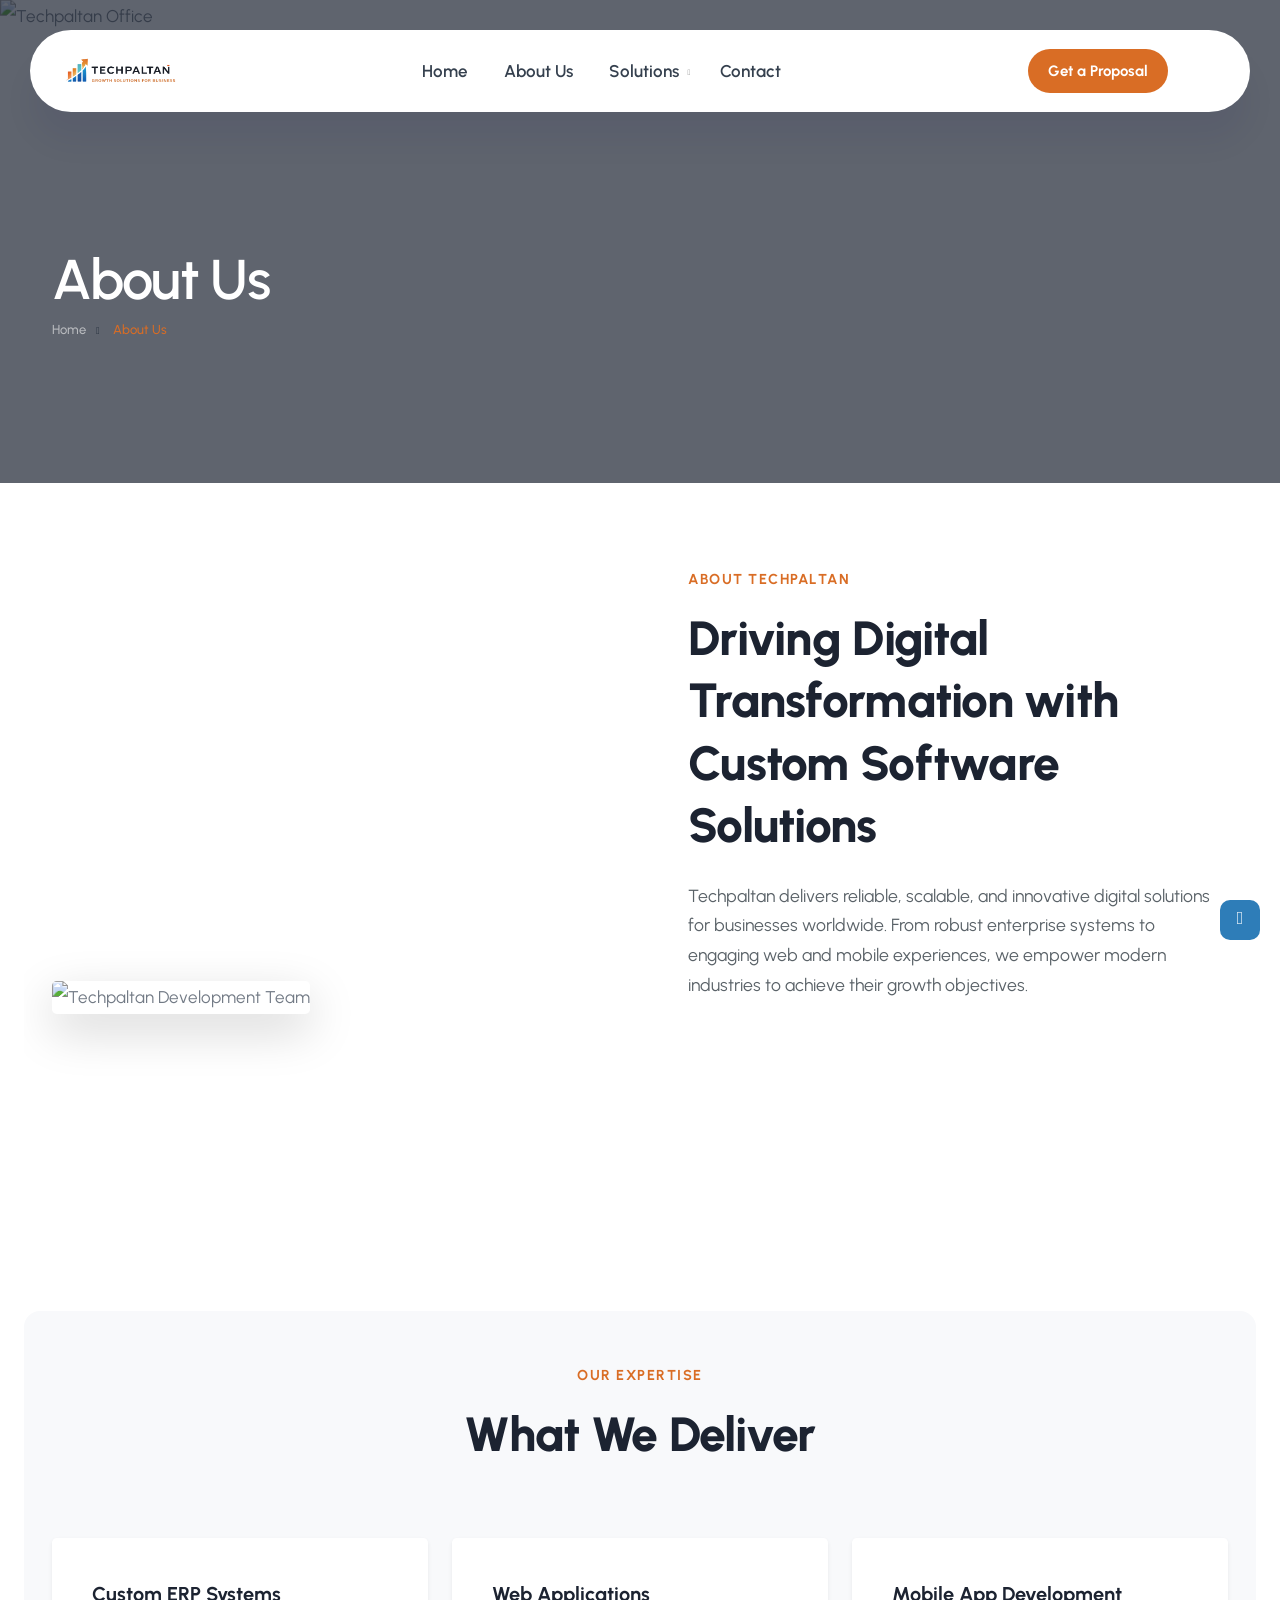
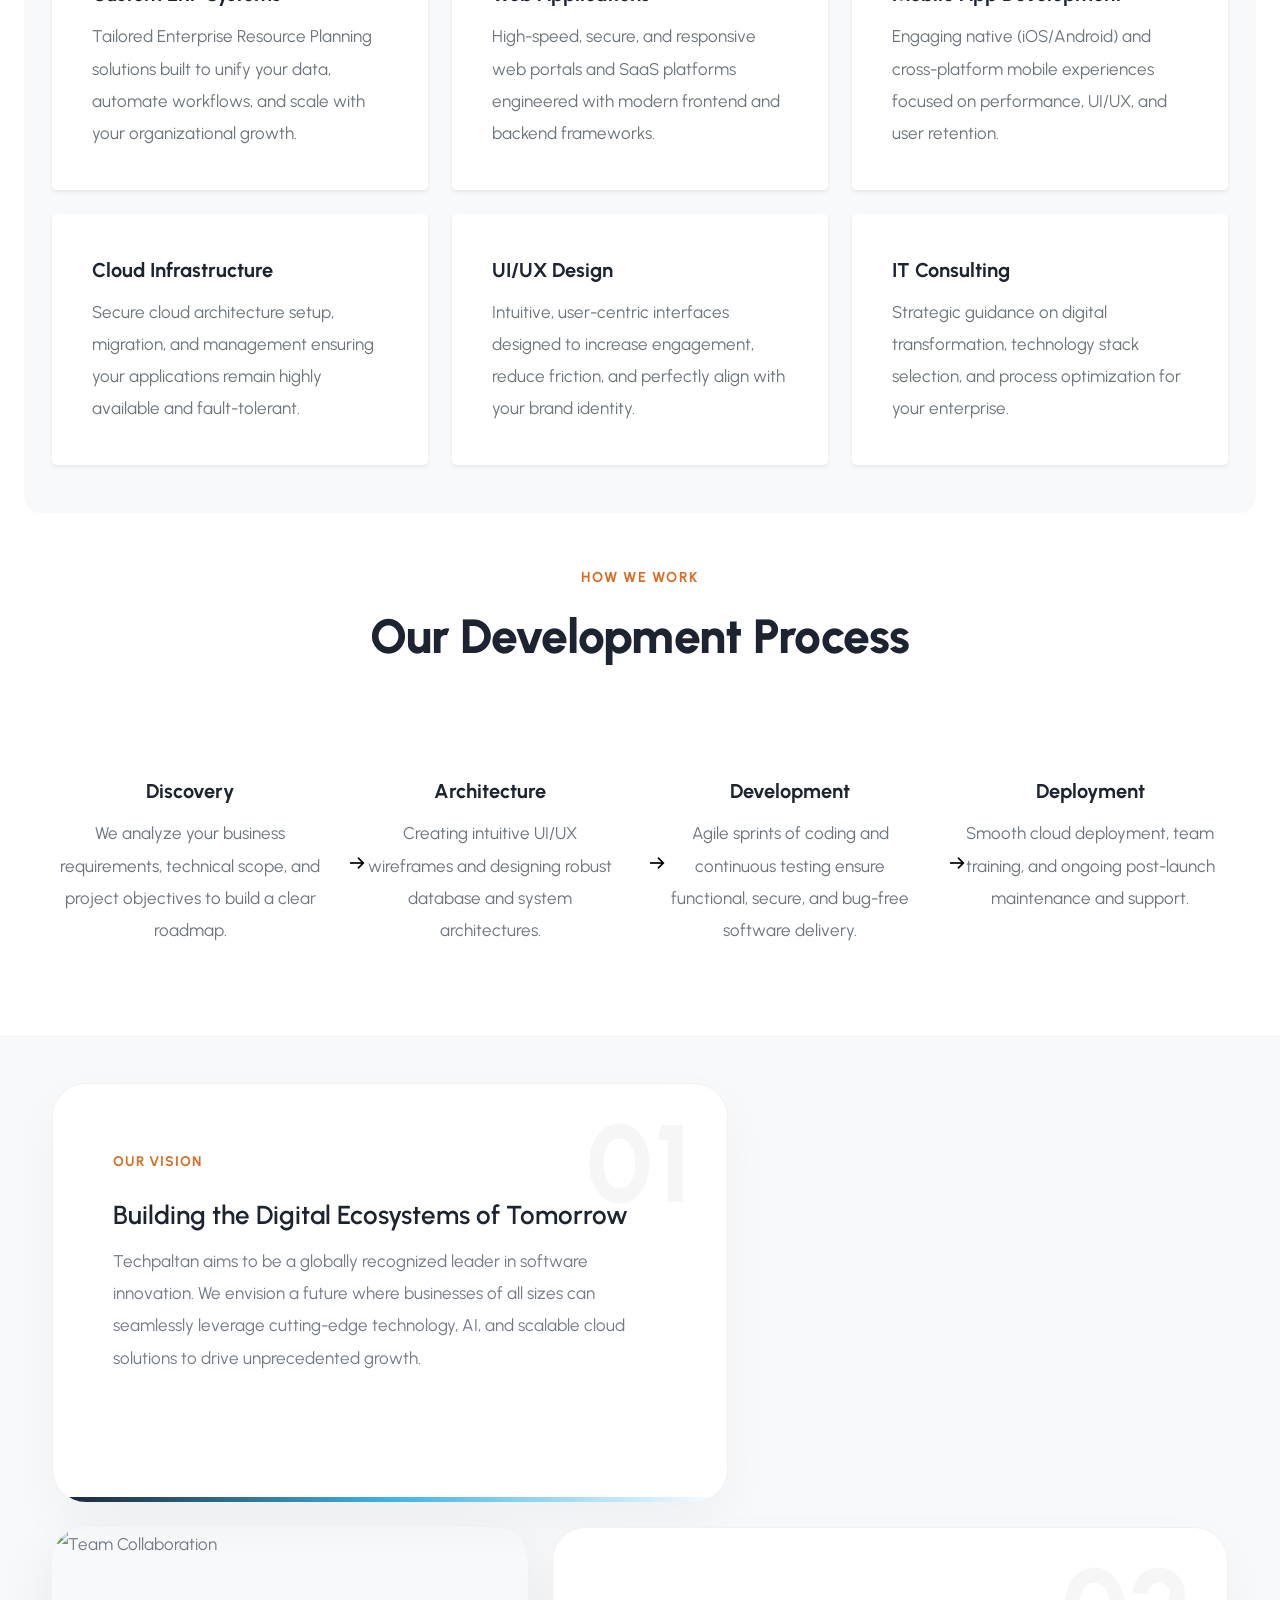
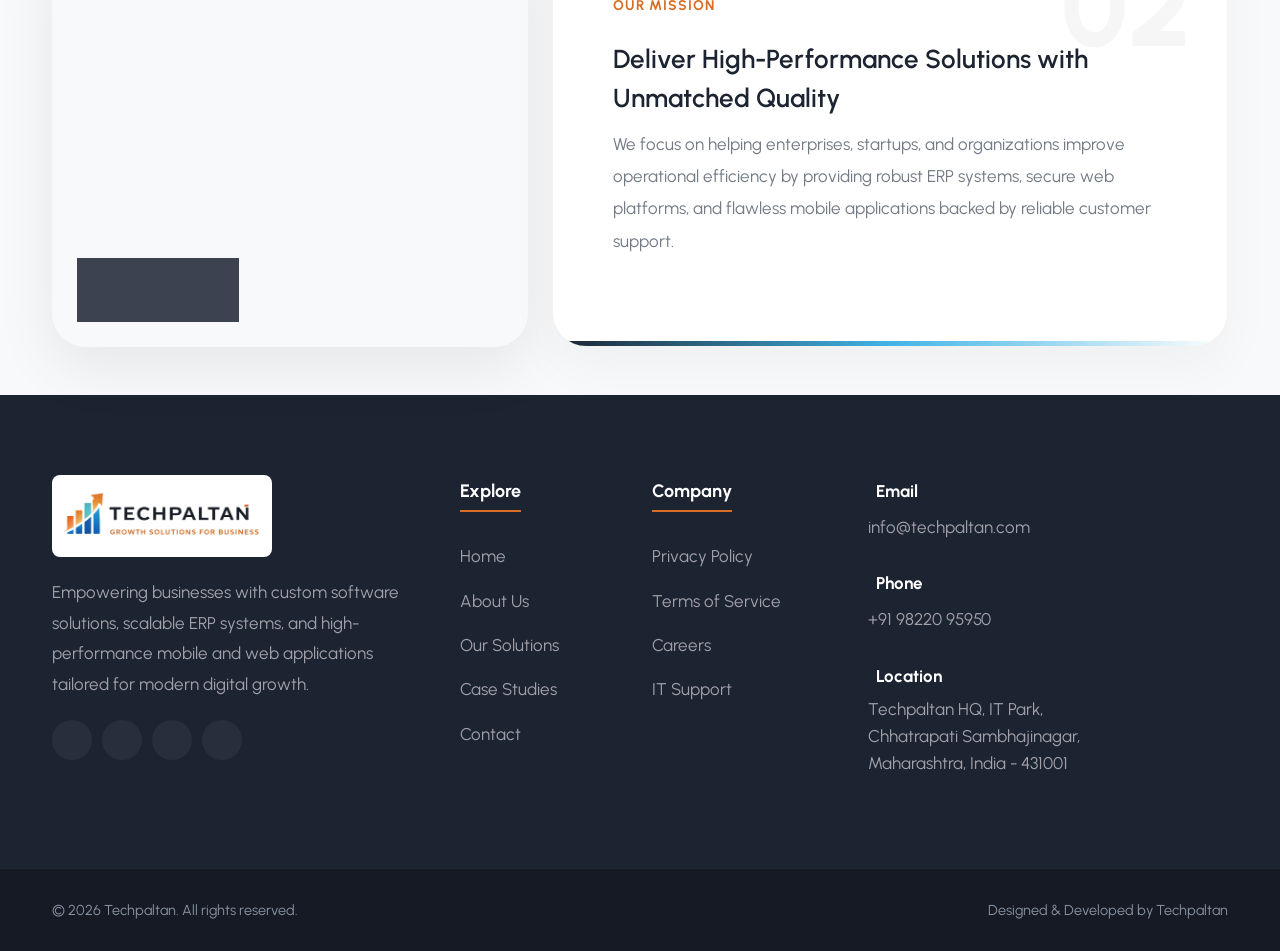
==== commit 12067ce3: "Add keywords meta tag for improved SEO Added additional keywords meta tag for SEO enhancement." ====
--- a/about.html
+++ b/about.html
@@ -10,6 +10,21 @@
     <meta content="Techpaltan - Empowering businesses with Custom ERP Solutions, Web Development, and Mobile Applications." name="description">
     <meta content="Software Development, ERP, Mobile Apps, Web Development, Techpaltan" name="keywords">
     <meta content="Techpaltan" name="author">
+    <meta name="keywords"
+content="
+ERP Software,
+ERP Development,
+Custom Software,
+Software Company,
+Website Development,
+Web Development,
+Business Website,
+.NET Developer,
+API Development,
+Software Company in Ahilyanagar,
+Software Company Maharashtra,
+TechPaltan
+">
     
     <!-- CSS Files ================================================== -->
     <link href="css/bootstrap.min.css" rel="stylesheet" type="text/css" id="bootstrap">
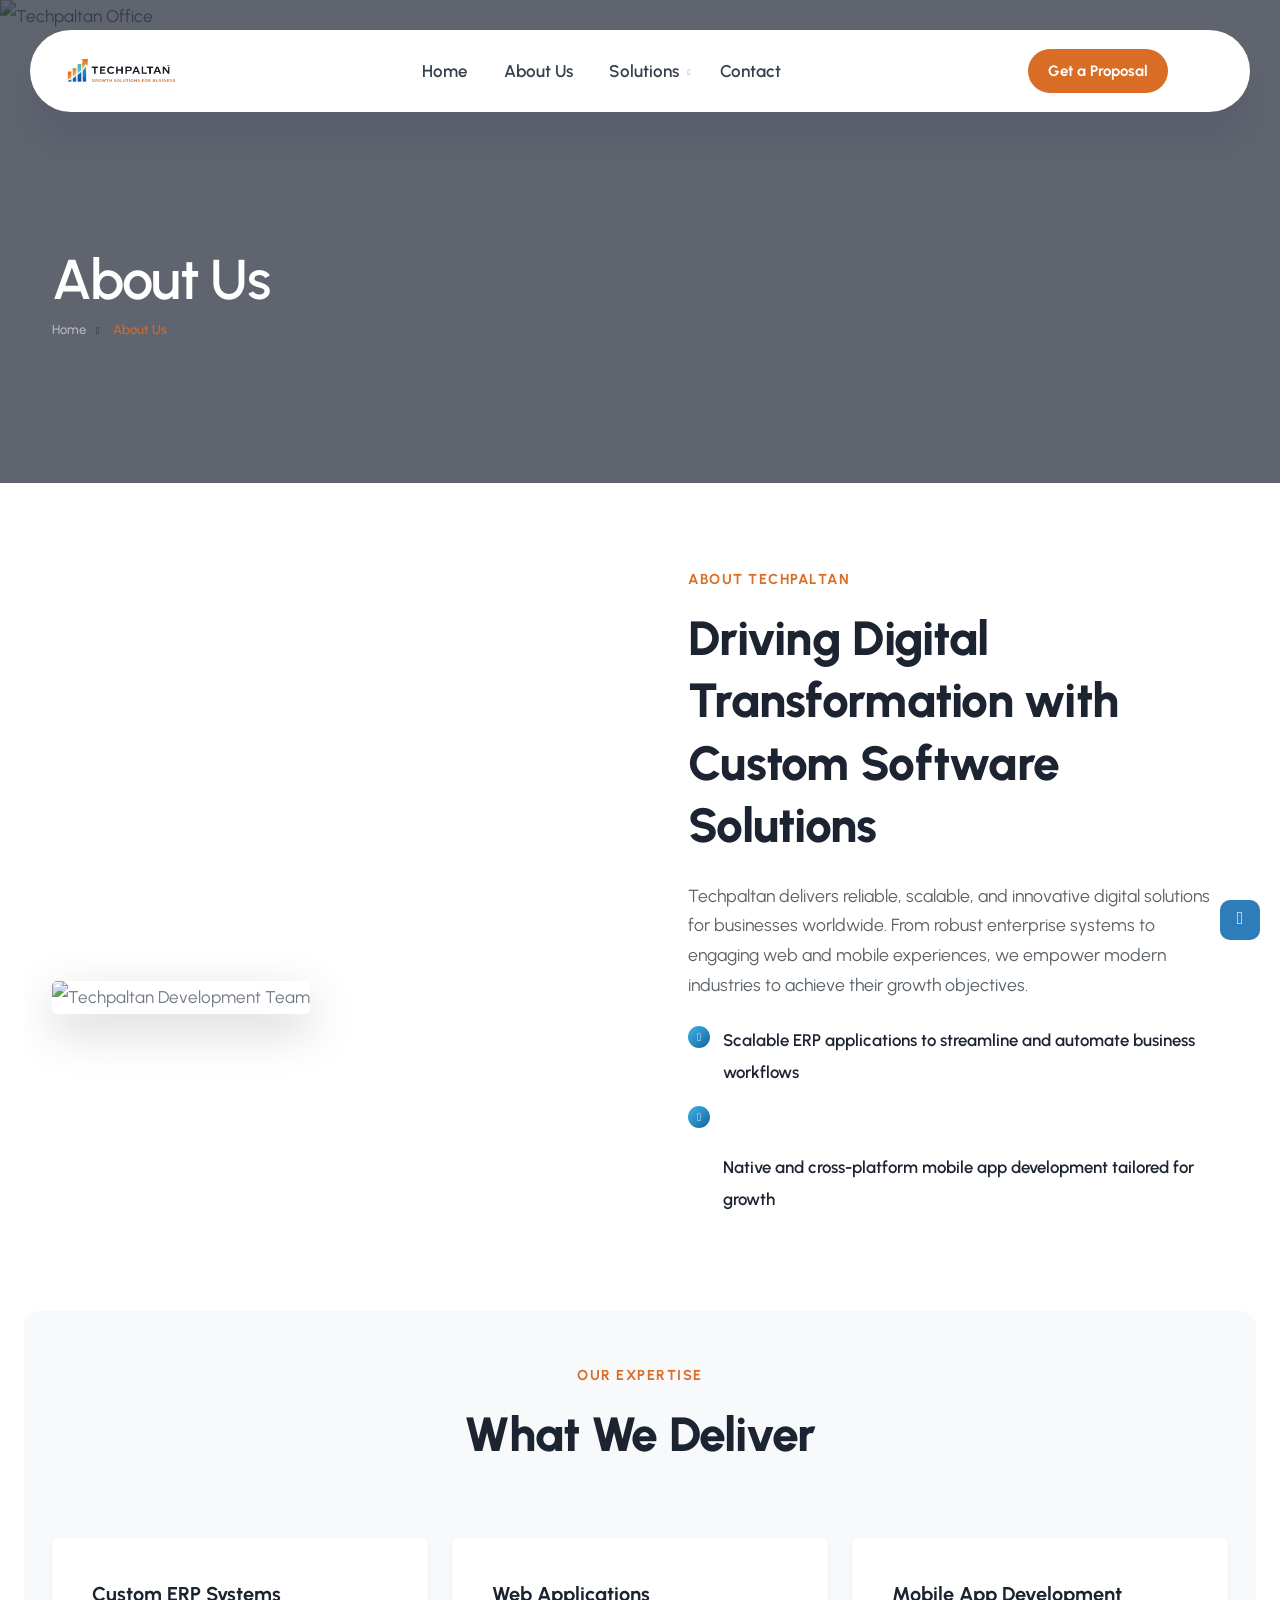
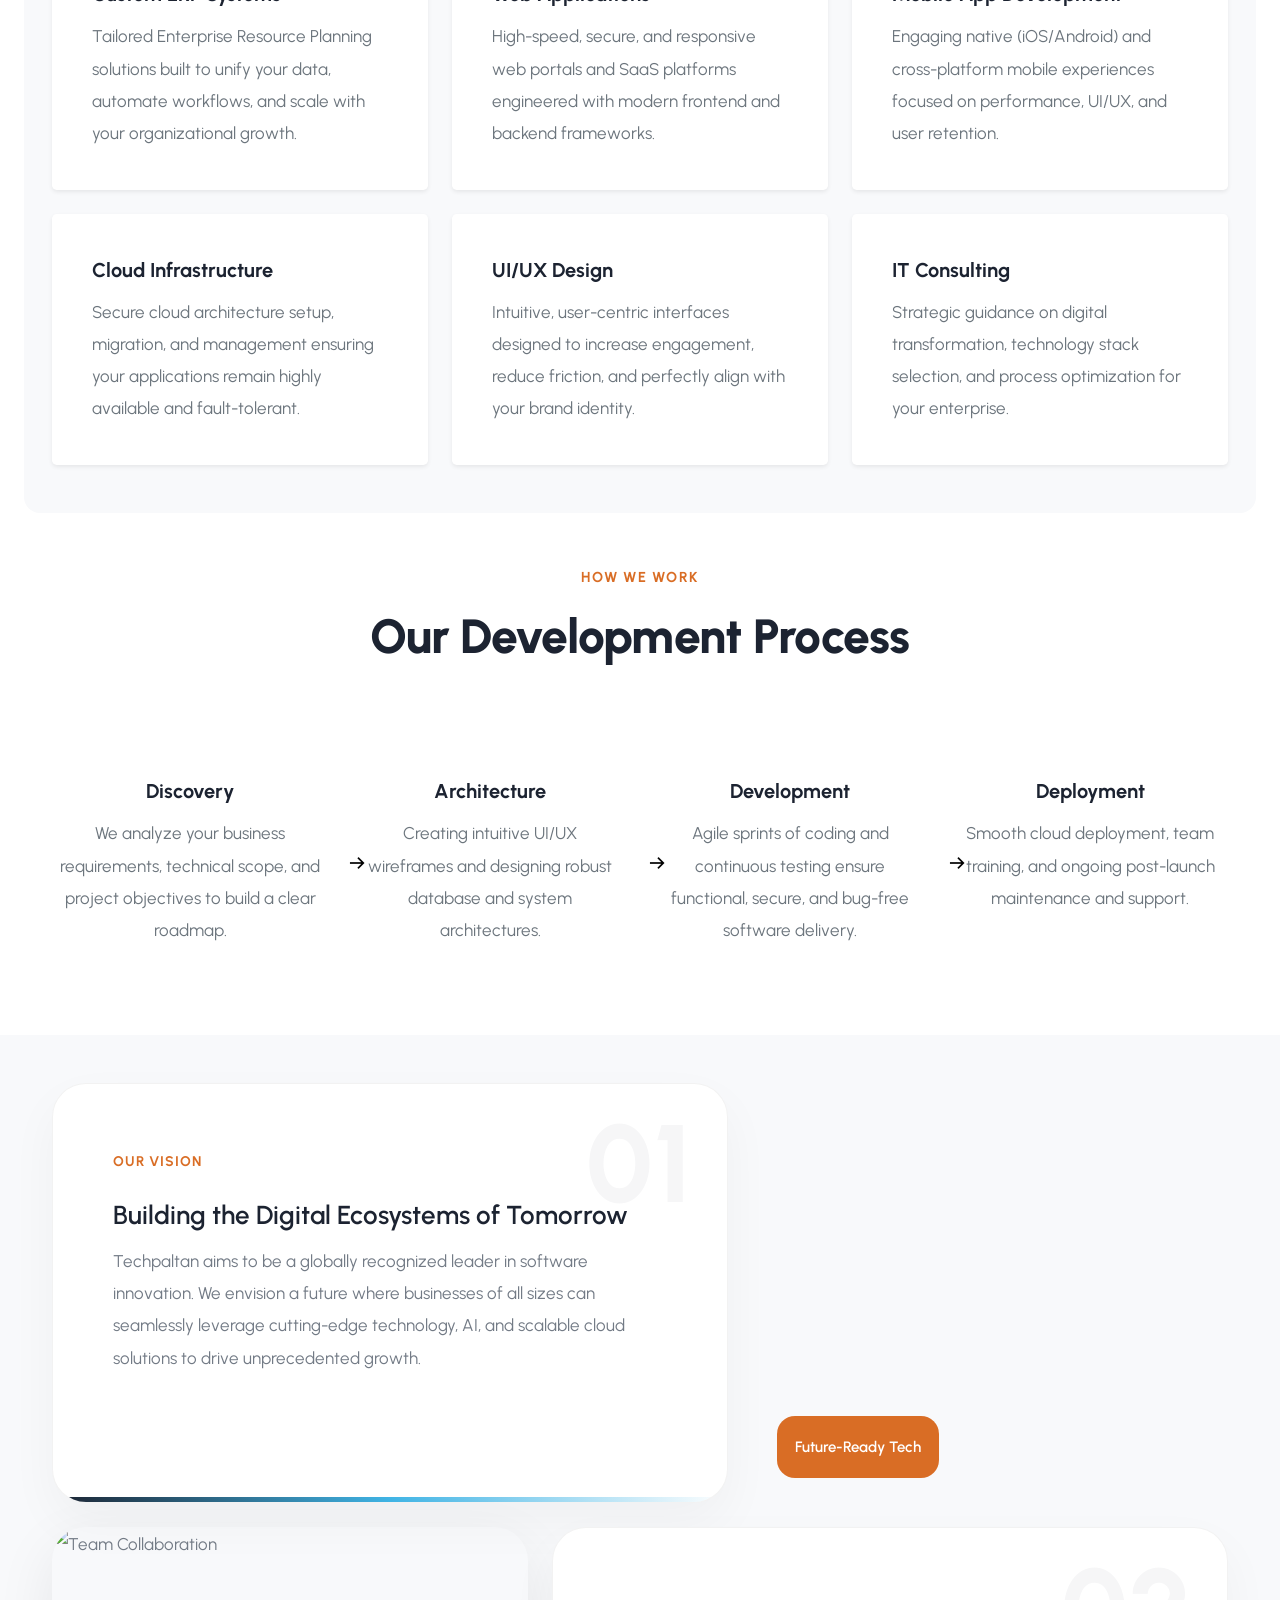
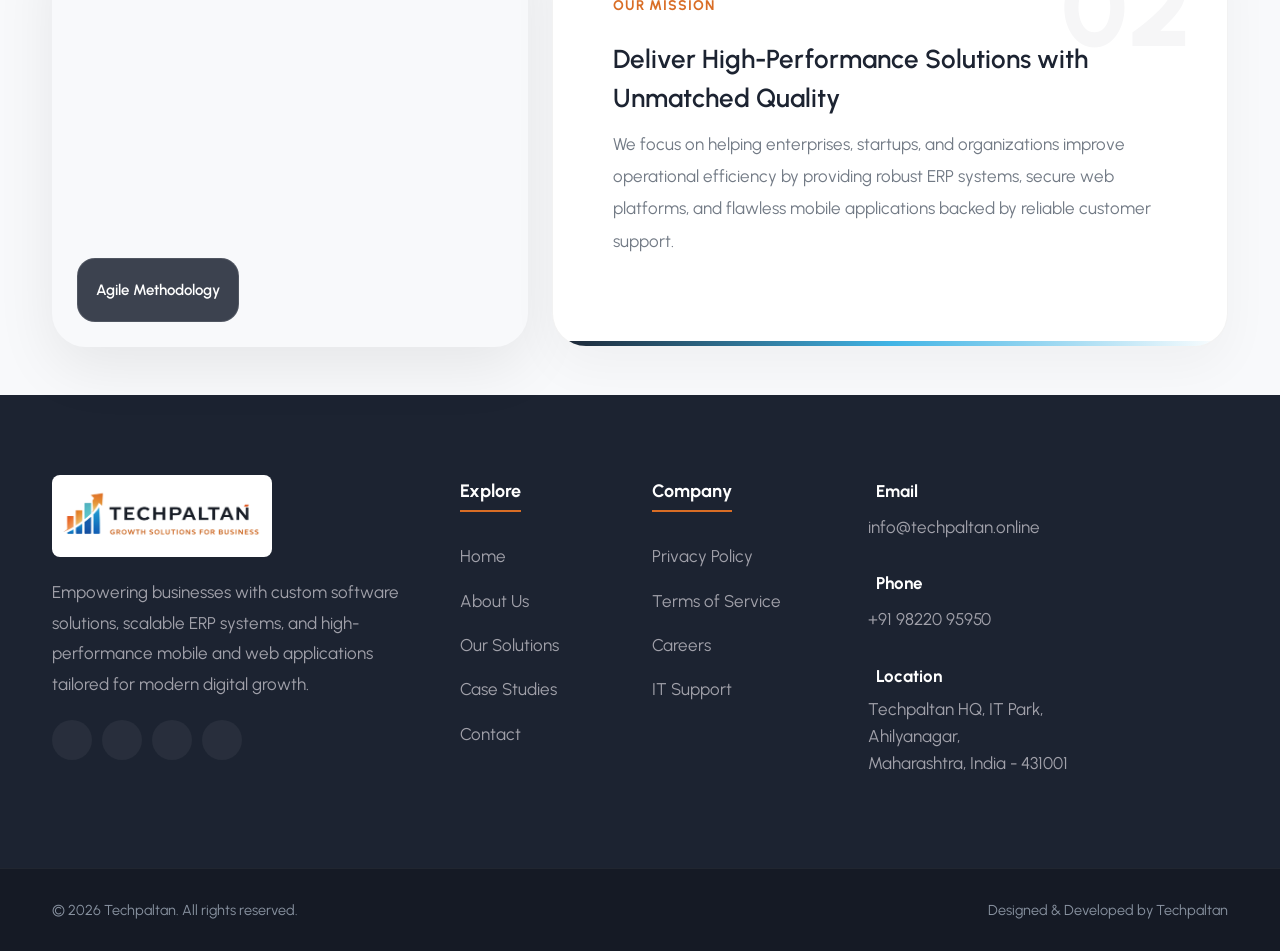
==== commit 9d6fc1d9: "Update contact information in about.html" ====
--- a/about.html
+++ b/about.html
@@ -625,7 +625,7 @@
                             <div class="fw-bold text-white mb-1">
                                 <i class="icofont-envelope me-2" style="color: var(--tp-blue-light);"></i>Email
                             </div>
-                            <div class="mb-4" style="color: #a1a1aa;">info@techpaltan.com</div>
+                            <div class="mb-4" style="color: #a1a1aa;">info@techpaltan.online</div>
 
                             <div class="fw-bold text-white mb-1">
                                 <i class="icofont-phone me-2" style="color: var(--tp-blue-light);"></i>Phone
@@ -637,7 +637,7 @@
                             </div>
                             <div style="color: #a1a1aa; line-height: 1.6;">
                                 Techpaltan HQ, IT Park,<br>
-                                Chhatrapati Sambhajinagar,<br> 
+                                 Ahilyanagar,<br> 
                                 Maharashtra, India - 431001
                             </div>
                         </div>
@@ -693,8 +693,8 @@
 
             <h5 style="color: var(--tp-navy);">Contact Us</h5>
             <div style="color: var(--tp-text-gray);"><i class="icofont-clock-time me-2" style="color: var(--tp-orange);"></i>Monday - Saturday 09.00 - 18.00</div>
-            <div style="color: var(--tp-text-gray); margin-top: 8px;"><i class="icofont-location-pin me-2" style="color: var(--tp-orange);"></i>IT Park, Chhatrapati Sambhajinagar</div>
-            <div style="color: var(--tp-text-gray); margin-top: 8px;"><i class="icofont-envelope me-2" style="color: var(--tp-orange);"></i>info@techpaltan.com</div>    
+            <div style="color: var(--tp-text-gray); margin-top: 8px;"><i class="icofont-location-pin me-2" style="color: var(--tp-orange);"></i>IT Park, Chhatrapati Ahilyanagar</div>
+            <div style="color: var(--tp-text-gray); margin-top: 8px;"><i class="icofont-envelope me-2" style="color: var(--tp-orange);"></i>info@techpaltan.online</div>    
 
             <div class="spacer-30-line"></div>
 
